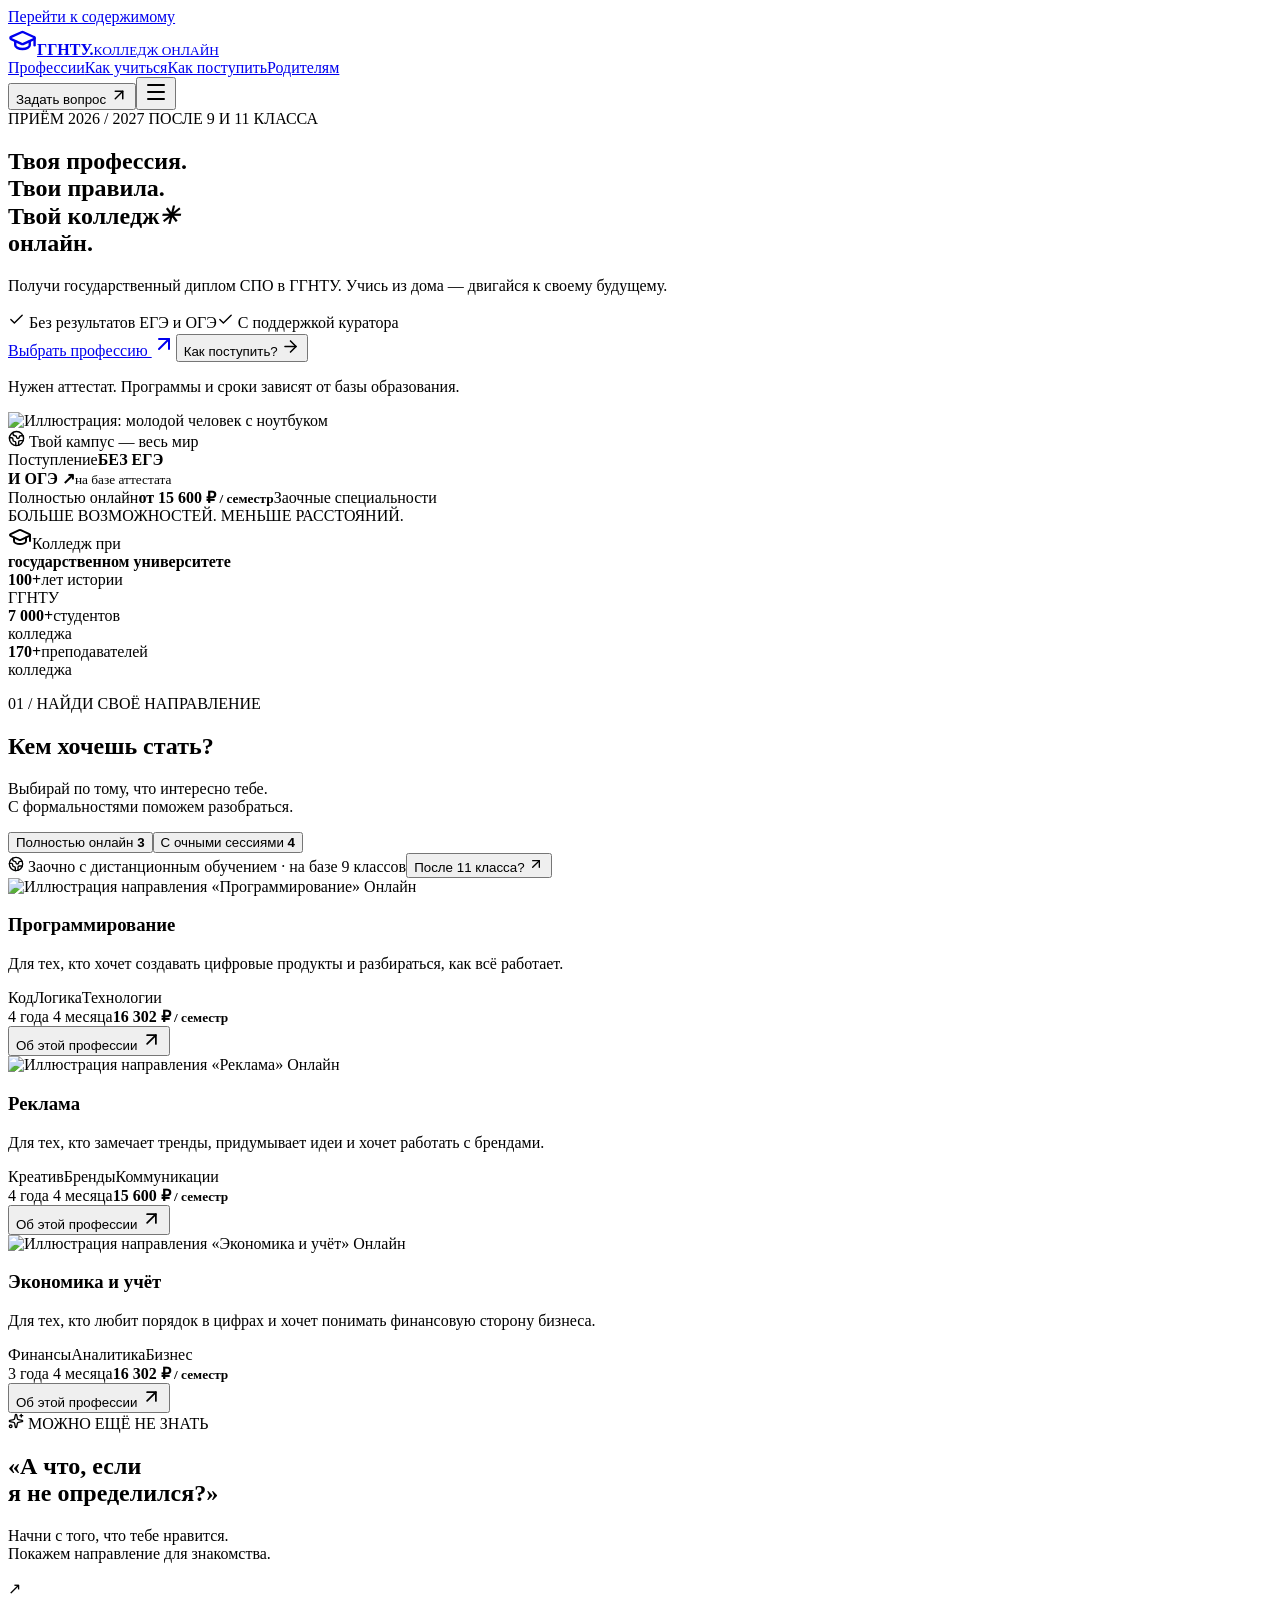
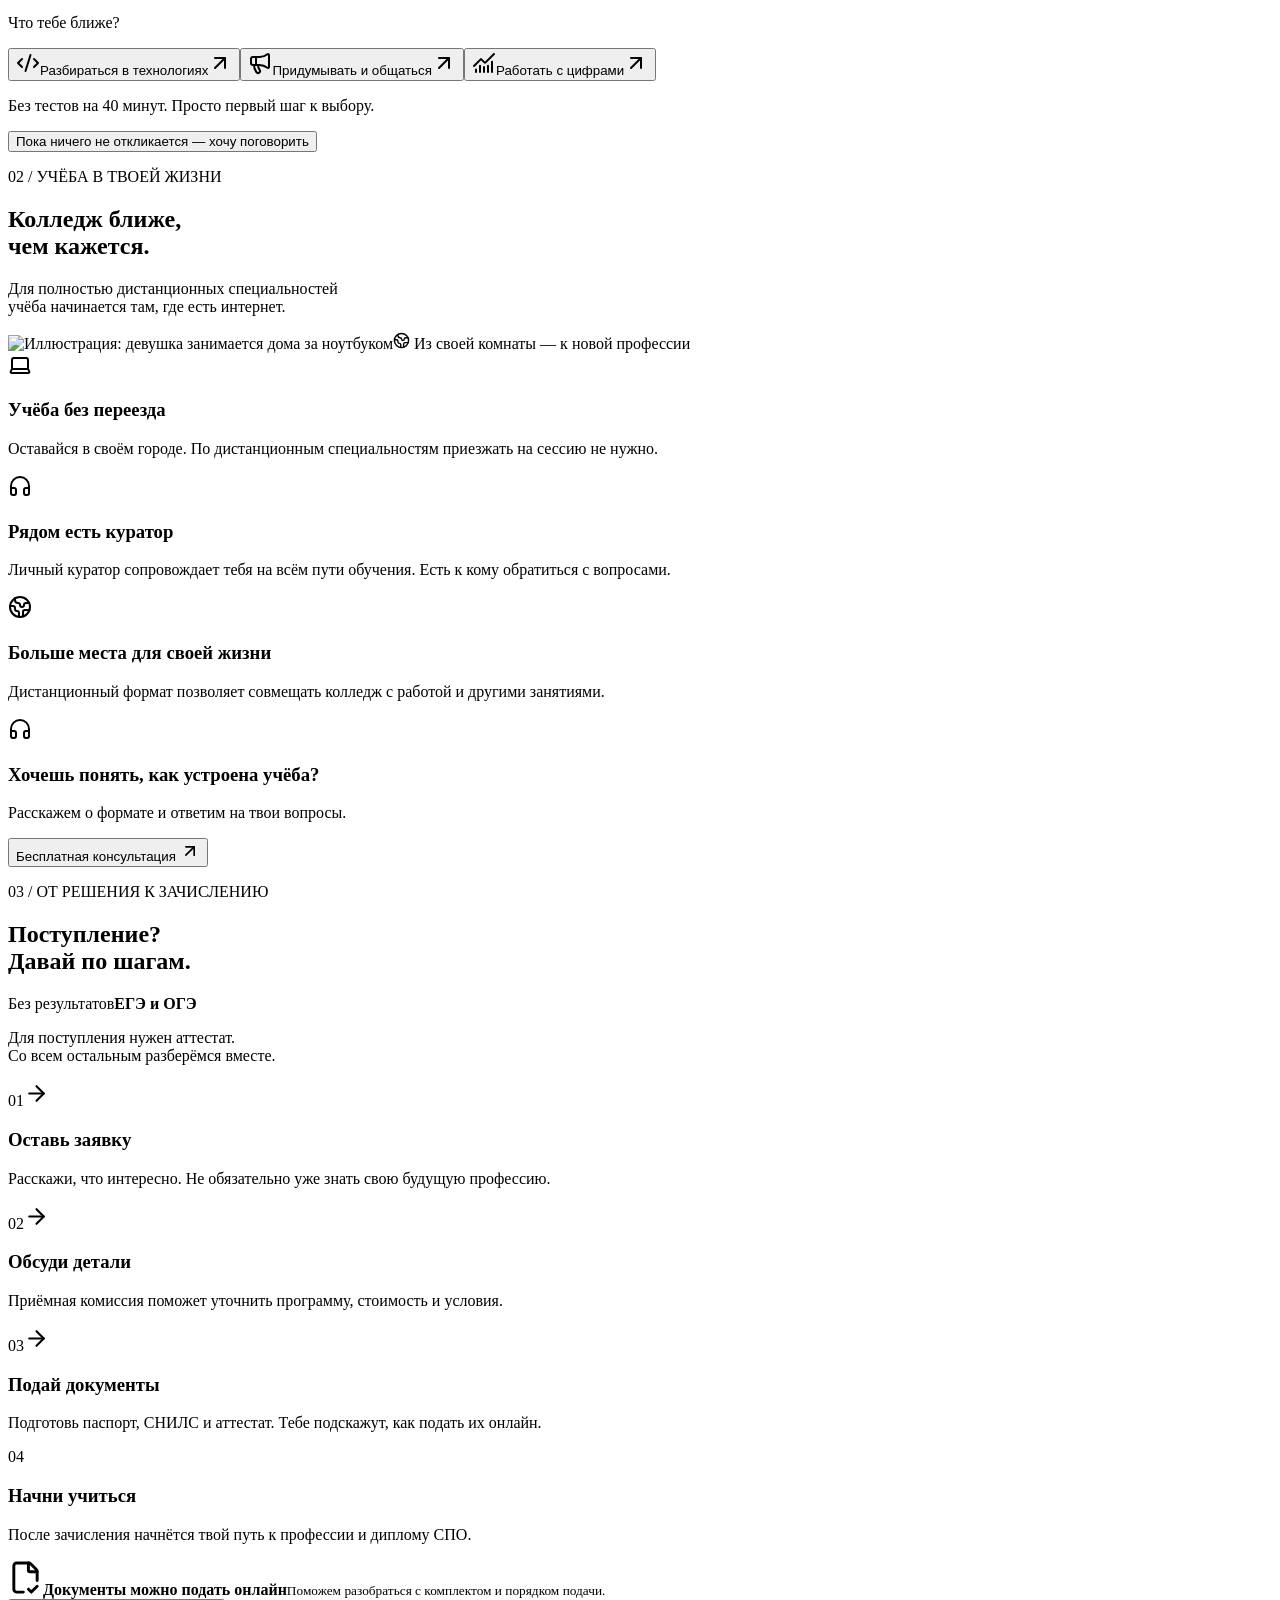
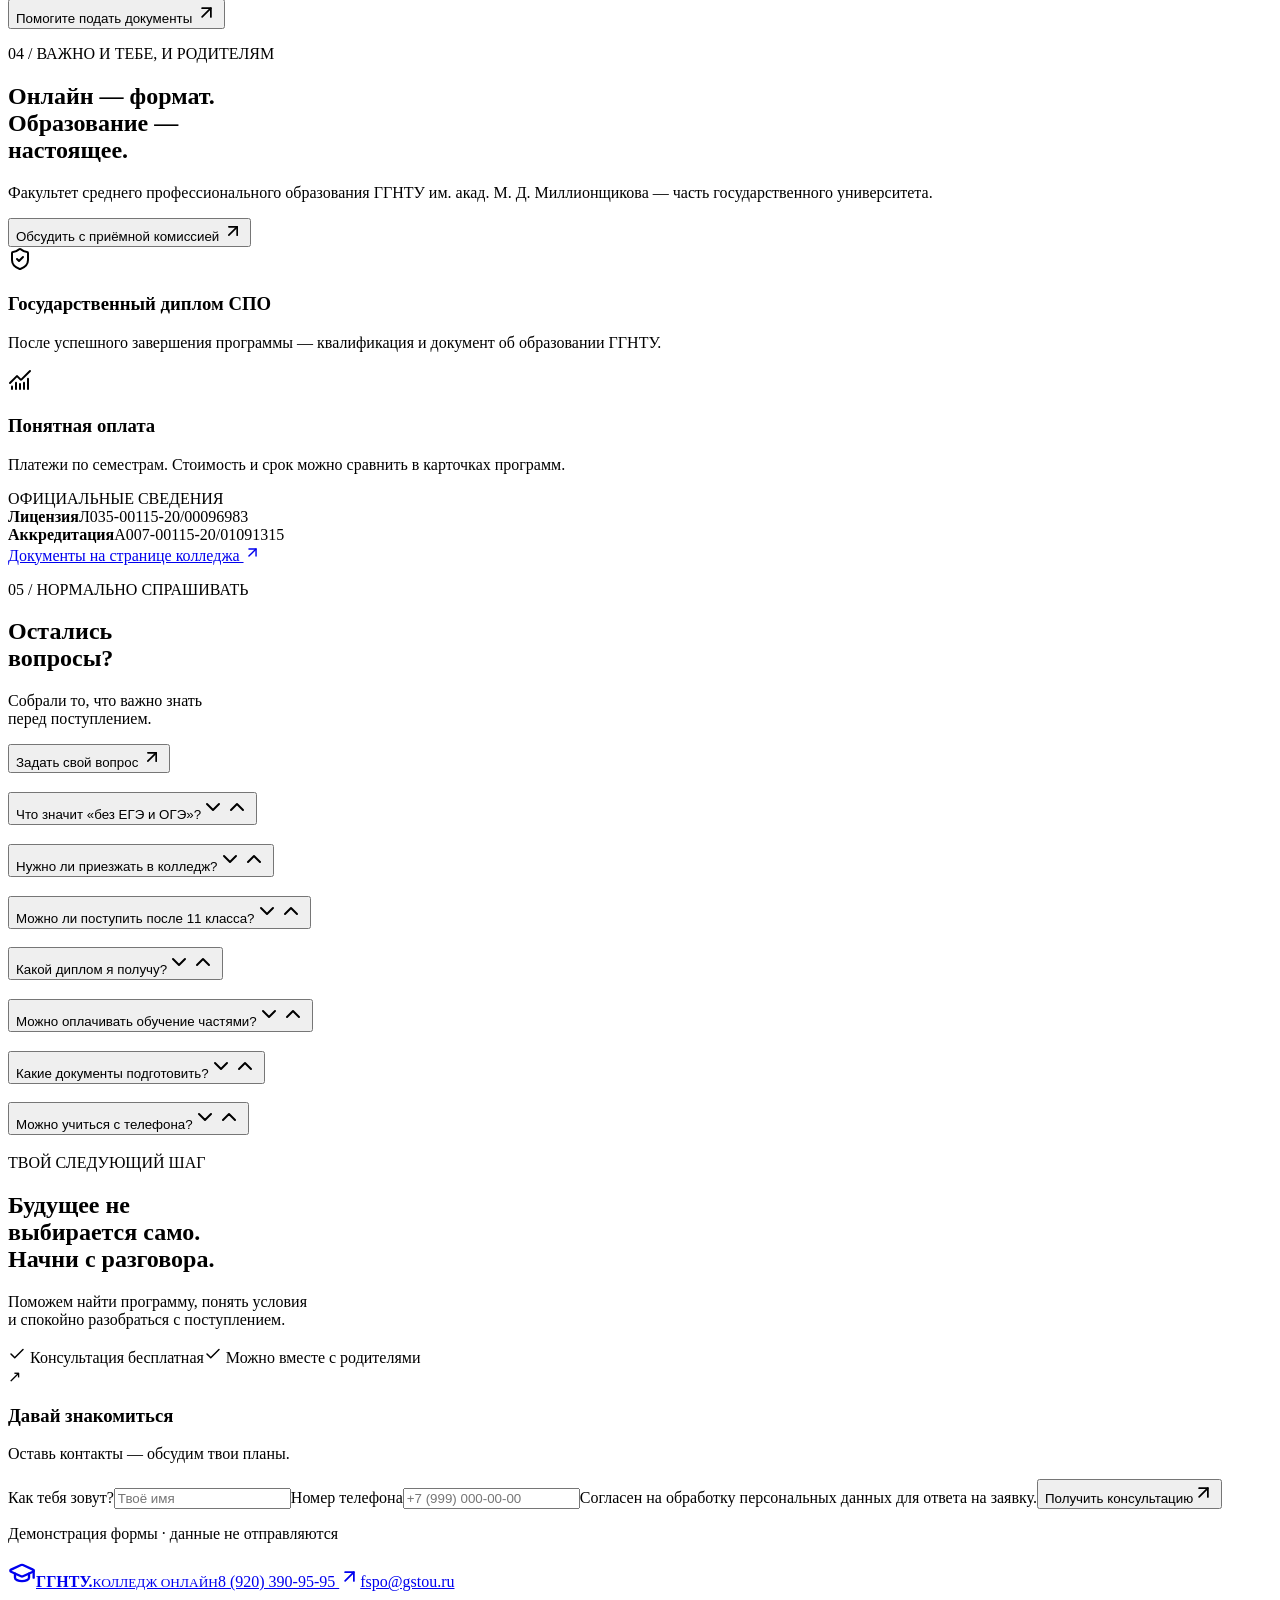
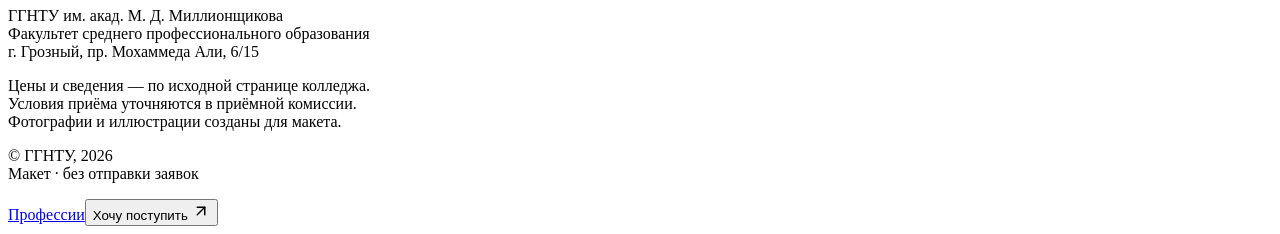
==== docs/index.html @ b37bbfeb "Add a static snapshot export for GitHub Pages. Co-authored-by: Cursor <cursoragent@cursor.com>" ====
<!DOCTYPE html><html lang="ru"><head><meta charSet="utf-8"/><meta name="viewport" content="width=device-width, initial-scale=1"/><link rel="stylesheet" href="/distantobrazovanie/_next/static/css/index.JI8rlSFI.css" data-rsc-css-href="/distantobrazovanie/_next/static/css/index.JI8rlSFI.css" data-precedence="vite-rsc/importer-resources"/><link rel="modulepreload" fetchPriority="low" href="/distantobrazovanie/_next/static/chunks/index-CF8u-8DI.js"/><script src="/distantobrazovanie/_next/static/chunks/rolldown-runtime-C60lm6uB.js" type="module" async=""></script><script src="/distantobrazovanie/_next/static/chunks/framework-D_rUT4EX.js" type="module" async=""></script><link rel="modulepreload" href="/distantobrazovanie/_next/static/chunks/layout-segment-context-CJUvSxho.js" crossorigin=""/><link rel="modulepreload" href="/distantobrazovanie/_next/static/chunks/page-CGGOQ_nu.js" crossorigin=""/><title>Колледж ГГНТУ онлайн — твой первый шаг к профессии</title><meta name="description" content="Дистанционные программы СПО: программирование, реклама, экономика. Государственный диплом, куратор и помощь с поступлением на базе аттестата."/><meta name="robots" content="noindex, nofollow"/><script>Object.assign(((self[Symbol.for("vinext.navigationRuntime")]??={bootstrap:{routeManifest:null},functions:{}}).bootstrap.rsc??={rsc:[]}),{params:{},nav:{"pathname":"/","searchParams":[]}})</script><link rel="modulepreload" href="/distantobrazovanie/_next/static/chunks/index-CF8u-8DI.js" />
</head><body><a class="skip-link" href="#main">Перейти к содержимому</a><header class="header wrap"><a class="brand" href="#" aria-label="ГГНТУ, начало страницы"><span class="brand-icon"><svg xmlns="http://www.w3.org/2000/svg" width="29" height="29" viewBox="0 0 24 24" fill="none" stroke="currentColor" stroke-width="2" stroke-linecap="round" stroke-linejoin="round" class="lucide lucide-graduation-cap" aria-hidden="true"><path d="M21.42 10.922a1 1 0 0 0-.019-1.838L12.83 5.18a2 2 0 0 0-1.66 0L2.6 9.08a1 1 0 0 0 0 1.832l8.57 3.908a2 2 0 0 0 1.66 0z"></path><path d="M22 10v6"></path><path d="M6 12.5V16a6 3 0 0 0 12 0v-3.5"></path></svg></span><span><strong>ГГНТУ.</strong><small>КОЛЛЕДЖ ОНЛАЙН</small></span></a><nav class="desktop-nav" aria-label="Основная навигация"><a href="#programs">Профессии</a><a href="#learning">Как учиться</a><a href="#admission">Как поступить</a><a href="#parents">Родителям</a></nav><button class="button button-small button-outline header-cta">Задать вопрос <svg xmlns="http://www.w3.org/2000/svg" width="18" height="18" viewBox="0 0 24 24" fill="none" stroke="currentColor" stroke-width="2" stroke-linecap="round" stroke-linejoin="round" class="lucide lucide-arrow-up-right" aria-hidden="true"><path d="M7 7h10v10"></path><path d="M7 17 17 7"></path></svg></button><button class="menu-button" aria-label="Открыть меню" aria-expanded="false" aria-controls="mobile-nav"><svg xmlns="http://www.w3.org/2000/svg" width="24" height="24" viewBox="0 0 24 24" fill="none" stroke="currentColor" stroke-width="2" stroke-linecap="round" stroke-linejoin="round" class="lucide lucide-menu" aria-hidden="true"><path d="M4 5h16"></path><path d="M4 12h16"></path><path d="M4 19h16"></path></svg></button></header><main id="main"><section class="hero wrap"><div class="hero-copy"><div class="eyebrow"><span class="live-dot"></span> ПРИЁМ 2026 / 2027 <span class="divider"></span> ПОСЛЕ 9 И 11 КЛАССА</div><h1>Твоя профессия.<br/>Твои правила.<br/><span>Твой колледж<i aria-hidden="true">✳</i><br/>онлайн.</span></h1><p class="hero-description">Получи государственный диплом СПО в ГГНТУ. Учись из дома — двигайся к своему будущему.</p><div class="hero-benefits"><span><svg xmlns="http://www.w3.org/2000/svg" width="17" height="17" viewBox="0 0 24 24" fill="none" stroke="currentColor" stroke-width="2" stroke-linecap="round" stroke-linejoin="round" class="lucide lucide-check" aria-hidden="true"><path d="M20 6 9 17l-5-5"></path></svg> Без результатов ЕГЭ и ОГЭ</span><span><svg xmlns="http://www.w3.org/2000/svg" width="17" height="17" viewBox="0 0 24 24" fill="none" stroke="currentColor" stroke-width="2" stroke-linecap="round" stroke-linejoin="round" class="lucide lucide-check" aria-hidden="true"><path d="M20 6 9 17l-5-5"></path></svg> С поддержкой куратора</span></div><div class="hero-actions"><a href="#programs" class="button button-blue">Выбрать профессию <svg xmlns="http://www.w3.org/2000/svg" width="24" height="24" viewBox="0 0 24 24" fill="none" stroke="currentColor" stroke-width="2" stroke-linecap="round" stroke-linejoin="round" class="lucide lucide-arrow-up-right" aria-hidden="true"><path d="M7 7h10v10"></path><path d="M7 17 17 7"></path></svg></a><button class="button button-plain">Как поступить? <svg xmlns="http://www.w3.org/2000/svg" width="19" height="19" viewBox="0 0 24 24" fill="none" stroke="currentColor" stroke-width="2" stroke-linecap="round" stroke-linejoin="round" class="lucide lucide-arrow-right" aria-hidden="true"><path d="M5 12h14"></path><path d="m12 5 7 7-7 7"></path></svg></button></div><p class="hero-footnote">Нужен аттестат. Программы и сроки зависят от базы образования.</p></div><div class="hero-visual"><img src="/distantobrazovanie/images/hero.png" width="1024" height="1280" alt="Иллюстрация: молодой человек с ноутбуком" fetchPriority="high"/><div class="sticker sticker-top"><svg xmlns="http://www.w3.org/2000/svg" width="17" height="17" viewBox="0 0 24 24" fill="none" stroke="currentColor" stroke-width="2" stroke-linecap="round" stroke-linejoin="round" class="lucide lucide-earth" aria-hidden="true"><path d="M21.54 15H17a2 2 0 0 0-2 2v4.54"></path><path d="M7 3.34V5a3 3 0 0 0 3 3a2 2 0 0 1 2 2c0 1.1.9 2 2 2a2 2 0 0 0 2-2c0-1.1.9-2 2-2h3.17"></path><path d="M11 21.95V18a2 2 0 0 0-2-2a2 2 0 0 1-2-2v-1a2 2 0 0 0-2-2H2.05"></path><circle cx="12" cy="12" r="10"></circle></svg> Твой кампус — весь мир</div><div class="sticker sticker-exams"><span>Поступление</span><strong>БЕЗ ЕГЭ<br/>И ОГЭ ↗</strong><small>на базе аттестата</small></div><div class="hero-price"><span>Полностью онлайн</span><strong>от 15 600 ₽<small> / семестр</small></strong><span>Заочные специальности</span></div><span class="visual-caption">БОЛЬШЕ ВОЗМОЖНОСТЕЙ. МЕНЬШЕ РАССТОЯНИЙ.</span></div></section><div class="trust-strip wrap"><div><svg xmlns="http://www.w3.org/2000/svg" width="24" height="24" viewBox="0 0 24 24" fill="none" stroke="currentColor" stroke-width="2" stroke-linecap="round" stroke-linejoin="round" class="lucide lucide-graduation-cap" aria-hidden="true"><path d="M21.42 10.922a1 1 0 0 0-.019-1.838L12.83 5.18a2 2 0 0 0-1.66 0L2.6 9.08a1 1 0 0 0 0 1.832l8.57 3.908a2 2 0 0 0 1.66 0z"></path><path d="M22 10v6"></path><path d="M6 12.5V16a6 3 0 0 0 12 0v-3.5"></path></svg><span>Колледж при<br/><strong>государственном университете</strong></span></div><div><strong class="stat">100+</strong><span>лет истории<br/>ГГНТУ</span></div><div><strong class="stat">7 000+</strong><span>студентов<br/>колледжа</span></div><div><strong class="stat">170+</strong><span>преподавателей<br/>колледжа</span></div></div><section class="section wrap" id="programs"><div class="section-top"><div><p class="eyebrow section-label">01 / НАЙДИ СВОЁ НАПРАВЛЕНИЕ</p><h2>Кем хочешь <span>стать?</span></h2></div><p class="aside">Выбирай по тому, что интересно тебе.<br/>С формальностями поможем разобраться.</p></div><div data-orientation="horizontal" data-activation-direction="none" data-slot="tabs" class="group/tabs flex gap-2 data-horizontal:flex-col program-tabs"><div data-orientation="horizontal" data-activation-direction="none" role="tablist" data-slot="tabs-list" data-variant="default" aria-label="Формат программы" class="group/tabs-list inline-flex w-fit items-center justify-center rounded-lg p-[3px] text-muted-foreground group-data-horizontal/tabs:h-8 group-data-vertical/tabs:h-fit group-data-vertical/tabs:flex-col data-[variant=line]:rounded-none bg-muted category-tabs"><button type="button" data-active="" data-orientation="horizontal" data-activation-direction="none" aria-disabled="false" tabindex="-1" role="tab" aria-selected="true" id="base-ui-_R_b3hi_" data-composite-item-active="" data-slot="tabs-trigger" class="relative inline-flex h-[calc(100%-1px)] flex-1 items-center justify-center gap-1.5 rounded-md border border-transparent px-1.5 py-0.5 text-sm font-medium whitespace-nowrap text-foreground/60 transition-all group-data-vertical/tabs:w-full group-data-vertical/tabs:justify-start hover:text-foreground focus-visible:border-ring focus-visible:ring-[3px] focus-visible:ring-ring/50 focus-visible:outline-1 focus-visible:outline-ring disabled:pointer-events-none disabled:opacity-50 has-data-[icon=inline-end]:pr-1 has-data-[icon=inline-start]:pl-1 aria-disabled:pointer-events-none aria-disabled:opacity-50 dark:text-muted-foreground dark:hover:text-foreground group-data-[variant=default]/tabs-list:data-active:shadow-sm group-data-[variant=line]/tabs-list:data-active:shadow-none [&amp;_svg]:pointer-events-none [&amp;_svg]:shrink-0 [&amp;_svg:not([class*=&#x27;size-&#x27;])]:size-4 group-data-[variant=line]/tabs-list:bg-transparent group-data-[variant=line]/tabs-list:data-active:bg-transparent dark:group-data-[variant=line]/tabs-list:data-active:border-transparent dark:group-data-[variant=line]/tabs-list:data-active:bg-transparent data-active:bg-background data-active:text-foreground dark:data-active:border-input dark:data-active:bg-input/30 dark:data-active:text-foreground after:absolute after:bg-foreground after:opacity-0 after:transition-opacity group-data-horizontal/tabs:after:inset-x-0 group-data-horizontal/tabs:after:bottom-[-5px] group-data-horizontal/tabs:after:h-0.5 group-data-vertical/tabs:after:inset-y-0 group-data-vertical/tabs:after:-right-1 group-data-vertical/tabs:after:w-0.5 group-data-[variant=line]/tabs-list:data-active:after:opacity-100">Полностью онлайн <b>3</b></button><button type="button" data-orientation="horizontal" data-activation-direction="none" aria-disabled="false" tabindex="-1" role="tab" aria-selected="false" id="base-ui-_R_j3hi_" data-slot="tabs-trigger" class="relative inline-flex h-[calc(100%-1px)] flex-1 items-center justify-center gap-1.5 rounded-md border border-transparent px-1.5 py-0.5 text-sm font-medium whitespace-nowrap text-foreground/60 transition-all group-data-vertical/tabs:w-full group-data-vertical/tabs:justify-start hover:text-foreground focus-visible:border-ring focus-visible:ring-[3px] focus-visible:ring-ring/50 focus-visible:outline-1 focus-visible:outline-ring disabled:pointer-events-none disabled:opacity-50 has-data-[icon=inline-end]:pr-1 has-data-[icon=inline-start]:pl-1 aria-disabled:pointer-events-none aria-disabled:opacity-50 dark:text-muted-foreground dark:hover:text-foreground group-data-[variant=default]/tabs-list:data-active:shadow-sm group-data-[variant=line]/tabs-list:data-active:shadow-none [&amp;_svg]:pointer-events-none [&amp;_svg]:shrink-0 [&amp;_svg:not([class*=&#x27;size-&#x27;])]:size-4 group-data-[variant=line]/tabs-list:bg-transparent group-data-[variant=line]/tabs-list:data-active:bg-transparent dark:group-data-[variant=line]/tabs-list:data-active:border-transparent dark:group-data-[variant=line]/tabs-list:data-active:bg-transparent data-active:bg-background data-active:text-foreground dark:data-active:border-input dark:data-active:bg-input/30 dark:data-active:text-foreground after:absolute after:bg-foreground after:opacity-0 after:transition-opacity group-data-horizontal/tabs:after:inset-x-0 group-data-horizontal/tabs:after:bottom-[-5px] group-data-horizontal/tabs:after:h-0.5 group-data-vertical/tabs:after:inset-y-0 group-data-vertical/tabs:after:-right-1 group-data-vertical/tabs:after:w-0.5 group-data-[variant=line]/tabs-list:data-active:after:opacity-100">С очными сессиями <b>4</b></button></div><div data-orientation="horizontal" data-activation-direction="none" id="base-ui-_R_53hi_" role="tabpanel" tabindex="0" data-index="-1" data-slot="tabs-content" class="flex-1 text-sm outline-none"><div class="catalog-note"><span><svg xmlns="http://www.w3.org/2000/svg" width="16" height="16" viewBox="0 0 24 24" fill="none" stroke="currentColor" stroke-width="2" stroke-linecap="round" stroke-linejoin="round" class="lucide lucide-earth" aria-hidden="true"><path d="M21.54 15H17a2 2 0 0 0-2 2v4.54"></path><path d="M7 3.34V5a3 3 0 0 0 3 3a2 2 0 0 1 2 2c0 1.1.9 2 2 2a2 2 0 0 0 2-2c0-1.1.9-2 2-2h3.17"></path><path d="M11 21.95V18a2 2 0 0 0-2-2a2 2 0 0 1-2-2v-1a2 2 0 0 0-2-2H2.05"></path><circle cx="12" cy="12" r="10"></circle></svg> Заочно с дистанционным обучением · на базе 9 классов</span><button>После 11 класса? <svg xmlns="http://www.w3.org/2000/svg" width="16" height="16" viewBox="0 0 24 24" fill="none" stroke="currentColor" stroke-width="2" stroke-linecap="round" stroke-linejoin="round" class="lucide lucide-arrow-up-right" aria-hidden="true"><path d="M7 7h10v10"></path><path d="M7 17 17 7"></path></svg></button></div><div class="program-grid"><article class="program-card programming"><div class="program-art"><img src="/distantobrazovanie/images/programming.png" width="1024" height="1024" alt="Иллюстрация направления «Программирование»" loading="lazy"/><span class="program-format"><span class="live-dot"></span> Онлайн</span></div><div class="program-body"><h3>Программирование</h3><p>Для тех, кто хочет создавать цифровые продукты и разбираться, как всё работает.</p><div class="tags"><span>Код</span><span>Логика</span><span>Технологии</span></div><div class="program-details"><span>4 года 4 месяца</span><strong>16 302<!-- --> ₽<small> / семестр</small></strong></div><button class="button card-button">Об этой профессии <svg xmlns="http://www.w3.org/2000/svg" width="21" height="21" viewBox="0 0 24 24" fill="none" stroke="currentColor" stroke-width="2" stroke-linecap="round" stroke-linejoin="round" class="lucide lucide-arrow-up-right" aria-hidden="true"><path d="M7 7h10v10"></path><path d="M7 17 17 7"></path></svg></button></div></article><article class="program-card advertising"><div class="program-art"><img src="/distantobrazovanie/images/advertising.png" width="1024" height="1024" alt="Иллюстрация направления «Реклама»" loading="lazy"/><span class="program-format"><span class="live-dot"></span> Онлайн</span></div><div class="program-body"><h3>Реклама</h3><p>Для тех, кто замечает тренды, придумывает идеи и хочет работать с брендами.</p><div class="tags"><span>Креатив</span><span>Бренды</span><span>Коммуникации</span></div><div class="program-details"><span>4 года 4 месяца</span><strong>15 600<!-- --> ₽<small> / семестр</small></strong></div><button class="button card-button">Об этой профессии <svg xmlns="http://www.w3.org/2000/svg" width="21" height="21" viewBox="0 0 24 24" fill="none" stroke="currentColor" stroke-width="2" stroke-linecap="round" stroke-linejoin="round" class="lucide lucide-arrow-up-right" aria-hidden="true"><path d="M7 7h10v10"></path><path d="M7 17 17 7"></path></svg></button></div></article><article class="program-card accounting"><div class="program-art"><img src="/distantobrazovanie/images/accounting.png" width="1024" height="1024" alt="Иллюстрация направления «Экономика и учёт»" loading="lazy"/><span class="program-format"><span class="live-dot"></span> Онлайн</span></div><div class="program-body"><h3>Экономика и учёт</h3><p>Для тех, кто любит порядок в цифрах и хочет понимать финансовую сторону бизнеса.</p><div class="tags"><span>Финансы</span><span>Аналитика</span><span>Бизнес</span></div><div class="program-details"><span>3 года 4 месяца</span><strong>16 302<!-- --> ₽<small> / семестр</small></strong></div><button class="button card-button">Об этой профессии <svg xmlns="http://www.w3.org/2000/svg" width="21" height="21" viewBox="0 0 24 24" fill="none" stroke="currentColor" stroke-width="2" stroke-linecap="round" stroke-linejoin="round" class="lucide lucide-arrow-up-right" aria-hidden="true"><path d="M7 7h10v10"></path><path d="M7 17 17 7"></path></svg></button></div></article></div></div></div></section><section class="career-banner wrap" id="choose"><div class="career-intro"><span class="small-badge"><svg xmlns="http://www.w3.org/2000/svg" width="16" height="16" viewBox="0 0 24 24" fill="none" stroke="currentColor" stroke-width="2" stroke-linecap="round" stroke-linejoin="round" class="lucide lucide-sparkles" aria-hidden="true"><path d="M11.017 2.814a1 1 0 0 1 1.966 0l1.051 5.558a2 2 0 0 0 1.594 1.594l5.558 1.051a1 1 0 0 1 0 1.966l-5.558 1.051a2 2 0 0 0-1.594 1.594l-1.051 5.558a1 1 0 0 1-1.966 0l-1.051-5.558a2 2 0 0 0-1.594-1.594l-5.558-1.051a1 1 0 0 1 0-1.966l5.558-1.051a2 2 0 0 0 1.594-1.594z"></path><path d="M20 2v4"></path><path d="M22 4h-4"></path><circle cx="4" cy="20" r="2"></circle></svg> МОЖНО ЕЩЁ НЕ ЗНАТЬ</span><h2>«А что, если<br/>я не определился?»</h2><p>Начни с того, что тебе нравится.<br/>Покажем направление для знакомства.</p><span class="career-arrow" aria-hidden="true">↗</span></div><div class="career-picker"><p class="picker-label">Что тебе ближе?</p><div class="interest-options"><button class="interest-option " aria-pressed="false"><svg xmlns="http://www.w3.org/2000/svg" width="24" height="24" viewBox="0 0 24 24" fill="none" stroke="currentColor" stroke-width="2" stroke-linecap="round" stroke-linejoin="round" class="lucide lucide-code-xml" aria-hidden="true"><path d="m18 16 4-4-4-4"></path><path d="m6 8-4 4 4 4"></path><path d="m14.5 4-5 16"></path></svg><span>Разбираться в технологиях</span><svg xmlns="http://www.w3.org/2000/svg" width="24" height="24" viewBox="0 0 24 24" fill="none" stroke="currentColor" stroke-width="2" stroke-linecap="round" stroke-linejoin="round" class="lucide lucide-arrow-up-right" aria-hidden="true"><path d="M7 7h10v10"></path><path d="M7 17 17 7"></path></svg></button><button class="interest-option " aria-pressed="false"><svg xmlns="http://www.w3.org/2000/svg" width="24" height="24" viewBox="0 0 24 24" fill="none" stroke="currentColor" stroke-width="2" stroke-linecap="round" stroke-linejoin="round" class="lucide lucide-megaphone" aria-hidden="true"><path d="M11 6a13 13 0 0 0 8.4-2.8A1 1 0 0 1 21 4v12a1 1 0 0 1-1.6.8A13 13 0 0 0 11 14H5a2 2 0 0 1-2-2V8a2 2 0 0 1 2-2z"></path><path d="M6 14a12 12 0 0 0 2.4 7.2 2 2 0 0 0 3.2-2.4A8 8 0 0 1 10 14"></path><path d="M8 6v8"></path></svg><span>Придумывать и общаться</span><svg xmlns="http://www.w3.org/2000/svg" width="24" height="24" viewBox="0 0 24 24" fill="none" stroke="currentColor" stroke-width="2" stroke-linecap="round" stroke-linejoin="round" class="lucide lucide-arrow-up-right" aria-hidden="true"><path d="M7 7h10v10"></path><path d="M7 17 17 7"></path></svg></button><button class="interest-option " aria-pressed="false"><svg xmlns="http://www.w3.org/2000/svg" width="24" height="24" viewBox="0 0 24 24" fill="none" stroke="currentColor" stroke-width="2" stroke-linecap="round" stroke-linejoin="round" class="lucide lucide-chart-no-axes-combined" aria-hidden="true"><path d="M12 16v5"></path><path d="M16 14.639V21"></path><path d="M20 10.656V21"></path><path d="m22 3-8.646 8.646a.5.5 0 0 1-.708 0L9.354 8.354a.5.5 0 0 0-.707 0L2 15"></path><path d="M4 18.463V21"></path><path d="M8 14.656V21"></path></svg><span>Работать с цифрами</span><svg xmlns="http://www.w3.org/2000/svg" width="24" height="24" viewBox="0 0 24 24" fill="none" stroke="currentColor" stroke-width="2" stroke-linecap="round" stroke-linejoin="round" class="lucide lucide-arrow-up-right" aria-hidden="true"><path d="M7 7h10v10"></path><path d="M7 17 17 7"></path></svg></button></div><div aria-live="polite"><p class="picker-hint">Без тестов на 40 минут. Просто первый шаг к выбору.</p></div><button class="picker-help">Пока ничего не откликается — хочу поговорить</button></div></section><section class="section wrap" id="learning"><div class="section-top"><div><p class="eyebrow section-label">02 / УЧЁБА В ТВОЕЙ ЖИЗНИ</p><h2>Колледж ближе,<br/>чем <span>кажется.</span></h2></div><p class="aside">Для полностью дистанционных специальностей<br/>учёба начинается там, где есть интернет.</p></div><div class="learning-grid"><div class="learning-photo"><img src="/distantobrazovanie/images/learning.png" width="1536" height="1024" alt="Иллюстрация: девушка занимается дома за ноутбуком" loading="lazy"/><span class="photo-label"><svg xmlns="http://www.w3.org/2000/svg" width="17" height="17" viewBox="0 0 24 24" fill="none" stroke="currentColor" stroke-width="2" stroke-linecap="round" stroke-linejoin="round" class="lucide lucide-earth" aria-hidden="true"><path d="M21.54 15H17a2 2 0 0 0-2 2v4.54"></path><path d="M7 3.34V5a3 3 0 0 0 3 3a2 2 0 0 1 2 2c0 1.1.9 2 2 2a2 2 0 0 0 2-2c0-1.1.9-2 2-2h3.17"></path><path d="M11 21.95V18a2 2 0 0 0-2-2a2 2 0 0 1-2-2v-1a2 2 0 0 0-2-2H2.05"></path><circle cx="12" cy="12" r="10"></circle></svg> Из своей комнаты — к новой профессии</span></div><div class="learning-features"><article><span class="feature-icon"><svg xmlns="http://www.w3.org/2000/svg" width="24" height="24" viewBox="0 0 24 24" fill="none" stroke="currentColor" stroke-width="2" stroke-linecap="round" stroke-linejoin="round" class="lucide lucide-laptop" aria-hidden="true"><path d="M18 5a2 2 0 0 1 2 2v8.526a2 2 0 0 0 .212.897l1.068 2.127a1 1 0 0 1-.9 1.45H3.62a1 1 0 0 1-.9-1.45l1.068-2.127A2 2 0 0 0 4 15.526V7a2 2 0 0 1 2-2z"></path><path d="M20.054 15.987H3.946"></path></svg></span><div><h3>Учёба без переезда</h3><p>Оставайся в своём городе. По дистанционным специальностям приезжать на сессию не нужно.</p></div></article><article><span class="feature-icon"><svg xmlns="http://www.w3.org/2000/svg" width="24" height="24" viewBox="0 0 24 24" fill="none" stroke="currentColor" stroke-width="2" stroke-linecap="round" stroke-linejoin="round" class="lucide lucide-headphones" aria-hidden="true"><path d="M3 14h3a2 2 0 0 1 2 2v3a2 2 0 0 1-2 2H5a2 2 0 0 1-2-2v-7a9 9 0 0 1 18 0v7a2 2 0 0 1-2 2h-1a2 2 0 0 1-2-2v-3a2 2 0 0 1 2-2h3"></path></svg></span><div><h3>Рядом есть куратор</h3><p>Личный куратор сопровождает тебя на всём пути обучения. Есть к кому обратиться с вопросами.</p></div></article><article><span class="feature-icon"><svg xmlns="http://www.w3.org/2000/svg" width="24" height="24" viewBox="0 0 24 24" fill="none" stroke="currentColor" stroke-width="2" stroke-linecap="round" stroke-linejoin="round" class="lucide lucide-earth" aria-hidden="true"><path d="M21.54 15H17a2 2 0 0 0-2 2v4.54"></path><path d="M7 3.34V5a3 3 0 0 0 3 3a2 2 0 0 1 2 2c0 1.1.9 2 2 2a2 2 0 0 0 2-2c0-1.1.9-2 2-2h3.17"></path><path d="M11 21.95V18a2 2 0 0 0-2-2a2 2 0 0 1-2-2v-1a2 2 0 0 0-2-2H2.05"></path><circle cx="12" cy="12" r="10"></circle></svg></span><div><h3>Больше места для своей жизни</h3><p>Дистанционный формат позволяет совмещать колледж с работой и другими занятиями.</p></div></article></div></div><div class="consult-strip"><div><span class="round-icon"><svg xmlns="http://www.w3.org/2000/svg" width="24" height="24" viewBox="0 0 24 24" fill="none" stroke="currentColor" stroke-width="2" stroke-linecap="round" stroke-linejoin="round" class="lucide lucide-headphones" aria-hidden="true"><path d="M3 14h3a2 2 0 0 1 2 2v3a2 2 0 0 1-2 2H5a2 2 0 0 1-2-2v-7a9 9 0 0 1 18 0v7a2 2 0 0 1-2 2h-1a2 2 0 0 1-2-2v-3a2 2 0 0 1 2-2h3"></path></svg></span><div><h3>Хочешь понять, как устроена учёба?</h3><p>Расскажем о формате и ответим на твои вопросы.</p></div></div><button class="button button-outline">Бесплатная консультация <svg xmlns="http://www.w3.org/2000/svg" width="20" height="20" viewBox="0 0 24 24" fill="none" stroke="currentColor" stroke-width="2" stroke-linecap="round" stroke-linejoin="round" class="lucide lucide-arrow-up-right" aria-hidden="true"><path d="M7 7h10v10"></path><path d="M7 17 17 7"></path></svg></button></div></section><section class="admission-section" id="admission"><div class="wrap"><div class="section-top"><div><p class="eyebrow section-label">03 / ОТ РЕШЕНИЯ К ЗАЧИСЛЕНИЮ</p><h2>Поступление?<br/><span>Давай по шагам.</span></h2></div><div class="exam-note"><span>Без результатов</span><strong>ЕГЭ и ОГЭ</strong><p>Для поступления нужен аттестат.<br/>Со всем остальным разберёмся вместе.</p></div></div><div class="steps"><article><div class="step-line"><span>0<!-- -->1</span><svg xmlns="http://www.w3.org/2000/svg" width="25" height="25" viewBox="0 0 24 24" fill="none" stroke="currentColor" stroke-width="2" stroke-linecap="round" stroke-linejoin="round" class="lucide lucide-arrow-right" aria-hidden="true"><path d="M5 12h14"></path><path d="m12 5 7 7-7 7"></path></svg></div><h3>Оставь заявку</h3><p>Расскажи, что интересно. Не обязательно уже знать свою будущую профессию.</p></article><article><div class="step-line"><span>0<!-- -->2</span><svg xmlns="http://www.w3.org/2000/svg" width="25" height="25" viewBox="0 0 24 24" fill="none" stroke="currentColor" stroke-width="2" stroke-linecap="round" stroke-linejoin="round" class="lucide lucide-arrow-right" aria-hidden="true"><path d="M5 12h14"></path><path d="m12 5 7 7-7 7"></path></svg></div><h3>Обсуди детали</h3><p>Приёмная комиссия поможет уточнить программу, стоимость и условия.</p></article><article><div class="step-line"><span>0<!-- -->3</span><svg xmlns="http://www.w3.org/2000/svg" width="25" height="25" viewBox="0 0 24 24" fill="none" stroke="currentColor" stroke-width="2" stroke-linecap="round" stroke-linejoin="round" class="lucide lucide-arrow-right" aria-hidden="true"><path d="M5 12h14"></path><path d="m12 5 7 7-7 7"></path></svg></div><h3>Подай документы</h3><p>Подготовь паспорт, СНИЛС и аттестат. Тебе подскажут, как подать их онлайн.</p></article><article><div class="step-line"><span>0<!-- -->4</span></div><h3>Начни учиться</h3><p>После зачисления начнётся твой путь к профессии и диплому СПО.</p></article></div><div class="documents-cta"><div><svg xmlns="http://www.w3.org/2000/svg" width="35" height="35" viewBox="0 0 24 24" fill="none" stroke="currentColor" stroke-width="2" stroke-linecap="round" stroke-linejoin="round" class="lucide lucide-file-check-corner" aria-hidden="true"><path d="M10.5 22H6a2 2 0 0 1-2-2V4a2 2 0 0 1 2-2h8a2.4 2.4 0 0 1 1.706.706l3.588 3.588A2.4 2.4 0 0 1 20 8v6"></path><path d="M14 2v5a1 1 0 0 0 1 1h5"></path><path d="m14 20 2 2 4-4"></path></svg><span><strong>Документы можно подать онлайн</strong><small>Поможем разобраться с комплектом и порядком подачи.</small></span></div><button class="button button-lime">Помогите подать документы <svg xmlns="http://www.w3.org/2000/svg" width="21" height="21" viewBox="0 0 24 24" fill="none" stroke="currentColor" stroke-width="2" stroke-linecap="round" stroke-linejoin="round" class="lucide lucide-arrow-up-right" aria-hidden="true"><path d="M7 7h10v10"></path><path d="M7 17 17 7"></path></svg></button></div></div></section><section class="section wrap parents" id="parents"><div class="parents-copy"><p class="eyebrow section-label">04 / ВАЖНО И ТЕБЕ, И РОДИТЕЛЯМ</p><h2>Онлайн — формат.<br/><span>Образование —<br/>настоящее.</span></h2><p>Факультет среднего профессионального образования ГГНТУ им. акад. М. Д. Миллионщикова — часть государственного университета.</p><button class="button button-outline">Обсудить с приёмной комиссией <svg xmlns="http://www.w3.org/2000/svg" width="20" height="20" viewBox="0 0 24 24" fill="none" stroke="currentColor" stroke-width="2" stroke-linecap="round" stroke-linejoin="round" class="lucide lucide-arrow-up-right" aria-hidden="true"><path d="M7 7h10v10"></path><path d="M7 17 17 7"></path></svg></button></div><div class="parents-facts"><article><svg xmlns="http://www.w3.org/2000/svg" width="24" height="24" viewBox="0 0 24 24" fill="none" stroke="currentColor" stroke-width="2" stroke-linecap="round" stroke-linejoin="round" class="lucide lucide-shield-check" aria-hidden="true"><path d="M20 13c0 5-3.5 7.5-7.66 8.95a1 1 0 0 1-.67-.01C7.5 20.5 4 18 4 13V6a1 1 0 0 1 1-1c2 0 4.5-1.2 6.24-2.72a1.17 1.17 0 0 1 1.52 0C14.51 3.81 17 5 19 5a1 1 0 0 1 1 1z"></path><path d="m9 12 2 2 4-4"></path></svg><h3>Государственный диплом СПО</h3><p>После успешного завершения программы — квалификация и документ об образовании ГГНТУ.</p></article><article><svg xmlns="http://www.w3.org/2000/svg" width="24" height="24" viewBox="0 0 24 24" fill="none" stroke="currentColor" stroke-width="2" stroke-linecap="round" stroke-linejoin="round" class="lucide lucide-chart-no-axes-combined" aria-hidden="true"><path d="M12 16v5"></path><path d="M16 14.639V21"></path><path d="M20 10.656V21"></path><path d="m22 3-8.646 8.646a.5.5 0 0 1-.708 0L9.354 8.354a.5.5 0 0 0-.707 0L2 15"></path><path d="M4 18.463V21"></path><path d="M8 14.656V21"></path></svg><h3>Понятная оплата</h3><p>Платежи по семестрам. Стоимость и срок можно сравнить в карточках программ.</p></article><article class="license-card"><span class="small-badge">ОФИЦИАЛЬНЫЕ СВЕДЕНИЯ</span><div><strong>Лицензия</strong><span>Л035-00115-20/00096983</span></div><div><strong>Аккредитация</strong><span>А007-00115-20/01091315</span></div><a href="https://spo.gstou.ru/distantobrazovanie" target="_blank" rel="noreferrer">Документы на странице колледжа <svg xmlns="http://www.w3.org/2000/svg" width="17" height="17" viewBox="0 0 24 24" fill="none" stroke="currentColor" stroke-width="2" stroke-linecap="round" stroke-linejoin="round" class="lucide lucide-arrow-up-right" aria-hidden="true"><path d="M7 7h10v10"></path><path d="M7 17 17 7"></path></svg></a></article></div></section><section class="faq-section wrap" id="faq"><div><p class="eyebrow section-label">05 / НОРМАЛЬНО СПРАШИВАТЬ</p><h2>Остались<br/><span>вопросы?</span></h2><p class="faq-intro">Собрали то, что важно знать<br/>перед поступлением.</p><button class="text-button">Задать свой вопрос <svg xmlns="http://www.w3.org/2000/svg" width="20" height="20" viewBox="0 0 24 24" fill="none" stroke="currentColor" stroke-width="2" stroke-linecap="round" stroke-linejoin="round" class="lucide lucide-arrow-up-right" aria-hidden="true"><path d="M7 7h10v10"></path><path d="M7 17 17 7"></path></svg></button></div><div data-orientation="vertical" data-slot="accordion" class="flex w-full flex-col faq-list"><div data-orientation="vertical" data-hidden="" data-index="-1" data-closed="" data-slot="accordion-item" class="not-last:border-b"><h3 data-orientation="vertical" data-hidden="" data-index="-1" data-closed="" class="flex"><button type="button" data-value="" data-orientation="vertical" data-hidden="" data-index="-1" tabindex="0" aria-disabled="false" aria-expanded="false" id="base-ui-_R_38hiH2_" data-slot="accordion-trigger" class="focus-visible:ring-ring/50 focus-visible:border-ring focus-visible:after:border-ring **:data-[slot=accordion-trigger-icon]:text-muted-foreground rounded-lg py-2.5 text-left text-sm font-medium hover:underline focus-visible:ring-3 **:data-[slot=accordion-trigger-icon]:ml-auto **:data-[slot=accordion-trigger-icon]:size-4 group/accordion-trigger relative flex flex-1 items-start justify-between border border-transparent transition-all outline-none aria-disabled:pointer-events-none aria-disabled:opacity-50">Что значит «без ЕГЭ и ОГЭ»?<svg xmlns="http://www.w3.org/2000/svg" width="24" height="24" viewBox="0 0 24 24" fill="none" stroke="currentColor" stroke-width="2" stroke-linecap="round" stroke-linejoin="round" class="lucide lucide-chevron-down pointer-events-none shrink-0 group-aria-expanded/accordion-trigger:hidden" aria-hidden="true" data-slot="accordion-trigger-icon"><path d="m6 9 6 6 6-6"></path></svg><svg xmlns="http://www.w3.org/2000/svg" width="24" height="24" viewBox="0 0 24 24" fill="none" stroke="currentColor" stroke-width="2" stroke-linecap="round" stroke-linejoin="round" class="lucide lucide-chevron-up pointer-events-none hidden shrink-0 group-aria-expanded/accordion-trigger:inline" aria-hidden="true" data-slot="accordion-trigger-icon"><path d="m18 15-6-6-6 6"></path></svg></button></h3></div><div data-orientation="vertical" data-hidden="" data-index="-1" data-closed="" data-slot="accordion-item" class="not-last:border-b"><h3 data-orientation="vertical" data-hidden="" data-index="-1" data-closed="" class="flex"><button type="button" data-value="" data-orientation="vertical" data-hidden="" data-index="-1" tabindex="0" aria-disabled="false" aria-expanded="false" id="base-ui-_R_58hiH2_" data-slot="accordion-trigger" class="focus-visible:ring-ring/50 focus-visible:border-ring focus-visible:after:border-ring **:data-[slot=accordion-trigger-icon]:text-muted-foreground rounded-lg py-2.5 text-left text-sm font-medium hover:underline focus-visible:ring-3 **:data-[slot=accordion-trigger-icon]:ml-auto **:data-[slot=accordion-trigger-icon]:size-4 group/accordion-trigger relative flex flex-1 items-start justify-between border border-transparent transition-all outline-none aria-disabled:pointer-events-none aria-disabled:opacity-50">Нужно ли приезжать в колледж?<svg xmlns="http://www.w3.org/2000/svg" width="24" height="24" viewBox="0 0 24 24" fill="none" stroke="currentColor" stroke-width="2" stroke-linecap="round" stroke-linejoin="round" class="lucide lucide-chevron-down pointer-events-none shrink-0 group-aria-expanded/accordion-trigger:hidden" aria-hidden="true" data-slot="accordion-trigger-icon"><path d="m6 9 6 6 6-6"></path></svg><svg xmlns="http://www.w3.org/2000/svg" width="24" height="24" viewBox="0 0 24 24" fill="none" stroke="currentColor" stroke-width="2" stroke-linecap="round" stroke-linejoin="round" class="lucide lucide-chevron-up pointer-events-none hidden shrink-0 group-aria-expanded/accordion-trigger:inline" aria-hidden="true" data-slot="accordion-trigger-icon"><path d="m18 15-6-6-6 6"></path></svg></button></h3></div><div data-orientation="vertical" data-hidden="" data-index="-1" data-closed="" data-slot="accordion-item" class="not-last:border-b"><h3 data-orientation="vertical" data-hidden="" data-index="-1" data-closed="" class="flex"><button type="button" data-value="" data-orientation="vertical" data-hidden="" data-index="-1" tabindex="0" aria-disabled="false" aria-expanded="false" id="base-ui-_R_78hiH2_" data-slot="accordion-trigger" class="focus-visible:ring-ring/50 focus-visible:border-ring focus-visible:after:border-ring **:data-[slot=accordion-trigger-icon]:text-muted-foreground rounded-lg py-2.5 text-left text-sm font-medium hover:underline focus-visible:ring-3 **:data-[slot=accordion-trigger-icon]:ml-auto **:data-[slot=accordion-trigger-icon]:size-4 group/accordion-trigger relative flex flex-1 items-start justify-between border border-transparent transition-all outline-none aria-disabled:pointer-events-none aria-disabled:opacity-50">Можно ли поступить после 11 класса?<svg xmlns="http://www.w3.org/2000/svg" width="24" height="24" viewBox="0 0 24 24" fill="none" stroke="currentColor" stroke-width="2" stroke-linecap="round" stroke-linejoin="round" class="lucide lucide-chevron-down pointer-events-none shrink-0 group-aria-expanded/accordion-trigger:hidden" aria-hidden="true" data-slot="accordion-trigger-icon"><path d="m6 9 6 6 6-6"></path></svg><svg xmlns="http://www.w3.org/2000/svg" width="24" height="24" viewBox="0 0 24 24" fill="none" stroke="currentColor" stroke-width="2" stroke-linecap="round" stroke-linejoin="round" class="lucide lucide-chevron-up pointer-events-none hidden shrink-0 group-aria-expanded/accordion-trigger:inline" aria-hidden="true" data-slot="accordion-trigger-icon"><path d="m18 15-6-6-6 6"></path></svg></button></h3></div><div data-orientation="vertical" data-hidden="" data-index="-1" data-closed="" data-slot="accordion-item" class="not-last:border-b"><h3 data-orientation="vertical" data-hidden="" data-index="-1" data-closed="" class="flex"><button type="button" data-value="" data-orientation="vertical" data-hidden="" data-index="-1" tabindex="0" aria-disabled="false" aria-expanded="false" id="base-ui-_R_98hiH2_" data-slot="accordion-trigger" class="focus-visible:ring-ring/50 focus-visible:border-ring focus-visible:after:border-ring **:data-[slot=accordion-trigger-icon]:text-muted-foreground rounded-lg py-2.5 text-left text-sm font-medium hover:underline focus-visible:ring-3 **:data-[slot=accordion-trigger-icon]:ml-auto **:data-[slot=accordion-trigger-icon]:size-4 group/accordion-trigger relative flex flex-1 items-start justify-between border border-transparent transition-all outline-none aria-disabled:pointer-events-none aria-disabled:opacity-50">Какой диплом я получу?<svg xmlns="http://www.w3.org/2000/svg" width="24" height="24" viewBox="0 0 24 24" fill="none" stroke="currentColor" stroke-width="2" stroke-linecap="round" stroke-linejoin="round" class="lucide lucide-chevron-down pointer-events-none shrink-0 group-aria-expanded/accordion-trigger:hidden" aria-hidden="true" data-slot="accordion-trigger-icon"><path d="m6 9 6 6 6-6"></path></svg><svg xmlns="http://www.w3.org/2000/svg" width="24" height="24" viewBox="0 0 24 24" fill="none" stroke="currentColor" stroke-width="2" stroke-linecap="round" stroke-linejoin="round" class="lucide lucide-chevron-up pointer-events-none hidden shrink-0 group-aria-expanded/accordion-trigger:inline" aria-hidden="true" data-slot="accordion-trigger-icon"><path d="m18 15-6-6-6 6"></path></svg></button></h3></div><div data-orientation="vertical" data-hidden="" data-index="-1" data-closed="" data-slot="accordion-item" class="not-last:border-b"><h3 data-orientation="vertical" data-hidden="" data-index="-1" data-closed="" class="flex"><button type="button" data-value="" data-orientation="vertical" data-hidden="" data-index="-1" tabindex="0" aria-disabled="false" aria-expanded="false" id="base-ui-_R_b8hiH2_" data-slot="accordion-trigger" class="focus-visible:ring-ring/50 focus-visible:border-ring focus-visible:after:border-ring **:data-[slot=accordion-trigger-icon]:text-muted-foreground rounded-lg py-2.5 text-left text-sm font-medium hover:underline focus-visible:ring-3 **:data-[slot=accordion-trigger-icon]:ml-auto **:data-[slot=accordion-trigger-icon]:size-4 group/accordion-trigger relative flex flex-1 items-start justify-between border border-transparent transition-all outline-none aria-disabled:pointer-events-none aria-disabled:opacity-50">Можно оплачивать обучение частями?<svg xmlns="http://www.w3.org/2000/svg" width="24" height="24" viewBox="0 0 24 24" fill="none" stroke="currentColor" stroke-width="2" stroke-linecap="round" stroke-linejoin="round" class="lucide lucide-chevron-down pointer-events-none shrink-0 group-aria-expanded/accordion-trigger:hidden" aria-hidden="true" data-slot="accordion-trigger-icon"><path d="m6 9 6 6 6-6"></path></svg><svg xmlns="http://www.w3.org/2000/svg" width="24" height="24" viewBox="0 0 24 24" fill="none" stroke="currentColor" stroke-width="2" stroke-linecap="round" stroke-linejoin="round" class="lucide lucide-chevron-up pointer-events-none hidden shrink-0 group-aria-expanded/accordion-trigger:inline" aria-hidden="true" data-slot="accordion-trigger-icon"><path d="m18 15-6-6-6 6"></path></svg></button></h3></div><div data-orientation="vertical" data-hidden="" data-index="-1" data-closed="" data-slot="accordion-item" class="not-last:border-b"><h3 data-orientation="vertical" data-hidden="" data-index="-1" data-closed="" class="flex"><button type="button" data-value="" data-orientation="vertical" data-hidden="" data-index="-1" tabindex="0" aria-disabled="false" aria-expanded="false" id="base-ui-_R_d8hiH2_" data-slot="accordion-trigger" class="focus-visible:ring-ring/50 focus-visible:border-ring focus-visible:after:border-ring **:data-[slot=accordion-trigger-icon]:text-muted-foreground rounded-lg py-2.5 text-left text-sm font-medium hover:underline focus-visible:ring-3 **:data-[slot=accordion-trigger-icon]:ml-auto **:data-[slot=accordion-trigger-icon]:size-4 group/accordion-trigger relative flex flex-1 items-start justify-between border border-transparent transition-all outline-none aria-disabled:pointer-events-none aria-disabled:opacity-50">Какие документы подготовить?<svg xmlns="http://www.w3.org/2000/svg" width="24" height="24" viewBox="0 0 24 24" fill="none" stroke="currentColor" stroke-width="2" stroke-linecap="round" stroke-linejoin="round" class="lucide lucide-chevron-down pointer-events-none shrink-0 group-aria-expanded/accordion-trigger:hidden" aria-hidden="true" data-slot="accordion-trigger-icon"><path d="m6 9 6 6 6-6"></path></svg><svg xmlns="http://www.w3.org/2000/svg" width="24" height="24" viewBox="0 0 24 24" fill="none" stroke="currentColor" stroke-width="2" stroke-linecap="round" stroke-linejoin="round" class="lucide lucide-chevron-up pointer-events-none hidden shrink-0 group-aria-expanded/accordion-trigger:inline" aria-hidden="true" data-slot="accordion-trigger-icon"><path d="m18 15-6-6-6 6"></path></svg></button></h3></div><div data-orientation="vertical" data-hidden="" data-index="-1" data-closed="" data-slot="accordion-item" class="not-last:border-b"><h3 data-orientation="vertical" data-hidden="" data-index="-1" data-closed="" class="flex"><button type="button" data-value="" data-orientation="vertical" data-hidden="" data-index="-1" tabindex="0" aria-disabled="false" aria-expanded="false" id="base-ui-_R_f8hiH2_" data-slot="accordion-trigger" class="focus-visible:ring-ring/50 focus-visible:border-ring focus-visible:after:border-ring **:data-[slot=accordion-trigger-icon]:text-muted-foreground rounded-lg py-2.5 text-left text-sm font-medium hover:underline focus-visible:ring-3 **:data-[slot=accordion-trigger-icon]:ml-auto **:data-[slot=accordion-trigger-icon]:size-4 group/accordion-trigger relative flex flex-1 items-start justify-between border border-transparent transition-all outline-none aria-disabled:pointer-events-none aria-disabled:opacity-50">Можно учиться с телефона?<svg xmlns="http://www.w3.org/2000/svg" width="24" height="24" viewBox="0 0 24 24" fill="none" stroke="currentColor" stroke-width="2" stroke-linecap="round" stroke-linejoin="round" class="lucide lucide-chevron-down pointer-events-none shrink-0 group-aria-expanded/accordion-trigger:hidden" aria-hidden="true" data-slot="accordion-trigger-icon"><path d="m6 9 6 6 6-6"></path></svg><svg xmlns="http://www.w3.org/2000/svg" width="24" height="24" viewBox="0 0 24 24" fill="none" stroke="currentColor" stroke-width="2" stroke-linecap="round" stroke-linejoin="round" class="lucide lucide-chevron-up pointer-events-none hidden shrink-0 group-aria-expanded/accordion-trigger:inline" aria-hidden="true" data-slot="accordion-trigger-icon"><path d="m18 15-6-6-6 6"></path></svg></button></h3></div></div></section><section class="final-section wrap" id="consultation"><div class="final-copy"><span class="small-badge"><span class="live-dot"></span> ТВОЙ СЛЕДУЮЩИЙ ШАГ</span><h2>Будущее не<br/>выбирается само.<br/><span>Начни с разговора.</span></h2><p>Поможем найти программу, понять условия<br/>и спокойно разобраться с поступлением.</p><div class="final-checks"><span><svg xmlns="http://www.w3.org/2000/svg" width="18" height="18" viewBox="0 0 24 24" fill="none" stroke="currentColor" stroke-width="2" stroke-linecap="round" stroke-linejoin="round" class="lucide lucide-check" aria-hidden="true"><path d="M20 6 9 17l-5-5"></path></svg> Консультация бесплатная</span><span><svg xmlns="http://www.w3.org/2000/svg" width="18" height="18" viewBox="0 0 24 24" fill="none" stroke="currentColor" stroke-width="2" stroke-linecap="round" stroke-linejoin="round" class="lucide lucide-check" aria-hidden="true"><path d="M20 6 9 17l-5-5"></path></svg> Можно вместе с родителями</span></div><span class="final-arrow" aria-hidden="true">↗</span></div><div class="final-form"><h3>Давай знакомиться</h3><p>Оставь контакты — обсудим твои планы.</p><form class="lead-form"><label for="_R_79hi_-name">Как тебя зовут?<input id="_R_79hi_-name" autoComplete="given-name" placeholder="Твоё имя" required="" maxLength="80" name="name"/></label><label for="_R_79hi_-phone">Номер телефона<input id="_R_79hi_-phone" type="tel" inputMode="tel" autoComplete="tel" placeholder="+7 (999) 000-00-00" required="" maxLength="24" name="phone"/></label><label class="consent"><span data-unchecked="" role="checkbox" tabindex="0" id="base-ui-_R_5v9hi_" aria-checked="false" data-slot="checkbox" class="peer relative flex size-4 shrink-0 items-center justify-center rounded-[4px] border border-input transition-colors outline-none group-has-disabled/field:opacity-50 group-has-[:focus-visible]/field-label:ring-0 group-has-[:focus-visible]/field-label:not-data-checked:border-input after:absolute after:-inset-x-3 after:-inset-y-2 focus-visible:border-ring focus-visible:ring-3 focus-visible:ring-ring/50 disabled:cursor-not-allowed disabled:opacity-50 aria-invalid:border-destructive aria-invalid:ring-3 aria-invalid:ring-destructive/20 aria-invalid:aria-checked:border-primary dark:bg-input/30 dark:aria-invalid:border-destructive/50 dark:aria-invalid:ring-destructive/40 data-checked:border-primary data-checked:bg-primary data-checked:text-primary-foreground group-has-[:focus-visible]/field-label:data-checked:border-primary dark:data-checked:bg-primary"></span><input style="clip-path:inset(50%);overflow:hidden;white-space:nowrap;border:0;padding:0;width:1px;height:1px;margin:-1px;position:fixed;top:0;left:0" tabindex="-1" type="checkbox" aria-hidden="true"/><span>Согласен на обработку персональных данных для ответа на заявку.</span></label><button class="button button-blue" type="submit">Получить консультацию<svg xmlns="http://www.w3.org/2000/svg" width="21" height="21" viewBox="0 0 24 24" fill="none" stroke="currentColor" stroke-width="2" stroke-linecap="round" stroke-linejoin="round" class="lucide lucide-arrow-up-right" aria-hidden="true"><path d="M7 7h10v10"></path><path d="M7 17 17 7"></path></svg></button><p class="demo-note">Демонстрация формы · данные не отправляются</p></form></div></section></main><footer class="wrap footer"><div class="footer-top"><a class="brand" href="#"><span class="brand-icon"><svg xmlns="http://www.w3.org/2000/svg" width="28" height="28" viewBox="0 0 24 24" fill="none" stroke="currentColor" stroke-width="2" stroke-linecap="round" stroke-linejoin="round" class="lucide lucide-graduation-cap" aria-hidden="true"><path d="M21.42 10.922a1 1 0 0 0-.019-1.838L12.83 5.18a2 2 0 0 0-1.66 0L2.6 9.08a1 1 0 0 0 0 1.832l8.57 3.908a2 2 0 0 0 1.66 0z"></path><path d="M22 10v6"></path><path d="M6 12.5V16a6 3 0 0 0 12 0v-3.5"></path></svg></span><span><strong>ГГНТУ.</strong><small>КОЛЛЕДЖ ОНЛАЙН</small></span></a><a class="footer-phone" href="tel:+79203909595">8 (920) 390-95-95 <svg xmlns="http://www.w3.org/2000/svg" width="21" height="21" viewBox="0 0 24 24" fill="none" stroke="currentColor" stroke-width="2" stroke-linecap="round" stroke-linejoin="round" class="lucide lucide-arrow-up-right" aria-hidden="true"><path d="M7 7h10v10"></path><path d="M7 17 17 7"></path></svg></a><a href="mailto:fspo@gstou.ru">fspo@gstou.ru</a></div><div class="footer-bottom"><p>ГГНТУ им. акад. М. Д. Миллионщикова<br/>Факультет среднего профессионального образования<br/>г. Грозный, пр. Мохаммеда Али, 6/15</p><p>Цены и сведения — по исходной странице колледжа.<br/>Условия приёма уточняются в приёмной комиссии.<br/>Фотографии и иллюстрации созданы для макета.</p><p>© ГГНТУ, 2026<br/><span class="prototype-label">Макет · без отправки заявок</span></p></div></footer><div class="mobile-sticky"><a href="#programs">Профессии</a><button>Хочу поступить <svg xmlns="http://www.w3.org/2000/svg" width="18" height="18" viewBox="0 0 24 24" fill="none" stroke="currentColor" stroke-width="2" stroke-linecap="round" stroke-linejoin="round" class="lucide lucide-arrow-up-right" aria-hidden="true"><path d="M7 7h10v10"></path><path d="M7 17 17 7"></path></svg></button></div><script type="module" src="/distantobrazovanie/_next/static/chunks/index-CF8u-8DI.js" id="_R_" async=""></script><script>((self[Symbol.for("vinext.navigationRuntime")]??={bootstrap:{routeManifest:null},functions:{}}).bootstrap.rsc??={rsc:[]}).rsc.push("2:I[\"3bb4c73cb361\",[],\"Children\",1]\n")</script><script>((self[Symbol.for("vinext.navigationRuntime")]??={bootstrap:{routeManifest:null},functions:{}}).bootstrap.rsc??={rsc:[]}).rsc.push("3:I[\"0bef8629d058\",[],\"GlobalErrorBoundary\",1]\n")</script><script>((self[Symbol.for("vinext.navigationRuntime")]??={bootstrap:{routeManifest:null},functions:{}}).bootstrap.rsc??={rsc:[]}).rsc.push("4:I[\"a7f3f1d63985\",[],\"default\",1]\n")</script><script>((self[Symbol.for("vinext.navigationRuntime")]??={bootstrap:{routeManifest:null},functions:{}}).bootstrap.rsc??={rsc:[]}).rsc.push("5:I[\"0bef8629d058\",[],\"ErrorBoundary\",1]\n")</script><script>((self[Symbol.for("vinext.navigationRuntime")]??={bootstrap:{routeManifest:null},functions:{}}).bootstrap.rsc??={rsc:[]}).rsc.push("6:I[\"bcc88b3729e4\",[],\"LayoutSegmentProvider\",1]\n")</script><script>((self[Symbol.for("vinext.navigationRuntime")]??={bootstrap:{routeManifest:null},functions:{}}).bootstrap.rsc??={rsc:[]}).rsc.push("7:I[\"3bb4c73cb361\",[],\"Slot\",1]\n")</script><script>((self[Symbol.for("vinext.navigationRuntime")]??={bootstrap:{routeManifest:null},functions:{}}).bootstrap.rsc??={rsc:[]}).rsc.push("8:I[\"0bef8629d058\",[],\"NotFoundBoundary\",1]\n")</script><script>((self[Symbol.for("vinext.navigationRuntime")]??={bootstrap:{routeManifest:null},functions:{}}).bootstrap.rsc??={rsc:[]}).rsc.push("9:I[\"fdec6512cad3\",[],\"AppRouterScrollTarget\",1]\n")</script><script>((self[Symbol.for("vinext.navigationRuntime")]??={bootstrap:{routeManifest:null},functions:{}}).bootstrap.rsc??={rsc:[]}).rsc.push("a:I[\"0bef8629d058\",[],\"RedirectBoundary\",1]\n")</script><script>((self[Symbol.for("vinext.navigationRuntime")]??={bootstrap:{routeManifest:null},functions:{}}).bootstrap.rsc??={rsc:[]}).rsc.push(":HL[\"/distantobrazovanie/_next/static/css/index.JI8rlSFI.css\",\"style\"     ]\n")</script><script>((self[Symbol.for("vinext.navigationRuntime")]??={bootstrap:{routeManifest:null},functions:{}}).bootstrap.rsc??={rsc:[]}).rsc.push("0:{\"page:/\":\"$L1\",\"layout:/\":[[[\"$\",\"link\",\"css:/distantobrazovanie/_next/static/css/index.JI8rlSFI.css\",{\"rel\":\"stylesheet\",\"precedence\":\"vite-rsc/importer-resources\",\"href\":\"/distantobrazovanie/_next/static/css/index.JI8rlSFI.css\",\"data-rsc-css-href\":\"/distantobrazovanie/_next/static/css/index.JI8rlSFI.css\"}],\"$undefined\"],[\"$\",\"html\",null,{\"lang\":\"ru\",\"children\":[\"$\",\"body\",null,{\"children\":[\"$\",\"$L2\",null,{}]}]}]],\"route:/\":[[[\"$\",\"meta\",null,{\"charSet\":\"utf-8\"}],[[\"$\",\"title\",\"0\",{\"children\":\"Колледж ГГНТУ онлайн — твой первый шаг к профессии\"}],[\"$\",\"meta\",\"1\",{\"name\":\"description\",\"content\":\"Дистанционные программы СПО: программирование, реклама, экономика. Государственный диплом, куратор и помощь с поступлением на базе аттестата.\"}],[\"$\",\"meta\",\"2\",{\"name\":\"robots\",\"content\":\"noindex, nofollow\"}]],[[\"$\",\"meta\",\"0\",{\"name\":\"viewport\",\"content\":\"width=device-width, initial-scale=1\"}]]],[\"$\",\"$L3\",null,{\"fallback\":\"$4\",\"children\":[\"$\",\"$L5\",null,{\"fallback\":\"$4\",\"children\":[\"$\",\"$L6\",null,{\"providerId\":\"layout:/\",\"segmentMap\":{\"children\":[]},\"children\":[\"$\",\"$L7\",null,{\"id\":\"layout:/\",\"parallelSlots\":\"$undefined\",\"children\":[\"$\",\"$L8\",null,{\"resetKey\":\"\",\"fallback\":[[\"$\",\"title\",null,{\"children\":\"404: This page could not be found.\"}],[\"$\",\"div\",null,{\"style\":{\"fontFamily\":\"system-ui,\\\"Segoe UI\\\",Roboto,Helvetica,Arial,sans-serif,\\\"Apple Color Emoji\\\",\\\"Segoe UI Emoji\\\"\",\"height\":\"100vh\",\"textAlign\":\"center\",\"display\":\"flex\",\"flexDirection\":\"column\",\"alignItems\":\"center\",\"justifyContent\":\"center\"},\"children\":[\"$\",\"div\",null,{\"children\":[[\"$\",\"style\",null,{\"dangerouslySetInnerHTML\":{\"__html\":\"body{color:#000;background:#fff;margin:0}.next-error-h1{border-right:1px solid rgba(0,0,0,.3)}@media (prefers-color-scheme:dark){body{color:#fff;background:#000}.next-error-h1{border-right:1px solid rgba(255,255,255,.3)}}\"}}],[\"$\",\"h1\",null,{\"className\":\"next-error-h1\",\"style\":{\"display\":\"inline-block\",\"margin\":\"0 20px 0 0\",\"padding\":\"0 23px 0 0\",\"fontSize\":24,\"fontWeight\":500,\"verticalAlign\":\"top\",\"lineHeight\":\"49px\"},\"children\":404}],[\"$\",\"div\",null,{\"style\":{\"display\":\"inline-block\"},\"children\":[\"$\",\"h2\",null,{\"style\":{\"fontSize\":14,\"fontWeight\":400,\"lineHeight\":\"49px\",\"margin\":0},\"children\":\"This page could not be found.\"}]}]]}]}]],\"children\":[\"$\",\"$L9\",null,{\"children\":[\"$\",\"$La\",null,{\"children\":[[\"$\",\"$L6\",null,{\"providerId\":\"page:/\",\"segmentMap\":{\"children\":[\"__PAGE__\"]},\"children\":[\"$\",\"$L7\",null,{\"id\":\"page:/\"}]}],null]}]}]}]}]}]}]}],null,null],\"__route\":\"route:/\",\"__interceptionContext\":null,\"__layoutIds\":[\"layout:/\"],\"__rootLayout\":\"/\",\"__bfcacheSegmentIdentities\":{\"layout:/\":\"[\\\"layout\\\",\\\"layout:/\\\",\\\"root-boundary:/\\\",\\\"\\\"]\",\"page:/\":\"[\\\"page\\\",\\\"page:/\\\",\\\"root-boundary:/\\\",\\\"\\\"]\"},\"__srcPage\":[\"page\"],\"__layoutFlags\":{\"layout:/\":\"s\"},\"__artifactCompatibility\":{\"schemaVersion\":1,\"graphVersion\":\"app-route-graph:1177fd80f83fa7b0\",\"deploymentVersion\":\"eb363a2a-21c4-4653-b076-bc23a83475ef\",\"appElementsSchemaVersion\":1,\"rscPayloadSchemaVersion\":1,\"rootBoundaryId\":\"/\",\"renderEpoch\":null},\"__dynamicStaleTime\":0}\n")</script><script>((self[Symbol.for("vinext.navigationRuntime")]??={bootstrap:{routeManifest:null},functions:{}}).bootstrap.rsc??={rsc:[]}).rsc.push("b:I[\"6efdf509a785\",[],\"default\",1]\n")</script><script>((self[Symbol.for("vinext.navigationRuntime")]??={bootstrap:{routeManifest:null},functions:{}}).bootstrap.rsc??={rsc:[]}).rsc.push("1:[\"$\",\"$Lb\",null,{\"params\":\"$@c\",\"searchParams\":\"$@d\"}]\n")</script><script>((self[Symbol.for("vinext.navigationRuntime")]??={bootstrap:{routeManifest:null},functions:{}}).bootstrap.rsc??={rsc:[]}).rsc.push("c:{}\n")</script><script>((self[Symbol.for("vinext.navigationRuntime")]??={bootstrap:{routeManifest:null},functions:{}}).bootstrap.rsc??={rsc:[]}).rsc.push("d:{}\n")</script><script>Object.assign(((self[Symbol.for("vinext.navigationRuntime")]??={bootstrap:{routeManifest:null},functions:{}}).bootstrap.rsc??={rsc:[]}),{"initialCacheKind":"dynamic","dynamicStaleTimeSeconds":0});((self[Symbol.for("vinext.navigationRuntime")]??={bootstrap:{routeManifest:null},functions:{}}).bootstrap.rsc??={rsc:[]}).done=true</script></body></html>
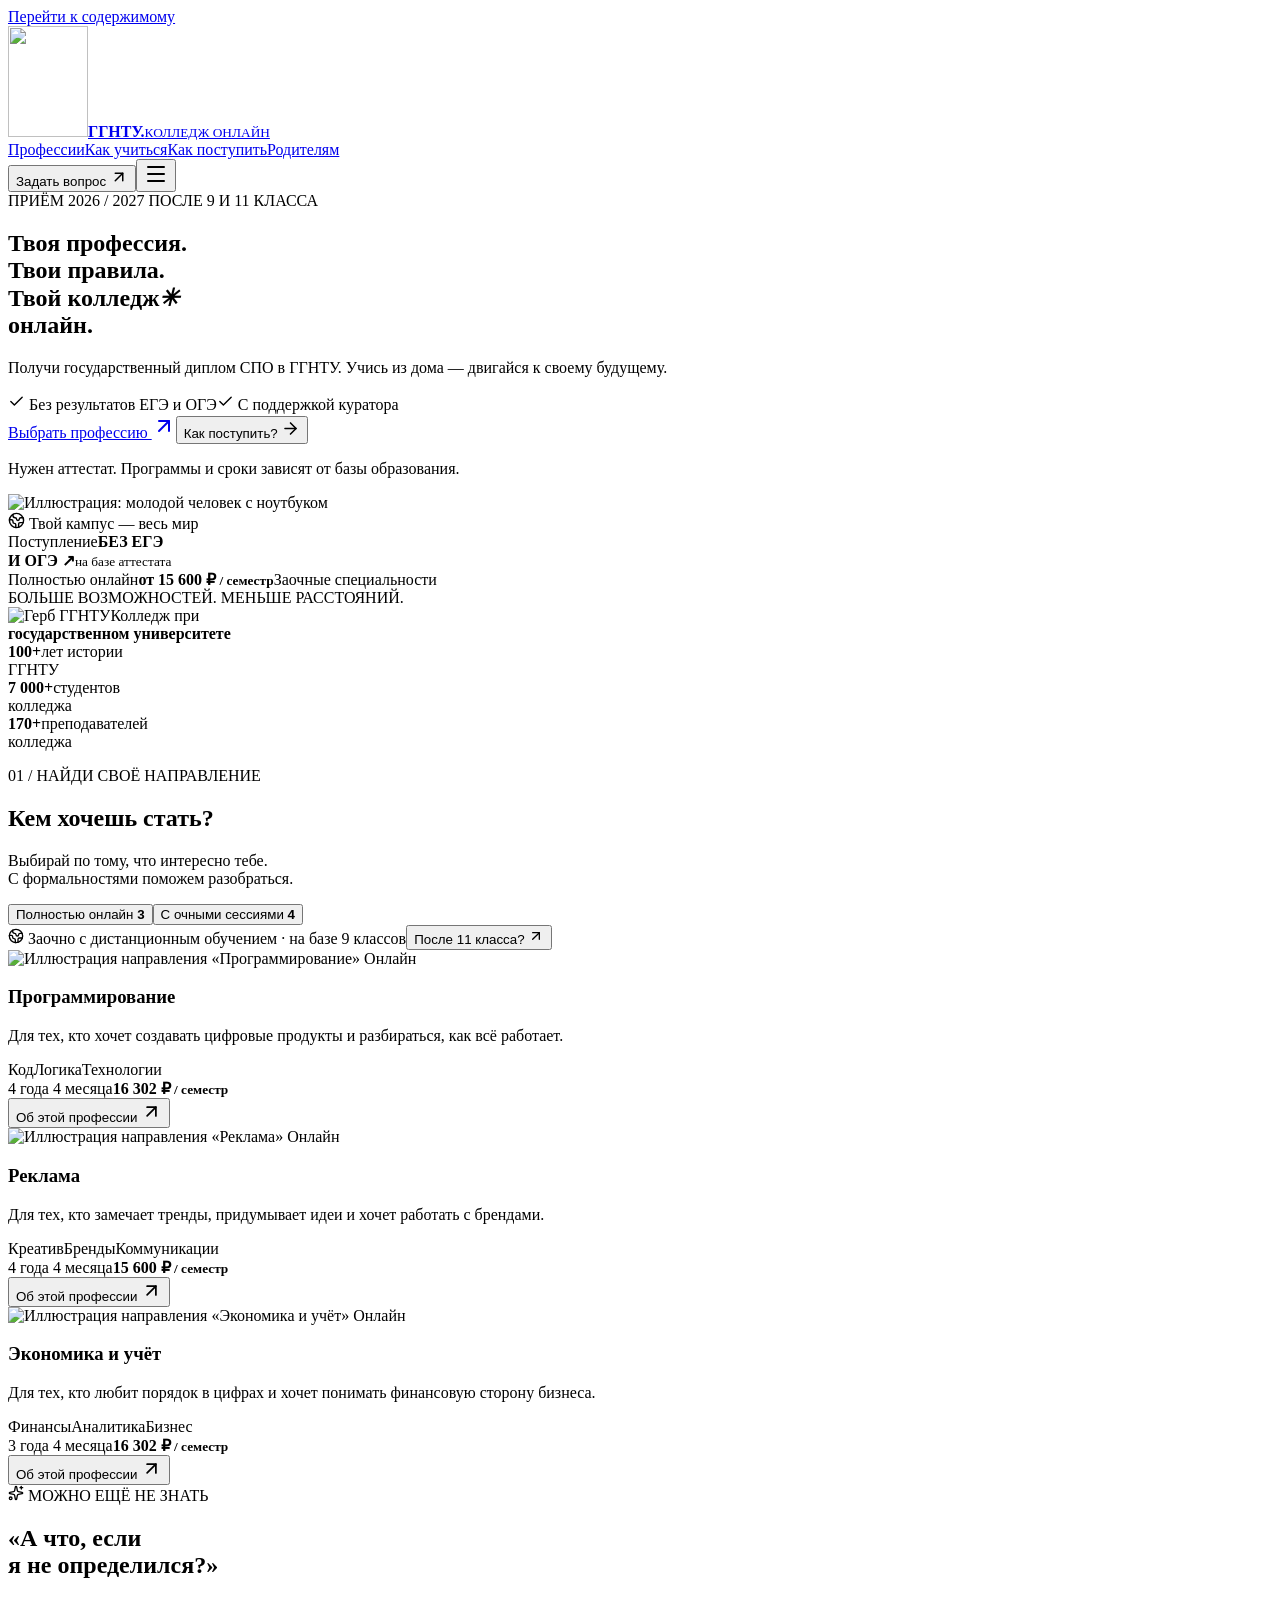
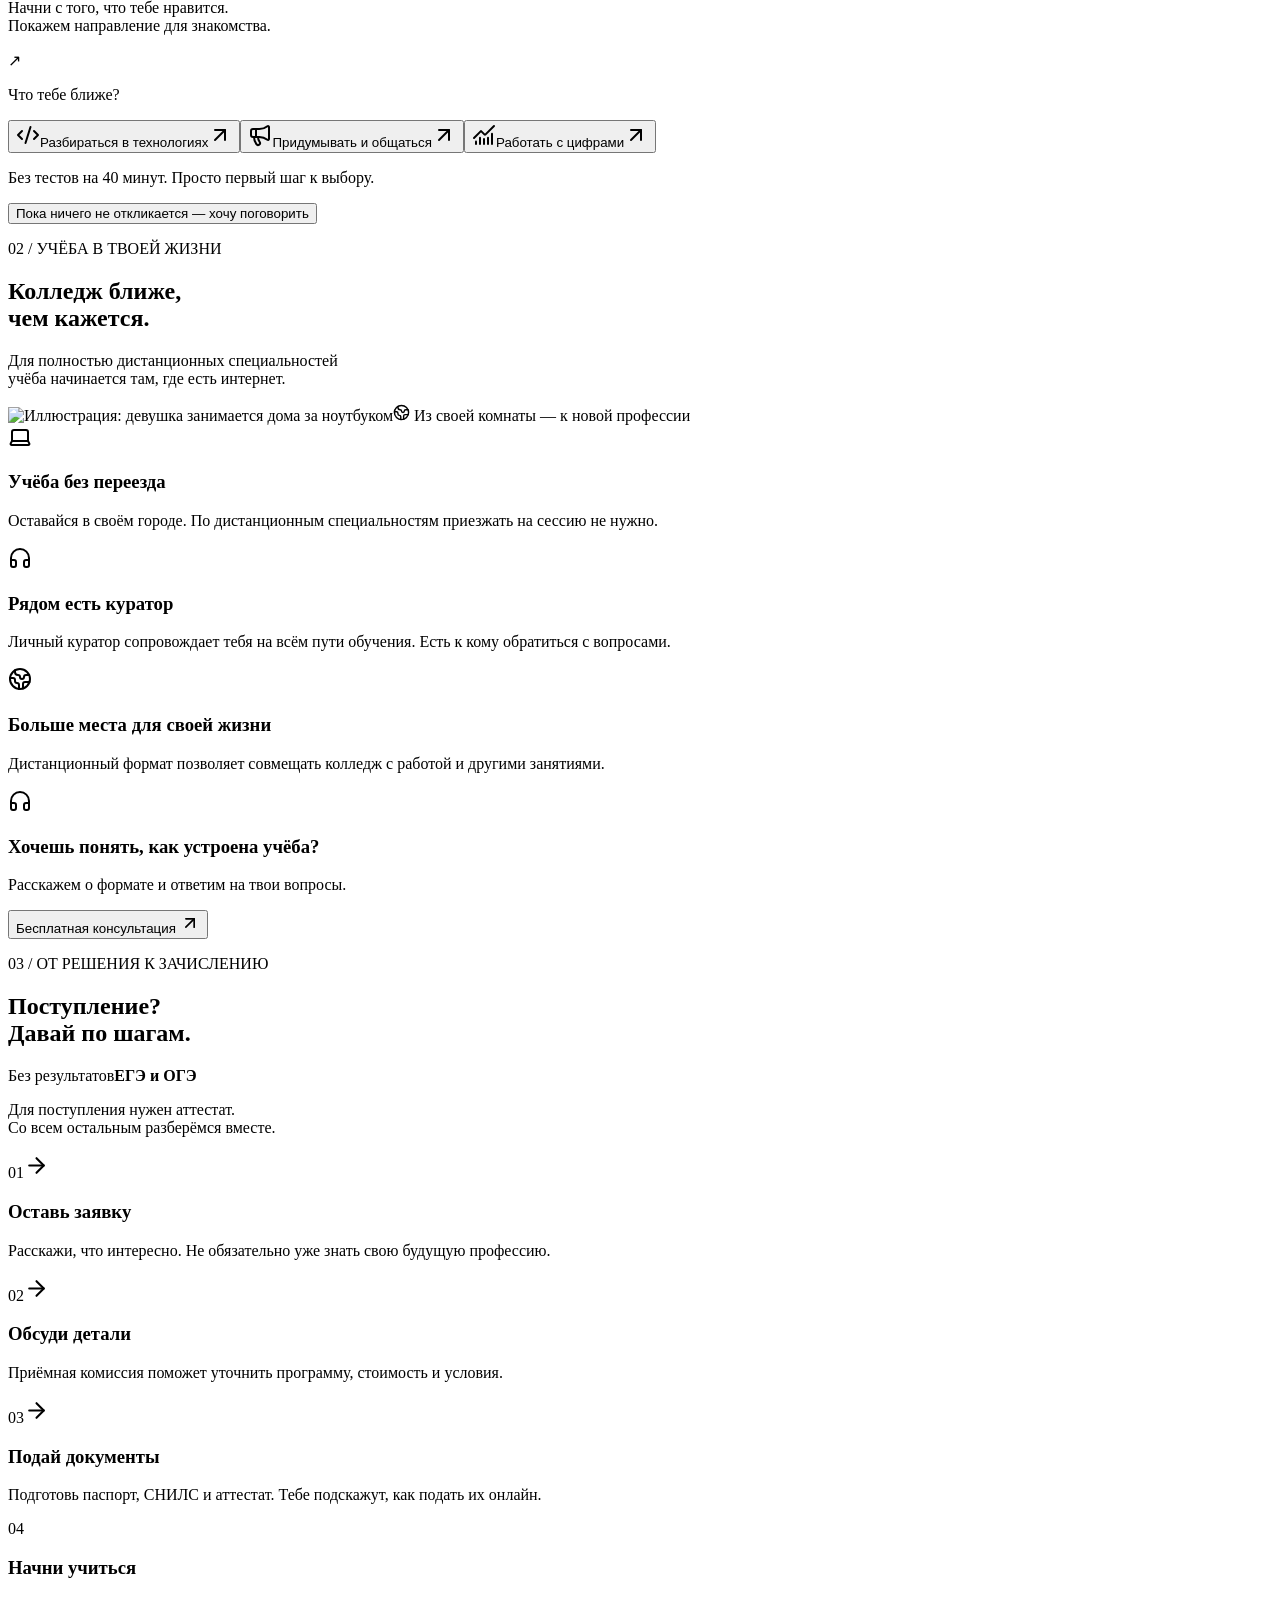
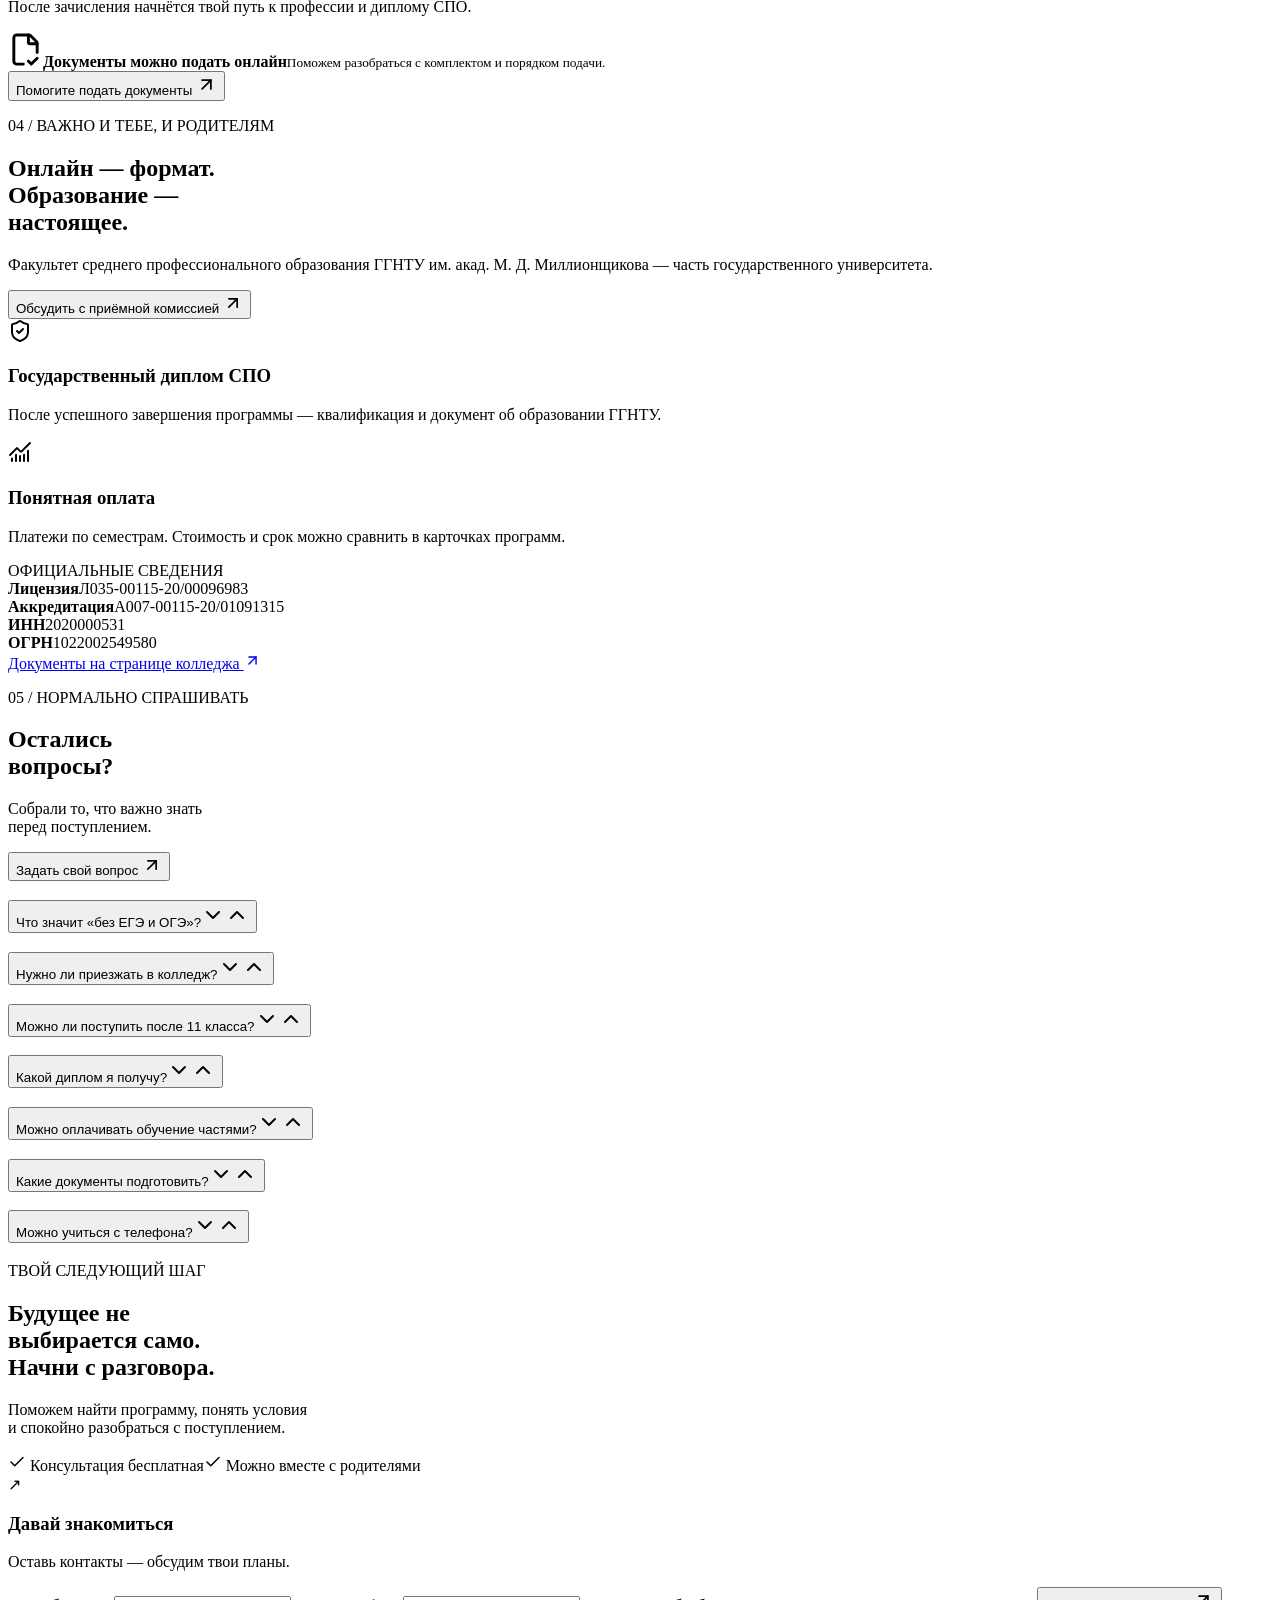
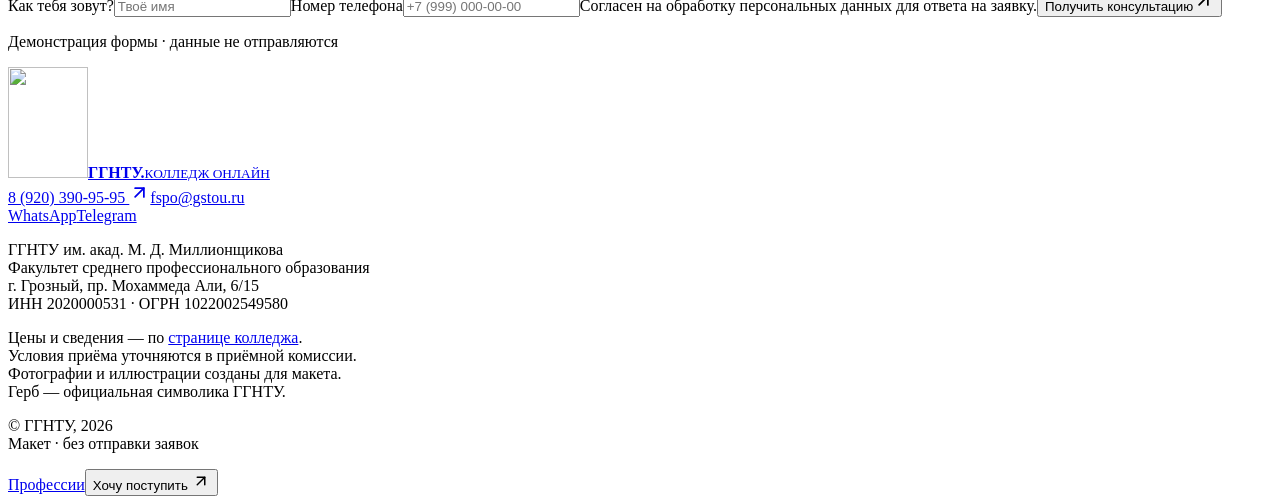
==== commit 558b9cca: "Rebuild GitHub Pages snapshot with GGNTY branding Refresh docs/ so brandjke.github.io/distantobrazov" ====
--- a/docs/index.html
+++ b/docs/index.html
@@ -1,2 +1,2 @@
-<!DOCTYPE html><html lang="ru"><head><meta charSet="utf-8"/><meta name="viewport" content="width=device-width, initial-scale=1"/><link rel="stylesheet" href="/distantobrazovanie/_next/static/css/index.JI8rlSFI.css" data-rsc-css-href="/distantobrazovanie/_next/static/css/index.JI8rlSFI.css" data-precedence="vite-rsc/importer-resources"/><link rel="modulepreload" fetchPriority="low" href="/distantobrazovanie/_next/static/chunks/index-CF8u-8DI.js"/><script src="/distantobrazovanie/_next/static/chunks/rolldown-runtime-C60lm6uB.js" type="module" async=""></script><script src="/distantobrazovanie/_next/static/chunks/framework-D_rUT4EX.js" type="module" async=""></script><link rel="modulepreload" href="/distantobrazovanie/_next/static/chunks/layout-segment-context-CJUvSxho.js" crossorigin=""/><link rel="modulepreload" href="/distantobrazovanie/_next/static/chunks/page-CGGOQ_nu.js" crossorigin=""/><title>Колледж ГГНТУ онлайн — твой первый шаг к профессии</title><meta name="description" content="Дистанционные программы СПО: программирование, реклама, экономика. Государственный диплом, куратор и помощь с поступлением на базе аттестата."/><meta name="robots" content="noindex, nofollow"/><script>Object.assign(((self[Symbol.for("vinext.navigationRuntime")]??={bootstrap:{routeManifest:null},functions:{}}).bootstrap.rsc??={rsc:[]}),{params:{},nav:{"pathname":"/","searchParams":[]}})</script><link rel="modulepreload" href="/distantobrazovanie/_next/static/chunks/index-CF8u-8DI.js" />
-</head><body><a class="skip-link" href="#main">Перейти к содержимому</a><header class="header wrap"><a class="brand" href="#" aria-label="ГГНТУ, начало страницы"><span class="brand-icon"><svg xmlns="http://www.w3.org/2000/svg" width="29" height="29" viewBox="0 0 24 24" fill="none" stroke="currentColor" stroke-width="2" stroke-linecap="round" stroke-linejoin="round" class="lucide lucide-graduation-cap" aria-hidden="true"><path d="M21.42 10.922a1 1 0 0 0-.019-1.838L12.83 5.18a2 2 0 0 0-1.66 0L2.6 9.08a1 1 0 0 0 0 1.832l8.57 3.908a2 2 0 0 0 1.66 0z"></path><path d="M22 10v6"></path><path d="M6 12.5V16a6 3 0 0 0 12 0v-3.5"></path></svg></span><span><strong>ГГНТУ.</strong><small>КОЛЛЕДЖ ОНЛАЙН</small></span></a><nav class="desktop-nav" aria-label="Основная навигация"><a href="#programs">Профессии</a><a href="#learning">Как учиться</a><a href="#admission">Как поступить</a><a href="#parents">Родителям</a></nav><button class="button button-small button-outline header-cta">Задать вопрос <svg xmlns="http://www.w3.org/2000/svg" width="18" height="18" viewBox="0 0 24 24" fill="none" stroke="currentColor" stroke-width="2" stroke-linecap="round" stroke-linejoin="round" class="lucide lucide-arrow-up-right" aria-hidden="true"><path d="M7 7h10v10"></path><path d="M7 17 17 7"></path></svg></button><button class="menu-button" aria-label="Открыть меню" aria-expanded="false" aria-controls="mobile-nav"><svg xmlns="http://www.w3.org/2000/svg" width="24" height="24" viewBox="0 0 24 24" fill="none" stroke="currentColor" stroke-width="2" stroke-linecap="round" stroke-linejoin="round" class="lucide lucide-menu" aria-hidden="true"><path d="M4 5h16"></path><path d="M4 12h16"></path><path d="M4 19h16"></path></svg></button></header><main id="main"><section class="hero wrap"><div class="hero-copy"><div class="eyebrow"><span class="live-dot"></span> ПРИЁМ 2026 / 2027 <span class="divider"></span> ПОСЛЕ 9 И 11 КЛАССА</div><h1>Твоя профессия.<br/>Твои правила.<br/><span>Твой колледж<i aria-hidden="true">✳</i><br/>онлайн.</span></h1><p class="hero-description">Получи государственный диплом СПО в ГГНТУ. Учись из дома — двигайся к своему будущему.</p><div class="hero-benefits"><span><svg xmlns="http://www.w3.org/2000/svg" width="17" height="17" viewBox="0 0 24 24" fill="none" stroke="currentColor" stroke-width="2" stroke-linecap="round" stroke-linejoin="round" class="lucide lucide-check" aria-hidden="true"><path d="M20 6 9 17l-5-5"></path></svg> Без результатов ЕГЭ и ОГЭ</span><span><svg xmlns="http://www.w3.org/2000/svg" width="17" height="17" viewBox="0 0 24 24" fill="none" stroke="currentColor" stroke-width="2" stroke-linecap="round" stroke-linejoin="round" class="lucide lucide-check" aria-hidden="true"><path d="M20 6 9 17l-5-5"></path></svg> С поддержкой куратора</span></div><div class="hero-actions"><a href="#programs" class="button button-blue">Выбрать профессию <svg xmlns="http://www.w3.org/2000/svg" width="24" height="24" viewBox="0 0 24 24" fill="none" stroke="currentColor" stroke-width="2" stroke-linecap="round" stroke-linejoin="round" class="lucide lucide-arrow-up-right" aria-hidden="true"><path d="M7 7h10v10"></path><path d="M7 17 17 7"></path></svg></a><button class="button button-plain">Как поступить? <svg xmlns="http://www.w3.org/2000/svg" width="19" height="19" viewBox="0 0 24 24" fill="none" stroke="currentColor" stroke-width="2" stroke-linecap="round" stroke-linejoin="round" class="lucide lucide-arrow-right" aria-hidden="true"><path d="M5 12h14"></path><path d="m12 5 7 7-7 7"></path></svg></button></div><p class="hero-footnote">Нужен аттестат. Программы и сроки зависят от базы образования.</p></div><div class="hero-visual"><img src="/distantobrazovanie/images/hero.png" width="1024" height="1280" alt="Иллюстрация: молодой человек с ноутбуком" fetchPriority="high"/><div class="sticker sticker-top"><svg xmlns="http://www.w3.org/2000/svg" width="17" height="17" viewBox="0 0 24 24" fill="none" stroke="currentColor" stroke-width="2" stroke-linecap="round" stroke-linejoin="round" class="lucide lucide-earth" aria-hidden="true"><path d="M21.54 15H17a2 2 0 0 0-2 2v4.54"></path><path d="M7 3.34V5a3 3 0 0 0 3 3a2 2 0 0 1 2 2c0 1.1.9 2 2 2a2 2 0 0 0 2-2c0-1.1.9-2 2-2h3.17"></path><path d="M11 21.95V18a2 2 0 0 0-2-2a2 2 0 0 1-2-2v-1a2 2 0 0 0-2-2H2.05"></path><circle cx="12" cy="12" r="10"></circle></svg> Твой кампус — весь мир</div><div class="sticker sticker-exams"><span>Поступление</span><strong>БЕЗ ЕГЭ<br/>И ОГЭ ↗</strong><small>на базе аттестата</small></div><div class="hero-price"><span>Полностью онлайн</span><strong>от 15 600 ₽<small> / семестр</small></strong><span>Заочные специальности</span></div><span class="visual-caption">БОЛЬШЕ ВОЗМОЖНОСТЕЙ. МЕНЬШЕ РАССТОЯНИЙ.</span></div></section><div class="trust-strip wrap"><div><svg xmlns="http://www.w3.org/2000/svg" width="24" height="24" viewBox="0 0 24 24" fill="none" stroke="currentColor" stroke-width="2" stroke-linecap="round" stroke-linejoin="round" class="lucide lucide-graduation-cap" aria-hidden="true"><path d="M21.42 10.922a1 1 0 0 0-.019-1.838L12.83 5.18a2 2 0 0 0-1.66 0L2.6 9.08a1 1 0 0 0 0 1.832l8.57 3.908a2 2 0 0 0 1.66 0z"></path><path d="M22 10v6"></path><path d="M6 12.5V16a6 3 0 0 0 12 0v-3.5"></path></svg><span>Колледж при<br/><strong>государственном университете</strong></span></div><div><strong class="stat">100+</strong><span>лет истории<br/>ГГНТУ</span></div><div><strong class="stat">7 000+</strong><span>студентов<br/>колледжа</span></div><div><strong class="stat">170+</strong><span>преподавателей<br/>колледжа</span></div></div><section class="section wrap" id="programs"><div class="section-top"><div><p class="eyebrow section-label">01 / НАЙДИ СВОЁ НАПРАВЛЕНИЕ</p><h2>Кем хочешь <span>стать?</span></h2></div><p class="aside">Выбирай по тому, что интересно тебе.<br/>С формальностями поможем разобраться.</p></div><div data-orientation="horizontal" data-activation-direction="none" data-slot="tabs" class="group/tabs flex gap-2 data-horizontal:flex-col program-tabs"><div data-orientation="horizontal" data-activation-direction="none" role="tablist" data-slot="tabs-list" data-variant="default" aria-label="Формат программы" class="group/tabs-list inline-flex w-fit items-center justify-center rounded-lg p-[3px] text-muted-foreground group-data-horizontal/tabs:h-8 group-data-vertical/tabs:h-fit group-data-vertical/tabs:flex-col data-[variant=line]:rounded-none bg-muted category-tabs"><button type="button" data-active="" data-orientation="horizontal" data-activation-direction="none" aria-disabled="false" tabindex="-1" role="tab" aria-selected="true" id="base-ui-_R_b3hi_" data-composite-item-active="" data-slot="tabs-trigger" class="relative inline-flex h-[calc(100%-1px)] flex-1 items-center justify-center gap-1.5 rounded-md border border-transparent px-1.5 py-0.5 text-sm font-medium whitespace-nowrap text-foreground/60 transition-all group-data-vertical/tabs:w-full group-data-vertical/tabs:justify-start hover:text-foreground focus-visible:border-ring focus-visible:ring-[3px] focus-visible:ring-ring/50 focus-visible:outline-1 focus-visible:outline-ring disabled:pointer-events-none disabled:opacity-50 has-data-[icon=inline-end]:pr-1 has-data-[icon=inline-start]:pl-1 aria-disabled:pointer-events-none aria-disabled:opacity-50 dark:text-muted-foreground dark:hover:text-foreground group-data-[variant=default]/tabs-list:data-active:shadow-sm group-data-[variant=line]/tabs-list:data-active:shadow-none [&amp;_svg]:pointer-events-none [&amp;_svg]:shrink-0 [&amp;_svg:not([class*=&#x27;size-&#x27;])]:size-4 group-data-[variant=line]/tabs-list:bg-transparent group-data-[variant=line]/tabs-list:data-active:bg-transparent dark:group-data-[variant=line]/tabs-list:data-active:border-transparent dark:group-data-[variant=line]/tabs-list:data-active:bg-transparent data-active:bg-background data-active:text-foreground dark:data-active:border-input dark:data-active:bg-input/30 dark:data-active:text-foreground after:absolute after:bg-foreground after:opacity-0 after:transition-opacity group-data-horizontal/tabs:after:inset-x-0 group-data-horizontal/tabs:after:bottom-[-5px] group-data-horizontal/tabs:after:h-0.5 group-data-vertical/tabs:after:inset-y-0 group-data-vertical/tabs:after:-right-1 group-data-vertical/tabs:after:w-0.5 group-data-[variant=line]/tabs-list:data-active:after:opacity-100">Полностью онлайн <b>3</b></button><button type="button" data-orientation="horizontal" data-activation-direction="none" aria-disabled="false" tabindex="-1" role="tab" aria-selected="false" id="base-ui-_R_j3hi_" data-slot="tabs-trigger" class="relative inline-flex h-[calc(100%-1px)] flex-1 items-center justify-center gap-1.5 rounded-md border border-transparent px-1.5 py-0.5 text-sm font-medium whitespace-nowrap text-foreground/60 transition-all group-data-vertical/tabs:w-full group-data-vertical/tabs:justify-start hover:text-foreground focus-visible:border-ring focus-visible:ring-[3px] focus-visible:ring-ring/50 focus-visible:outline-1 focus-visible:outline-ring disabled:pointer-events-none disabled:opacity-50 has-data-[icon=inline-end]:pr-1 has-data-[icon=inline-start]:pl-1 aria-disabled:pointer-events-none aria-disabled:opacity-50 dark:text-muted-foreground dark:hover:text-foreground group-data-[variant=default]/tabs-list:data-active:shadow-sm group-data-[variant=line]/tabs-list:data-active:shadow-none [&amp;_svg]:pointer-events-none [&amp;_svg]:shrink-0 [&amp;_svg:not([class*=&#x27;size-&#x27;])]:size-4 group-data-[variant=line]/tabs-list:bg-transparent group-data-[variant=line]/tabs-list:data-active:bg-transparent dark:group-data-[variant=line]/tabs-list:data-active:border-transparent dark:group-data-[variant=line]/tabs-list:data-active:bg-transparent data-active:bg-background data-active:text-foreground dark:data-active:border-input dark:data-active:bg-input/30 dark:data-active:text-foreground after:absolute after:bg-foreground after:opacity-0 after:transition-opacity group-data-horizontal/tabs:after:inset-x-0 group-data-horizontal/tabs:after:bottom-[-5px] group-data-horizontal/tabs:after:h-0.5 group-data-vertical/tabs:after:inset-y-0 group-data-vertical/tabs:after:-right-1 group-data-vertical/tabs:after:w-0.5 group-data-[variant=line]/tabs-list:data-active:after:opacity-100">С очными сессиями <b>4</b></button></div><div data-orientation="horizontal" data-activation-direction="none" id="base-ui-_R_53hi_" role="tabpanel" tabindex="0" data-index="-1" data-slot="tabs-content" class="flex-1 text-sm outline-none"><div class="catalog-note"><span><svg xmlns="http://www.w3.org/2000/svg" width="16" height="16" viewBox="0 0 24 24" fill="none" stroke="currentColor" stroke-width="2" stroke-linecap="round" stroke-linejoin="round" class="lucide lucide-earth" aria-hidden="true"><path d="M21.54 15H17a2 2 0 0 0-2 2v4.54"></path><path d="M7 3.34V5a3 3 0 0 0 3 3a2 2 0 0 1 2 2c0 1.1.9 2 2 2a2 2 0 0 0 2-2c0-1.1.9-2 2-2h3.17"></path><path d="M11 21.95V18a2 2 0 0 0-2-2a2 2 0 0 1-2-2v-1a2 2 0 0 0-2-2H2.05"></path><circle cx="12" cy="12" r="10"></circle></svg> Заочно с дистанционным обучением · на базе 9 классов</span><button>После 11 класса? <svg xmlns="http://www.w3.org/2000/svg" width="16" height="16" viewBox="0 0 24 24" fill="none" stroke="currentColor" stroke-width="2" stroke-linecap="round" stroke-linejoin="round" class="lucide lucide-arrow-up-right" aria-hidden="true"><path d="M7 7h10v10"></path><path d="M7 17 17 7"></path></svg></button></div><div class="program-grid"><article class="program-card programming"><div class="program-art"><img src="/distantobrazovanie/images/programming.png" width="1024" height="1024" alt="Иллюстрация направления «Программирование»" loading="lazy"/><span class="program-format"><span class="live-dot"></span> Онлайн</span></div><div class="program-body"><h3>Программирование</h3><p>Для тех, кто хочет создавать цифровые продукты и разбираться, как всё работает.</p><div class="tags"><span>Код</span><span>Логика</span><span>Технологии</span></div><div class="program-details"><span>4 года 4 месяца</span><strong>16 302<!-- --> ₽<small> / семестр</small></strong></div><button class="button card-button">Об этой профессии <svg xmlns="http://www.w3.org/2000/svg" width="21" height="21" viewBox="0 0 24 24" fill="none" stroke="currentColor" stroke-width="2" stroke-linecap="round" stroke-linejoin="round" class="lucide lucide-arrow-up-right" aria-hidden="true"><path d="M7 7h10v10"></path><path d="M7 17 17 7"></path></svg></button></div></article><article class="program-card advertising"><div class="program-art"><img src="/distantobrazovanie/images/advertising.png" width="1024" height="1024" alt="Иллюстрация направления «Реклама»" loading="lazy"/><span class="program-format"><span class="live-dot"></span> Онлайн</span></div><div class="program-body"><h3>Реклама</h3><p>Для тех, кто замечает тренды, придумывает идеи и хочет работать с брендами.</p><div class="tags"><span>Креатив</span><span>Бренды</span><span>Коммуникации</span></div><div class="program-details"><span>4 года 4 месяца</span><strong>15 600<!-- --> ₽<small> / семестр</small></strong></div><button class="button card-button">Об этой профессии <svg xmlns="http://www.w3.org/2000/svg" width="21" height="21" viewBox="0 0 24 24" fill="none" stroke="currentColor" stroke-width="2" stroke-linecap="round" stroke-linejoin="round" class="lucide lucide-arrow-up-right" aria-hidden="true"><path d="M7 7h10v10"></path><path d="M7 17 17 7"></path></svg></button></div></article><article class="program-card accounting"><div class="program-art"><img src="/distantobrazovanie/images/accounting.png" width="1024" height="1024" alt="Иллюстрация направления «Экономика и учёт»" loading="lazy"/><span class="program-format"><span class="live-dot"></span> Онлайн</span></div><div class="program-body"><h3>Экономика и учёт</h3><p>Для тех, кто любит порядок в цифрах и хочет понимать финансовую сторону бизнеса.</p><div class="tags"><span>Финансы</span><span>Аналитика</span><span>Бизнес</span></div><div class="program-details"><span>3 года 4 месяца</span><strong>16 302<!-- --> ₽<small> / семестр</small></strong></div><button class="button card-button">Об этой профессии <svg xmlns="http://www.w3.org/2000/svg" width="21" height="21" viewBox="0 0 24 24" fill="none" stroke="currentColor" stroke-width="2" stroke-linecap="round" stroke-linejoin="round" class="lucide lucide-arrow-up-right" aria-hidden="true"><path d="M7 7h10v10"></path><path d="M7 17 17 7"></path></svg></button></div></article></div></div></div></section><section class="career-banner wrap" id="choose"><div class="career-intro"><span class="small-badge"><svg xmlns="http://www.w3.org/2000/svg" width="16" height="16" viewBox="0 0 24 24" fill="none" stroke="currentColor" stroke-width="2" stroke-linecap="round" stroke-linejoin="round" class="lucide lucide-sparkles" aria-hidden="true"><path d="M11.017 2.814a1 1 0 0 1 1.966 0l1.051 5.558a2 2 0 0 0 1.594 1.594l5.558 1.051a1 1 0 0 1 0 1.966l-5.558 1.051a2 2 0 0 0-1.594 1.594l-1.051 5.558a1 1 0 0 1-1.966 0l-1.051-5.558a2 2 0 0 0-1.594-1.594l-5.558-1.051a1 1 0 0 1 0-1.966l5.558-1.051a2 2 0 0 0 1.594-1.594z"></path><path d="M20 2v4"></path><path d="M22 4h-4"></path><circle cx="4" cy="20" r="2"></circle></svg> МОЖНО ЕЩЁ НЕ ЗНАТЬ</span><h2>«А что, если<br/>я не определился?»</h2><p>Начни с того, что тебе нравится.<br/>Покажем направление для знакомства.</p><span class="career-arrow" aria-hidden="true">↗</span></div><div class="career-picker"><p class="picker-label">Что тебе ближе?</p><div class="interest-options"><button class="interest-option " aria-pressed="false"><svg xmlns="http://www.w3.org/2000/svg" width="24" height="24" viewBox="0 0 24 24" fill="none" stroke="currentColor" stroke-width="2" stroke-linecap="round" stroke-linejoin="round" class="lucide lucide-code-xml" aria-hidden="true"><path d="m18 16 4-4-4-4"></path><path d="m6 8-4 4 4 4"></path><path d="m14.5 4-5 16"></path></svg><span>Разбираться в технологиях</span><svg xmlns="http://www.w3.org/2000/svg" width="24" height="24" viewBox="0 0 24 24" fill="none" stroke="currentColor" stroke-width="2" stroke-linecap="round" stroke-linejoin="round" class="lucide lucide-arrow-up-right" aria-hidden="true"><path d="M7 7h10v10"></path><path d="M7 17 17 7"></path></svg></button><button class="interest-option " aria-pressed="false"><svg xmlns="http://www.w3.org/2000/svg" width="24" height="24" viewBox="0 0 24 24" fill="none" stroke="currentColor" stroke-width="2" stroke-linecap="round" stroke-linejoin="round" class="lucide lucide-megaphone" aria-hidden="true"><path d="M11 6a13 13 0 0 0 8.4-2.8A1 1 0 0 1 21 4v12a1 1 0 0 1-1.6.8A13 13 0 0 0 11 14H5a2 2 0 0 1-2-2V8a2 2 0 0 1 2-2z"></path><path d="M6 14a12 12 0 0 0 2.4 7.2 2 2 0 0 0 3.2-2.4A8 8 0 0 1 10 14"></path><path d="M8 6v8"></path></svg><span>Придумывать и общаться</span><svg xmlns="http://www.w3.org/2000/svg" width="24" height="24" viewBox="0 0 24 24" fill="none" stroke="currentColor" stroke-width="2" stroke-linecap="round" stroke-linejoin="round" class="lucide lucide-arrow-up-right" aria-hidden="true"><path d="M7 7h10v10"></path><path d="M7 17 17 7"></path></svg></button><button class="interest-option " aria-pressed="false"><svg xmlns="http://www.w3.org/2000/svg" width="24" height="24" viewBox="0 0 24 24" fill="none" stroke="currentColor" stroke-width="2" stroke-linecap="round" stroke-linejoin="round" class="lucide lucide-chart-no-axes-combined" aria-hidden="true"><path d="M12 16v5"></path><path d="M16 14.639V21"></path><path d="M20 10.656V21"></path><path d="m22 3-8.646 8.646a.5.5 0 0 1-.708 0L9.354 8.354a.5.5 0 0 0-.707 0L2 15"></path><path d="M4 18.463V21"></path><path d="M8 14.656V21"></path></svg><span>Работать с цифрами</span><svg xmlns="http://www.w3.org/2000/svg" width="24" height="24" viewBox="0 0 24 24" fill="none" stroke="currentColor" stroke-width="2" stroke-linecap="round" stroke-linejoin="round" class="lucide lucide-arrow-up-right" aria-hidden="true"><path d="M7 7h10v10"></path><path d="M7 17 17 7"></path></svg></button></div><div aria-live="polite"><p class="picker-hint">Без тестов на 40 минут. Просто первый шаг к выбору.</p></div><button class="picker-help">Пока ничего не откликается — хочу поговорить</button></div></section><section class="section wrap" id="learning"><div class="section-top"><div><p class="eyebrow section-label">02 / УЧЁБА В ТВОЕЙ ЖИЗНИ</p><h2>Колледж ближе,<br/>чем <span>кажется.</span></h2></div><p class="aside">Для полностью дистанционных специальностей<br/>учёба начинается там, где есть интернет.</p></div><div class="learning-grid"><div class="learning-photo"><img src="/distantobrazovanie/images/learning.png" width="1536" height="1024" alt="Иллюстрация: девушка занимается дома за ноутбуком" loading="lazy"/><span class="photo-label"><svg xmlns="http://www.w3.org/2000/svg" width="17" height="17" viewBox="0 0 24 24" fill="none" stroke="currentColor" stroke-width="2" stroke-linecap="round" stroke-linejoin="round" class="lucide lucide-earth" aria-hidden="true"><path d="M21.54 15H17a2 2 0 0 0-2 2v4.54"></path><path d="M7 3.34V5a3 3 0 0 0 3 3a2 2 0 0 1 2 2c0 1.1.9 2 2 2a2 2 0 0 0 2-2c0-1.1.9-2 2-2h3.17"></path><path d="M11 21.95V18a2 2 0 0 0-2-2a2 2 0 0 1-2-2v-1a2 2 0 0 0-2-2H2.05"></path><circle cx="12" cy="12" r="10"></circle></svg> Из своей комнаты — к новой профессии</span></div><div class="learning-features"><article><span class="feature-icon"><svg xmlns="http://www.w3.org/2000/svg" width="24" height="24" viewBox="0 0 24 24" fill="none" stroke="currentColor" stroke-width="2" stroke-linecap="round" stroke-linejoin="round" class="lucide lucide-laptop" aria-hidden="true"><path d="M18 5a2 2 0 0 1 2 2v8.526a2 2 0 0 0 .212.897l1.068 2.127a1 1 0 0 1-.9 1.45H3.62a1 1 0 0 1-.9-1.45l1.068-2.127A2 2 0 0 0 4 15.526V7a2 2 0 0 1 2-2z"></path><path d="M20.054 15.987H3.946"></path></svg></span><div><h3>Учёба без переезда</h3><p>Оставайся в своём городе. По дистанционным специальностям приезжать на сессию не нужно.</p></div></article><article><span class="feature-icon"><svg xmlns="http://www.w3.org/2000/svg" width="24" height="24" viewBox="0 0 24 24" fill="none" stroke="currentColor" stroke-width="2" stroke-linecap="round" stroke-linejoin="round" class="lucide lucide-headphones" aria-hidden="true"><path d="M3 14h3a2 2 0 0 1 2 2v3a2 2 0 0 1-2 2H5a2 2 0 0 1-2-2v-7a9 9 0 0 1 18 0v7a2 2 0 0 1-2 2h-1a2 2 0 0 1-2-2v-3a2 2 0 0 1 2-2h3"></path></svg></span><div><h3>Рядом есть куратор</h3><p>Личный куратор сопровождает тебя на всём пути обучения. Есть к кому обратиться с вопросами.</p></div></article><article><span class="feature-icon"><svg xmlns="http://www.w3.org/2000/svg" width="24" height="24" viewBox="0 0 24 24" fill="none" stroke="currentColor" stroke-width="2" stroke-linecap="round" stroke-linejoin="round" class="lucide lucide-earth" aria-hidden="true"><path d="M21.54 15H17a2 2 0 0 0-2 2v4.54"></path><path d="M7 3.34V5a3 3 0 0 0 3 3a2 2 0 0 1 2 2c0 1.1.9 2 2 2a2 2 0 0 0 2-2c0-1.1.9-2 2-2h3.17"></path><path d="M11 21.95V18a2 2 0 0 0-2-2a2 2 0 0 1-2-2v-1a2 2 0 0 0-2-2H2.05"></path><circle cx="12" cy="12" r="10"></circle></svg></span><div><h3>Больше места для своей жизни</h3><p>Дистанционный формат позволяет совмещать колледж с работой и другими занятиями.</p></div></article></div></div><div class="consult-strip"><div><span class="round-icon"><svg xmlns="http://www.w3.org/2000/svg" width="24" height="24" viewBox="0 0 24 24" fill="none" stroke="currentColor" stroke-width="2" stroke-linecap="round" stroke-linejoin="round" class="lucide lucide-headphones" aria-hidden="true"><path d="M3 14h3a2 2 0 0 1 2 2v3a2 2 0 0 1-2 2H5a2 2 0 0 1-2-2v-7a9 9 0 0 1 18 0v7a2 2 0 0 1-2 2h-1a2 2 0 0 1-2-2v-3a2 2 0 0 1 2-2h3"></path></svg></span><div><h3>Хочешь понять, как устроена учёба?</h3><p>Расскажем о формате и ответим на твои вопросы.</p></div></div><button class="button button-outline">Бесплатная консультация <svg xmlns="http://www.w3.org/2000/svg" width="20" height="20" viewBox="0 0 24 24" fill="none" stroke="currentColor" stroke-width="2" stroke-linecap="round" stroke-linejoin="round" class="lucide lucide-arrow-up-right" aria-hidden="true"><path d="M7 7h10v10"></path><path d="M7 17 17 7"></path></svg></button></div></section><section class="admission-section" id="admission"><div class="wrap"><div class="section-top"><div><p class="eyebrow section-label">03 / ОТ РЕШЕНИЯ К ЗАЧИСЛЕНИЮ</p><h2>Поступление?<br/><span>Давай по шагам.</span></h2></div><div class="exam-note"><span>Без результатов</span><strong>ЕГЭ и ОГЭ</strong><p>Для поступления нужен аттестат.<br/>Со всем остальным разберёмся вместе.</p></div></div><div class="steps"><article><div class="step-line"><span>0<!-- -->1</span><svg xmlns="http://www.w3.org/2000/svg" width="25" height="25" viewBox="0 0 24 24" fill="none" stroke="currentColor" stroke-width="2" stroke-linecap="round" stroke-linejoin="round" class="lucide lucide-arrow-right" aria-hidden="true"><path d="M5 12h14"></path><path d="m12 5 7 7-7 7"></path></svg></div><h3>Оставь заявку</h3><p>Расскажи, что интересно. Не обязательно уже знать свою будущую профессию.</p></article><article><div class="step-line"><span>0<!-- -->2</span><svg xmlns="http://www.w3.org/2000/svg" width="25" height="25" viewBox="0 0 24 24" fill="none" stroke="currentColor" stroke-width="2" stroke-linecap="round" stroke-linejoin="round" class="lucide lucide-arrow-right" aria-hidden="true"><path d="M5 12h14"></path><path d="m12 5 7 7-7 7"></path></svg></div><h3>Обсуди детали</h3><p>Приёмная комиссия поможет уточнить программу, стоимость и условия.</p></article><article><div class="step-line"><span>0<!-- -->3</span><svg xmlns="http://www.w3.org/2000/svg" width="25" height="25" viewBox="0 0 24 24" fill="none" stroke="currentColor" stroke-width="2" stroke-linecap="round" stroke-linejoin="round" class="lucide lucide-arrow-right" aria-hidden="true"><path d="M5 12h14"></path><path d="m12 5 7 7-7 7"></path></svg></div><h3>Подай документы</h3><p>Подготовь паспорт, СНИЛС и аттестат. Тебе подскажут, как подать их онлайн.</p></article><article><div class="step-line"><span>0<!-- -->4</span></div><h3>Начни учиться</h3><p>После зачисления начнётся твой путь к профессии и диплому СПО.</p></article></div><div class="documents-cta"><div><svg xmlns="http://www.w3.org/2000/svg" width="35" height="35" viewBox="0 0 24 24" fill="none" stroke="currentColor" stroke-width="2" stroke-linecap="round" stroke-linejoin="round" class="lucide lucide-file-check-corner" aria-hidden="true"><path d="M10.5 22H6a2 2 0 0 1-2-2V4a2 2 0 0 1 2-2h8a2.4 2.4 0 0 1 1.706.706l3.588 3.588A2.4 2.4 0 0 1 20 8v6"></path><path d="M14 2v5a1 1 0 0 0 1 1h5"></path><path d="m14 20 2 2 4-4"></path></svg><span><strong>Документы можно подать онлайн</strong><small>Поможем разобраться с комплектом и порядком подачи.</small></span></div><button class="button button-lime">Помогите подать документы <svg xmlns="http://www.w3.org/2000/svg" width="21" height="21" viewBox="0 0 24 24" fill="none" stroke="currentColor" stroke-width="2" stroke-linecap="round" stroke-linejoin="round" class="lucide lucide-arrow-up-right" aria-hidden="true"><path d="M7 7h10v10"></path><path d="M7 17 17 7"></path></svg></button></div></div></section><section class="section wrap parents" id="parents"><div class="parents-copy"><p class="eyebrow section-label">04 / ВАЖНО И ТЕБЕ, И РОДИТЕЛЯМ</p><h2>Онлайн — формат.<br/><span>Образование —<br/>настоящее.</span></h2><p>Факультет среднего профессионального образования ГГНТУ им. акад. М. Д. Миллионщикова — часть государственного университета.</p><button class="button button-outline">Обсудить с приёмной комиссией <svg xmlns="http://www.w3.org/2000/svg" width="20" height="20" viewBox="0 0 24 24" fill="none" stroke="currentColor" stroke-width="2" stroke-linecap="round" stroke-linejoin="round" class="lucide lucide-arrow-up-right" aria-hidden="true"><path d="M7 7h10v10"></path><path d="M7 17 17 7"></path></svg></button></div><div class="parents-facts"><article><svg xmlns="http://www.w3.org/2000/svg" width="24" height="24" viewBox="0 0 24 24" fill="none" stroke="currentColor" stroke-width="2" stroke-linecap="round" stroke-linejoin="round" class="lucide lucide-shield-check" aria-hidden="true"><path d="M20 13c0 5-3.5 7.5-7.66 8.95a1 1 0 0 1-.67-.01C7.5 20.5 4 18 4 13V6a1 1 0 0 1 1-1c2 0 4.5-1.2 6.24-2.72a1.17 1.17 0 0 1 1.52 0C14.51 3.81 17 5 19 5a1 1 0 0 1 1 1z"></path><path d="m9 12 2 2 4-4"></path></svg><h3>Государственный диплом СПО</h3><p>После успешного завершения программы — квалификация и документ об образовании ГГНТУ.</p></article><article><svg xmlns="http://www.w3.org/2000/svg" width="24" height="24" viewBox="0 0 24 24" fill="none" stroke="currentColor" stroke-width="2" stroke-linecap="round" stroke-linejoin="round" class="lucide lucide-chart-no-axes-combined" aria-hidden="true"><path d="M12 16v5"></path><path d="M16 14.639V21"></path><path d="M20 10.656V21"></path><path d="m22 3-8.646 8.646a.5.5 0 0 1-.708 0L9.354 8.354a.5.5 0 0 0-.707 0L2 15"></path><path d="M4 18.463V21"></path><path d="M8 14.656V21"></path></svg><h3>Понятная оплата</h3><p>Платежи по семестрам. Стоимость и срок можно сравнить в карточках программ.</p></article><article class="license-card"><span class="small-badge">ОФИЦИАЛЬНЫЕ СВЕДЕНИЯ</span><div><strong>Лицензия</strong><span>Л035-00115-20/00096983</span></div><div><strong>Аккредитация</strong><span>А007-00115-20/01091315</span></div><a href="https://spo.gstou.ru/distantobrazovanie" target="_blank" rel="noreferrer">Документы на странице колледжа <svg xmlns="http://www.w3.org/2000/svg" width="17" height="17" viewBox="0 0 24 24" fill="none" stroke="currentColor" stroke-width="2" stroke-linecap="round" stroke-linejoin="round" class="lucide lucide-arrow-up-right" aria-hidden="true"><path d="M7 7h10v10"></path><path d="M7 17 17 7"></path></svg></a></article></div></section><section class="faq-section wrap" id="faq"><div><p class="eyebrow section-label">05 / НОРМАЛЬНО СПРАШИВАТЬ</p><h2>Остались<br/><span>вопросы?</span></h2><p class="faq-intro">Собрали то, что важно знать<br/>перед поступлением.</p><button class="text-button">Задать свой вопрос <svg xmlns="http://www.w3.org/2000/svg" width="20" height="20" viewBox="0 0 24 24" fill="none" stroke="currentColor" stroke-width="2" stroke-linecap="round" stroke-linejoin="round" class="lucide lucide-arrow-up-right" aria-hidden="true"><path d="M7 7h10v10"></path><path d="M7 17 17 7"></path></svg></button></div><div data-orientation="vertical" data-slot="accordion" class="flex w-full flex-col faq-list"><div data-orientation="vertical" data-hidden="" data-index="-1" data-closed="" data-slot="accordion-item" class="not-last:border-b"><h3 data-orientation="vertical" data-hidden="" data-index="-1" data-closed="" class="flex"><button type="button" data-value="" data-orientation="vertical" data-hidden="" data-index="-1" tabindex="0" aria-disabled="false" aria-expanded="false" id="base-ui-_R_38hiH2_" data-slot="accordion-trigger" class="focus-visible:ring-ring/50 focus-visible:border-ring focus-visible:after:border-ring **:data-[slot=accordion-trigger-icon]:text-muted-foreground rounded-lg py-2.5 text-left text-sm font-medium hover:underline focus-visible:ring-3 **:data-[slot=accordion-trigger-icon]:ml-auto **:data-[slot=accordion-trigger-icon]:size-4 group/accordion-trigger relative flex flex-1 items-start justify-between border border-transparent transition-all outline-none aria-disabled:pointer-events-none aria-disabled:opacity-50">Что значит «без ЕГЭ и ОГЭ»?<svg xmlns="http://www.w3.org/2000/svg" width="24" height="24" viewBox="0 0 24 24" fill="none" stroke="currentColor" stroke-width="2" stroke-linecap="round" stroke-linejoin="round" class="lucide lucide-chevron-down pointer-events-none shrink-0 group-aria-expanded/accordion-trigger:hidden" aria-hidden="true" data-slot="accordion-trigger-icon"><path d="m6 9 6 6 6-6"></path></svg><svg xmlns="http://www.w3.org/2000/svg" width="24" height="24" viewBox="0 0 24 24" fill="none" stroke="currentColor" stroke-width="2" stroke-linecap="round" stroke-linejoin="round" class="lucide lucide-chevron-up pointer-events-none hidden shrink-0 group-aria-expanded/accordion-trigger:inline" aria-hidden="true" data-slot="accordion-trigger-icon"><path d="m18 15-6-6-6 6"></path></svg></button></h3></div><div data-orientation="vertical" data-hidden="" data-index="-1" data-closed="" data-slot="accordion-item" class="not-last:border-b"><h3 data-orientation="vertical" data-hidden="" data-index="-1" data-closed="" class="flex"><button type="button" data-value="" data-orientation="vertical" data-hidden="" data-index="-1" tabindex="0" aria-disabled="false" aria-expanded="false" id="base-ui-_R_58hiH2_" data-slot="accordion-trigger" class="focus-visible:ring-ring/50 focus-visible:border-ring focus-visible:after:border-ring **:data-[slot=accordion-trigger-icon]:text-muted-foreground rounded-lg py-2.5 text-left text-sm font-medium hover:underline focus-visible:ring-3 **:data-[slot=accordion-trigger-icon]:ml-auto **:data-[slot=accordion-trigger-icon]:size-4 group/accordion-trigger relative flex flex-1 items-start justify-between border border-transparent transition-all outline-none aria-disabled:pointer-events-none aria-disabled:opacity-50">Нужно ли приезжать в колледж?<svg xmlns="http://www.w3.org/2000/svg" width="24" height="24" viewBox="0 0 24 24" fill="none" stroke="currentColor" stroke-width="2" stroke-linecap="round" stroke-linejoin="round" class="lucide lucide-chevron-down pointer-events-none shrink-0 group-aria-expanded/accordion-trigger:hidden" aria-hidden="true" data-slot="accordion-trigger-icon"><path d="m6 9 6 6 6-6"></path></svg><svg xmlns="http://www.w3.org/2000/svg" width="24" height="24" viewBox="0 0 24 24" fill="none" stroke="currentColor" stroke-width="2" stroke-linecap="round" stroke-linejoin="round" class="lucide lucide-chevron-up pointer-events-none hidden shrink-0 group-aria-expanded/accordion-trigger:inline" aria-hidden="true" data-slot="accordion-trigger-icon"><path d="m18 15-6-6-6 6"></path></svg></button></h3></div><div data-orientation="vertical" data-hidden="" data-index="-1" data-closed="" data-slot="accordion-item" class="not-last:border-b"><h3 data-orientation="vertical" data-hidden="" data-index="-1" data-closed="" class="flex"><button type="button" data-value="" data-orientation="vertical" data-hidden="" data-index="-1" tabindex="0" aria-disabled="false" aria-expanded="false" id="base-ui-_R_78hiH2_" data-slot="accordion-trigger" class="focus-visible:ring-ring/50 focus-visible:border-ring focus-visible:after:border-ring **:data-[slot=accordion-trigger-icon]:text-muted-foreground rounded-lg py-2.5 text-left text-sm font-medium hover:underline focus-visible:ring-3 **:data-[slot=accordion-trigger-icon]:ml-auto **:data-[slot=accordion-trigger-icon]:size-4 group/accordion-trigger relative flex flex-1 items-start justify-between border border-transparent transition-all outline-none aria-disabled:pointer-events-none aria-disabled:opacity-50">Можно ли поступить после 11 класса?<svg xmlns="http://www.w3.org/2000/svg" width="24" height="24" viewBox="0 0 24 24" fill="none" stroke="currentColor" stroke-width="2" stroke-linecap="round" stroke-linejoin="round" class="lucide lucide-chevron-down pointer-events-none shrink-0 group-aria-expanded/accordion-trigger:hidden" aria-hidden="true" data-slot="accordion-trigger-icon"><path d="m6 9 6 6 6-6"></path></svg><svg xmlns="http://www.w3.org/2000/svg" width="24" height="24" viewBox="0 0 24 24" fill="none" stroke="currentColor" stroke-width="2" stroke-linecap="round" stroke-linejoin="round" class="lucide lucide-chevron-up pointer-events-none hidden shrink-0 group-aria-expanded/accordion-trigger:inline" aria-hidden="true" data-slot="accordion-trigger-icon"><path d="m18 15-6-6-6 6"></path></svg></button></h3></div><div data-orientation="vertical" data-hidden="" data-index="-1" data-closed="" data-slot="accordion-item" class="not-last:border-b"><h3 data-orientation="vertical" data-hidden="" data-index="-1" data-closed="" class="flex"><button type="button" data-value="" data-orientation="vertical" data-hidden="" data-index="-1" tabindex="0" aria-disabled="false" aria-expanded="false" id="base-ui-_R_98hiH2_" data-slot="accordion-trigger" class="focus-visible:ring-ring/50 focus-visible:border-ring focus-visible:after:border-ring **:data-[slot=accordion-trigger-icon]:text-muted-foreground rounded-lg py-2.5 text-left text-sm font-medium hover:underline focus-visible:ring-3 **:data-[slot=accordion-trigger-icon]:ml-auto **:data-[slot=accordion-trigger-icon]:size-4 group/accordion-trigger relative flex flex-1 items-start justify-between border border-transparent transition-all outline-none aria-disabled:pointer-events-none aria-disabled:opacity-50">Какой диплом я получу?<svg xmlns="http://www.w3.org/2000/svg" width="24" height="24" viewBox="0 0 24 24" fill="none" stroke="currentColor" stroke-width="2" stroke-linecap="round" stroke-linejoin="round" class="lucide lucide-chevron-down pointer-events-none shrink-0 group-aria-expanded/accordion-trigger:hidden" aria-hidden="true" data-slot="accordion-trigger-icon"><path d="m6 9 6 6 6-6"></path></svg><svg xmlns="http://www.w3.org/2000/svg" width="24" height="24" viewBox="0 0 24 24" fill="none" stroke="currentColor" stroke-width="2" stroke-linecap="round" stroke-linejoin="round" class="lucide lucide-chevron-up pointer-events-none hidden shrink-0 group-aria-expanded/accordion-trigger:inline" aria-hidden="true" data-slot="accordion-trigger-icon"><path d="m18 15-6-6-6 6"></path></svg></button></h3></div><div data-orientation="vertical" data-hidden="" data-index="-1" data-closed="" data-slot="accordion-item" class="not-last:border-b"><h3 data-orientation="vertical" data-hidden="" data-index="-1" data-closed="" class="flex"><button type="button" data-value="" data-orientation="vertical" data-hidden="" data-index="-1" tabindex="0" aria-disabled="false" aria-expanded="false" id="base-ui-_R_b8hiH2_" data-slot="accordion-trigger" class="focus-visible:ring-ring/50 focus-visible:border-ring focus-visible:after:border-ring **:data-[slot=accordion-trigger-icon]:text-muted-foreground rounded-lg py-2.5 text-left text-sm font-medium hover:underline focus-visible:ring-3 **:data-[slot=accordion-trigger-icon]:ml-auto **:data-[slot=accordion-trigger-icon]:size-4 group/accordion-trigger relative flex flex-1 items-start justify-between border border-transparent transition-all outline-none aria-disabled:pointer-events-none aria-disabled:opacity-50">Можно оплачивать обучение частями?<svg xmlns="http://www.w3.org/2000/svg" width="24" height="24" viewBox="0 0 24 24" fill="none" stroke="currentColor" stroke-width="2" stroke-linecap="round" stroke-linejoin="round" class="lucide lucide-chevron-down pointer-events-none shrink-0 group-aria-expanded/accordion-trigger:hidden" aria-hidden="true" data-slot="accordion-trigger-icon"><path d="m6 9 6 6 6-6"></path></svg><svg xmlns="http://www.w3.org/2000/svg" width="24" height="24" viewBox="0 0 24 24" fill="none" stroke="currentColor" stroke-width="2" stroke-linecap="round" stroke-linejoin="round" class="lucide lucide-chevron-up pointer-events-none hidden shrink-0 group-aria-expanded/accordion-trigger:inline" aria-hidden="true" data-slot="accordion-trigger-icon"><path d="m18 15-6-6-6 6"></path></svg></button></h3></div><div data-orientation="vertical" data-hidden="" data-index="-1" data-closed="" data-slot="accordion-item" class="not-last:border-b"><h3 data-orientation="vertical" data-hidden="" data-index="-1" data-closed="" class="flex"><button type="button" data-value="" data-orientation="vertical" data-hidden="" data-index="-1" tabindex="0" aria-disabled="false" aria-expanded="false" id="base-ui-_R_d8hiH2_" data-slot="accordion-trigger" class="focus-visible:ring-ring/50 focus-visible:border-ring focus-visible:after:border-ring **:data-[slot=accordion-trigger-icon]:text-muted-foreground rounded-lg py-2.5 text-left text-sm font-medium hover:underline focus-visible:ring-3 **:data-[slot=accordion-trigger-icon]:ml-auto **:data-[slot=accordion-trigger-icon]:size-4 group/accordion-trigger relative flex flex-1 items-start justify-between border border-transparent transition-all outline-none aria-disabled:pointer-events-none aria-disabled:opacity-50">Какие документы подготовить?<svg xmlns="http://www.w3.org/2000/svg" width="24" height="24" viewBox="0 0 24 24" fill="none" stroke="currentColor" stroke-width="2" stroke-linecap="round" stroke-linejoin="round" class="lucide lucide-chevron-down pointer-events-none shrink-0 group-aria-expanded/accordion-trigger:hidden" aria-hidden="true" data-slot="accordion-trigger-icon"><path d="m6 9 6 6 6-6"></path></svg><svg xmlns="http://www.w3.org/2000/svg" width="24" height="24" viewBox="0 0 24 24" fill="none" stroke="currentColor" stroke-width="2" stroke-linecap="round" stroke-linejoin="round" class="lucide lucide-chevron-up pointer-events-none hidden shrink-0 group-aria-expanded/accordion-trigger:inline" aria-hidden="true" data-slot="accordion-trigger-icon"><path d="m18 15-6-6-6 6"></path></svg></button></h3></div><div data-orientation="vertical" data-hidden="" data-index="-1" data-closed="" data-slot="accordion-item" class="not-last:border-b"><h3 data-orientation="vertical" data-hidden="" data-index="-1" data-closed="" class="flex"><button type="button" data-value="" data-orientation="vertical" data-hidden="" data-index="-1" tabindex="0" aria-disabled="false" aria-expanded="false" id="base-ui-_R_f8hiH2_" data-slot="accordion-trigger" class="focus-visible:ring-ring/50 focus-visible:border-ring focus-visible:after:border-ring **:data-[slot=accordion-trigger-icon]:text-muted-foreground rounded-lg py-2.5 text-left text-sm font-medium hover:underline focus-visible:ring-3 **:data-[slot=accordion-trigger-icon]:ml-auto **:data-[slot=accordion-trigger-icon]:size-4 group/accordion-trigger relative flex flex-1 items-start justify-between border border-transparent transition-all outline-none aria-disabled:pointer-events-none aria-disabled:opacity-50">Можно учиться с телефона?<svg xmlns="http://www.w3.org/2000/svg" width="24" height="24" viewBox="0 0 24 24" fill="none" stroke="currentColor" stroke-width="2" stroke-linecap="round" stroke-linejoin="round" class="lucide lucide-chevron-down pointer-events-none shrink-0 group-aria-expanded/accordion-trigger:hidden" aria-hidden="true" data-slot="accordion-trigger-icon"><path d="m6 9 6 6 6-6"></path></svg><svg xmlns="http://www.w3.org/2000/svg" width="24" height="24" viewBox="0 0 24 24" fill="none" stroke="currentColor" stroke-width="2" stroke-linecap="round" stroke-linejoin="round" class="lucide lucide-chevron-up pointer-events-none hidden shrink-0 group-aria-expanded/accordion-trigger:inline" aria-hidden="true" data-slot="accordion-trigger-icon"><path d="m18 15-6-6-6 6"></path></svg></button></h3></div></div></section><section class="final-section wrap" id="consultation"><div class="final-copy"><span class="small-badge"><span class="live-dot"></span> ТВОЙ СЛЕДУЮЩИЙ ШАГ</span><h2>Будущее не<br/>выбирается само.<br/><span>Начни с разговора.</span></h2><p>Поможем найти программу, понять условия<br/>и спокойно разобраться с поступлением.</p><div class="final-checks"><span><svg xmlns="http://www.w3.org/2000/svg" width="18" height="18" viewBox="0 0 24 24" fill="none" stroke="currentColor" stroke-width="2" stroke-linecap="round" stroke-linejoin="round" class="lucide lucide-check" aria-hidden="true"><path d="M20 6 9 17l-5-5"></path></svg> Консультация бесплатная</span><span><svg xmlns="http://www.w3.org/2000/svg" width="18" height="18" viewBox="0 0 24 24" fill="none" stroke="currentColor" stroke-width="2" stroke-linecap="round" stroke-linejoin="round" class="lucide lucide-check" aria-hidden="true"><path d="M20 6 9 17l-5-5"></path></svg> Можно вместе с родителями</span></div><span class="final-arrow" aria-hidden="true">↗</span></div><div class="final-form"><h3>Давай знакомиться</h3><p>Оставь контакты — обсудим твои планы.</p><form class="lead-form"><label for="_R_79hi_-name">Как тебя зовут?<input id="_R_79hi_-name" autoComplete="given-name" placeholder="Твоё имя" required="" maxLength="80" name="name"/></label><label for="_R_79hi_-phone">Номер телефона<input id="_R_79hi_-phone" type="tel" inputMode="tel" autoComplete="tel" placeholder="+7 (999) 000-00-00" required="" maxLength="24" name="phone"/></label><label class="consent"><span data-unchecked="" role="checkbox" tabindex="0" id="base-ui-_R_5v9hi_" aria-checked="false" data-slot="checkbox" class="peer relative flex size-4 shrink-0 items-center justify-center rounded-[4px] border border-input transition-colors outline-none group-has-disabled/field:opacity-50 group-has-[:focus-visible]/field-label:ring-0 group-has-[:focus-visible]/field-label:not-data-checked:border-input after:absolute after:-inset-x-3 after:-inset-y-2 focus-visible:border-ring focus-visible:ring-3 focus-visible:ring-ring/50 disabled:cursor-not-allowed disabled:opacity-50 aria-invalid:border-destructive aria-invalid:ring-3 aria-invalid:ring-destructive/20 aria-invalid:aria-checked:border-primary dark:bg-input/30 dark:aria-invalid:border-destructive/50 dark:aria-invalid:ring-destructive/40 data-checked:border-primary data-checked:bg-primary data-checked:text-primary-foreground group-has-[:focus-visible]/field-label:data-checked:border-primary dark:data-checked:bg-primary"></span><input style="clip-path:inset(50%);overflow:hidden;white-space:nowrap;border:0;padding:0;width:1px;height:1px;margin:-1px;position:fixed;top:0;left:0" tabindex="-1" type="checkbox" aria-hidden="true"/><span>Согласен на обработку персональных данных для ответа на заявку.</span></label><button class="button button-blue" type="submit">Получить консультацию<svg xmlns="http://www.w3.org/2000/svg" width="21" height="21" viewBox="0 0 24 24" fill="none" stroke="currentColor" stroke-width="2" stroke-linecap="round" stroke-linejoin="round" class="lucide lucide-arrow-up-right" aria-hidden="true"><path d="M7 7h10v10"></path><path d="M7 17 17 7"></path></svg></button><p class="demo-note">Демонстрация формы · данные не отправляются</p></form></div></section></main><footer class="wrap footer"><div class="footer-top"><a class="brand" href="#"><span class="brand-icon"><svg xmlns="http://www.w3.org/2000/svg" width="28" height="28" viewBox="0 0 24 24" fill="none" stroke="currentColor" stroke-width="2" stroke-linecap="round" stroke-linejoin="round" class="lucide lucide-graduation-cap" aria-hidden="true"><path d="M21.42 10.922a1 1 0 0 0-.019-1.838L12.83 5.18a2 2 0 0 0-1.66 0L2.6 9.08a1 1 0 0 0 0 1.832l8.57 3.908a2 2 0 0 0 1.66 0z"></path><path d="M22 10v6"></path><path d="M6 12.5V16a6 3 0 0 0 12 0v-3.5"></path></svg></span><span><strong>ГГНТУ.</strong><small>КОЛЛЕДЖ ОНЛАЙН</small></span></a><a class="footer-phone" href="tel:+79203909595">8 (920) 390-95-95 <svg xmlns="http://www.w3.org/2000/svg" width="21" height="21" viewBox="0 0 24 24" fill="none" stroke="currentColor" stroke-width="2" stroke-linecap="round" stroke-linejoin="round" class="lucide lucide-arrow-up-right" aria-hidden="true"><path d="M7 7h10v10"></path><path d="M7 17 17 7"></path></svg></a><a href="mailto:fspo@gstou.ru">fspo@gstou.ru</a></div><div class="footer-bottom"><p>ГГНТУ им. акад. М. Д. Миллионщикова<br/>Факультет среднего профессионального образования<br/>г. Грозный, пр. Мохаммеда Али, 6/15</p><p>Цены и сведения — по исходной странице колледжа.<br/>Условия приёма уточняются в приёмной комиссии.<br/>Фотографии и иллюстрации созданы для макета.</p><p>© ГГНТУ, 2026<br/><span class="prototype-label">Макет · без отправки заявок</span></p></div></footer><div class="mobile-sticky"><a href="#programs">Профессии</a><button>Хочу поступить <svg xmlns="http://www.w3.org/2000/svg" width="18" height="18" viewBox="0 0 24 24" fill="none" stroke="currentColor" stroke-width="2" stroke-linecap="round" stroke-linejoin="round" class="lucide lucide-arrow-up-right" aria-hidden="true"><path d="M7 7h10v10"></path><path d="M7 17 17 7"></path></svg></button></div><script type="module" src="/distantobrazovanie/_next/static/chunks/index-CF8u-8DI.js" id="_R_" async=""></script><script>((self[Symbol.for("vinext.navigationRuntime")]??={bootstrap:{routeManifest:null},functions:{}}).bootstrap.rsc??={rsc:[]}).rsc.push("2:I[\"3bb4c73cb361\",[],\"Children\",1]\n")</script><script>((self[Symbol.for("vinext.navigationRuntime")]??={bootstrap:{routeManifest:null},functions:{}}).bootstrap.rsc??={rsc:[]}).rsc.push("3:I[\"0bef8629d058\",[],\"GlobalErrorBoundary\",1]\n")</script><script>((self[Symbol.for("vinext.navigationRuntime")]??={bootstrap:{routeManifest:null},functions:{}}).bootstrap.rsc??={rsc:[]}).rsc.push("4:I[\"a7f3f1d63985\",[],\"default\",1]\n")</script><script>((self[Symbol.for("vinext.navigationRuntime")]??={bootstrap:{routeManifest:null},functions:{}}).bootstrap.rsc??={rsc:[]}).rsc.push("5:I[\"0bef8629d058\",[],\"ErrorBoundary\",1]\n")</script><script>((self[Symbol.for("vinext.navigationRuntime")]??={bootstrap:{routeManifest:null},functions:{}}).bootstrap.rsc??={rsc:[]}).rsc.push("6:I[\"bcc88b3729e4\",[],\"LayoutSegmentProvider\",1]\n")</script><script>((self[Symbol.for("vinext.navigationRuntime")]??={bootstrap:{routeManifest:null},functions:{}}).bootstrap.rsc??={rsc:[]}).rsc.push("7:I[\"3bb4c73cb361\",[],\"Slot\",1]\n")</script><script>((self[Symbol.for("vinext.navigationRuntime")]??={bootstrap:{routeManifest:null},functions:{}}).bootstrap.rsc??={rsc:[]}).rsc.push("8:I[\"0bef8629d058\",[],\"NotFoundBoundary\",1]\n")</script><script>((self[Symbol.for("vinext.navigationRuntime")]??={bootstrap:{routeManifest:null},functions:{}}).bootstrap.rsc??={rsc:[]}).rsc.push("9:I[\"fdec6512cad3\",[],\"AppRouterScrollTarget\",1]\n")</script><script>((self[Symbol.for("vinext.navigationRuntime")]??={bootstrap:{routeManifest:null},functions:{}}).bootstrap.rsc??={rsc:[]}).rsc.push("a:I[\"0bef8629d058\",[],\"RedirectBoundary\",1]\n")</script><script>((self[Symbol.for("vinext.navigationRuntime")]??={bootstrap:{routeManifest:null},functions:{}}).bootstrap.rsc??={rsc:[]}).rsc.push(":HL[\"/distantobrazovanie/_next/static/css/index.JI8rlSFI.css\",\"style\"     ]\n")</script><script>((self[Symbol.for("vinext.navigationRuntime")]??={bootstrap:{routeManifest:null},functions:{}}).bootstrap.rsc??={rsc:[]}).rsc.push("0:{\"page:/\":\"$L1\",\"layout:/\":[[[\"$\",\"link\",\"css:/distantobrazovanie/_next/static/css/index.JI8rlSFI.css\",{\"rel\":\"stylesheet\",\"precedence\":\"vite-rsc/importer-resources\",\"href\":\"/distantobrazovanie/_next/static/css/index.JI8rlSFI.css\",\"data-rsc-css-href\":\"/distantobrazovanie/_next/static/css/index.JI8rlSFI.css\"}],\"$undefined\"],[\"$\",\"html\",null,{\"lang\":\"ru\",\"children\":[\"$\",\"body\",null,{\"children\":[\"$\",\"$L2\",null,{}]}]}]],\"route:/\":[[[\"$\",\"meta\",null,{\"charSet\":\"utf-8\"}],[[\"$\",\"title\",\"0\",{\"children\":\"Колледж ГГНТУ онлайн — твой первый шаг к профессии\"}],[\"$\",\"meta\",\"1\",{\"name\":\"description\",\"content\":\"Дистанционные программы СПО: программирование, реклама, экономика. Государственный диплом, куратор и помощь с поступлением на базе аттестата.\"}],[\"$\",\"meta\",\"2\",{\"name\":\"robots\",\"content\":\"noindex, nofollow\"}]],[[\"$\",\"meta\",\"0\",{\"name\":\"viewport\",\"content\":\"width=device-width, initial-scale=1\"}]]],[\"$\",\"$L3\",null,{\"fallback\":\"$4\",\"children\":[\"$\",\"$L5\",null,{\"fallback\":\"$4\",\"children\":[\"$\",\"$L6\",null,{\"providerId\":\"layout:/\",\"segmentMap\":{\"children\":[]},\"children\":[\"$\",\"$L7\",null,{\"id\":\"layout:/\",\"parallelSlots\":\"$undefined\",\"children\":[\"$\",\"$L8\",null,{\"resetKey\":\"\",\"fallback\":[[\"$\",\"title\",null,{\"children\":\"404: This page could not be found.\"}],[\"$\",\"div\",null,{\"style\":{\"fontFamily\":\"system-ui,\\\"Segoe UI\\\",Roboto,Helvetica,Arial,sans-serif,\\\"Apple Color Emoji\\\",\\\"Segoe UI Emoji\\\"\",\"height\":\"100vh\",\"textAlign\":\"center\",\"display\":\"flex\",\"flexDirection\":\"column\",\"alignItems\":\"center\",\"justifyContent\":\"center\"},\"children\":[\"$\",\"div\",null,{\"children\":[[\"$\",\"style\",null,{\"dangerouslySetInnerHTML\":{\"__html\":\"body{color:#000;background:#fff;margin:0}.next-error-h1{border-right:1px solid rgba(0,0,0,.3)}@media (prefers-color-scheme:dark){body{color:#fff;background:#000}.next-error-h1{border-right:1px solid rgba(255,255,255,.3)}}\"}}],[\"$\",\"h1\",null,{\"className\":\"next-error-h1\",\"style\":{\"display\":\"inline-block\",\"margin\":\"0 20px 0 0\",\"padding\":\"0 23px 0 0\",\"fontSize\":24,\"fontWeight\":500,\"verticalAlign\":\"top\",\"lineHeight\":\"49px\"},\"children\":404}],[\"$\",\"div\",null,{\"style\":{\"display\":\"inline-block\"},\"children\":[\"$\",\"h2\",null,{\"style\":{\"fontSize\":14,\"fontWeight\":400,\"lineHeight\":\"49px\",\"margin\":0},\"children\":\"This page could not be found.\"}]}]]}]}]],\"children\":[\"$\",\"$L9\",null,{\"children\":[\"$\",\"$La\",null,{\"children\":[[\"$\",\"$L6\",null,{\"providerId\":\"page:/\",\"segmentMap\":{\"children\":[\"__PAGE__\"]},\"children\":[\"$\",\"$L7\",null,{\"id\":\"page:/\"}]}],null]}]}]}]}]}]}]}],null,null],\"__route\":\"route:/\",\"__interceptionContext\":null,\"__layoutIds\":[\"layout:/\"],\"__rootLayout\":\"/\",\"__bfcacheSegmentIdentities\":{\"layout:/\":\"[\\\"layout\\\",\\\"layout:/\\\",\\\"root-boundary:/\\\",\\\"\\\"]\",\"page:/\":\"[\\\"page\\\",\\\"page:/\\\",\\\"root-boundary:/\\\",\\\"\\\"]\"},\"__srcPage\":[\"page\"],\"__layoutFlags\":{\"layout:/\":\"s\"},\"__artifactCompatibility\":{\"schemaVersion\":1,\"graphVersion\":\"app-route-graph:1177fd80f83fa7b0\",\"deploymentVersion\":\"eb363a2a-21c4-4653-b076-bc23a83475ef\",\"appElementsSchemaVersion\":1,\"rscPayloadSchemaVersion\":1,\"rootBoundaryId\":\"/\",\"renderEpoch\":null},\"__dynamicStaleTime\":0}\n")</script><script>((self[Symbol.for("vinext.navigationRuntime")]??={bootstrap:{routeManifest:null},functions:{}}).bootstrap.rsc??={rsc:[]}).rsc.push("b:I[\"6efdf509a785\",[],\"default\",1]\n")</script><script>((self[Symbol.for("vinext.navigationRuntime")]??={bootstrap:{routeManifest:null},functions:{}}).bootstrap.rsc??={rsc:[]}).rsc.push("1:[\"$\",\"$Lb\",null,{\"params\":\"$@c\",\"searchParams\":\"$@d\"}]\n")</script><script>((self[Symbol.for("vinext.navigationRuntime")]??={bootstrap:{routeManifest:null},functions:{}}).bootstrap.rsc??={rsc:[]}).rsc.push("c:{}\n")</script><script>((self[Symbol.for("vinext.navigationRuntime")]??={bootstrap:{routeManifest:null},functions:{}}).bootstrap.rsc??={rsc:[]}).rsc.push("d:{}\n")</script><script>Object.assign(((self[Symbol.for("vinext.navigationRuntime")]??={bootstrap:{routeManifest:null},functions:{}}).bootstrap.rsc??={rsc:[]}),{"initialCacheKind":"dynamic","dynamicStaleTimeSeconds":0});((self[Symbol.for("vinext.navigationRuntime")]??={bootstrap:{routeManifest:null},functions:{}}).bootstrap.rsc??={rsc:[]}).done=true</script></body></html>+<!DOCTYPE html><html lang="ru"><head><meta charSet="utf-8"/><meta name="viewport" content="width=device-width, initial-scale=1"/><link rel="stylesheet" href="/distantobrazovanie/_next/static/css/index.DjR44pKV.css" data-rsc-css-href="/distantobrazovanie/_next/static/css/index.DjR44pKV.css" data-precedence="vite-rsc/importer-resources"/><link rel="modulepreload" fetchPriority="low" href="/distantobrazovanie/_next/static/chunks/index-DR49UeGp.js"/><script src="/distantobrazovanie/_next/static/chunks/rolldown-runtime-C60lm6uB.js" type="module" async=""></script><script src="/distantobrazovanie/_next/static/chunks/framework-D_rUT4EX.js" type="module" async=""></script><link rel="modulepreload" href="/distantobrazovanie/_next/static/chunks/layout-segment-context-CTiYNqtT.js" crossorigin=""/><link rel="modulepreload" href="/distantobrazovanie/_next/static/chunks/page-CbIf6aUU.js" crossorigin=""/><title>Колледж ГГНТУ онлайн — твой первый шаг к профессии</title><meta name="description" content="Дистанционные программы СПО ГГНТУ им. акад. М. Д. Миллионщикова: программирование, реклама, экономика. Государственный диплом, куратор и помощь с поступлением на базе аттестата."/><meta name="robots" content="noindex, nofollow"/><link rel="icon" href="/distantobrazovanie/favicon.svg" type="image/svg+xml"/><link rel="icon" href="/distantobrazovanie/favicon-32.png" type="image/png" sizes="32x32"/><link rel="apple-touch-icon" href="/apple-touch-icon.png" sizes="180x180"/><meta name="theme-color" content="#052555"/><script>Object.assign(((self[Symbol.for("vinext.navigationRuntime")]??={bootstrap:{routeManifest:null},functions:{}}).bootstrap.rsc??={rsc:[]}),{params:{},nav:{"pathname":"/","searchParams":[]}})</script><link rel="modulepreload" href="/distantobrazovanie/_next/static/chunks/index-DR49UeGp.js" />
+</head><body><a class="skip-link" href="#main">Перейти к содержимому</a><header class="header wrap"><a class="brand" href="#" aria-label="ГГНТУ, начало страницы"><span class="brand-icon brand-icon-color" aria-hidden="true"><img src="/distantobrazovanie/images/brand/gstou-emblem.png" width="80" height="111" alt=""/></span><span><strong>ГГНТУ.</strong><small>КОЛЛЕДЖ ОНЛАЙН</small></span></a><nav class="desktop-nav" aria-label="Основная навигация"><a href="#programs">Профессии</a><a href="#learning">Как учиться</a><a href="#admission">Как поступить</a><a href="#parents">Родителям</a></nav><button class="button button-small button-outline header-cta">Задать вопрос <svg xmlns="http://www.w3.org/2000/svg" width="18" height="18" viewBox="0 0 24 24" fill="none" stroke="currentColor" stroke-width="2" stroke-linecap="round" stroke-linejoin="round" class="lucide lucide-arrow-up-right" aria-hidden="true"><path d="M7 7h10v10"></path><path d="M7 17 17 7"></path></svg></button><button class="menu-button" aria-label="Открыть меню" aria-expanded="false" aria-controls="mobile-nav"><svg xmlns="http://www.w3.org/2000/svg" width="24" height="24" viewBox="0 0 24 24" fill="none" stroke="currentColor" stroke-width="2" stroke-linecap="round" stroke-linejoin="round" class="lucide lucide-menu" aria-hidden="true"><path d="M4 5h16"></path><path d="M4 12h16"></path><path d="M4 19h16"></path></svg></button></header><main id="main"><section class="hero wrap"><div class="hero-copy"><div class="eyebrow"><span class="live-dot"></span> ПРИЁМ 2026 / 2027 <span class="divider"></span> ПОСЛЕ 9 И 11 КЛАССА</div><h1>Твоя профессия.<br/>Твои правила.<br/><span>Твой колледж<i aria-hidden="true">✳</i><br/>онлайн.</span></h1><p class="hero-description">Получи государственный диплом СПО в ГГНТУ. Учись из дома — двигайся к своему будущему.</p><div class="hero-benefits"><span><svg xmlns="http://www.w3.org/2000/svg" width="17" height="17" viewBox="0 0 24 24" fill="none" stroke="currentColor" stroke-width="2" stroke-linecap="round" stroke-linejoin="round" class="lucide lucide-check" aria-hidden="true"><path d="M20 6 9 17l-5-5"></path></svg> Без результатов ЕГЭ и ОГЭ</span><span><svg xmlns="http://www.w3.org/2000/svg" width="17" height="17" viewBox="0 0 24 24" fill="none" stroke="currentColor" stroke-width="2" stroke-linecap="round" stroke-linejoin="round" class="lucide lucide-check" aria-hidden="true"><path d="M20 6 9 17l-5-5"></path></svg> С поддержкой куратора</span></div><div class="hero-actions"><a href="#programs" class="button button-blue">Выбрать профессию <svg xmlns="http://www.w3.org/2000/svg" width="24" height="24" viewBox="0 0 24 24" fill="none" stroke="currentColor" stroke-width="2" stroke-linecap="round" stroke-linejoin="round" class="lucide lucide-arrow-up-right" aria-hidden="true"><path d="M7 7h10v10"></path><path d="M7 17 17 7"></path></svg></a><button class="button button-plain">Как поступить? <svg xmlns="http://www.w3.org/2000/svg" width="19" height="19" viewBox="0 0 24 24" fill="none" stroke="currentColor" stroke-width="2" stroke-linecap="round" stroke-linejoin="round" class="lucide lucide-arrow-right" aria-hidden="true"><path d="M5 12h14"></path><path d="m12 5 7 7-7 7"></path></svg></button></div><p class="hero-footnote">Нужен аттестат. Программы и сроки зависят от базы образования.</p></div><div class="hero-visual"><img src="/distantobrazovanie/images/hero.png" width="1024" height="1280" alt="Иллюстрация: молодой человек с ноутбуком" fetchPriority="high"/><div class="sticker sticker-top"><svg xmlns="http://www.w3.org/2000/svg" width="17" height="17" viewBox="0 0 24 24" fill="none" stroke="currentColor" stroke-width="2" stroke-linecap="round" stroke-linejoin="round" class="lucide lucide-earth" aria-hidden="true"><path d="M21.54 15H17a2 2 0 0 0-2 2v4.54"></path><path d="M7 3.34V5a3 3 0 0 0 3 3a2 2 0 0 1 2 2c0 1.1.9 2 2 2a2 2 0 0 0 2-2c0-1.1.9-2 2-2h3.17"></path><path d="M11 21.95V18a2 2 0 0 0-2-2a2 2 0 0 1-2-2v-1a2 2 0 0 0-2-2H2.05"></path><circle cx="12" cy="12" r="10"></circle></svg> Твой кампус — весь мир</div><div class="sticker sticker-exams"><span>Поступление</span><strong>БЕЗ ЕГЭ<br/>И ОГЭ ↗</strong><small>на базе аттестата</small></div><div class="hero-price"><span>Полностью онлайн</span><strong>от 15 600 ₽<small> / семестр</small></strong><span>Заочные специальности</span></div><span class="visual-caption">БОЛЬШЕ ВОЗМОЖНОСТЕЙ. МЕНЬШЕ РАССТОЯНИЙ.</span></div></section><div class="trust-strip wrap"><div class="trust-brand"><img src="/distantobrazovanie/images/brand/gstou-emblem.png" width="80" height="111" alt="Герб ГГНТУ"/><span>Колледж при<br/><strong>государственном университете</strong></span></div><div><strong class="stat">100+</strong><span>лет истории<br/>ГГНТУ</span></div><div><strong class="stat">7 000+</strong><span>студентов<br/>колледжа</span></div><div><strong class="stat">170+</strong><span>преподавателей<br/>колледжа</span></div></div><section class="section wrap" id="programs"><div class="section-top"><div><p class="eyebrow section-label">01 / НАЙДИ СВОЁ НАПРАВЛЕНИЕ</p><h2>Кем хочешь <span>стать?</span></h2></div><p class="aside">Выбирай по тому, что интересно тебе.<br/>С формальностями поможем разобраться.</p></div><div data-orientation="horizontal" data-activation-direction="none" data-slot="tabs" class="group/tabs flex gap-2 data-horizontal:flex-col program-tabs"><div data-orientation="horizontal" data-activation-direction="none" role="tablist" data-slot="tabs-list" data-variant="default" aria-label="Формат программы" class="group/tabs-list inline-flex w-fit items-center justify-center rounded-lg p-[3px] text-muted-foreground group-data-horizontal/tabs:h-8 group-data-vertical/tabs:h-fit group-data-vertical/tabs:flex-col data-[variant=line]:rounded-none bg-muted category-tabs"><button type="button" data-active="" data-orientation="horizontal" data-activation-direction="none" aria-disabled="false" tabindex="-1" role="tab" aria-selected="true" id="base-ui-_R_b3hi_" data-composite-item-active="" data-slot="tabs-trigger" class="relative inline-flex h-[calc(100%-1px)] flex-1 items-center justify-center gap-1.5 rounded-md border border-transparent px-1.5 py-0.5 text-sm font-medium whitespace-nowrap text-foreground/60 transition-all group-data-vertical/tabs:w-full group-data-vertical/tabs:justify-start hover:text-foreground focus-visible:border-ring focus-visible:ring-[3px] focus-visible:ring-ring/50 focus-visible:outline-1 focus-visible:outline-ring disabled:pointer-events-none disabled:opacity-50 has-data-[icon=inline-end]:pr-1 has-data-[icon=inline-start]:pl-1 aria-disabled:pointer-events-none aria-disabled:opacity-50 dark:text-muted-foreground dark:hover:text-foreground group-data-[variant=default]/tabs-list:data-active:shadow-sm group-data-[variant=line]/tabs-list:data-active:shadow-none [&amp;_svg]:pointer-events-none [&amp;_svg]:shrink-0 [&amp;_svg:not([class*=&#x27;size-&#x27;])]:size-4 group-data-[variant=line]/tabs-list:bg-transparent group-data-[variant=line]/tabs-list:data-active:bg-transparent dark:group-data-[variant=line]/tabs-list:data-active:border-transparent dark:group-data-[variant=line]/tabs-list:data-active:bg-transparent data-active:bg-background data-active:text-foreground dark:data-active:border-input dark:data-active:bg-input/30 dark:data-active:text-foreground after:absolute after:bg-foreground after:opacity-0 after:transition-opacity group-data-horizontal/tabs:after:inset-x-0 group-data-horizontal/tabs:after:bottom-[-5px] group-data-horizontal/tabs:after:h-0.5 group-data-vertical/tabs:after:inset-y-0 group-data-vertical/tabs:after:-right-1 group-data-vertical/tabs:after:w-0.5 group-data-[variant=line]/tabs-list:data-active:after:opacity-100">Полностью онлайн <b>3</b></button><button type="button" data-orientation="horizontal" data-activation-direction="none" aria-disabled="false" tabindex="-1" role="tab" aria-selected="false" id="base-ui-_R_j3hi_" data-slot="tabs-trigger" class="relative inline-flex h-[calc(100%-1px)] flex-1 items-center justify-center gap-1.5 rounded-md border border-transparent px-1.5 py-0.5 text-sm font-medium whitespace-nowrap text-foreground/60 transition-all group-data-vertical/tabs:w-full group-data-vertical/tabs:justify-start hover:text-foreground focus-visible:border-ring focus-visible:ring-[3px] focus-visible:ring-ring/50 focus-visible:outline-1 focus-visible:outline-ring disabled:pointer-events-none disabled:opacity-50 has-data-[icon=inline-end]:pr-1 has-data-[icon=inline-start]:pl-1 aria-disabled:pointer-events-none aria-disabled:opacity-50 dark:text-muted-foreground dark:hover:text-foreground group-data-[variant=default]/tabs-list:data-active:shadow-sm group-data-[variant=line]/tabs-list:data-active:shadow-none [&amp;_svg]:pointer-events-none [&amp;_svg]:shrink-0 [&amp;_svg:not([class*=&#x27;size-&#x27;])]:size-4 group-data-[variant=line]/tabs-list:bg-transparent group-data-[variant=line]/tabs-list:data-active:bg-transparent dark:group-data-[variant=line]/tabs-list:data-active:border-transparent dark:group-data-[variant=line]/tabs-list:data-active:bg-transparent data-active:bg-background data-active:text-foreground dark:data-active:border-input dark:data-active:bg-input/30 dark:data-active:text-foreground after:absolute after:bg-foreground after:opacity-0 after:transition-opacity group-data-horizontal/tabs:after:inset-x-0 group-data-horizontal/tabs:after:bottom-[-5px] group-data-horizontal/tabs:after:h-0.5 group-data-vertical/tabs:after:inset-y-0 group-data-vertical/tabs:after:-right-1 group-data-vertical/tabs:after:w-0.5 group-data-[variant=line]/tabs-list:data-active:after:opacity-100">С очными сессиями <b>4</b></button></div><div data-orientation="horizontal" data-activation-direction="none" id="base-ui-_R_53hi_" role="tabpanel" tabindex="0" data-index="-1" data-slot="tabs-content" class="flex-1 text-sm outline-none"><div class="catalog-note"><span><svg xmlns="http://www.w3.org/2000/svg" width="16" height="16" viewBox="0 0 24 24" fill="none" stroke="currentColor" stroke-width="2" stroke-linecap="round" stroke-linejoin="round" class="lucide lucide-earth" aria-hidden="true"><path d="M21.54 15H17a2 2 0 0 0-2 2v4.54"></path><path d="M7 3.34V5a3 3 0 0 0 3 3a2 2 0 0 1 2 2c0 1.1.9 2 2 2a2 2 0 0 0 2-2c0-1.1.9-2 2-2h3.17"></path><path d="M11 21.95V18a2 2 0 0 0-2-2a2 2 0 0 1-2-2v-1a2 2 0 0 0-2-2H2.05"></path><circle cx="12" cy="12" r="10"></circle></svg> Заочно с дистанционным обучением · на базе 9 классов</span><button>После 11 класса? <svg xmlns="http://www.w3.org/2000/svg" width="16" height="16" viewBox="0 0 24 24" fill="none" stroke="currentColor" stroke-width="2" stroke-linecap="round" stroke-linejoin="round" class="lucide lucide-arrow-up-right" aria-hidden="true"><path d="M7 7h10v10"></path><path d="M7 17 17 7"></path></svg></button></div><div class="program-grid"><article class="program-card programming"><div class="program-art"><img src="/distantobrazovanie/images/programming.png" width="1024" height="1024" alt="Иллюстрация направления «Программирование»" loading="lazy"/><span class="program-format"><span class="live-dot"></span> Онлайн</span></div><div class="program-body"><h3>Программирование</h3><p>Для тех, кто хочет создавать цифровые продукты и разбираться, как всё работает.</p><div class="tags"><span>Код</span><span>Логика</span><span>Технологии</span></div><div class="program-details"><span>4 года 4 месяца</span><strong>16 302<!-- --> ₽<small> / семестр</small></strong></div><button class="button card-button">Об этой профессии <svg xmlns="http://www.w3.org/2000/svg" width="21" height="21" viewBox="0 0 24 24" fill="none" stroke="currentColor" stroke-width="2" stroke-linecap="round" stroke-linejoin="round" class="lucide lucide-arrow-up-right" aria-hidden="true"><path d="M7 7h10v10"></path><path d="M7 17 17 7"></path></svg></button></div></article><article class="program-card advertising"><div class="program-art"><img src="/distantobrazovanie/images/advertising.png" width="1024" height="1024" alt="Иллюстрация направления «Реклама»" loading="lazy"/><span class="program-format"><span class="live-dot"></span> Онлайн</span></div><div class="program-body"><h3>Реклама</h3><p>Для тех, кто замечает тренды, придумывает идеи и хочет работать с брендами.</p><div class="tags"><span>Креатив</span><span>Бренды</span><span>Коммуникации</span></div><div class="program-details"><span>4 года 4 месяца</span><strong>15 600<!-- --> ₽<small> / семестр</small></strong></div><button class="button card-button">Об этой профессии <svg xmlns="http://www.w3.org/2000/svg" width="21" height="21" viewBox="0 0 24 24" fill="none" stroke="currentColor" stroke-width="2" stroke-linecap="round" stroke-linejoin="round" class="lucide lucide-arrow-up-right" aria-hidden="true"><path d="M7 7h10v10"></path><path d="M7 17 17 7"></path></svg></button></div></article><article class="program-card accounting"><div class="program-art"><img src="/distantobrazovanie/images/accounting.png" width="1024" height="1024" alt="Иллюстрация направления «Экономика и учёт»" loading="lazy"/><span class="program-format"><span class="live-dot"></span> Онлайн</span></div><div class="program-body"><h3>Экономика и учёт</h3><p>Для тех, кто любит порядок в цифрах и хочет понимать финансовую сторону бизнеса.</p><div class="tags"><span>Финансы</span><span>Аналитика</span><span>Бизнес</span></div><div class="program-details"><span>3 года 4 месяца</span><strong>16 302<!-- --> ₽<small> / семестр</small></strong></div><button class="button card-button">Об этой профессии <svg xmlns="http://www.w3.org/2000/svg" width="21" height="21" viewBox="0 0 24 24" fill="none" stroke="currentColor" stroke-width="2" stroke-linecap="round" stroke-linejoin="round" class="lucide lucide-arrow-up-right" aria-hidden="true"><path d="M7 7h10v10"></path><path d="M7 17 17 7"></path></svg></button></div></article></div></div></div></section><section class="career-banner wrap" id="choose"><div class="career-intro"><span class="small-badge"><svg xmlns="http://www.w3.org/2000/svg" width="16" height="16" viewBox="0 0 24 24" fill="none" stroke="currentColor" stroke-width="2" stroke-linecap="round" stroke-linejoin="round" class="lucide lucide-sparkles" aria-hidden="true"><path d="M11.017 2.814a1 1 0 0 1 1.966 0l1.051 5.558a2 2 0 0 0 1.594 1.594l5.558 1.051a1 1 0 0 1 0 1.966l-5.558 1.051a2 2 0 0 0-1.594 1.594l-1.051 5.558a1 1 0 0 1-1.966 0l-1.051-5.558a2 2 0 0 0-1.594-1.594l-5.558-1.051a1 1 0 0 1 0-1.966l5.558-1.051a2 2 0 0 0 1.594-1.594z"></path><path d="M20 2v4"></path><path d="M22 4h-4"></path><circle cx="4" cy="20" r="2"></circle></svg> МОЖНО ЕЩЁ НЕ ЗНАТЬ</span><h2>«А что, если<br/>я не определился?»</h2><p>Начни с того, что тебе нравится.<br/>Покажем направление для знакомства.</p><span class="career-arrow" aria-hidden="true">↗</span></div><div class="career-picker"><p class="picker-label">Что тебе ближе?</p><div class="interest-options"><button class="interest-option " aria-pressed="false"><svg xmlns="http://www.w3.org/2000/svg" width="24" height="24" viewBox="0 0 24 24" fill="none" stroke="currentColor" stroke-width="2" stroke-linecap="round" stroke-linejoin="round" class="lucide lucide-code-xml" aria-hidden="true"><path d="m18 16 4-4-4-4"></path><path d="m6 8-4 4 4 4"></path><path d="m14.5 4-5 16"></path></svg><span>Разбираться в технологиях</span><svg xmlns="http://www.w3.org/2000/svg" width="24" height="24" viewBox="0 0 24 24" fill="none" stroke="currentColor" stroke-width="2" stroke-linecap="round" stroke-linejoin="round" class="lucide lucide-arrow-up-right" aria-hidden="true"><path d="M7 7h10v10"></path><path d="M7 17 17 7"></path></svg></button><button class="interest-option " aria-pressed="false"><svg xmlns="http://www.w3.org/2000/svg" width="24" height="24" viewBox="0 0 24 24" fill="none" stroke="currentColor" stroke-width="2" stroke-linecap="round" stroke-linejoin="round" class="lucide lucide-megaphone" aria-hidden="true"><path d="M11 6a13 13 0 0 0 8.4-2.8A1 1 0 0 1 21 4v12a1 1 0 0 1-1.6.8A13 13 0 0 0 11 14H5a2 2 0 0 1-2-2V8a2 2 0 0 1 2-2z"></path><path d="M6 14a12 12 0 0 0 2.4 7.2 2 2 0 0 0 3.2-2.4A8 8 0 0 1 10 14"></path><path d="M8 6v8"></path></svg><span>Придумывать и общаться</span><svg xmlns="http://www.w3.org/2000/svg" width="24" height="24" viewBox="0 0 24 24" fill="none" stroke="currentColor" stroke-width="2" stroke-linecap="round" stroke-linejoin="round" class="lucide lucide-arrow-up-right" aria-hidden="true"><path d="M7 7h10v10"></path><path d="M7 17 17 7"></path></svg></button><button class="interest-option " aria-pressed="false"><svg xmlns="http://www.w3.org/2000/svg" width="24" height="24" viewBox="0 0 24 24" fill="none" stroke="currentColor" stroke-width="2" stroke-linecap="round" stroke-linejoin="round" class="lucide lucide-chart-no-axes-combined" aria-hidden="true"><path d="M12 16v5"></path><path d="M16 14.639V21"></path><path d="M20 10.656V21"></path><path d="m22 3-8.646 8.646a.5.5 0 0 1-.708 0L9.354 8.354a.5.5 0 0 0-.707 0L2 15"></path><path d="M4 18.463V21"></path><path d="M8 14.656V21"></path></svg><span>Работать с цифрами</span><svg xmlns="http://www.w3.org/2000/svg" width="24" height="24" viewBox="0 0 24 24" fill="none" stroke="currentColor" stroke-width="2" stroke-linecap="round" stroke-linejoin="round" class="lucide lucide-arrow-up-right" aria-hidden="true"><path d="M7 7h10v10"></path><path d="M7 17 17 7"></path></svg></button></div><div aria-live="polite"><p class="picker-hint">Без тестов на 40 минут. Просто первый шаг к выбору.</p></div><button class="picker-help">Пока ничего не откликается — хочу поговорить</button></div></section><section class="section wrap" id="learning"><div class="section-top"><div><p class="eyebrow section-label">02 / УЧЁБА В ТВОЕЙ ЖИЗНИ</p><h2>Колледж ближе,<br/>чем <span>кажется.</span></h2></div><p class="aside">Для полностью дистанционных специальностей<br/>учёба начинается там, где есть интернет.</p></div><div class="learning-grid"><div class="learning-photo"><img src="/distantobrazovanie/images/learning.png" width="1536" height="1024" alt="Иллюстрация: девушка занимается дома за ноутбуком" loading="lazy"/><span class="photo-label"><svg xmlns="http://www.w3.org/2000/svg" width="17" height="17" viewBox="0 0 24 24" fill="none" stroke="currentColor" stroke-width="2" stroke-linecap="round" stroke-linejoin="round" class="lucide lucide-earth" aria-hidden="true"><path d="M21.54 15H17a2 2 0 0 0-2 2v4.54"></path><path d="M7 3.34V5a3 3 0 0 0 3 3a2 2 0 0 1 2 2c0 1.1.9 2 2 2a2 2 0 0 0 2-2c0-1.1.9-2 2-2h3.17"></path><path d="M11 21.95V18a2 2 0 0 0-2-2a2 2 0 0 1-2-2v-1a2 2 0 0 0-2-2H2.05"></path><circle cx="12" cy="12" r="10"></circle></svg> Из своей комнаты — к новой профессии</span></div><div class="learning-features"><article><span class="feature-icon"><svg xmlns="http://www.w3.org/2000/svg" width="24" height="24" viewBox="0 0 24 24" fill="none" stroke="currentColor" stroke-width="2" stroke-linecap="round" stroke-linejoin="round" class="lucide lucide-laptop" aria-hidden="true"><path d="M18 5a2 2 0 0 1 2 2v8.526a2 2 0 0 0 .212.897l1.068 2.127a1 1 0 0 1-.9 1.45H3.62a1 1 0 0 1-.9-1.45l1.068-2.127A2 2 0 0 0 4 15.526V7a2 2 0 0 1 2-2z"></path><path d="M20.054 15.987H3.946"></path></svg></span><div><h3>Учёба без переезда</h3><p>Оставайся в своём городе. По дистанционным специальностям приезжать на сессию не нужно.</p></div></article><article><span class="feature-icon"><svg xmlns="http://www.w3.org/2000/svg" width="24" height="24" viewBox="0 0 24 24" fill="none" stroke="currentColor" stroke-width="2" stroke-linecap="round" stroke-linejoin="round" class="lucide lucide-headphones" aria-hidden="true"><path d="M3 14h3a2 2 0 0 1 2 2v3a2 2 0 0 1-2 2H5a2 2 0 0 1-2-2v-7a9 9 0 0 1 18 0v7a2 2 0 0 1-2 2h-1a2 2 0 0 1-2-2v-3a2 2 0 0 1 2-2h3"></path></svg></span><div><h3>Рядом есть куратор</h3><p>Личный куратор сопровождает тебя на всём пути обучения. Есть к кому обратиться с вопросами.</p></div></article><article><span class="feature-icon"><svg xmlns="http://www.w3.org/2000/svg" width="24" height="24" viewBox="0 0 24 24" fill="none" stroke="currentColor" stroke-width="2" stroke-linecap="round" stroke-linejoin="round" class="lucide lucide-earth" aria-hidden="true"><path d="M21.54 15H17a2 2 0 0 0-2 2v4.54"></path><path d="M7 3.34V5a3 3 0 0 0 3 3a2 2 0 0 1 2 2c0 1.1.9 2 2 2a2 2 0 0 0 2-2c0-1.1.9-2 2-2h3.17"></path><path d="M11 21.95V18a2 2 0 0 0-2-2a2 2 0 0 1-2-2v-1a2 2 0 0 0-2-2H2.05"></path><circle cx="12" cy="12" r="10"></circle></svg></span><div><h3>Больше места для своей жизни</h3><p>Дистанционный формат позволяет совмещать колледж с работой и другими занятиями.</p></div></article></div></div><div class="consult-strip"><div><span class="round-icon"><svg xmlns="http://www.w3.org/2000/svg" width="24" height="24" viewBox="0 0 24 24" fill="none" stroke="currentColor" stroke-width="2" stroke-linecap="round" stroke-linejoin="round" class="lucide lucide-headphones" aria-hidden="true"><path d="M3 14h3a2 2 0 0 1 2 2v3a2 2 0 0 1-2 2H5a2 2 0 0 1-2-2v-7a9 9 0 0 1 18 0v7a2 2 0 0 1-2 2h-1a2 2 0 0 1-2-2v-3a2 2 0 0 1 2-2h3"></path></svg></span><div><h3>Хочешь понять, как устроена учёба?</h3><p>Расскажем о формате и ответим на твои вопросы.</p></div></div><button class="button button-outline">Бесплатная консультация <svg xmlns="http://www.w3.org/2000/svg" width="20" height="20" viewBox="0 0 24 24" fill="none" stroke="currentColor" stroke-width="2" stroke-linecap="round" stroke-linejoin="round" class="lucide lucide-arrow-up-right" aria-hidden="true"><path d="M7 7h10v10"></path><path d="M7 17 17 7"></path></svg></button></div></section><section class="admission-section" id="admission"><div class="wrap"><div class="section-top"><div><p class="eyebrow section-label">03 / ОТ РЕШЕНИЯ К ЗАЧИСЛЕНИЮ</p><h2>Поступление?<br/><span>Давай по шагам.</span></h2></div><div class="exam-note"><span>Без результатов</span><strong>ЕГЭ и ОГЭ</strong><p>Для поступления нужен аттестат.<br/>Со всем остальным разберёмся вместе.</p></div></div><div class="steps"><article><div class="step-line"><span>0<!-- -->1</span><svg xmlns="http://www.w3.org/2000/svg" width="25" height="25" viewBox="0 0 24 24" fill="none" stroke="currentColor" stroke-width="2" stroke-linecap="round" stroke-linejoin="round" class="lucide lucide-arrow-right" aria-hidden="true"><path d="M5 12h14"></path><path d="m12 5 7 7-7 7"></path></svg></div><h3>Оставь заявку</h3><p>Расскажи, что интересно. Не обязательно уже знать свою будущую профессию.</p></article><article><div class="step-line"><span>0<!-- -->2</span><svg xmlns="http://www.w3.org/2000/svg" width="25" height="25" viewBox="0 0 24 24" fill="none" stroke="currentColor" stroke-width="2" stroke-linecap="round" stroke-linejoin="round" class="lucide lucide-arrow-right" aria-hidden="true"><path d="M5 12h14"></path><path d="m12 5 7 7-7 7"></path></svg></div><h3>Обсуди детали</h3><p>Приёмная комиссия поможет уточнить программу, стоимость и условия.</p></article><article><div class="step-line"><span>0<!-- -->3</span><svg xmlns="http://www.w3.org/2000/svg" width="25" height="25" viewBox="0 0 24 24" fill="none" stroke="currentColor" stroke-width="2" stroke-linecap="round" stroke-linejoin="round" class="lucide lucide-arrow-right" aria-hidden="true"><path d="M5 12h14"></path><path d="m12 5 7 7-7 7"></path></svg></div><h3>Подай документы</h3><p>Подготовь паспорт, СНИЛС и аттестат. Тебе подскажут, как подать их онлайн.</p></article><article><div class="step-line"><span>0<!-- -->4</span></div><h3>Начни учиться</h3><p>После зачисления начнётся твой путь к профессии и диплому СПО.</p></article></div><div class="documents-cta"><div><svg xmlns="http://www.w3.org/2000/svg" width="35" height="35" viewBox="0 0 24 24" fill="none" stroke="currentColor" stroke-width="2" stroke-linecap="round" stroke-linejoin="round" class="lucide lucide-file-check-corner" aria-hidden="true"><path d="M10.5 22H6a2 2 0 0 1-2-2V4a2 2 0 0 1 2-2h8a2.4 2.4 0 0 1 1.706.706l3.588 3.588A2.4 2.4 0 0 1 20 8v6"></path><path d="M14 2v5a1 1 0 0 0 1 1h5"></path><path d="m14 20 2 2 4-4"></path></svg><span><strong>Документы можно подать онлайн</strong><small>Поможем разобраться с комплектом и порядком подачи.</small></span></div><button class="button button-lime">Помогите подать документы <svg xmlns="http://www.w3.org/2000/svg" width="21" height="21" viewBox="0 0 24 24" fill="none" stroke="currentColor" stroke-width="2" stroke-linecap="round" stroke-linejoin="round" class="lucide lucide-arrow-up-right" aria-hidden="true"><path d="M7 7h10v10"></path><path d="M7 17 17 7"></path></svg></button></div></div></section><section class="section wrap parents" id="parents"><div class="parents-copy"><p class="eyebrow section-label">04 / ВАЖНО И ТЕБЕ, И РОДИТЕЛЯМ</p><h2>Онлайн — формат.<br/><span>Образование —<br/>настоящее.</span></h2><p>Факультет среднего профессионального образования ГГНТУ им. акад. М. Д. Миллионщикова — часть государственного университета.</p><button class="button button-outline">Обсудить с приёмной комиссией <svg xmlns="http://www.w3.org/2000/svg" width="20" height="20" viewBox="0 0 24 24" fill="none" stroke="currentColor" stroke-width="2" stroke-linecap="round" stroke-linejoin="round" class="lucide lucide-arrow-up-right" aria-hidden="true"><path d="M7 7h10v10"></path><path d="M7 17 17 7"></path></svg></button></div><div class="parents-facts"><article><svg xmlns="http://www.w3.org/2000/svg" width="24" height="24" viewBox="0 0 24 24" fill="none" stroke="currentColor" stroke-width="2" stroke-linecap="round" stroke-linejoin="round" class="lucide lucide-shield-check" aria-hidden="true"><path d="M20 13c0 5-3.5 7.5-7.66 8.95a1 1 0 0 1-.67-.01C7.5 20.5 4 18 4 13V6a1 1 0 0 1 1-1c2 0 4.5-1.2 6.24-2.72a1.17 1.17 0 0 1 1.52 0C14.51 3.81 17 5 19 5a1 1 0 0 1 1 1z"></path><path d="m9 12 2 2 4-4"></path></svg><h3>Государственный диплом СПО</h3><p>После успешного завершения программы — квалификация и документ об образовании ГГНТУ.</p></article><article><svg xmlns="http://www.w3.org/2000/svg" width="24" height="24" viewBox="0 0 24 24" fill="none" stroke="currentColor" stroke-width="2" stroke-linecap="round" stroke-linejoin="round" class="lucide lucide-chart-no-axes-combined" aria-hidden="true"><path d="M12 16v5"></path><path d="M16 14.639V21"></path><path d="M20 10.656V21"></path><path d="m22 3-8.646 8.646a.5.5 0 0 1-.708 0L9.354 8.354a.5.5 0 0 0-.707 0L2 15"></path><path d="M4 18.463V21"></path><path d="M8 14.656V21"></path></svg><h3>Понятная оплата</h3><p>Платежи по семестрам. Стоимость и срок можно сравнить в карточках программ.</p></article><article class="license-card"><span class="small-badge">ОФИЦИАЛЬНЫЕ СВЕДЕНИЯ</span><div><strong>Лицензия</strong><span>Л035-00115-20/00096983</span></div><div><strong>Аккредитация</strong><span>А007-00115-20/01091315</span></div><div><strong>ИНН</strong><span>2020000531</span></div><div><strong>ОГРН</strong><span>1022002549580</span></div><a href="https://spo.gstou.ru/distantobrazovanie" target="_blank" rel="noreferrer">Документы на странице колледжа <svg xmlns="http://www.w3.org/2000/svg" width="17" height="17" viewBox="0 0 24 24" fill="none" stroke="currentColor" stroke-width="2" stroke-linecap="round" stroke-linejoin="round" class="lucide lucide-arrow-up-right" aria-hidden="true"><path d="M7 7h10v10"></path><path d="M7 17 17 7"></path></svg></a></article></div></section><section class="faq-section wrap" id="faq"><div><p class="eyebrow section-label">05 / НОРМАЛЬНО СПРАШИВАТЬ</p><h2>Остались<br/><span>вопросы?</span></h2><p class="faq-intro">Собрали то, что важно знать<br/>перед поступлением.</p><button class="text-button">Задать свой вопрос <svg xmlns="http://www.w3.org/2000/svg" width="20" height="20" viewBox="0 0 24 24" fill="none" stroke="currentColor" stroke-width="2" stroke-linecap="round" stroke-linejoin="round" class="lucide lucide-arrow-up-right" aria-hidden="true"><path d="M7 7h10v10"></path><path d="M7 17 17 7"></path></svg></button></div><div data-orientation="vertical" data-slot="accordion" class="flex w-full flex-col faq-list"><div data-orientation="vertical" data-hidden="" data-index="-1" data-closed="" data-slot="accordion-item" class="not-last:border-b"><h3 data-orientation="vertical" data-hidden="" data-index="-1" data-closed="" class="flex"><button type="button" data-value="" data-orientation="vertical" data-hidden="" data-index="-1" tabindex="0" aria-disabled="false" aria-expanded="false" id="base-ui-_R_38hiH2_" data-slot="accordion-trigger" class="focus-visible:ring-ring/50 focus-visible:border-ring focus-visible:after:border-ring **:data-[slot=accordion-trigger-icon]:text-muted-foreground rounded-lg py-2.5 text-left text-sm font-medium hover:underline focus-visible:ring-3 **:data-[slot=accordion-trigger-icon]:ml-auto **:data-[slot=accordion-trigger-icon]:size-4 group/accordion-trigger relative flex flex-1 items-start justify-between border border-transparent transition-all outline-none aria-disabled:pointer-events-none aria-disabled:opacity-50">Что значит «без ЕГЭ и ОГЭ»?<svg xmlns="http://www.w3.org/2000/svg" width="24" height="24" viewBox="0 0 24 24" fill="none" stroke="currentColor" stroke-width="2" stroke-linecap="round" stroke-linejoin="round" class="lucide lucide-chevron-down pointer-events-none shrink-0 group-aria-expanded/accordion-trigger:hidden" aria-hidden="true" data-slot="accordion-trigger-icon"><path d="m6 9 6 6 6-6"></path></svg><svg xmlns="http://www.w3.org/2000/svg" width="24" height="24" viewBox="0 0 24 24" fill="none" stroke="currentColor" stroke-width="2" stroke-linecap="round" stroke-linejoin="round" class="lucide lucide-chevron-up pointer-events-none hidden shrink-0 group-aria-expanded/accordion-trigger:inline" aria-hidden="true" data-slot="accordion-trigger-icon"><path d="m18 15-6-6-6 6"></path></svg></button></h3></div><div data-orientation="vertical" data-hidden="" data-index="-1" data-closed="" data-slot="accordion-item" class="not-last:border-b"><h3 data-orientation="vertical" data-hidden="" data-index="-1" data-closed="" class="flex"><button type="button" data-value="" data-orientation="vertical" data-hidden="" data-index="-1" tabindex="0" aria-disabled="false" aria-expanded="false" id="base-ui-_R_58hiH2_" data-slot="accordion-trigger" class="focus-visible:ring-ring/50 focus-visible:border-ring focus-visible:after:border-ring **:data-[slot=accordion-trigger-icon]:text-muted-foreground rounded-lg py-2.5 text-left text-sm font-medium hover:underline focus-visible:ring-3 **:data-[slot=accordion-trigger-icon]:ml-auto **:data-[slot=accordion-trigger-icon]:size-4 group/accordion-trigger relative flex flex-1 items-start justify-between border border-transparent transition-all outline-none aria-disabled:pointer-events-none aria-disabled:opacity-50">Нужно ли приезжать в колледж?<svg xmlns="http://www.w3.org/2000/svg" width="24" height="24" viewBox="0 0 24 24" fill="none" stroke="currentColor" stroke-width="2" stroke-linecap="round" stroke-linejoin="round" class="lucide lucide-chevron-down pointer-events-none shrink-0 group-aria-expanded/accordion-trigger:hidden" aria-hidden="true" data-slot="accordion-trigger-icon"><path d="m6 9 6 6 6-6"></path></svg><svg xmlns="http://www.w3.org/2000/svg" width="24" height="24" viewBox="0 0 24 24" fill="none" stroke="currentColor" stroke-width="2" stroke-linecap="round" stroke-linejoin="round" class="lucide lucide-chevron-up pointer-events-none hidden shrink-0 group-aria-expanded/accordion-trigger:inline" aria-hidden="true" data-slot="accordion-trigger-icon"><path d="m18 15-6-6-6 6"></path></svg></button></h3></div><div data-orientation="vertical" data-hidden="" data-index="-1" data-closed="" data-slot="accordion-item" class="not-last:border-b"><h3 data-orientation="vertical" data-hidden="" data-index="-1" data-closed="" class="flex"><button type="button" data-value="" data-orientation="vertical" data-hidden="" data-index="-1" tabindex="0" aria-disabled="false" aria-expanded="false" id="base-ui-_R_78hiH2_" data-slot="accordion-trigger" class="focus-visible:ring-ring/50 focus-visible:border-ring focus-visible:after:border-ring **:data-[slot=accordion-trigger-icon]:text-muted-foreground rounded-lg py-2.5 text-left text-sm font-medium hover:underline focus-visible:ring-3 **:data-[slot=accordion-trigger-icon]:ml-auto **:data-[slot=accordion-trigger-icon]:size-4 group/accordion-trigger relative flex flex-1 items-start justify-between border border-transparent transition-all outline-none aria-disabled:pointer-events-none aria-disabled:opacity-50">Можно ли поступить после 11 класса?<svg xmlns="http://www.w3.org/2000/svg" width="24" height="24" viewBox="0 0 24 24" fill="none" stroke="currentColor" stroke-width="2" stroke-linecap="round" stroke-linejoin="round" class="lucide lucide-chevron-down pointer-events-none shrink-0 group-aria-expanded/accordion-trigger:hidden" aria-hidden="true" data-slot="accordion-trigger-icon"><path d="m6 9 6 6 6-6"></path></svg><svg xmlns="http://www.w3.org/2000/svg" width="24" height="24" viewBox="0 0 24 24" fill="none" stroke="currentColor" stroke-width="2" stroke-linecap="round" stroke-linejoin="round" class="lucide lucide-chevron-up pointer-events-none hidden shrink-0 group-aria-expanded/accordion-trigger:inline" aria-hidden="true" data-slot="accordion-trigger-icon"><path d="m18 15-6-6-6 6"></path></svg></button></h3></div><div data-orientation="vertical" data-hidden="" data-index="-1" data-closed="" data-slot="accordion-item" class="not-last:border-b"><h3 data-orientation="vertical" data-hidden="" data-index="-1" data-closed="" class="flex"><button type="button" data-value="" data-orientation="vertical" data-hidden="" data-index="-1" tabindex="0" aria-disabled="false" aria-expanded="false" id="base-ui-_R_98hiH2_" data-slot="accordion-trigger" class="focus-visible:ring-ring/50 focus-visible:border-ring focus-visible:after:border-ring **:data-[slot=accordion-trigger-icon]:text-muted-foreground rounded-lg py-2.5 text-left text-sm font-medium hover:underline focus-visible:ring-3 **:data-[slot=accordion-trigger-icon]:ml-auto **:data-[slot=accordion-trigger-icon]:size-4 group/accordion-trigger relative flex flex-1 items-start justify-between border border-transparent transition-all outline-none aria-disabled:pointer-events-none aria-disabled:opacity-50">Какой диплом я получу?<svg xmlns="http://www.w3.org/2000/svg" width="24" height="24" viewBox="0 0 24 24" fill="none" stroke="currentColor" stroke-width="2" stroke-linecap="round" stroke-linejoin="round" class="lucide lucide-chevron-down pointer-events-none shrink-0 group-aria-expanded/accordion-trigger:hidden" aria-hidden="true" data-slot="accordion-trigger-icon"><path d="m6 9 6 6 6-6"></path></svg><svg xmlns="http://www.w3.org/2000/svg" width="24" height="24" viewBox="0 0 24 24" fill="none" stroke="currentColor" stroke-width="2" stroke-linecap="round" stroke-linejoin="round" class="lucide lucide-chevron-up pointer-events-none hidden shrink-0 group-aria-expanded/accordion-trigger:inline" aria-hidden="true" data-slot="accordion-trigger-icon"><path d="m18 15-6-6-6 6"></path></svg></button></h3></div><div data-orientation="vertical" data-hidden="" data-index="-1" data-closed="" data-slot="accordion-item" class="not-last:border-b"><h3 data-orientation="vertical" data-hidden="" data-index="-1" data-closed="" class="flex"><button type="button" data-value="" data-orientation="vertical" data-hidden="" data-index="-1" tabindex="0" aria-disabled="false" aria-expanded="false" id="base-ui-_R_b8hiH2_" data-slot="accordion-trigger" class="focus-visible:ring-ring/50 focus-visible:border-ring focus-visible:after:border-ring **:data-[slot=accordion-trigger-icon]:text-muted-foreground rounded-lg py-2.5 text-left text-sm font-medium hover:underline focus-visible:ring-3 **:data-[slot=accordion-trigger-icon]:ml-auto **:data-[slot=accordion-trigger-icon]:size-4 group/accordion-trigger relative flex flex-1 items-start justify-between border border-transparent transition-all outline-none aria-disabled:pointer-events-none aria-disabled:opacity-50">Можно оплачивать обучение частями?<svg xmlns="http://www.w3.org/2000/svg" width="24" height="24" viewBox="0 0 24 24" fill="none" stroke="currentColor" stroke-width="2" stroke-linecap="round" stroke-linejoin="round" class="lucide lucide-chevron-down pointer-events-none shrink-0 group-aria-expanded/accordion-trigger:hidden" aria-hidden="true" data-slot="accordion-trigger-icon"><path d="m6 9 6 6 6-6"></path></svg><svg xmlns="http://www.w3.org/2000/svg" width="24" height="24" viewBox="0 0 24 24" fill="none" stroke="currentColor" stroke-width="2" stroke-linecap="round" stroke-linejoin="round" class="lucide lucide-chevron-up pointer-events-none hidden shrink-0 group-aria-expanded/accordion-trigger:inline" aria-hidden="true" data-slot="accordion-trigger-icon"><path d="m18 15-6-6-6 6"></path></svg></button></h3></div><div data-orientation="vertical" data-hidden="" data-index="-1" data-closed="" data-slot="accordion-item" class="not-last:border-b"><h3 data-orientation="vertical" data-hidden="" data-index="-1" data-closed="" class="flex"><button type="button" data-value="" data-orientation="vertical" data-hidden="" data-index="-1" tabindex="0" aria-disabled="false" aria-expanded="false" id="base-ui-_R_d8hiH2_" data-slot="accordion-trigger" class="focus-visible:ring-ring/50 focus-visible:border-ring focus-visible:after:border-ring **:data-[slot=accordion-trigger-icon]:text-muted-foreground rounded-lg py-2.5 text-left text-sm font-medium hover:underline focus-visible:ring-3 **:data-[slot=accordion-trigger-icon]:ml-auto **:data-[slot=accordion-trigger-icon]:size-4 group/accordion-trigger relative flex flex-1 items-start justify-between border border-transparent transition-all outline-none aria-disabled:pointer-events-none aria-disabled:opacity-50">Какие документы подготовить?<svg xmlns="http://www.w3.org/2000/svg" width="24" height="24" viewBox="0 0 24 24" fill="none" stroke="currentColor" stroke-width="2" stroke-linecap="round" stroke-linejoin="round" class="lucide lucide-chevron-down pointer-events-none shrink-0 group-aria-expanded/accordion-trigger:hidden" aria-hidden="true" data-slot="accordion-trigger-icon"><path d="m6 9 6 6 6-6"></path></svg><svg xmlns="http://www.w3.org/2000/svg" width="24" height="24" viewBox="0 0 24 24" fill="none" stroke="currentColor" stroke-width="2" stroke-linecap="round" stroke-linejoin="round" class="lucide lucide-chevron-up pointer-events-none hidden shrink-0 group-aria-expanded/accordion-trigger:inline" aria-hidden="true" data-slot="accordion-trigger-icon"><path d="m18 15-6-6-6 6"></path></svg></button></h3></div><div data-orientation="vertical" data-hidden="" data-index="-1" data-closed="" data-slot="accordion-item" class="not-last:border-b"><h3 data-orientation="vertical" data-hidden="" data-index="-1" data-closed="" class="flex"><button type="button" data-value="" data-orientation="vertical" data-hidden="" data-index="-1" tabindex="0" aria-disabled="false" aria-expanded="false" id="base-ui-_R_f8hiH2_" data-slot="accordion-trigger" class="focus-visible:ring-ring/50 focus-visible:border-ring focus-visible:after:border-ring **:data-[slot=accordion-trigger-icon]:text-muted-foreground rounded-lg py-2.5 text-left text-sm font-medium hover:underline focus-visible:ring-3 **:data-[slot=accordion-trigger-icon]:ml-auto **:data-[slot=accordion-trigger-icon]:size-4 group/accordion-trigger relative flex flex-1 items-start justify-between border border-transparent transition-all outline-none aria-disabled:pointer-events-none aria-disabled:opacity-50">Можно учиться с телефона?<svg xmlns="http://www.w3.org/2000/svg" width="24" height="24" viewBox="0 0 24 24" fill="none" stroke="currentColor" stroke-width="2" stroke-linecap="round" stroke-linejoin="round" class="lucide lucide-chevron-down pointer-events-none shrink-0 group-aria-expanded/accordion-trigger:hidden" aria-hidden="true" data-slot="accordion-trigger-icon"><path d="m6 9 6 6 6-6"></path></svg><svg xmlns="http://www.w3.org/2000/svg" width="24" height="24" viewBox="0 0 24 24" fill="none" stroke="currentColor" stroke-width="2" stroke-linecap="round" stroke-linejoin="round" class="lucide lucide-chevron-up pointer-events-none hidden shrink-0 group-aria-expanded/accordion-trigger:inline" aria-hidden="true" data-slot="accordion-trigger-icon"><path d="m18 15-6-6-6 6"></path></svg></button></h3></div></div></section><section class="final-section wrap" id="consultation"><div class="final-copy"><span class="small-badge"><span class="live-dot"></span> ТВОЙ СЛЕДУЮЩИЙ ШАГ</span><h2>Будущее не<br/>выбирается само.<br/><span>Начни с разговора.</span></h2><p>Поможем найти программу, понять условия<br/>и спокойно разобраться с поступлением.</p><div class="final-checks"><span><svg xmlns="http://www.w3.org/2000/svg" width="18" height="18" viewBox="0 0 24 24" fill="none" stroke="currentColor" stroke-width="2" stroke-linecap="round" stroke-linejoin="round" class="lucide lucide-check" aria-hidden="true"><path d="M20 6 9 17l-5-5"></path></svg> Консультация бесплатная</span><span><svg xmlns="http://www.w3.org/2000/svg" width="18" height="18" viewBox="0 0 24 24" fill="none" stroke="currentColor" stroke-width="2" stroke-linecap="round" stroke-linejoin="round" class="lucide lucide-check" aria-hidden="true"><path d="M20 6 9 17l-5-5"></path></svg> Можно вместе с родителями</span></div><span class="final-arrow" aria-hidden="true">↗</span></div><div class="final-form"><h3>Давай знакомиться</h3><p>Оставь контакты — обсудим твои планы.</p><form class="lead-form"><label for="_R_79hi_-name">Как тебя зовут?<input id="_R_79hi_-name" autoComplete="given-name" placeholder="Твоё имя" required="" maxLength="80" name="name"/></label><label for="_R_79hi_-phone">Номер телефона<input id="_R_79hi_-phone" type="tel" inputMode="tel" autoComplete="tel" placeholder="+7 (999) 000-00-00" required="" maxLength="24" name="phone"/></label><label class="consent"><span data-unchecked="" role="checkbox" tabindex="0" id="base-ui-_R_5v9hi_" aria-checked="false" data-slot="checkbox" class="peer relative flex size-4 shrink-0 items-center justify-center rounded-[4px] border border-input transition-colors outline-none group-has-disabled/field:opacity-50 group-has-[:focus-visible]/field-label:ring-0 group-has-[:focus-visible]/field-label:not-data-checked:border-input after:absolute after:-inset-x-3 after:-inset-y-2 focus-visible:border-ring focus-visible:ring-3 focus-visible:ring-ring/50 disabled:cursor-not-allowed disabled:opacity-50 aria-invalid:border-destructive aria-invalid:ring-3 aria-invalid:ring-destructive/20 aria-invalid:aria-checked:border-primary dark:bg-input/30 dark:aria-invalid:border-destructive/50 dark:aria-invalid:ring-destructive/40 data-checked:border-primary data-checked:bg-primary data-checked:text-primary-foreground group-has-[:focus-visible]/field-label:data-checked:border-primary dark:data-checked:bg-primary"></span><input style="clip-path:inset(50%);overflow:hidden;white-space:nowrap;border:0;padding:0;width:1px;height:1px;margin:-1px;position:fixed;top:0;left:0" tabindex="-1" type="checkbox" aria-hidden="true"/><span>Согласен на обработку персональных данных для ответа на заявку.</span></label><button class="button button-blue" type="submit">Получить консультацию<svg xmlns="http://www.w3.org/2000/svg" width="21" height="21" viewBox="0 0 24 24" fill="none" stroke="currentColor" stroke-width="2" stroke-linecap="round" stroke-linejoin="round" class="lucide lucide-arrow-up-right" aria-hidden="true"><path d="M7 7h10v10"></path><path d="M7 17 17 7"></path></svg></button><p class="demo-note">Демонстрация формы · данные не отправляются</p></form></div></section></main><footer class="wrap footer"><div class="footer-top"><a class="brand" href="#"><span class="brand-icon brand-icon-color" aria-hidden="true"><img src="/distantobrazovanie/images/brand/gstou-emblem.png" width="80" height="111" alt=""/></span><span><strong>ГГНТУ.</strong><small>КОЛЛЕДЖ ОНЛАЙН</small></span></a><div class="footer-contacts"><a class="footer-phone" href="tel:+79203909595">8 (920) 390-95-95 <svg xmlns="http://www.w3.org/2000/svg" width="21" height="21" viewBox="0 0 24 24" fill="none" stroke="currentColor" stroke-width="2" stroke-linecap="round" stroke-linejoin="round" class="lucide lucide-arrow-up-right" aria-hidden="true"><path d="M7 7h10v10"></path><path d="M7 17 17 7"></path></svg></a><a href="mailto:fspo@gstou.ru">fspo@gstou.ru</a><div class="footer-socials"><a href="https://wa.me/79203909595" target="_blank" rel="noreferrer">WhatsApp</a><a href="https://t.me/Mikailest" target="_blank" rel="noreferrer">Telegram</a></div></div></div><div class="footer-bottom"><p>ГГНТУ им. акад. М. Д. Миллионщикова<br/>Факультет среднего профессионального образования<br/>г. Грозный, пр. Мохаммеда Али, 6/15<br/><span class="footer-ids">ИНН 2020000531 · ОГРН 1022002549580</span></p><p>Цены и сведения — по <a class="footer-source" href="https://spo.gstou.ru/distantobrazovanie" target="_blank" rel="noreferrer">странице колледжа</a>.<br/>Условия приёма уточняются в приёмной комиссии.<br/>Фотографии и иллюстрации созданы для макета.<br/>Герб — официальная символика ГГНТУ.</p><p>© ГГНТУ, 2026<br/><span class="prototype-label">Макет · без отправки заявок</span></p></div></footer><div class="mobile-sticky"><a href="#programs">Профессии</a><button>Хочу поступить <svg xmlns="http://www.w3.org/2000/svg" width="18" height="18" viewBox="0 0 24 24" fill="none" stroke="currentColor" stroke-width="2" stroke-linecap="round" stroke-linejoin="round" class="lucide lucide-arrow-up-right" aria-hidden="true"><path d="M7 7h10v10"></path><path d="M7 17 17 7"></path></svg></button></div><script type="module" src="/distantobrazovanie/_next/static/chunks/index-DR49UeGp.js" id="_R_" async=""></script><script>((self[Symbol.for("vinext.navigationRuntime")]??={bootstrap:{routeManifest:null},functions:{}}).bootstrap.rsc??={rsc:[]}).rsc.push("2:I[\"c5beb10df826\",[],\"Children\",1]\n")</script><script>((self[Symbol.for("vinext.navigationRuntime")]??={bootstrap:{routeManifest:null},functions:{}}).bootstrap.rsc??={rsc:[]}).rsc.push("3:I[\"0dc7e6a5ccb2\",[],\"GlobalErrorBoundary\",1]\n")</script><script>((self[Symbol.for("vinext.navigationRuntime")]??={bootstrap:{routeManifest:null},functions:{}}).bootstrap.rsc??={rsc:[]}).rsc.push("4:I[\"610eead2fe97\",[],\"default\",1]\n")</script><script>((self[Symbol.for("vinext.navigationRuntime")]??={bootstrap:{routeManifest:null},functions:{}}).bootstrap.rsc??={rsc:[]}).rsc.push("5:I[\"0dc7e6a5ccb2\",[],\"ErrorBoundary\",1]\n")</script><script>((self[Symbol.for("vinext.navigationRuntime")]??={bootstrap:{routeManifest:null},functions:{}}).bootstrap.rsc??={rsc:[]}).rsc.push("6:I[\"8c444080ebb8\",[],\"LayoutSegmentProvider\",1]\n")</script><script>((self[Symbol.for("vinext.navigationRuntime")]??={bootstrap:{routeManifest:null},functions:{}}).bootstrap.rsc??={rsc:[]}).rsc.push("7:I[\"c5beb10df826\",[],\"Slot\",1]\n")</script><script>((self[Symbol.for("vinext.navigationRuntime")]??={bootstrap:{routeManifest:null},functions:{}}).bootstrap.rsc??={rsc:[]}).rsc.push("8:I[\"0dc7e6a5ccb2\",[],\"NotFoundBoundary\",1]\n")</script><script>((self[Symbol.for("vinext.navigationRuntime")]??={bootstrap:{routeManifest:null},functions:{}}).bootstrap.rsc??={rsc:[]}).rsc.push("9:I[\"40fe166cc87b\",[],\"AppRouterScrollTarget\",1]\n")</script><script>((self[Symbol.for("vinext.navigationRuntime")]??={bootstrap:{routeManifest:null},functions:{}}).bootstrap.rsc??={rsc:[]}).rsc.push("a:I[\"0dc7e6a5ccb2\",[],\"RedirectBoundary\",1]\n")</script><script>((self[Symbol.for("vinext.navigationRuntime")]??={bootstrap:{routeManifest:null},functions:{}}).bootstrap.rsc??={rsc:[]}).rsc.push(":HL[\"/distantobrazovanie/_next/static/css/index.DjR44pKV.css\",\"style\"     ]\n")</script><script>((self[Symbol.for("vinext.navigationRuntime")]??={bootstrap:{routeManifest:null},functions:{}}).bootstrap.rsc??={rsc:[]}).rsc.push("0:{\"page:/\":\"$L1\",\"layout:/\":[[[\"$\",\"link\",\"css:/distantobrazovanie/_next/static/css/index.DjR44pKV.css\",{\"rel\":\"stylesheet\",\"precedence\":\"vite-rsc/importer-resources\",\"href\":\"/distantobrazovanie/_next/static/css/index.DjR44pKV.css\",\"data-rsc-css-href\":\"/distantobrazovanie/_next/static/css/index.DjR44pKV.css\"}],\"$undefined\"],[\"$\",\"html\",null,{\"lang\":\"ru\",\"children\":[\"$\",\"body\",null,{\"children\":[\"$\",\"$L2\",null,{}]}]}]],\"route:/\":[[[\"$\",\"meta\",null,{\"charSet\":\"utf-8\"}],[[\"$\",\"title\",\"0\",{\"children\":\"Колледж ГГНТУ онлайн — твой первый шаг к профессии\"}],[\"$\",\"meta\",\"1\",{\"name\":\"description\",\"content\":\"Дистанционные программы СПО ГГНТУ им. акад. М. Д. Миллионщикова: программирование, реклама, экономика. Государственный диплом, куратор и помощь с поступлением на базе аттестата.\"}],[\"$\",\"meta\",\"2\",{\"name\":\"robots\",\"content\":\"noindex, nofollow\"}],[\"$\",\"link\",\"3\",{\"data-vinext-streamed-icon\":\"$undefined\",\"rel\":\"icon\",\"href\":\"/favicon.svg\",\"type\":\"image/svg+xml\",\"sizes\":\"$undefined\",\"color\":\"$undefined\",\"media\":\"$undefined\",\"fetchPriority\":\"$undefined\"}],[\"$\",\"link\",\"4\",{\"data-vinext-streamed-icon\":\"$undefined\",\"rel\":\"icon\",\"href\":\"/favicon-32.png\",\"type\":\"image/png\",\"sizes\":\"32x32\",\"color\":\"$undefined\",\"media\":\"$undefined\",\"fetchPriority\":\"$undefined\"}],[\"$\",\"link\",\"5\",{\"data-vinext-streamed-icon\":\"$undefined\",\"rel\":\"apple-touch-icon\",\"href\":\"/apple-touch-icon.png\",\"type\":\"$undefined\",\"sizes\":\"180x180\",\"color\":\"$undefined\",\"media\":\"$undefined\",\"fetchPriority\":\"$undefined\"}],[\"$\",\"meta\",\"6\",{\"name\":\"theme-color\",\"content\":\"#052555\"}]],[[\"$\",\"meta\",\"0\",{\"name\":\"viewport\",\"content\":\"width=device-width, initial-scale=1\"}]]],[\"$\",\"$L3\",null,{\"fallback\":\"$4\",\"children\":[\"$\",\"$L5\",null,{\"fallback\":\"$4\",\"children\":[\"$\",\"$L6\",null,{\"providerId\":\"layout:/\",\"segmentMap\":{\"children\":[]},\"children\":[\"$\",\"$L7\",null,{\"id\":\"layout:/\",\"parallelSlots\":\"$undefined\",\"children\":[\"$\",\"$L8\",null,{\"resetKey\":\"\",\"fallback\":[[\"$\",\"title\",null,{\"children\":\"404: This page could not be found.\"}],[\"$\",\"div\",null,{\"style\":{\"fontFamily\":\"system-ui,\\\"Segoe UI\\\",Roboto,Helvetica,Arial,sans-serif,\\\"Apple Color Emoji\\\",\\\"Segoe UI Emoji\\\"\",\"height\":\"100vh\",\"textAlign\":\"center\",\"display\":\"flex\",\"flexDirection\":\"column\",\"alignItems\":\"center\",\"justifyContent\":\"center\"},\"children\":[\"$\",\"div\",null,{\"children\":[[\"$\",\"style\",null,{\"dangerouslySetInnerHTML\":{\"__html\":\"body{color:#000;background:#fff;margin:0}.next-error-h1{border-right:1px solid rgba(0,0,0,.3)}@media (prefers-color-scheme:dark){body{color:#fff;background:#000}.next-error-h1{border-right:1px solid rgba(255,255,255,.3)}}\"}}],[\"$\",\"h1\",null,{\"className\":\"next-error-h1\",\"style\":{\"display\":\"inline-block\",\"margin\":\"0 20px 0 0\",\"padding\":\"0 23px 0 0\",\"fontSize\":24,\"fontWeight\":500,\"verticalAlign\":\"top\",\"lineHeight\":\"49px\"},\"children\":404}],[\"$\",\"div\",null,{\"style\":{\"display\":\"inline-block\"},\"children\":[\"$\",\"h2\",null,{\"style\":{\"fontSize\":14,\"fontWeight\":400,\"lineHeight\":\"49px\",\"margin\":0},\"children\":\"This page could not be found.\"}]}]]}]}]],\"children\":[\"$\",\"$L9\",null,{\"children\":[\"$\",\"$La\",null,{\"children\":[[\"$\",\"$L6\",null,{\"providerId\":\"page:/\",\"segmentMap\":{\"children\":[\"__PAGE__\"]},\"children\":[\"$\",\"$L7\",null,{\"id\":\"page:/\"}]}],null]}]}]}]}]}]}]}],null,null],\"__route\":\"route:/\",\"__interceptionContext\":null,\"__layoutIds\":[\"layout:/\"],\"__rootLayout\":\"/\",\"__bfcacheSegmentIdentities\":{\"layout:/\":\"[\\\"layout\\\",\\\"layout:/\\\",\\\"root-boundary:/\\\",\\\"\\\"]\",\"page:/\":\"[\\\"page\\\",\\\"page:/\\\",\\\"root-boundary:/\\\",\\\"\\\"]\"},\"__srcPage\":[\"page\"],\"__layoutFlags\":{\"layout:/\":\"s\"},\"__artifactCompatibility\":{\"schemaVersion\":1,\"graphVersion\":\"app-route-graph:1177fd80f83fa7b0\",\"deploymentVersion\":\"cdd9f1a6-dd61-4511-a1df-07d47558203f\",\"appElementsSchemaVersion\":1,\"rscPayloadSchemaVersion\":1,\"rootBoundaryId\":\"/\",\"renderEpoch\":null},\"__dynamicStaleTime\":0}\n")</script><script>((self[Symbol.for("vinext.navigationRuntime")]??={bootstrap:{routeManifest:null},functions:{}}).bootstrap.rsc??={rsc:[]}).rsc.push("b:I[\"6efdf509a785\",[],\"default\",1]\n")</script><script>((self[Symbol.for("vinext.navigationRuntime")]??={bootstrap:{routeManifest:null},functions:{}}).bootstrap.rsc??={rsc:[]}).rsc.push("1:[\"$\",\"$Lb\",null,{\"params\":\"$@c\",\"searchParams\":\"$@d\"}]\n")</script><script>((self[Symbol.for("vinext.navigationRuntime")]??={bootstrap:{routeManifest:null},functions:{}}).bootstrap.rsc??={rsc:[]}).rsc.push("c:{}\n")</script><script>((self[Symbol.for("vinext.navigationRuntime")]??={bootstrap:{routeManifest:null},functions:{}}).bootstrap.rsc??={rsc:[]}).rsc.push("d:{}\n")</script><script>Object.assign(((self[Symbol.for("vinext.navigationRuntime")]??={bootstrap:{routeManifest:null},functions:{}}).bootstrap.rsc??={rsc:[]}),{"initialCacheKind":"dynamic","dynamicStaleTimeSeconds":0});((self[Symbol.for("vinext.navigationRuntime")]??={bootstrap:{routeManifest:null},functions:{}}).bootstrap.rsc??={rsc:[]}).done=true</script></body></html>
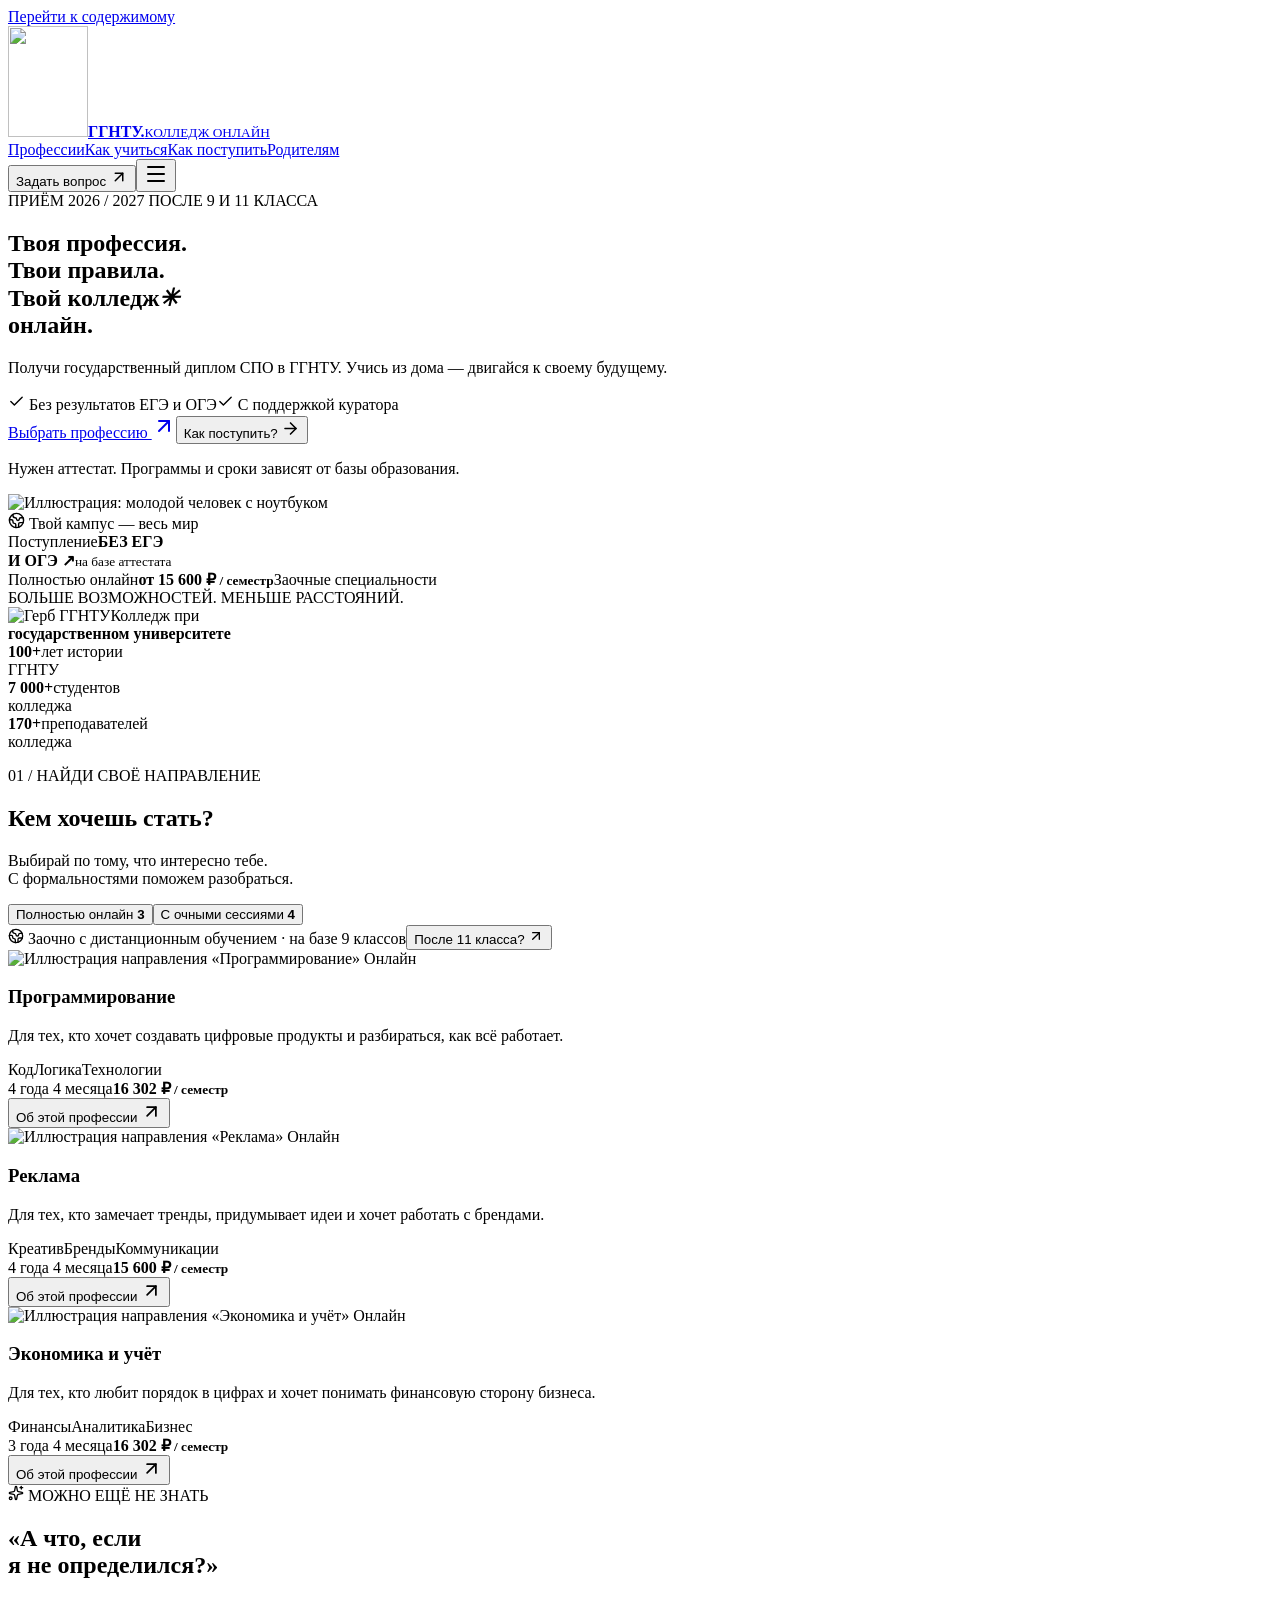
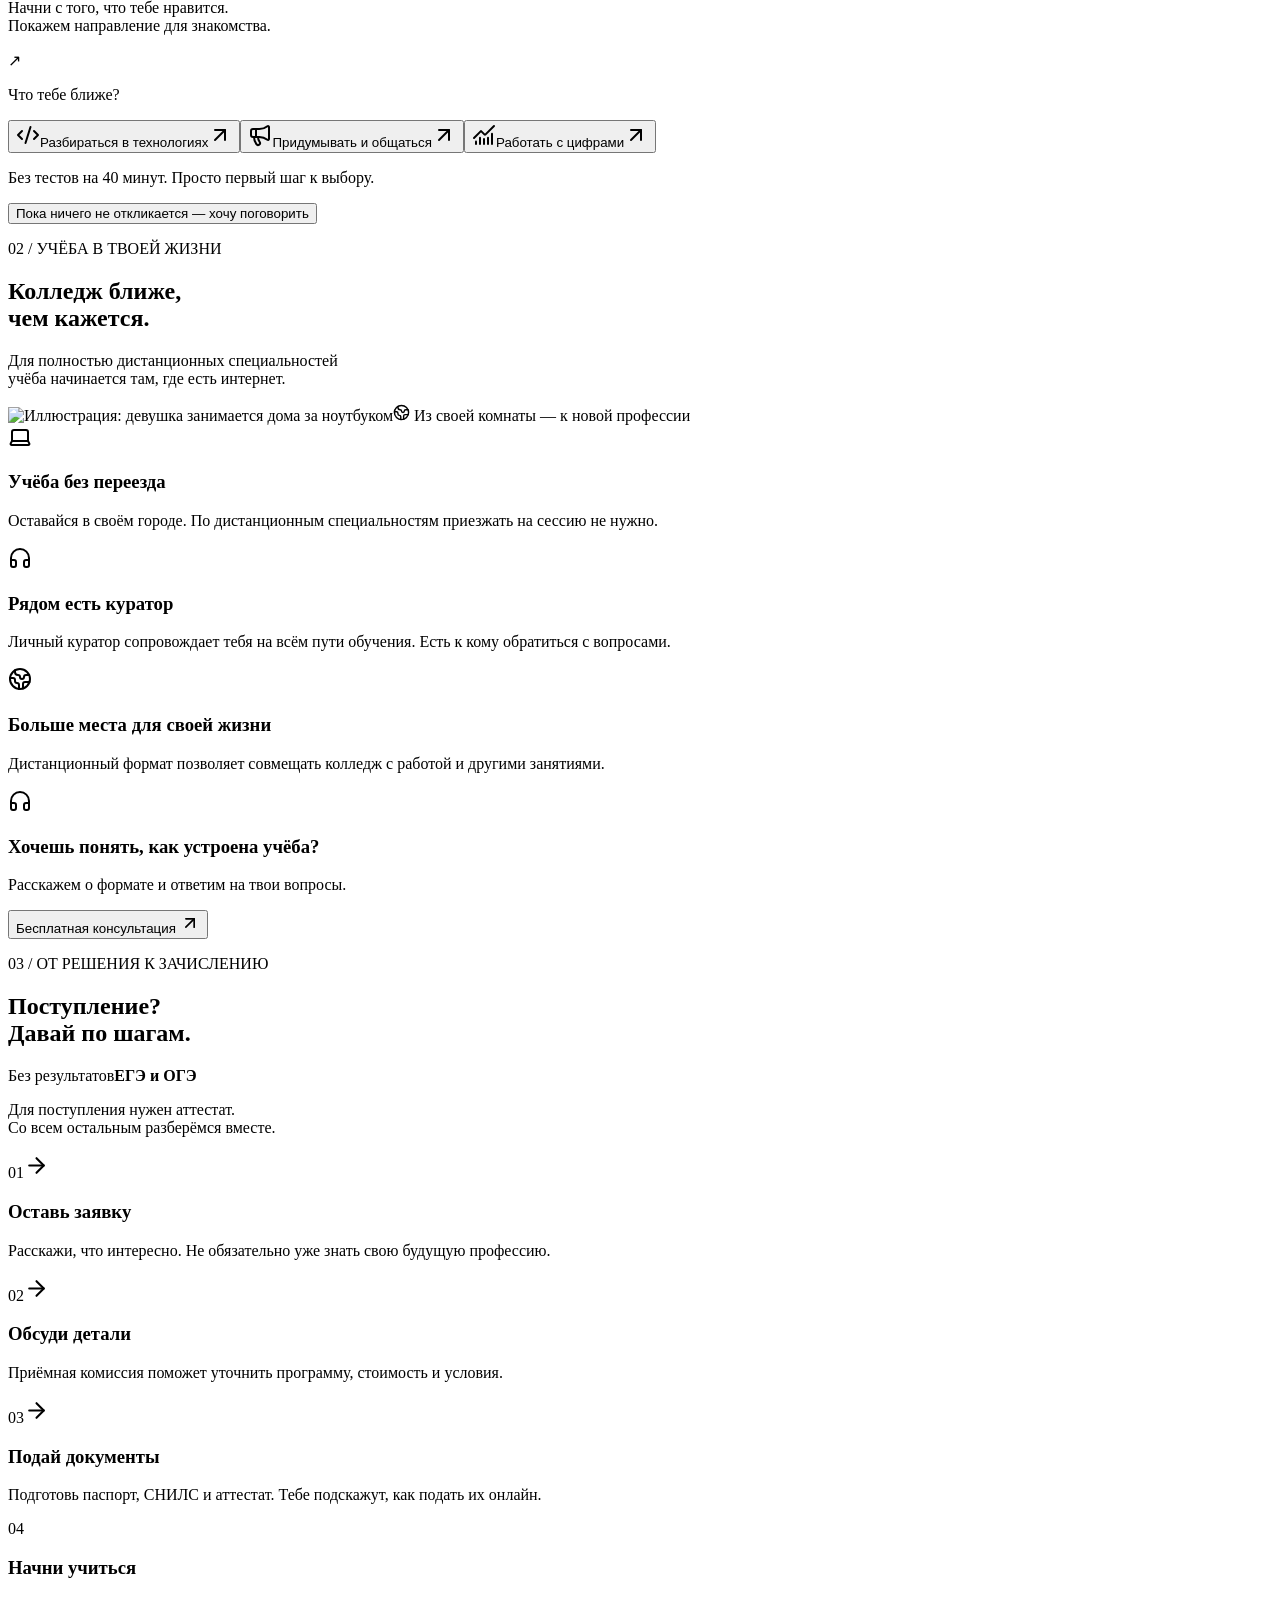
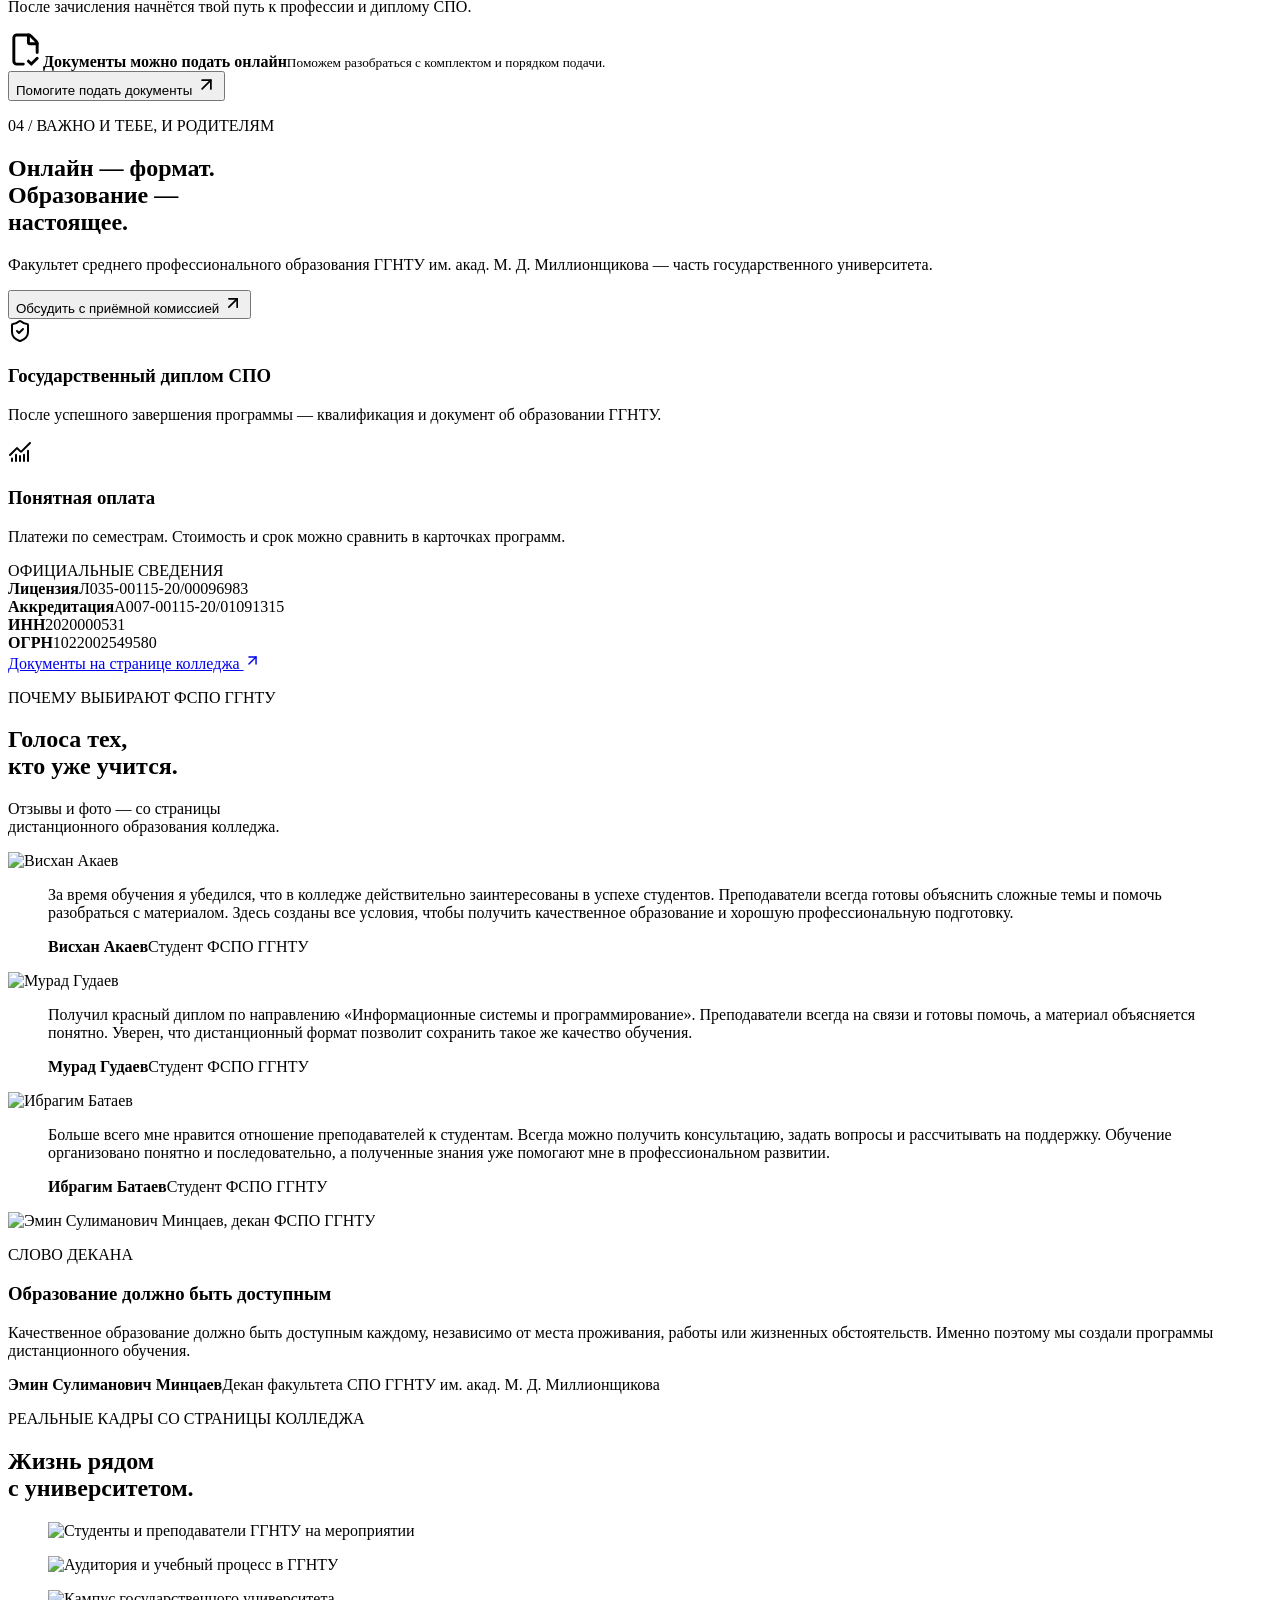
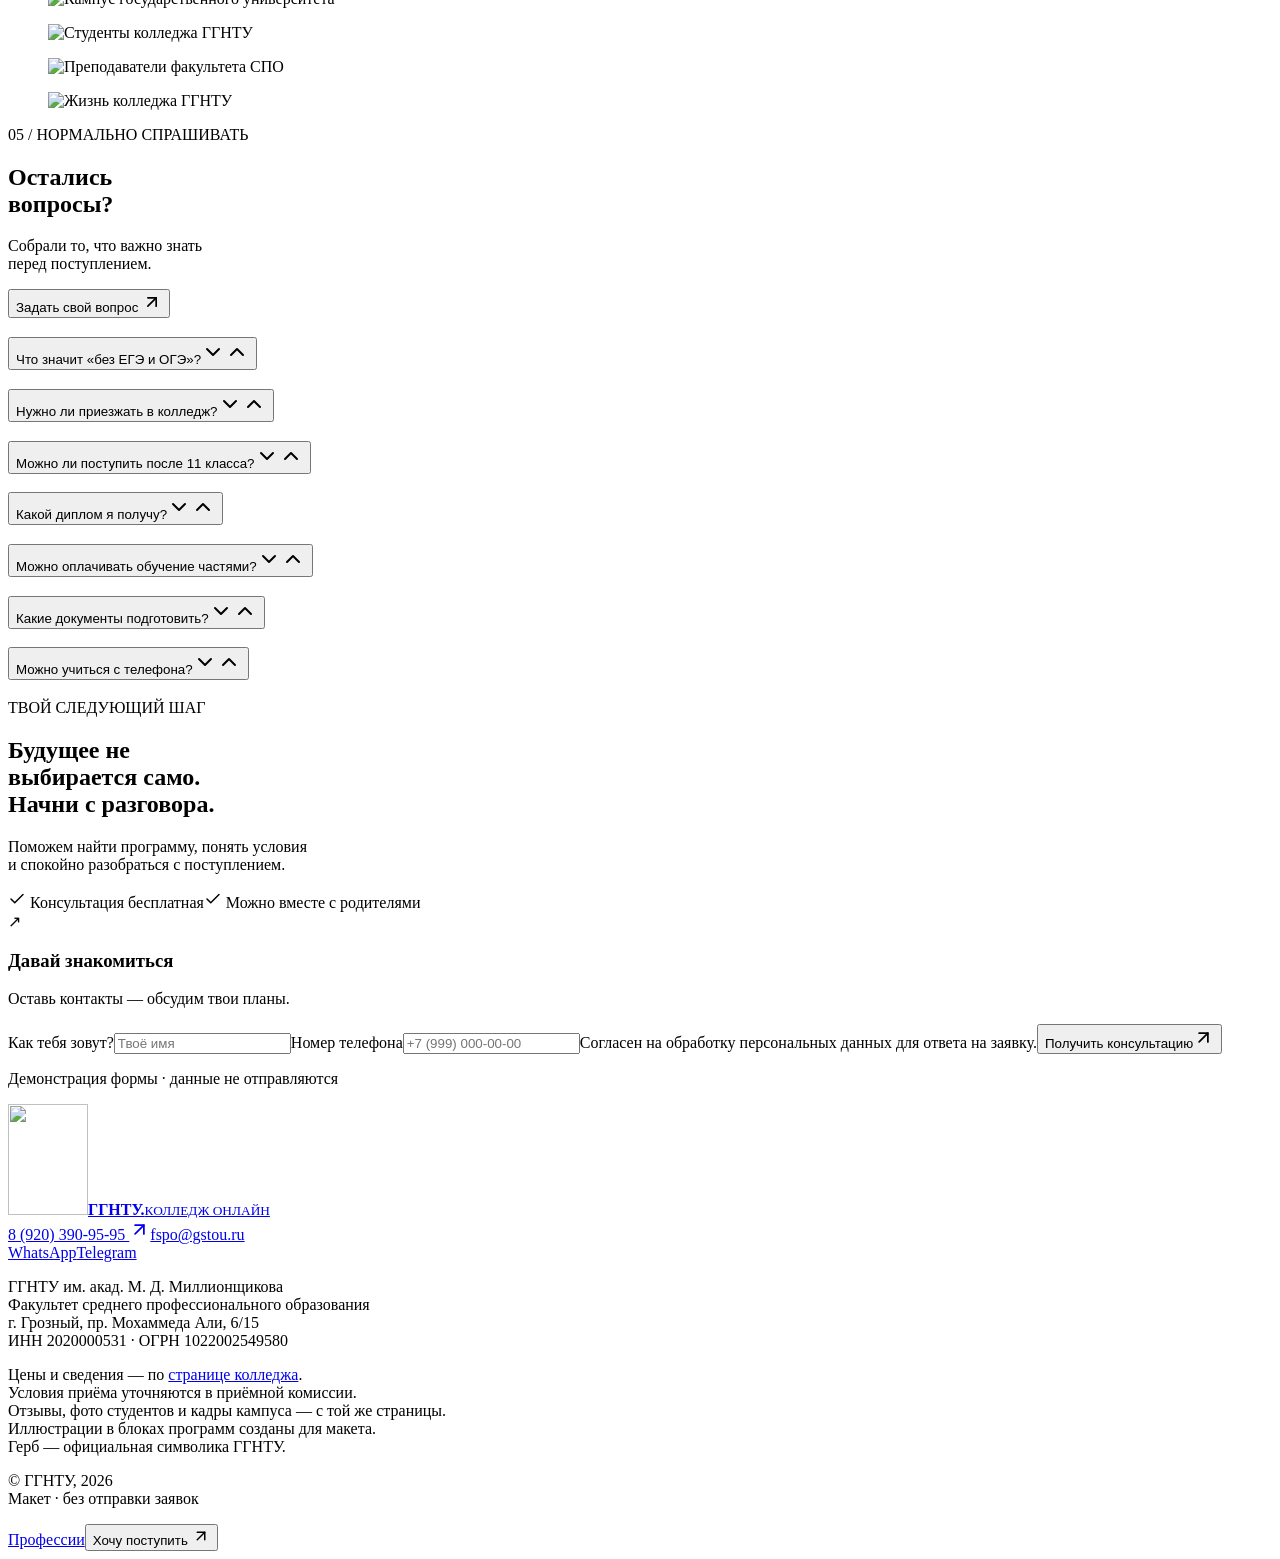
==== commit 2e211303: "Refresh GitHub Pages with real college photos and reviews Co-authored-by: Brandjke <Brandjke@users.n" ====
--- a/docs/index.html
+++ b/docs/index.html
@@ -1,2 +1,2 @@
-<!DOCTYPE html><html lang="ru"><head><meta charSet="utf-8"/><meta name="viewport" content="width=device-width, initial-scale=1"/><link rel="stylesheet" href="/distantobrazovanie/_next/static/css/index.DjR44pKV.css" data-rsc-css-href="/distantobrazovanie/_next/static/css/index.DjR44pKV.css" data-precedence="vite-rsc/importer-resources"/><link rel="modulepreload" fetchPriority="low" href="/distantobrazovanie/_next/static/chunks/index-DR49UeGp.js"/><script src="/distantobrazovanie/_next/static/chunks/rolldown-runtime-C60lm6uB.js" type="module" async=""></script><script src="/distantobrazovanie/_next/static/chunks/framework-D_rUT4EX.js" type="module" async=""></script><link rel="modulepreload" href="/distantobrazovanie/_next/static/chunks/layout-segment-context-CTiYNqtT.js" crossorigin=""/><link rel="modulepreload" href="/distantobrazovanie/_next/static/chunks/page-CbIf6aUU.js" crossorigin=""/><title>Колледж ГГНТУ онлайн — твой первый шаг к профессии</title><meta name="description" content="Дистанционные программы СПО ГГНТУ им. акад. М. Д. Миллионщикова: программирование, реклама, экономика. Государственный диплом, куратор и помощь с поступлением на базе аттестата."/><meta name="robots" content="noindex, nofollow"/><link rel="icon" href="/distantobrazovanie/favicon.svg" type="image/svg+xml"/><link rel="icon" href="/distantobrazovanie/favicon-32.png" type="image/png" sizes="32x32"/><link rel="apple-touch-icon" href="/apple-touch-icon.png" sizes="180x180"/><meta name="theme-color" content="#052555"/><script>Object.assign(((self[Symbol.for("vinext.navigationRuntime")]??={bootstrap:{routeManifest:null},functions:{}}).bootstrap.rsc??={rsc:[]}),{params:{},nav:{"pathname":"/","searchParams":[]}})</script><link rel="modulepreload" href="/distantobrazovanie/_next/static/chunks/index-DR49UeGp.js" />
-</head><body><a class="skip-link" href="#main">Перейти к содержимому</a><header class="header wrap"><a class="brand" href="#" aria-label="ГГНТУ, начало страницы"><span class="brand-icon brand-icon-color" aria-hidden="true"><img src="/distantobrazovanie/images/brand/gstou-emblem.png" width="80" height="111" alt=""/></span><span><strong>ГГНТУ.</strong><small>КОЛЛЕДЖ ОНЛАЙН</small></span></a><nav class="desktop-nav" aria-label="Основная навигация"><a href="#programs">Профессии</a><a href="#learning">Как учиться</a><a href="#admission">Как поступить</a><a href="#parents">Родителям</a></nav><button class="button button-small button-outline header-cta">Задать вопрос <svg xmlns="http://www.w3.org/2000/svg" width="18" height="18" viewBox="0 0 24 24" fill="none" stroke="currentColor" stroke-width="2" stroke-linecap="round" stroke-linejoin="round" class="lucide lucide-arrow-up-right" aria-hidden="true"><path d="M7 7h10v10"></path><path d="M7 17 17 7"></path></svg></button><button class="menu-button" aria-label="Открыть меню" aria-expanded="false" aria-controls="mobile-nav"><svg xmlns="http://www.w3.org/2000/svg" width="24" height="24" viewBox="0 0 24 24" fill="none" stroke="currentColor" stroke-width="2" stroke-linecap="round" stroke-linejoin="round" class="lucide lucide-menu" aria-hidden="true"><path d="M4 5h16"></path><path d="M4 12h16"></path><path d="M4 19h16"></path></svg></button></header><main id="main"><section class="hero wrap"><div class="hero-copy"><div class="eyebrow"><span class="live-dot"></span> ПРИЁМ 2026 / 2027 <span class="divider"></span> ПОСЛЕ 9 И 11 КЛАССА</div><h1>Твоя профессия.<br/>Твои правила.<br/><span>Твой колледж<i aria-hidden="true">✳</i><br/>онлайн.</span></h1><p class="hero-description">Получи государственный диплом СПО в ГГНТУ. Учись из дома — двигайся к своему будущему.</p><div class="hero-benefits"><span><svg xmlns="http://www.w3.org/2000/svg" width="17" height="17" viewBox="0 0 24 24" fill="none" stroke="currentColor" stroke-width="2" stroke-linecap="round" stroke-linejoin="round" class="lucide lucide-check" aria-hidden="true"><path d="M20 6 9 17l-5-5"></path></svg> Без результатов ЕГЭ и ОГЭ</span><span><svg xmlns="http://www.w3.org/2000/svg" width="17" height="17" viewBox="0 0 24 24" fill="none" stroke="currentColor" stroke-width="2" stroke-linecap="round" stroke-linejoin="round" class="lucide lucide-check" aria-hidden="true"><path d="M20 6 9 17l-5-5"></path></svg> С поддержкой куратора</span></div><div class="hero-actions"><a href="#programs" class="button button-blue">Выбрать профессию <svg xmlns="http://www.w3.org/2000/svg" width="24" height="24" viewBox="0 0 24 24" fill="none" stroke="currentColor" stroke-width="2" stroke-linecap="round" stroke-linejoin="round" class="lucide lucide-arrow-up-right" aria-hidden="true"><path d="M7 7h10v10"></path><path d="M7 17 17 7"></path></svg></a><button class="button button-plain">Как поступить? <svg xmlns="http://www.w3.org/2000/svg" width="19" height="19" viewBox="0 0 24 24" fill="none" stroke="currentColor" stroke-width="2" stroke-linecap="round" stroke-linejoin="round" class="lucide lucide-arrow-right" aria-hidden="true"><path d="M5 12h14"></path><path d="m12 5 7 7-7 7"></path></svg></button></div><p class="hero-footnote">Нужен аттестат. Программы и сроки зависят от базы образования.</p></div><div class="hero-visual"><img src="/distantobrazovanie/images/hero.png" width="1024" height="1280" alt="Иллюстрация: молодой человек с ноутбуком" fetchPriority="high"/><div class="sticker sticker-top"><svg xmlns="http://www.w3.org/2000/svg" width="17" height="17" viewBox="0 0 24 24" fill="none" stroke="currentColor" stroke-width="2" stroke-linecap="round" stroke-linejoin="round" class="lucide lucide-earth" aria-hidden="true"><path d="M21.54 15H17a2 2 0 0 0-2 2v4.54"></path><path d="M7 3.34V5a3 3 0 0 0 3 3a2 2 0 0 1 2 2c0 1.1.9 2 2 2a2 2 0 0 0 2-2c0-1.1.9-2 2-2h3.17"></path><path d="M11 21.95V18a2 2 0 0 0-2-2a2 2 0 0 1-2-2v-1a2 2 0 0 0-2-2H2.05"></path><circle cx="12" cy="12" r="10"></circle></svg> Твой кампус — весь мир</div><div class="sticker sticker-exams"><span>Поступление</span><strong>БЕЗ ЕГЭ<br/>И ОГЭ ↗</strong><small>на базе аттестата</small></div><div class="hero-price"><span>Полностью онлайн</span><strong>от 15 600 ₽<small> / семестр</small></strong><span>Заочные специальности</span></div><span class="visual-caption">БОЛЬШЕ ВОЗМОЖНОСТЕЙ. МЕНЬШЕ РАССТОЯНИЙ.</span></div></section><div class="trust-strip wrap"><div class="trust-brand"><img src="/distantobrazovanie/images/brand/gstou-emblem.png" width="80" height="111" alt="Герб ГГНТУ"/><span>Колледж при<br/><strong>государственном университете</strong></span></div><div><strong class="stat">100+</strong><span>лет истории<br/>ГГНТУ</span></div><div><strong class="stat">7 000+</strong><span>студентов<br/>колледжа</span></div><div><strong class="stat">170+</strong><span>преподавателей<br/>колледжа</span></div></div><section class="section wrap" id="programs"><div class="section-top"><div><p class="eyebrow section-label">01 / НАЙДИ СВОЁ НАПРАВЛЕНИЕ</p><h2>Кем хочешь <span>стать?</span></h2></div><p class="aside">Выбирай по тому, что интересно тебе.<br/>С формальностями поможем разобраться.</p></div><div data-orientation="horizontal" data-activation-direction="none" data-slot="tabs" class="group/tabs flex gap-2 data-horizontal:flex-col program-tabs"><div data-orientation="horizontal" data-activation-direction="none" role="tablist" data-slot="tabs-list" data-variant="default" aria-label="Формат программы" class="group/tabs-list inline-flex w-fit items-center justify-center rounded-lg p-[3px] text-muted-foreground group-data-horizontal/tabs:h-8 group-data-vertical/tabs:h-fit group-data-vertical/tabs:flex-col data-[variant=line]:rounded-none bg-muted category-tabs"><button type="button" data-active="" data-orientation="horizontal" data-activation-direction="none" aria-disabled="false" tabindex="-1" role="tab" aria-selected="true" id="base-ui-_R_b3hi_" data-composite-item-active="" data-slot="tabs-trigger" class="relative inline-flex h-[calc(100%-1px)] flex-1 items-center justify-center gap-1.5 rounded-md border border-transparent px-1.5 py-0.5 text-sm font-medium whitespace-nowrap text-foreground/60 transition-all group-data-vertical/tabs:w-full group-data-vertical/tabs:justify-start hover:text-foreground focus-visible:border-ring focus-visible:ring-[3px] focus-visible:ring-ring/50 focus-visible:outline-1 focus-visible:outline-ring disabled:pointer-events-none disabled:opacity-50 has-data-[icon=inline-end]:pr-1 has-data-[icon=inline-start]:pl-1 aria-disabled:pointer-events-none aria-disabled:opacity-50 dark:text-muted-foreground dark:hover:text-foreground group-data-[variant=default]/tabs-list:data-active:shadow-sm group-data-[variant=line]/tabs-list:data-active:shadow-none [&amp;_svg]:pointer-events-none [&amp;_svg]:shrink-0 [&amp;_svg:not([class*=&#x27;size-&#x27;])]:size-4 group-data-[variant=line]/tabs-list:bg-transparent group-data-[variant=line]/tabs-list:data-active:bg-transparent dark:group-data-[variant=line]/tabs-list:data-active:border-transparent dark:group-data-[variant=line]/tabs-list:data-active:bg-transparent data-active:bg-background data-active:text-foreground dark:data-active:border-input dark:data-active:bg-input/30 dark:data-active:text-foreground after:absolute after:bg-foreground after:opacity-0 after:transition-opacity group-data-horizontal/tabs:after:inset-x-0 group-data-horizontal/tabs:after:bottom-[-5px] group-data-horizontal/tabs:after:h-0.5 group-data-vertical/tabs:after:inset-y-0 group-data-vertical/tabs:after:-right-1 group-data-vertical/tabs:after:w-0.5 group-data-[variant=line]/tabs-list:data-active:after:opacity-100">Полностью онлайн <b>3</b></button><button type="button" data-orientation="horizontal" data-activation-direction="none" aria-disabled="false" tabindex="-1" role="tab" aria-selected="false" id="base-ui-_R_j3hi_" data-slot="tabs-trigger" class="relative inline-flex h-[calc(100%-1px)] flex-1 items-center justify-center gap-1.5 rounded-md border border-transparent px-1.5 py-0.5 text-sm font-medium whitespace-nowrap text-foreground/60 transition-all group-data-vertical/tabs:w-full group-data-vertical/tabs:justify-start hover:text-foreground focus-visible:border-ring focus-visible:ring-[3px] focus-visible:ring-ring/50 focus-visible:outline-1 focus-visible:outline-ring disabled:pointer-events-none disabled:opacity-50 has-data-[icon=inline-end]:pr-1 has-data-[icon=inline-start]:pl-1 aria-disabled:pointer-events-none aria-disabled:opacity-50 dark:text-muted-foreground dark:hover:text-foreground group-data-[variant=default]/tabs-list:data-active:shadow-sm group-data-[variant=line]/tabs-list:data-active:shadow-none [&amp;_svg]:pointer-events-none [&amp;_svg]:shrink-0 [&amp;_svg:not([class*=&#x27;size-&#x27;])]:size-4 group-data-[variant=line]/tabs-list:bg-transparent group-data-[variant=line]/tabs-list:data-active:bg-transparent dark:group-data-[variant=line]/tabs-list:data-active:border-transparent dark:group-data-[variant=line]/tabs-list:data-active:bg-transparent data-active:bg-background data-active:text-foreground dark:data-active:border-input dark:data-active:bg-input/30 dark:data-active:text-foreground after:absolute after:bg-foreground after:opacity-0 after:transition-opacity group-data-horizontal/tabs:after:inset-x-0 group-data-horizontal/tabs:after:bottom-[-5px] group-data-horizontal/tabs:after:h-0.5 group-data-vertical/tabs:after:inset-y-0 group-data-vertical/tabs:after:-right-1 group-data-vertical/tabs:after:w-0.5 group-data-[variant=line]/tabs-list:data-active:after:opacity-100">С очными сессиями <b>4</b></button></div><div data-orientation="horizontal" data-activation-direction="none" id="base-ui-_R_53hi_" role="tabpanel" tabindex="0" data-index="-1" data-slot="tabs-content" class="flex-1 text-sm outline-none"><div class="catalog-note"><span><svg xmlns="http://www.w3.org/2000/svg" width="16" height="16" viewBox="0 0 24 24" fill="none" stroke="currentColor" stroke-width="2" stroke-linecap="round" stroke-linejoin="round" class="lucide lucide-earth" aria-hidden="true"><path d="M21.54 15H17a2 2 0 0 0-2 2v4.54"></path><path d="M7 3.34V5a3 3 0 0 0 3 3a2 2 0 0 1 2 2c0 1.1.9 2 2 2a2 2 0 0 0 2-2c0-1.1.9-2 2-2h3.17"></path><path d="M11 21.95V18a2 2 0 0 0-2-2a2 2 0 0 1-2-2v-1a2 2 0 0 0-2-2H2.05"></path><circle cx="12" cy="12" r="10"></circle></svg> Заочно с дистанционным обучением · на базе 9 классов</span><button>После 11 класса? <svg xmlns="http://www.w3.org/2000/svg" width="16" height="16" viewBox="0 0 24 24" fill="none" stroke="currentColor" stroke-width="2" stroke-linecap="round" stroke-linejoin="round" class="lucide lucide-arrow-up-right" aria-hidden="true"><path d="M7 7h10v10"></path><path d="M7 17 17 7"></path></svg></button></div><div class="program-grid"><article class="program-card programming"><div class="program-art"><img src="/distantobrazovanie/images/programming.png" width="1024" height="1024" alt="Иллюстрация направления «Программирование»" loading="lazy"/><span class="program-format"><span class="live-dot"></span> Онлайн</span></div><div class="program-body"><h3>Программирование</h3><p>Для тех, кто хочет создавать цифровые продукты и разбираться, как всё работает.</p><div class="tags"><span>Код</span><span>Логика</span><span>Технологии</span></div><div class="program-details"><span>4 года 4 месяца</span><strong>16 302<!-- --> ₽<small> / семестр</small></strong></div><button class="button card-button">Об этой профессии <svg xmlns="http://www.w3.org/2000/svg" width="21" height="21" viewBox="0 0 24 24" fill="none" stroke="currentColor" stroke-width="2" stroke-linecap="round" stroke-linejoin="round" class="lucide lucide-arrow-up-right" aria-hidden="true"><path d="M7 7h10v10"></path><path d="M7 17 17 7"></path></svg></button></div></article><article class="program-card advertising"><div class="program-art"><img src="/distantobrazovanie/images/advertising.png" width="1024" height="1024" alt="Иллюстрация направления «Реклама»" loading="lazy"/><span class="program-format"><span class="live-dot"></span> Онлайн</span></div><div class="program-body"><h3>Реклама</h3><p>Для тех, кто замечает тренды, придумывает идеи и хочет работать с брендами.</p><div class="tags"><span>Креатив</span><span>Бренды</span><span>Коммуникации</span></div><div class="program-details"><span>4 года 4 месяца</span><strong>15 600<!-- --> ₽<small> / семестр</small></strong></div><button class="button card-button">Об этой профессии <svg xmlns="http://www.w3.org/2000/svg" width="21" height="21" viewBox="0 0 24 24" fill="none" stroke="currentColor" stroke-width="2" stroke-linecap="round" stroke-linejoin="round" class="lucide lucide-arrow-up-right" aria-hidden="true"><path d="M7 7h10v10"></path><path d="M7 17 17 7"></path></svg></button></div></article><article class="program-card accounting"><div class="program-art"><img src="/distantobrazovanie/images/accounting.png" width="1024" height="1024" alt="Иллюстрация направления «Экономика и учёт»" loading="lazy"/><span class="program-format"><span class="live-dot"></span> Онлайн</span></div><div class="program-body"><h3>Экономика и учёт</h3><p>Для тех, кто любит порядок в цифрах и хочет понимать финансовую сторону бизнеса.</p><div class="tags"><span>Финансы</span><span>Аналитика</span><span>Бизнес</span></div><div class="program-details"><span>3 года 4 месяца</span><strong>16 302<!-- --> ₽<small> / семестр</small></strong></div><button class="button card-button">Об этой профессии <svg xmlns="http://www.w3.org/2000/svg" width="21" height="21" viewBox="0 0 24 24" fill="none" stroke="currentColor" stroke-width="2" stroke-linecap="round" stroke-linejoin="round" class="lucide lucide-arrow-up-right" aria-hidden="true"><path d="M7 7h10v10"></path><path d="M7 17 17 7"></path></svg></button></div></article></div></div></div></section><section class="career-banner wrap" id="choose"><div class="career-intro"><span class="small-badge"><svg xmlns="http://www.w3.org/2000/svg" width="16" height="16" viewBox="0 0 24 24" fill="none" stroke="currentColor" stroke-width="2" stroke-linecap="round" stroke-linejoin="round" class="lucide lucide-sparkles" aria-hidden="true"><path d="M11.017 2.814a1 1 0 0 1 1.966 0l1.051 5.558a2 2 0 0 0 1.594 1.594l5.558 1.051a1 1 0 0 1 0 1.966l-5.558 1.051a2 2 0 0 0-1.594 1.594l-1.051 5.558a1 1 0 0 1-1.966 0l-1.051-5.558a2 2 0 0 0-1.594-1.594l-5.558-1.051a1 1 0 0 1 0-1.966l5.558-1.051a2 2 0 0 0 1.594-1.594z"></path><path d="M20 2v4"></path><path d="M22 4h-4"></path><circle cx="4" cy="20" r="2"></circle></svg> МОЖНО ЕЩЁ НЕ ЗНАТЬ</span><h2>«А что, если<br/>я не определился?»</h2><p>Начни с того, что тебе нравится.<br/>Покажем направление для знакомства.</p><span class="career-arrow" aria-hidden="true">↗</span></div><div class="career-picker"><p class="picker-label">Что тебе ближе?</p><div class="interest-options"><button class="interest-option " aria-pressed="false"><svg xmlns="http://www.w3.org/2000/svg" width="24" height="24" viewBox="0 0 24 24" fill="none" stroke="currentColor" stroke-width="2" stroke-linecap="round" stroke-linejoin="round" class="lucide lucide-code-xml" aria-hidden="true"><path d="m18 16 4-4-4-4"></path><path d="m6 8-4 4 4 4"></path><path d="m14.5 4-5 16"></path></svg><span>Разбираться в технологиях</span><svg xmlns="http://www.w3.org/2000/svg" width="24" height="24" viewBox="0 0 24 24" fill="none" stroke="currentColor" stroke-width="2" stroke-linecap="round" stroke-linejoin="round" class="lucide lucide-arrow-up-right" aria-hidden="true"><path d="M7 7h10v10"></path><path d="M7 17 17 7"></path></svg></button><button class="interest-option " aria-pressed="false"><svg xmlns="http://www.w3.org/2000/svg" width="24" height="24" viewBox="0 0 24 24" fill="none" stroke="currentColor" stroke-width="2" stroke-linecap="round" stroke-linejoin="round" class="lucide lucide-megaphone" aria-hidden="true"><path d="M11 6a13 13 0 0 0 8.4-2.8A1 1 0 0 1 21 4v12a1 1 0 0 1-1.6.8A13 13 0 0 0 11 14H5a2 2 0 0 1-2-2V8a2 2 0 0 1 2-2z"></path><path d="M6 14a12 12 0 0 0 2.4 7.2 2 2 0 0 0 3.2-2.4A8 8 0 0 1 10 14"></path><path d="M8 6v8"></path></svg><span>Придумывать и общаться</span><svg xmlns="http://www.w3.org/2000/svg" width="24" height="24" viewBox="0 0 24 24" fill="none" stroke="currentColor" stroke-width="2" stroke-linecap="round" stroke-linejoin="round" class="lucide lucide-arrow-up-right" aria-hidden="true"><path d="M7 7h10v10"></path><path d="M7 17 17 7"></path></svg></button><button class="interest-option " aria-pressed="false"><svg xmlns="http://www.w3.org/2000/svg" width="24" height="24" viewBox="0 0 24 24" fill="none" stroke="currentColor" stroke-width="2" stroke-linecap="round" stroke-linejoin="round" class="lucide lucide-chart-no-axes-combined" aria-hidden="true"><path d="M12 16v5"></path><path d="M16 14.639V21"></path><path d="M20 10.656V21"></path><path d="m22 3-8.646 8.646a.5.5 0 0 1-.708 0L9.354 8.354a.5.5 0 0 0-.707 0L2 15"></path><path d="M4 18.463V21"></path><path d="M8 14.656V21"></path></svg><span>Работать с цифрами</span><svg xmlns="http://www.w3.org/2000/svg" width="24" height="24" viewBox="0 0 24 24" fill="none" stroke="currentColor" stroke-width="2" stroke-linecap="round" stroke-linejoin="round" class="lucide lucide-arrow-up-right" aria-hidden="true"><path d="M7 7h10v10"></path><path d="M7 17 17 7"></path></svg></button></div><div aria-live="polite"><p class="picker-hint">Без тестов на 40 минут. Просто первый шаг к выбору.</p></div><button class="picker-help">Пока ничего не откликается — хочу поговорить</button></div></section><section class="section wrap" id="learning"><div class="section-top"><div><p class="eyebrow section-label">02 / УЧЁБА В ТВОЕЙ ЖИЗНИ</p><h2>Колледж ближе,<br/>чем <span>кажется.</span></h2></div><p class="aside">Для полностью дистанционных специальностей<br/>учёба начинается там, где есть интернет.</p></div><div class="learning-grid"><div class="learning-photo"><img src="/distantobrazovanie/images/learning.png" width="1536" height="1024" alt="Иллюстрация: девушка занимается дома за ноутбуком" loading="lazy"/><span class="photo-label"><svg xmlns="http://www.w3.org/2000/svg" width="17" height="17" viewBox="0 0 24 24" fill="none" stroke="currentColor" stroke-width="2" stroke-linecap="round" stroke-linejoin="round" class="lucide lucide-earth" aria-hidden="true"><path d="M21.54 15H17a2 2 0 0 0-2 2v4.54"></path><path d="M7 3.34V5a3 3 0 0 0 3 3a2 2 0 0 1 2 2c0 1.1.9 2 2 2a2 2 0 0 0 2-2c0-1.1.9-2 2-2h3.17"></path><path d="M11 21.95V18a2 2 0 0 0-2-2a2 2 0 0 1-2-2v-1a2 2 0 0 0-2-2H2.05"></path><circle cx="12" cy="12" r="10"></circle></svg> Из своей комнаты — к новой профессии</span></div><div class="learning-features"><article><span class="feature-icon"><svg xmlns="http://www.w3.org/2000/svg" width="24" height="24" viewBox="0 0 24 24" fill="none" stroke="currentColor" stroke-width="2" stroke-linecap="round" stroke-linejoin="round" class="lucide lucide-laptop" aria-hidden="true"><path d="M18 5a2 2 0 0 1 2 2v8.526a2 2 0 0 0 .212.897l1.068 2.127a1 1 0 0 1-.9 1.45H3.62a1 1 0 0 1-.9-1.45l1.068-2.127A2 2 0 0 0 4 15.526V7a2 2 0 0 1 2-2z"></path><path d="M20.054 15.987H3.946"></path></svg></span><div><h3>Учёба без переезда</h3><p>Оставайся в своём городе. По дистанционным специальностям приезжать на сессию не нужно.</p></div></article><article><span class="feature-icon"><svg xmlns="http://www.w3.org/2000/svg" width="24" height="24" viewBox="0 0 24 24" fill="none" stroke="currentColor" stroke-width="2" stroke-linecap="round" stroke-linejoin="round" class="lucide lucide-headphones" aria-hidden="true"><path d="M3 14h3a2 2 0 0 1 2 2v3a2 2 0 0 1-2 2H5a2 2 0 0 1-2-2v-7a9 9 0 0 1 18 0v7a2 2 0 0 1-2 2h-1a2 2 0 0 1-2-2v-3a2 2 0 0 1 2-2h3"></path></svg></span><div><h3>Рядом есть куратор</h3><p>Личный куратор сопровождает тебя на всём пути обучения. Есть к кому обратиться с вопросами.</p></div></article><article><span class="feature-icon"><svg xmlns="http://www.w3.org/2000/svg" width="24" height="24" viewBox="0 0 24 24" fill="none" stroke="currentColor" stroke-width="2" stroke-linecap="round" stroke-linejoin="round" class="lucide lucide-earth" aria-hidden="true"><path d="M21.54 15H17a2 2 0 0 0-2 2v4.54"></path><path d="M7 3.34V5a3 3 0 0 0 3 3a2 2 0 0 1 2 2c0 1.1.9 2 2 2a2 2 0 0 0 2-2c0-1.1.9-2 2-2h3.17"></path><path d="M11 21.95V18a2 2 0 0 0-2-2a2 2 0 0 1-2-2v-1a2 2 0 0 0-2-2H2.05"></path><circle cx="12" cy="12" r="10"></circle></svg></span><div><h3>Больше места для своей жизни</h3><p>Дистанционный формат позволяет совмещать колледж с работой и другими занятиями.</p></div></article></div></div><div class="consult-strip"><div><span class="round-icon"><svg xmlns="http://www.w3.org/2000/svg" width="24" height="24" viewBox="0 0 24 24" fill="none" stroke="currentColor" stroke-width="2" stroke-linecap="round" stroke-linejoin="round" class="lucide lucide-headphones" aria-hidden="true"><path d="M3 14h3a2 2 0 0 1 2 2v3a2 2 0 0 1-2 2H5a2 2 0 0 1-2-2v-7a9 9 0 0 1 18 0v7a2 2 0 0 1-2 2h-1a2 2 0 0 1-2-2v-3a2 2 0 0 1 2-2h3"></path></svg></span><div><h3>Хочешь понять, как устроена учёба?</h3><p>Расскажем о формате и ответим на твои вопросы.</p></div></div><button class="button button-outline">Бесплатная консультация <svg xmlns="http://www.w3.org/2000/svg" width="20" height="20" viewBox="0 0 24 24" fill="none" stroke="currentColor" stroke-width="2" stroke-linecap="round" stroke-linejoin="round" class="lucide lucide-arrow-up-right" aria-hidden="true"><path d="M7 7h10v10"></path><path d="M7 17 17 7"></path></svg></button></div></section><section class="admission-section" id="admission"><div class="wrap"><div class="section-top"><div><p class="eyebrow section-label">03 / ОТ РЕШЕНИЯ К ЗАЧИСЛЕНИЮ</p><h2>Поступление?<br/><span>Давай по шагам.</span></h2></div><div class="exam-note"><span>Без результатов</span><strong>ЕГЭ и ОГЭ</strong><p>Для поступления нужен аттестат.<br/>Со всем остальным разберёмся вместе.</p></div></div><div class="steps"><article><div class="step-line"><span>0<!-- -->1</span><svg xmlns="http://www.w3.org/2000/svg" width="25" height="25" viewBox="0 0 24 24" fill="none" stroke="currentColor" stroke-width="2" stroke-linecap="round" stroke-linejoin="round" class="lucide lucide-arrow-right" aria-hidden="true"><path d="M5 12h14"></path><path d="m12 5 7 7-7 7"></path></svg></div><h3>Оставь заявку</h3><p>Расскажи, что интересно. Не обязательно уже знать свою будущую профессию.</p></article><article><div class="step-line"><span>0<!-- -->2</span><svg xmlns="http://www.w3.org/2000/svg" width="25" height="25" viewBox="0 0 24 24" fill="none" stroke="currentColor" stroke-width="2" stroke-linecap="round" stroke-linejoin="round" class="lucide lucide-arrow-right" aria-hidden="true"><path d="M5 12h14"></path><path d="m12 5 7 7-7 7"></path></svg></div><h3>Обсуди детали</h3><p>Приёмная комиссия поможет уточнить программу, стоимость и условия.</p></article><article><div class="step-line"><span>0<!-- -->3</span><svg xmlns="http://www.w3.org/2000/svg" width="25" height="25" viewBox="0 0 24 24" fill="none" stroke="currentColor" stroke-width="2" stroke-linecap="round" stroke-linejoin="round" class="lucide lucide-arrow-right" aria-hidden="true"><path d="M5 12h14"></path><path d="m12 5 7 7-7 7"></path></svg></div><h3>Подай документы</h3><p>Подготовь паспорт, СНИЛС и аттестат. Тебе подскажут, как подать их онлайн.</p></article><article><div class="step-line"><span>0<!-- -->4</span></div><h3>Начни учиться</h3><p>После зачисления начнётся твой путь к профессии и диплому СПО.</p></article></div><div class="documents-cta"><div><svg xmlns="http://www.w3.org/2000/svg" width="35" height="35" viewBox="0 0 24 24" fill="none" stroke="currentColor" stroke-width="2" stroke-linecap="round" stroke-linejoin="round" class="lucide lucide-file-check-corner" aria-hidden="true"><path d="M10.5 22H6a2 2 0 0 1-2-2V4a2 2 0 0 1 2-2h8a2.4 2.4 0 0 1 1.706.706l3.588 3.588A2.4 2.4 0 0 1 20 8v6"></path><path d="M14 2v5a1 1 0 0 0 1 1h5"></path><path d="m14 20 2 2 4-4"></path></svg><span><strong>Документы можно подать онлайн</strong><small>Поможем разобраться с комплектом и порядком подачи.</small></span></div><button class="button button-lime">Помогите подать документы <svg xmlns="http://www.w3.org/2000/svg" width="21" height="21" viewBox="0 0 24 24" fill="none" stroke="currentColor" stroke-width="2" stroke-linecap="round" stroke-linejoin="round" class="lucide lucide-arrow-up-right" aria-hidden="true"><path d="M7 7h10v10"></path><path d="M7 17 17 7"></path></svg></button></div></div></section><section class="section wrap parents" id="parents"><div class="parents-copy"><p class="eyebrow section-label">04 / ВАЖНО И ТЕБЕ, И РОДИТЕЛЯМ</p><h2>Онлайн — формат.<br/><span>Образование —<br/>настоящее.</span></h2><p>Факультет среднего профессионального образования ГГНТУ им. акад. М. Д. Миллионщикова — часть государственного университета.</p><button class="button button-outline">Обсудить с приёмной комиссией <svg xmlns="http://www.w3.org/2000/svg" width="20" height="20" viewBox="0 0 24 24" fill="none" stroke="currentColor" stroke-width="2" stroke-linecap="round" stroke-linejoin="round" class="lucide lucide-arrow-up-right" aria-hidden="true"><path d="M7 7h10v10"></path><path d="M7 17 17 7"></path></svg></button></div><div class="parents-facts"><article><svg xmlns="http://www.w3.org/2000/svg" width="24" height="24" viewBox="0 0 24 24" fill="none" stroke="currentColor" stroke-width="2" stroke-linecap="round" stroke-linejoin="round" class="lucide lucide-shield-check" aria-hidden="true"><path d="M20 13c0 5-3.5 7.5-7.66 8.95a1 1 0 0 1-.67-.01C7.5 20.5 4 18 4 13V6a1 1 0 0 1 1-1c2 0 4.5-1.2 6.24-2.72a1.17 1.17 0 0 1 1.52 0C14.51 3.81 17 5 19 5a1 1 0 0 1 1 1z"></path><path d="m9 12 2 2 4-4"></path></svg><h3>Государственный диплом СПО</h3><p>После успешного завершения программы — квалификация и документ об образовании ГГНТУ.</p></article><article><svg xmlns="http://www.w3.org/2000/svg" width="24" height="24" viewBox="0 0 24 24" fill="none" stroke="currentColor" stroke-width="2" stroke-linecap="round" stroke-linejoin="round" class="lucide lucide-chart-no-axes-combined" aria-hidden="true"><path d="M12 16v5"></path><path d="M16 14.639V21"></path><path d="M20 10.656V21"></path><path d="m22 3-8.646 8.646a.5.5 0 0 1-.708 0L9.354 8.354a.5.5 0 0 0-.707 0L2 15"></path><path d="M4 18.463V21"></path><path d="M8 14.656V21"></path></svg><h3>Понятная оплата</h3><p>Платежи по семестрам. Стоимость и срок можно сравнить в карточках программ.</p></article><article class="license-card"><span class="small-badge">ОФИЦИАЛЬНЫЕ СВЕДЕНИЯ</span><div><strong>Лицензия</strong><span>Л035-00115-20/00096983</span></div><div><strong>Аккредитация</strong><span>А007-00115-20/01091315</span></div><div><strong>ИНН</strong><span>2020000531</span></div><div><strong>ОГРН</strong><span>1022002549580</span></div><a href="https://spo.gstou.ru/distantobrazovanie" target="_blank" rel="noreferrer">Документы на странице колледжа <svg xmlns="http://www.w3.org/2000/svg" width="17" height="17" viewBox="0 0 24 24" fill="none" stroke="currentColor" stroke-width="2" stroke-linecap="round" stroke-linejoin="round" class="lucide lucide-arrow-up-right" aria-hidden="true"><path d="M7 7h10v10"></path><path d="M7 17 17 7"></path></svg></a></article></div></section><section class="faq-section wrap" id="faq"><div><p class="eyebrow section-label">05 / НОРМАЛЬНО СПРАШИВАТЬ</p><h2>Остались<br/><span>вопросы?</span></h2><p class="faq-intro">Собрали то, что важно знать<br/>перед поступлением.</p><button class="text-button">Задать свой вопрос <svg xmlns="http://www.w3.org/2000/svg" width="20" height="20" viewBox="0 0 24 24" fill="none" stroke="currentColor" stroke-width="2" stroke-linecap="round" stroke-linejoin="round" class="lucide lucide-arrow-up-right" aria-hidden="true"><path d="M7 7h10v10"></path><path d="M7 17 17 7"></path></svg></button></div><div data-orientation="vertical" data-slot="accordion" class="flex w-full flex-col faq-list"><div data-orientation="vertical" data-hidden="" data-index="-1" data-closed="" data-slot="accordion-item" class="not-last:border-b"><h3 data-orientation="vertical" data-hidden="" data-index="-1" data-closed="" class="flex"><button type="button" data-value="" data-orientation="vertical" data-hidden="" data-index="-1" tabindex="0" aria-disabled="false" aria-expanded="false" id="base-ui-_R_38hiH2_" data-slot="accordion-trigger" class="focus-visible:ring-ring/50 focus-visible:border-ring focus-visible:after:border-ring **:data-[slot=accordion-trigger-icon]:text-muted-foreground rounded-lg py-2.5 text-left text-sm font-medium hover:underline focus-visible:ring-3 **:data-[slot=accordion-trigger-icon]:ml-auto **:data-[slot=accordion-trigger-icon]:size-4 group/accordion-trigger relative flex flex-1 items-start justify-between border border-transparent transition-all outline-none aria-disabled:pointer-events-none aria-disabled:opacity-50">Что значит «без ЕГЭ и ОГЭ»?<svg xmlns="http://www.w3.org/2000/svg" width="24" height="24" viewBox="0 0 24 24" fill="none" stroke="currentColor" stroke-width="2" stroke-linecap="round" stroke-linejoin="round" class="lucide lucide-chevron-down pointer-events-none shrink-0 group-aria-expanded/accordion-trigger:hidden" aria-hidden="true" data-slot="accordion-trigger-icon"><path d="m6 9 6 6 6-6"></path></svg><svg xmlns="http://www.w3.org/2000/svg" width="24" height="24" viewBox="0 0 24 24" fill="none" stroke="currentColor" stroke-width="2" stroke-linecap="round" stroke-linejoin="round" class="lucide lucide-chevron-up pointer-events-none hidden shrink-0 group-aria-expanded/accordion-trigger:inline" aria-hidden="true" data-slot="accordion-trigger-icon"><path d="m18 15-6-6-6 6"></path></svg></button></h3></div><div data-orientation="vertical" data-hidden="" data-index="-1" data-closed="" data-slot="accordion-item" class="not-last:border-b"><h3 data-orientation="vertical" data-hidden="" data-index="-1" data-closed="" class="flex"><button type="button" data-value="" data-orientation="vertical" data-hidden="" data-index="-1" tabindex="0" aria-disabled="false" aria-expanded="false" id="base-ui-_R_58hiH2_" data-slot="accordion-trigger" class="focus-visible:ring-ring/50 focus-visible:border-ring focus-visible:after:border-ring **:data-[slot=accordion-trigger-icon]:text-muted-foreground rounded-lg py-2.5 text-left text-sm font-medium hover:underline focus-visible:ring-3 **:data-[slot=accordion-trigger-icon]:ml-auto **:data-[slot=accordion-trigger-icon]:size-4 group/accordion-trigger relative flex flex-1 items-start justify-between border border-transparent transition-all outline-none aria-disabled:pointer-events-none aria-disabled:opacity-50">Нужно ли приезжать в колледж?<svg xmlns="http://www.w3.org/2000/svg" width="24" height="24" viewBox="0 0 24 24" fill="none" stroke="currentColor" stroke-width="2" stroke-linecap="round" stroke-linejoin="round" class="lucide lucide-chevron-down pointer-events-none shrink-0 group-aria-expanded/accordion-trigger:hidden" aria-hidden="true" data-slot="accordion-trigger-icon"><path d="m6 9 6 6 6-6"></path></svg><svg xmlns="http://www.w3.org/2000/svg" width="24" height="24" viewBox="0 0 24 24" fill="none" stroke="currentColor" stroke-width="2" stroke-linecap="round" stroke-linejoin="round" class="lucide lucide-chevron-up pointer-events-none hidden shrink-0 group-aria-expanded/accordion-trigger:inline" aria-hidden="true" data-slot="accordion-trigger-icon"><path d="m18 15-6-6-6 6"></path></svg></button></h3></div><div data-orientation="vertical" data-hidden="" data-index="-1" data-closed="" data-slot="accordion-item" class="not-last:border-b"><h3 data-orientation="vertical" data-hidden="" data-index="-1" data-closed="" class="flex"><button type="button" data-value="" data-orientation="vertical" data-hidden="" data-index="-1" tabindex="0" aria-disabled="false" aria-expanded="false" id="base-ui-_R_78hiH2_" data-slot="accordion-trigger" class="focus-visible:ring-ring/50 focus-visible:border-ring focus-visible:after:border-ring **:data-[slot=accordion-trigger-icon]:text-muted-foreground rounded-lg py-2.5 text-left text-sm font-medium hover:underline focus-visible:ring-3 **:data-[slot=accordion-trigger-icon]:ml-auto **:data-[slot=accordion-trigger-icon]:size-4 group/accordion-trigger relative flex flex-1 items-start justify-between border border-transparent transition-all outline-none aria-disabled:pointer-events-none aria-disabled:opacity-50">Можно ли поступить после 11 класса?<svg xmlns="http://www.w3.org/2000/svg" width="24" height="24" viewBox="0 0 24 24" fill="none" stroke="currentColor" stroke-width="2" stroke-linecap="round" stroke-linejoin="round" class="lucide lucide-chevron-down pointer-events-none shrink-0 group-aria-expanded/accordion-trigger:hidden" aria-hidden="true" data-slot="accordion-trigger-icon"><path d="m6 9 6 6 6-6"></path></svg><svg xmlns="http://www.w3.org/2000/svg" width="24" height="24" viewBox="0 0 24 24" fill="none" stroke="currentColor" stroke-width="2" stroke-linecap="round" stroke-linejoin="round" class="lucide lucide-chevron-up pointer-events-none hidden shrink-0 group-aria-expanded/accordion-trigger:inline" aria-hidden="true" data-slot="accordion-trigger-icon"><path d="m18 15-6-6-6 6"></path></svg></button></h3></div><div data-orientation="vertical" data-hidden="" data-index="-1" data-closed="" data-slot="accordion-item" class="not-last:border-b"><h3 data-orientation="vertical" data-hidden="" data-index="-1" data-closed="" class="flex"><button type="button" data-value="" data-orientation="vertical" data-hidden="" data-index="-1" tabindex="0" aria-disabled="false" aria-expanded="false" id="base-ui-_R_98hiH2_" data-slot="accordion-trigger" class="focus-visible:ring-ring/50 focus-visible:border-ring focus-visible:after:border-ring **:data-[slot=accordion-trigger-icon]:text-muted-foreground rounded-lg py-2.5 text-left text-sm font-medium hover:underline focus-visible:ring-3 **:data-[slot=accordion-trigger-icon]:ml-auto **:data-[slot=accordion-trigger-icon]:size-4 group/accordion-trigger relative flex flex-1 items-start justify-between border border-transparent transition-all outline-none aria-disabled:pointer-events-none aria-disabled:opacity-50">Какой диплом я получу?<svg xmlns="http://www.w3.org/2000/svg" width="24" height="24" viewBox="0 0 24 24" fill="none" stroke="currentColor" stroke-width="2" stroke-linecap="round" stroke-linejoin="round" class="lucide lucide-chevron-down pointer-events-none shrink-0 group-aria-expanded/accordion-trigger:hidden" aria-hidden="true" data-slot="accordion-trigger-icon"><path d="m6 9 6 6 6-6"></path></svg><svg xmlns="http://www.w3.org/2000/svg" width="24" height="24" viewBox="0 0 24 24" fill="none" stroke="currentColor" stroke-width="2" stroke-linecap="round" stroke-linejoin="round" class="lucide lucide-chevron-up pointer-events-none hidden shrink-0 group-aria-expanded/accordion-trigger:inline" aria-hidden="true" data-slot="accordion-trigger-icon"><path d="m18 15-6-6-6 6"></path></svg></button></h3></div><div data-orientation="vertical" data-hidden="" data-index="-1" data-closed="" data-slot="accordion-item" class="not-last:border-b"><h3 data-orientation="vertical" data-hidden="" data-index="-1" data-closed="" class="flex"><button type="button" data-value="" data-orientation="vertical" data-hidden="" data-index="-1" tabindex="0" aria-disabled="false" aria-expanded="false" id="base-ui-_R_b8hiH2_" data-slot="accordion-trigger" class="focus-visible:ring-ring/50 focus-visible:border-ring focus-visible:after:border-ring **:data-[slot=accordion-trigger-icon]:text-muted-foreground rounded-lg py-2.5 text-left text-sm font-medium hover:underline focus-visible:ring-3 **:data-[slot=accordion-trigger-icon]:ml-auto **:data-[slot=accordion-trigger-icon]:size-4 group/accordion-trigger relative flex flex-1 items-start justify-between border border-transparent transition-all outline-none aria-disabled:pointer-events-none aria-disabled:opacity-50">Можно оплачивать обучение частями?<svg xmlns="http://www.w3.org/2000/svg" width="24" height="24" viewBox="0 0 24 24" fill="none" stroke="currentColor" stroke-width="2" stroke-linecap="round" stroke-linejoin="round" class="lucide lucide-chevron-down pointer-events-none shrink-0 group-aria-expanded/accordion-trigger:hidden" aria-hidden="true" data-slot="accordion-trigger-icon"><path d="m6 9 6 6 6-6"></path></svg><svg xmlns="http://www.w3.org/2000/svg" width="24" height="24" viewBox="0 0 24 24" fill="none" stroke="currentColor" stroke-width="2" stroke-linecap="round" stroke-linejoin="round" class="lucide lucide-chevron-up pointer-events-none hidden shrink-0 group-aria-expanded/accordion-trigger:inline" aria-hidden="true" data-slot="accordion-trigger-icon"><path d="m18 15-6-6-6 6"></path></svg></button></h3></div><div data-orientation="vertical" data-hidden="" data-index="-1" data-closed="" data-slot="accordion-item" class="not-last:border-b"><h3 data-orientation="vertical" data-hidden="" data-index="-1" data-closed="" class="flex"><button type="button" data-value="" data-orientation="vertical" data-hidden="" data-index="-1" tabindex="0" aria-disabled="false" aria-expanded="false" id="base-ui-_R_d8hiH2_" data-slot="accordion-trigger" class="focus-visible:ring-ring/50 focus-visible:border-ring focus-visible:after:border-ring **:data-[slot=accordion-trigger-icon]:text-muted-foreground rounded-lg py-2.5 text-left text-sm font-medium hover:underline focus-visible:ring-3 **:data-[slot=accordion-trigger-icon]:ml-auto **:data-[slot=accordion-trigger-icon]:size-4 group/accordion-trigger relative flex flex-1 items-start justify-between border border-transparent transition-all outline-none aria-disabled:pointer-events-none aria-disabled:opacity-50">Какие документы подготовить?<svg xmlns="http://www.w3.org/2000/svg" width="24" height="24" viewBox="0 0 24 24" fill="none" stroke="currentColor" stroke-width="2" stroke-linecap="round" stroke-linejoin="round" class="lucide lucide-chevron-down pointer-events-none shrink-0 group-aria-expanded/accordion-trigger:hidden" aria-hidden="true" data-slot="accordion-trigger-icon"><path d="m6 9 6 6 6-6"></path></svg><svg xmlns="http://www.w3.org/2000/svg" width="24" height="24" viewBox="0 0 24 24" fill="none" stroke="currentColor" stroke-width="2" stroke-linecap="round" stroke-linejoin="round" class="lucide lucide-chevron-up pointer-events-none hidden shrink-0 group-aria-expanded/accordion-trigger:inline" aria-hidden="true" data-slot="accordion-trigger-icon"><path d="m18 15-6-6-6 6"></path></svg></button></h3></div><div data-orientation="vertical" data-hidden="" data-index="-1" data-closed="" data-slot="accordion-item" class="not-last:border-b"><h3 data-orientation="vertical" data-hidden="" data-index="-1" data-closed="" class="flex"><button type="button" data-value="" data-orientation="vertical" data-hidden="" data-index="-1" tabindex="0" aria-disabled="false" aria-expanded="false" id="base-ui-_R_f8hiH2_" data-slot="accordion-trigger" class="focus-visible:ring-ring/50 focus-visible:border-ring focus-visible:after:border-ring **:data-[slot=accordion-trigger-icon]:text-muted-foreground rounded-lg py-2.5 text-left text-sm font-medium hover:underline focus-visible:ring-3 **:data-[slot=accordion-trigger-icon]:ml-auto **:data-[slot=accordion-trigger-icon]:size-4 group/accordion-trigger relative flex flex-1 items-start justify-between border border-transparent transition-all outline-none aria-disabled:pointer-events-none aria-disabled:opacity-50">Можно учиться с телефона?<svg xmlns="http://www.w3.org/2000/svg" width="24" height="24" viewBox="0 0 24 24" fill="none" stroke="currentColor" stroke-width="2" stroke-linecap="round" stroke-linejoin="round" class="lucide lucide-chevron-down pointer-events-none shrink-0 group-aria-expanded/accordion-trigger:hidden" aria-hidden="true" data-slot="accordion-trigger-icon"><path d="m6 9 6 6 6-6"></path></svg><svg xmlns="http://www.w3.org/2000/svg" width="24" height="24" viewBox="0 0 24 24" fill="none" stroke="currentColor" stroke-width="2" stroke-linecap="round" stroke-linejoin="round" class="lucide lucide-chevron-up pointer-events-none hidden shrink-0 group-aria-expanded/accordion-trigger:inline" aria-hidden="true" data-slot="accordion-trigger-icon"><path d="m18 15-6-6-6 6"></path></svg></button></h3></div></div></section><section class="final-section wrap" id="consultation"><div class="final-copy"><span class="small-badge"><span class="live-dot"></span> ТВОЙ СЛЕДУЮЩИЙ ШАГ</span><h2>Будущее не<br/>выбирается само.<br/><span>Начни с разговора.</span></h2><p>Поможем найти программу, понять условия<br/>и спокойно разобраться с поступлением.</p><div class="final-checks"><span><svg xmlns="http://www.w3.org/2000/svg" width="18" height="18" viewBox="0 0 24 24" fill="none" stroke="currentColor" stroke-width="2" stroke-linecap="round" stroke-linejoin="round" class="lucide lucide-check" aria-hidden="true"><path d="M20 6 9 17l-5-5"></path></svg> Консультация бесплатная</span><span><svg xmlns="http://www.w3.org/2000/svg" width="18" height="18" viewBox="0 0 24 24" fill="none" stroke="currentColor" stroke-width="2" stroke-linecap="round" stroke-linejoin="round" class="lucide lucide-check" aria-hidden="true"><path d="M20 6 9 17l-5-5"></path></svg> Можно вместе с родителями</span></div><span class="final-arrow" aria-hidden="true">↗</span></div><div class="final-form"><h3>Давай знакомиться</h3><p>Оставь контакты — обсудим твои планы.</p><form class="lead-form"><label for="_R_79hi_-name">Как тебя зовут?<input id="_R_79hi_-name" autoComplete="given-name" placeholder="Твоё имя" required="" maxLength="80" name="name"/></label><label for="_R_79hi_-phone">Номер телефона<input id="_R_79hi_-phone" type="tel" inputMode="tel" autoComplete="tel" placeholder="+7 (999) 000-00-00" required="" maxLength="24" name="phone"/></label><label class="consent"><span data-unchecked="" role="checkbox" tabindex="0" id="base-ui-_R_5v9hi_" aria-checked="false" data-slot="checkbox" class="peer relative flex size-4 shrink-0 items-center justify-center rounded-[4px] border border-input transition-colors outline-none group-has-disabled/field:opacity-50 group-has-[:focus-visible]/field-label:ring-0 group-has-[:focus-visible]/field-label:not-data-checked:border-input after:absolute after:-inset-x-3 after:-inset-y-2 focus-visible:border-ring focus-visible:ring-3 focus-visible:ring-ring/50 disabled:cursor-not-allowed disabled:opacity-50 aria-invalid:border-destructive aria-invalid:ring-3 aria-invalid:ring-destructive/20 aria-invalid:aria-checked:border-primary dark:bg-input/30 dark:aria-invalid:border-destructive/50 dark:aria-invalid:ring-destructive/40 data-checked:border-primary data-checked:bg-primary data-checked:text-primary-foreground group-has-[:focus-visible]/field-label:data-checked:border-primary dark:data-checked:bg-primary"></span><input style="clip-path:inset(50%);overflow:hidden;white-space:nowrap;border:0;padding:0;width:1px;height:1px;margin:-1px;position:fixed;top:0;left:0" tabindex="-1" type="checkbox" aria-hidden="true"/><span>Согласен на обработку персональных данных для ответа на заявку.</span></label><button class="button button-blue" type="submit">Получить консультацию<svg xmlns="http://www.w3.org/2000/svg" width="21" height="21" viewBox="0 0 24 24" fill="none" stroke="currentColor" stroke-width="2" stroke-linecap="round" stroke-linejoin="round" class="lucide lucide-arrow-up-right" aria-hidden="true"><path d="M7 7h10v10"></path><path d="M7 17 17 7"></path></svg></button><p class="demo-note">Демонстрация формы · данные не отправляются</p></form></div></section></main><footer class="wrap footer"><div class="footer-top"><a class="brand" href="#"><span class="brand-icon brand-icon-color" aria-hidden="true"><img src="/distantobrazovanie/images/brand/gstou-emblem.png" width="80" height="111" alt=""/></span><span><strong>ГГНТУ.</strong><small>КОЛЛЕДЖ ОНЛАЙН</small></span></a><div class="footer-contacts"><a class="footer-phone" href="tel:+79203909595">8 (920) 390-95-95 <svg xmlns="http://www.w3.org/2000/svg" width="21" height="21" viewBox="0 0 24 24" fill="none" stroke="currentColor" stroke-width="2" stroke-linecap="round" stroke-linejoin="round" class="lucide lucide-arrow-up-right" aria-hidden="true"><path d="M7 7h10v10"></path><path d="M7 17 17 7"></path></svg></a><a href="mailto:fspo@gstou.ru">fspo@gstou.ru</a><div class="footer-socials"><a href="https://wa.me/79203909595" target="_blank" rel="noreferrer">WhatsApp</a><a href="https://t.me/Mikailest" target="_blank" rel="noreferrer">Telegram</a></div></div></div><div class="footer-bottom"><p>ГГНТУ им. акад. М. Д. Миллионщикова<br/>Факультет среднего профессионального образования<br/>г. Грозный, пр. Мохаммеда Али, 6/15<br/><span class="footer-ids">ИНН 2020000531 · ОГРН 1022002549580</span></p><p>Цены и сведения — по <a class="footer-source" href="https://spo.gstou.ru/distantobrazovanie" target="_blank" rel="noreferrer">странице колледжа</a>.<br/>Условия приёма уточняются в приёмной комиссии.<br/>Фотографии и иллюстрации созданы для макета.<br/>Герб — официальная символика ГГНТУ.</p><p>© ГГНТУ, 2026<br/><span class="prototype-label">Макет · без отправки заявок</span></p></div></footer><div class="mobile-sticky"><a href="#programs">Профессии</a><button>Хочу поступить <svg xmlns="http://www.w3.org/2000/svg" width="18" height="18" viewBox="0 0 24 24" fill="none" stroke="currentColor" stroke-width="2" stroke-linecap="round" stroke-linejoin="round" class="lucide lucide-arrow-up-right" aria-hidden="true"><path d="M7 7h10v10"></path><path d="M7 17 17 7"></path></svg></button></div><script type="module" src="/distantobrazovanie/_next/static/chunks/index-DR49UeGp.js" id="_R_" async=""></script><script>((self[Symbol.for("vinext.navigationRuntime")]??={bootstrap:{routeManifest:null},functions:{}}).bootstrap.rsc??={rsc:[]}).rsc.push("2:I[\"c5beb10df826\",[],\"Children\",1]\n")</script><script>((self[Symbol.for("vinext.navigationRuntime")]??={bootstrap:{routeManifest:null},functions:{}}).bootstrap.rsc??={rsc:[]}).rsc.push("3:I[\"0dc7e6a5ccb2\",[],\"GlobalErrorBoundary\",1]\n")</script><script>((self[Symbol.for("vinext.navigationRuntime")]??={bootstrap:{routeManifest:null},functions:{}}).bootstrap.rsc??={rsc:[]}).rsc.push("4:I[\"610eead2fe97\",[],\"default\",1]\n")</script><script>((self[Symbol.for("vinext.navigationRuntime")]??={bootstrap:{routeManifest:null},functions:{}}).bootstrap.rsc??={rsc:[]}).rsc.push("5:I[\"0dc7e6a5ccb2\",[],\"ErrorBoundary\",1]\n")</script><script>((self[Symbol.for("vinext.navigationRuntime")]??={bootstrap:{routeManifest:null},functions:{}}).bootstrap.rsc??={rsc:[]}).rsc.push("6:I[\"8c444080ebb8\",[],\"LayoutSegmentProvider\",1]\n")</script><script>((self[Symbol.for("vinext.navigationRuntime")]??={bootstrap:{routeManifest:null},functions:{}}).bootstrap.rsc??={rsc:[]}).rsc.push("7:I[\"c5beb10df826\",[],\"Slot\",1]\n")</script><script>((self[Symbol.for("vinext.navigationRuntime")]??={bootstrap:{routeManifest:null},functions:{}}).bootstrap.rsc??={rsc:[]}).rsc.push("8:I[\"0dc7e6a5ccb2\",[],\"NotFoundBoundary\",1]\n")</script><script>((self[Symbol.for("vinext.navigationRuntime")]??={bootstrap:{routeManifest:null},functions:{}}).bootstrap.rsc??={rsc:[]}).rsc.push("9:I[\"40fe166cc87b\",[],\"AppRouterScrollTarget\",1]\n")</script><script>((self[Symbol.for("vinext.navigationRuntime")]??={bootstrap:{routeManifest:null},functions:{}}).bootstrap.rsc??={rsc:[]}).rsc.push("a:I[\"0dc7e6a5ccb2\",[],\"RedirectBoundary\",1]\n")</script><script>((self[Symbol.for("vinext.navigationRuntime")]??={bootstrap:{routeManifest:null},functions:{}}).bootstrap.rsc??={rsc:[]}).rsc.push(":HL[\"/distantobrazovanie/_next/static/css/index.DjR44pKV.css\",\"style\"     ]\n")</script><script>((self[Symbol.for("vinext.navigationRuntime")]??={bootstrap:{routeManifest:null},functions:{}}).bootstrap.rsc??={rsc:[]}).rsc.push("0:{\"page:/\":\"$L1\",\"layout:/\":[[[\"$\",\"link\",\"css:/distantobrazovanie/_next/static/css/index.DjR44pKV.css\",{\"rel\":\"stylesheet\",\"precedence\":\"vite-rsc/importer-resources\",\"href\":\"/distantobrazovanie/_next/static/css/index.DjR44pKV.css\",\"data-rsc-css-href\":\"/distantobrazovanie/_next/static/css/index.DjR44pKV.css\"}],\"$undefined\"],[\"$\",\"html\",null,{\"lang\":\"ru\",\"children\":[\"$\",\"body\",null,{\"children\":[\"$\",\"$L2\",null,{}]}]}]],\"route:/\":[[[\"$\",\"meta\",null,{\"charSet\":\"utf-8\"}],[[\"$\",\"title\",\"0\",{\"children\":\"Колледж ГГНТУ онлайн — твой первый шаг к профессии\"}],[\"$\",\"meta\",\"1\",{\"name\":\"description\",\"content\":\"Дистанционные программы СПО ГГНТУ им. акад. М. Д. Миллионщикова: программирование, реклама, экономика. Государственный диплом, куратор и помощь с поступлением на базе аттестата.\"}],[\"$\",\"meta\",\"2\",{\"name\":\"robots\",\"content\":\"noindex, nofollow\"}],[\"$\",\"link\",\"3\",{\"data-vinext-streamed-icon\":\"$undefined\",\"rel\":\"icon\",\"href\":\"/favicon.svg\",\"type\":\"image/svg+xml\",\"sizes\":\"$undefined\",\"color\":\"$undefined\",\"media\":\"$undefined\",\"fetchPriority\":\"$undefined\"}],[\"$\",\"link\",\"4\",{\"data-vinext-streamed-icon\":\"$undefined\",\"rel\":\"icon\",\"href\":\"/favicon-32.png\",\"type\":\"image/png\",\"sizes\":\"32x32\",\"color\":\"$undefined\",\"media\":\"$undefined\",\"fetchPriority\":\"$undefined\"}],[\"$\",\"link\",\"5\",{\"data-vinext-streamed-icon\":\"$undefined\",\"rel\":\"apple-touch-icon\",\"href\":\"/apple-touch-icon.png\",\"type\":\"$undefined\",\"sizes\":\"180x180\",\"color\":\"$undefined\",\"media\":\"$undefined\",\"fetchPriority\":\"$undefined\"}],[\"$\",\"meta\",\"6\",{\"name\":\"theme-color\",\"content\":\"#052555\"}]],[[\"$\",\"meta\",\"0\",{\"name\":\"viewport\",\"content\":\"width=device-width, initial-scale=1\"}]]],[\"$\",\"$L3\",null,{\"fallback\":\"$4\",\"children\":[\"$\",\"$L5\",null,{\"fallback\":\"$4\",\"children\":[\"$\",\"$L6\",null,{\"providerId\":\"layout:/\",\"segmentMap\":{\"children\":[]},\"children\":[\"$\",\"$L7\",null,{\"id\":\"layout:/\",\"parallelSlots\":\"$undefined\",\"children\":[\"$\",\"$L8\",null,{\"resetKey\":\"\",\"fallback\":[[\"$\",\"title\",null,{\"children\":\"404: This page could not be found.\"}],[\"$\",\"div\",null,{\"style\":{\"fontFamily\":\"system-ui,\\\"Segoe UI\\\",Roboto,Helvetica,Arial,sans-serif,\\\"Apple Color Emoji\\\",\\\"Segoe UI Emoji\\\"\",\"height\":\"100vh\",\"textAlign\":\"center\",\"display\":\"flex\",\"flexDirection\":\"column\",\"alignItems\":\"center\",\"justifyContent\":\"center\"},\"children\":[\"$\",\"div\",null,{\"children\":[[\"$\",\"style\",null,{\"dangerouslySetInnerHTML\":{\"__html\":\"body{color:#000;background:#fff;margin:0}.next-error-h1{border-right:1px solid rgba(0,0,0,.3)}@media (prefers-color-scheme:dark){body{color:#fff;background:#000}.next-error-h1{border-right:1px solid rgba(255,255,255,.3)}}\"}}],[\"$\",\"h1\",null,{\"className\":\"next-error-h1\",\"style\":{\"display\":\"inline-block\",\"margin\":\"0 20px 0 0\",\"padding\":\"0 23px 0 0\",\"fontSize\":24,\"fontWeight\":500,\"verticalAlign\":\"top\",\"lineHeight\":\"49px\"},\"children\":404}],[\"$\",\"div\",null,{\"style\":{\"display\":\"inline-block\"},\"children\":[\"$\",\"h2\",null,{\"style\":{\"fontSize\":14,\"fontWeight\":400,\"lineHeight\":\"49px\",\"margin\":0},\"children\":\"This page could not be found.\"}]}]]}]}]],\"children\":[\"$\",\"$L9\",null,{\"children\":[\"$\",\"$La\",null,{\"children\":[[\"$\",\"$L6\",null,{\"providerId\":\"page:/\",\"segmentMap\":{\"children\":[\"__PAGE__\"]},\"children\":[\"$\",\"$L7\",null,{\"id\":\"page:/\"}]}],null]}]}]}]}]}]}]}],null,null],\"__route\":\"route:/\",\"__interceptionContext\":null,\"__layoutIds\":[\"layout:/\"],\"__rootLayout\":\"/\",\"__bfcacheSegmentIdentities\":{\"layout:/\":\"[\\\"layout\\\",\\\"layout:/\\\",\\\"root-boundary:/\\\",\\\"\\\"]\",\"page:/\":\"[\\\"page\\\",\\\"page:/\\\",\\\"root-boundary:/\\\",\\\"\\\"]\"},\"__srcPage\":[\"page\"],\"__layoutFlags\":{\"layout:/\":\"s\"},\"__artifactCompatibility\":{\"schemaVersion\":1,\"graphVersion\":\"app-route-graph:1177fd80f83fa7b0\",\"deploymentVersion\":\"cdd9f1a6-dd61-4511-a1df-07d47558203f\",\"appElementsSchemaVersion\":1,\"rscPayloadSchemaVersion\":1,\"rootBoundaryId\":\"/\",\"renderEpoch\":null},\"__dynamicStaleTime\":0}\n")</script><script>((self[Symbol.for("vinext.navigationRuntime")]??={bootstrap:{routeManifest:null},functions:{}}).bootstrap.rsc??={rsc:[]}).rsc.push("b:I[\"6efdf509a785\",[],\"default\",1]\n")</script><script>((self[Symbol.for("vinext.navigationRuntime")]??={bootstrap:{routeManifest:null},functions:{}}).bootstrap.rsc??={rsc:[]}).rsc.push("1:[\"$\",\"$Lb\",null,{\"params\":\"$@c\",\"searchParams\":\"$@d\"}]\n")</script><script>((self[Symbol.for("vinext.navigationRuntime")]??={bootstrap:{routeManifest:null},functions:{}}).bootstrap.rsc??={rsc:[]}).rsc.push("c:{}\n")</script><script>((self[Symbol.for("vinext.navigationRuntime")]??={bootstrap:{routeManifest:null},functions:{}}).bootstrap.rsc??={rsc:[]}).rsc.push("d:{}\n")</script><script>Object.assign(((self[Symbol.for("vinext.navigationRuntime")]??={bootstrap:{routeManifest:null},functions:{}}).bootstrap.rsc??={rsc:[]}),{"initialCacheKind":"dynamic","dynamicStaleTimeSeconds":0});((self[Symbol.for("vinext.navigationRuntime")]??={bootstrap:{routeManifest:null},functions:{}}).bootstrap.rsc??={rsc:[]}).done=true</script></body></html>+<!DOCTYPE html><html lang="ru"><head><meta charSet="utf-8"/><meta name="viewport" content="width=device-width, initial-scale=1"/><link rel="stylesheet" href="/distantobrazovanie/_next/static/css/index.DVBSQA4R.css" data-rsc-css-href="/distantobrazovanie/_next/static/css/index.DVBSQA4R.css" data-precedence="vite-rsc/importer-resources"/><link rel="modulepreload" fetchPriority="low" href="/distantobrazovanie/_next/static/chunks/index-kmRjhKUW.js"/><script src="/distantobrazovanie/_next/static/chunks/rolldown-runtime-C60lm6uB.js" type="module" async=""></script><script src="/distantobrazovanie/_next/static/chunks/framework-D_rUT4EX.js" type="module" async=""></script><link rel="modulepreload" href="/distantobrazovanie/_next/static/chunks/layout-segment-context-B4Uczyic.js" crossorigin=""/><link rel="modulepreload" href="/distantobrazovanie/_next/static/chunks/page-MS0DHc8T.js" crossorigin=""/><title>Колледж ГГНТУ онлайн — твой первый шаг к профессии</title><meta name="description" content="Дистанционные программы СПО ГГНТУ им. акад. М. Д. Миллионщикова: программирование, реклама, экономика. Государственный диплом, куратор и помощь с поступлением на базе аттестата."/><meta name="robots" content="noindex, nofollow"/><link rel="icon" href="/distantobrazovanie/favicon.svg" type="image/svg+xml"/><link rel="icon" href="/distantobrazovanie/favicon-32.png" type="image/png" sizes="32x32"/><link rel="apple-touch-icon" href="/apple-touch-icon.png" sizes="180x180"/><meta name="theme-color" content="#052555"/><script>Object.assign(((self[Symbol.for("vinext.navigationRuntime")]??={bootstrap:{routeManifest:null},functions:{}}).bootstrap.rsc??={rsc:[]}),{params:{},nav:{"pathname":"/","searchParams":[]}})</script><link rel="modulepreload" href="/distantobrazovanie/_next/static/chunks/index-kmRjhKUW.js" />
+</head><body><a class="skip-link" href="#main">Перейти к содержимому</a><header class="header wrap"><a class="brand" href="#" aria-label="ГГНТУ, начало страницы"><span class="brand-icon brand-icon-color" aria-hidden="true"><img src="/distantobrazovanie/images/brand/gstou-emblem.png" width="80" height="111" alt=""/></span><span><strong>ГГНТУ.</strong><small>КОЛЛЕДЖ ОНЛАЙН</small></span></a><nav class="desktop-nav" aria-label="Основная навигация"><a href="#programs">Профессии</a><a href="#learning">Как учиться</a><a href="#admission">Как поступить</a><a href="#parents">Родителям</a></nav><button class="button button-small button-outline header-cta">Задать вопрос <svg xmlns="http://www.w3.org/2000/svg" width="18" height="18" viewBox="0 0 24 24" fill="none" stroke="currentColor" stroke-width="2" stroke-linecap="round" stroke-linejoin="round" class="lucide lucide-arrow-up-right" aria-hidden="true"><path d="M7 7h10v10"></path><path d="M7 17 17 7"></path></svg></button><button class="menu-button" aria-label="Открыть меню" aria-expanded="false" aria-controls="mobile-nav"><svg xmlns="http://www.w3.org/2000/svg" width="24" height="24" viewBox="0 0 24 24" fill="none" stroke="currentColor" stroke-width="2" stroke-linecap="round" stroke-linejoin="round" class="lucide lucide-menu" aria-hidden="true"><path d="M4 5h16"></path><path d="M4 12h16"></path><path d="M4 19h16"></path></svg></button></header><main id="main"><section class="hero wrap"><div class="hero-copy"><div class="eyebrow"><span class="live-dot"></span> ПРИЁМ 2026 / 2027 <span class="divider"></span> ПОСЛЕ 9 И 11 КЛАССА</div><h1>Твоя профессия.<br/>Твои правила.<br/><span>Твой колледж<i aria-hidden="true">✳</i><br/>онлайн.</span></h1><p class="hero-description">Получи государственный диплом СПО в ГГНТУ. Учись из дома — двигайся к своему будущему.</p><div class="hero-benefits"><span><svg xmlns="http://www.w3.org/2000/svg" width="17" height="17" viewBox="0 0 24 24" fill="none" stroke="currentColor" stroke-width="2" stroke-linecap="round" stroke-linejoin="round" class="lucide lucide-check" aria-hidden="true"><path d="M20 6 9 17l-5-5"></path></svg> Без результатов ЕГЭ и ОГЭ</span><span><svg xmlns="http://www.w3.org/2000/svg" width="17" height="17" viewBox="0 0 24 24" fill="none" stroke="currentColor" stroke-width="2" stroke-linecap="round" stroke-linejoin="round" class="lucide lucide-check" aria-hidden="true"><path d="M20 6 9 17l-5-5"></path></svg> С поддержкой куратора</span></div><div class="hero-actions"><a href="#programs" class="button button-blue">Выбрать профессию <svg xmlns="http://www.w3.org/2000/svg" width="24" height="24" viewBox="0 0 24 24" fill="none" stroke="currentColor" stroke-width="2" stroke-linecap="round" stroke-linejoin="round" class="lucide lucide-arrow-up-right" aria-hidden="true"><path d="M7 7h10v10"></path><path d="M7 17 17 7"></path></svg></a><button class="button button-plain">Как поступить? <svg xmlns="http://www.w3.org/2000/svg" width="19" height="19" viewBox="0 0 24 24" fill="none" stroke="currentColor" stroke-width="2" stroke-linecap="round" stroke-linejoin="round" class="lucide lucide-arrow-right" aria-hidden="true"><path d="M5 12h14"></path><path d="m12 5 7 7-7 7"></path></svg></button></div><p class="hero-footnote">Нужен аттестат. Программы и сроки зависят от базы образования.</p></div><div class="hero-visual"><img src="/distantobrazovanie/images/hero.png" width="1024" height="1280" alt="Иллюстрация: молодой человек с ноутбуком" fetchPriority="high"/><div class="sticker sticker-top"><svg xmlns="http://www.w3.org/2000/svg" width="17" height="17" viewBox="0 0 24 24" fill="none" stroke="currentColor" stroke-width="2" stroke-linecap="round" stroke-linejoin="round" class="lucide lucide-earth" aria-hidden="true"><path d="M21.54 15H17a2 2 0 0 0-2 2v4.54"></path><path d="M7 3.34V5a3 3 0 0 0 3 3a2 2 0 0 1 2 2c0 1.1.9 2 2 2a2 2 0 0 0 2-2c0-1.1.9-2 2-2h3.17"></path><path d="M11 21.95V18a2 2 0 0 0-2-2a2 2 0 0 1-2-2v-1a2 2 0 0 0-2-2H2.05"></path><circle cx="12" cy="12" r="10"></circle></svg> Твой кампус — весь мир</div><div class="sticker sticker-exams"><span>Поступление</span><strong>БЕЗ ЕГЭ<br/>И ОГЭ ↗</strong><small>на базе аттестата</small></div><div class="hero-price"><span>Полностью онлайн</span><strong>от 15 600 ₽<small> / семестр</small></strong><span>Заочные специальности</span></div><span class="visual-caption">БОЛЬШЕ ВОЗМОЖНОСТЕЙ. МЕНЬШЕ РАССТОЯНИЙ.</span></div></section><div class="trust-strip wrap"><div class="trust-brand"><img src="/distantobrazovanie/images/brand/gstou-emblem.png" width="80" height="111" alt="Герб ГГНТУ"/><span>Колледж при<br/><strong>государственном университете</strong></span></div><div><strong class="stat">100+</strong><span>лет истории<br/>ГГНТУ</span></div><div><strong class="stat">7 000+</strong><span>студентов<br/>колледжа</span></div><div><strong class="stat">170+</strong><span>преподавателей<br/>колледжа</span></div></div><section class="section wrap" id="programs"><div class="section-top"><div><p class="eyebrow section-label">01 / НАЙДИ СВОЁ НАПРАВЛЕНИЕ</p><h2>Кем хочешь <span>стать?</span></h2></div><p class="aside">Выбирай по тому, что интересно тебе.<br/>С формальностями поможем разобраться.</p></div><div data-orientation="horizontal" data-activation-direction="none" data-slot="tabs" class="group/tabs flex gap-2 data-horizontal:flex-col program-tabs"><div data-orientation="horizontal" data-activation-direction="none" role="tablist" data-slot="tabs-list" data-variant="default" aria-label="Формат программы" class="group/tabs-list inline-flex w-fit items-center justify-center rounded-lg p-[3px] text-muted-foreground group-data-horizontal/tabs:h-8 group-data-vertical/tabs:h-fit group-data-vertical/tabs:flex-col data-[variant=line]:rounded-none bg-muted category-tabs"><button type="button" data-active="" data-orientation="horizontal" data-activation-direction="none" aria-disabled="false" tabindex="-1" role="tab" aria-selected="true" id="base-ui-_R_b3hi_" data-composite-item-active="" data-slot="tabs-trigger" class="relative inline-flex h-[calc(100%-1px)] flex-1 items-center justify-center gap-1.5 rounded-md border border-transparent px-1.5 py-0.5 text-sm font-medium whitespace-nowrap text-foreground/60 transition-all group-data-vertical/tabs:w-full group-data-vertical/tabs:justify-start hover:text-foreground focus-visible:border-ring focus-visible:ring-[3px] focus-visible:ring-ring/50 focus-visible:outline-1 focus-visible:outline-ring disabled:pointer-events-none disabled:opacity-50 has-data-[icon=inline-end]:pr-1 has-data-[icon=inline-start]:pl-1 aria-disabled:pointer-events-none aria-disabled:opacity-50 dark:text-muted-foreground dark:hover:text-foreground group-data-[variant=default]/tabs-list:data-active:shadow-sm group-data-[variant=line]/tabs-list:data-active:shadow-none [&amp;_svg]:pointer-events-none [&amp;_svg]:shrink-0 [&amp;_svg:not([class*=&#x27;size-&#x27;])]:size-4 group-data-[variant=line]/tabs-list:bg-transparent group-data-[variant=line]/tabs-list:data-active:bg-transparent dark:group-data-[variant=line]/tabs-list:data-active:border-transparent dark:group-data-[variant=line]/tabs-list:data-active:bg-transparent data-active:bg-background data-active:text-foreground dark:data-active:border-input dark:data-active:bg-input/30 dark:data-active:text-foreground after:absolute after:bg-foreground after:opacity-0 after:transition-opacity group-data-horizontal/tabs:after:inset-x-0 group-data-horizontal/tabs:after:bottom-[-5px] group-data-horizontal/tabs:after:h-0.5 group-data-vertical/tabs:after:inset-y-0 group-data-vertical/tabs:after:-right-1 group-data-vertical/tabs:after:w-0.5 group-data-[variant=line]/tabs-list:data-active:after:opacity-100">Полностью онлайн <b>3</b></button><button type="button" data-orientation="horizontal" data-activation-direction="none" aria-disabled="false" tabindex="-1" role="tab" aria-selected="false" id="base-ui-_R_j3hi_" data-slot="tabs-trigger" class="relative inline-flex h-[calc(100%-1px)] flex-1 items-center justify-center gap-1.5 rounded-md border border-transparent px-1.5 py-0.5 text-sm font-medium whitespace-nowrap text-foreground/60 transition-all group-data-vertical/tabs:w-full group-data-vertical/tabs:justify-start hover:text-foreground focus-visible:border-ring focus-visible:ring-[3px] focus-visible:ring-ring/50 focus-visible:outline-1 focus-visible:outline-ring disabled:pointer-events-none disabled:opacity-50 has-data-[icon=inline-end]:pr-1 has-data-[icon=inline-start]:pl-1 aria-disabled:pointer-events-none aria-disabled:opacity-50 dark:text-muted-foreground dark:hover:text-foreground group-data-[variant=default]/tabs-list:data-active:shadow-sm group-data-[variant=line]/tabs-list:data-active:shadow-none [&amp;_svg]:pointer-events-none [&amp;_svg]:shrink-0 [&amp;_svg:not([class*=&#x27;size-&#x27;])]:size-4 group-data-[variant=line]/tabs-list:bg-transparent group-data-[variant=line]/tabs-list:data-active:bg-transparent dark:group-data-[variant=line]/tabs-list:data-active:border-transparent dark:group-data-[variant=line]/tabs-list:data-active:bg-transparent data-active:bg-background data-active:text-foreground dark:data-active:border-input dark:data-active:bg-input/30 dark:data-active:text-foreground after:absolute after:bg-foreground after:opacity-0 after:transition-opacity group-data-horizontal/tabs:after:inset-x-0 group-data-horizontal/tabs:after:bottom-[-5px] group-data-horizontal/tabs:after:h-0.5 group-data-vertical/tabs:after:inset-y-0 group-data-vertical/tabs:after:-right-1 group-data-vertical/tabs:after:w-0.5 group-data-[variant=line]/tabs-list:data-active:after:opacity-100">С очными сессиями <b>4</b></button></div><div data-orientation="horizontal" data-activation-direction="none" id="base-ui-_R_53hi_" role="tabpanel" tabindex="0" data-index="-1" data-slot="tabs-content" class="flex-1 text-sm outline-none"><div class="catalog-note"><span><svg xmlns="http://www.w3.org/2000/svg" width="16" height="16" viewBox="0 0 24 24" fill="none" stroke="currentColor" stroke-width="2" stroke-linecap="round" stroke-linejoin="round" class="lucide lucide-earth" aria-hidden="true"><path d="M21.54 15H17a2 2 0 0 0-2 2v4.54"></path><path d="M7 3.34V5a3 3 0 0 0 3 3a2 2 0 0 1 2 2c0 1.1.9 2 2 2a2 2 0 0 0 2-2c0-1.1.9-2 2-2h3.17"></path><path d="M11 21.95V18a2 2 0 0 0-2-2a2 2 0 0 1-2-2v-1a2 2 0 0 0-2-2H2.05"></path><circle cx="12" cy="12" r="10"></circle></svg> Заочно с дистанционным обучением · на базе 9 классов</span><button>После 11 класса? <svg xmlns="http://www.w3.org/2000/svg" width="16" height="16" viewBox="0 0 24 24" fill="none" stroke="currentColor" stroke-width="2" stroke-linecap="round" stroke-linejoin="round" class="lucide lucide-arrow-up-right" aria-hidden="true"><path d="M7 7h10v10"></path><path d="M7 17 17 7"></path></svg></button></div><div class="program-grid"><article class="program-card programming"><div class="program-art"><img src="/distantobrazovanie/images/programming.png" width="1024" height="1024" alt="Иллюстрация направления «Программирование»" loading="lazy"/><span class="program-format"><span class="live-dot"></span> Онлайн</span></div><div class="program-body"><h3>Программирование</h3><p>Для тех, кто хочет создавать цифровые продукты и разбираться, как всё работает.</p><div class="tags"><span>Код</span><span>Логика</span><span>Технологии</span></div><div class="program-details"><span>4 года 4 месяца</span><strong>16 302<!-- --> ₽<small> / семестр</small></strong></div><button class="button card-button">Об этой профессии <svg xmlns="http://www.w3.org/2000/svg" width="21" height="21" viewBox="0 0 24 24" fill="none" stroke="currentColor" stroke-width="2" stroke-linecap="round" stroke-linejoin="round" class="lucide lucide-arrow-up-right" aria-hidden="true"><path d="M7 7h10v10"></path><path d="M7 17 17 7"></path></svg></button></div></article><article class="program-card advertising"><div class="program-art"><img src="/distantobrazovanie/images/advertising.png" width="1024" height="1024" alt="Иллюстрация направления «Реклама»" loading="lazy"/><span class="program-format"><span class="live-dot"></span> Онлайн</span></div><div class="program-body"><h3>Реклама</h3><p>Для тех, кто замечает тренды, придумывает идеи и хочет работать с брендами.</p><div class="tags"><span>Креатив</span><span>Бренды</span><span>Коммуникации</span></div><div class="program-details"><span>4 года 4 месяца</span><strong>15 600<!-- --> ₽<small> / семестр</small></strong></div><button class="button card-button">Об этой профессии <svg xmlns="http://www.w3.org/2000/svg" width="21" height="21" viewBox="0 0 24 24" fill="none" stroke="currentColor" stroke-width="2" stroke-linecap="round" stroke-linejoin="round" class="lucide lucide-arrow-up-right" aria-hidden="true"><path d="M7 7h10v10"></path><path d="M7 17 17 7"></path></svg></button></div></article><article class="program-card accounting"><div class="program-art"><img src="/distantobrazovanie/images/accounting.png" width="1024" height="1024" alt="Иллюстрация направления «Экономика и учёт»" loading="lazy"/><span class="program-format"><span class="live-dot"></span> Онлайн</span></div><div class="program-body"><h3>Экономика и учёт</h3><p>Для тех, кто любит порядок в цифрах и хочет понимать финансовую сторону бизнеса.</p><div class="tags"><span>Финансы</span><span>Аналитика</span><span>Бизнес</span></div><div class="program-details"><span>3 года 4 месяца</span><strong>16 302<!-- --> ₽<small> / семестр</small></strong></div><button class="button card-button">Об этой профессии <svg xmlns="http://www.w3.org/2000/svg" width="21" height="21" viewBox="0 0 24 24" fill="none" stroke="currentColor" stroke-width="2" stroke-linecap="round" stroke-linejoin="round" class="lucide lucide-arrow-up-right" aria-hidden="true"><path d="M7 7h10v10"></path><path d="M7 17 17 7"></path></svg></button></div></article></div></div></div></section><section class="career-banner wrap" id="choose"><div class="career-intro"><span class="small-badge"><svg xmlns="http://www.w3.org/2000/svg" width="16" height="16" viewBox="0 0 24 24" fill="none" stroke="currentColor" stroke-width="2" stroke-linecap="round" stroke-linejoin="round" class="lucide lucide-sparkles" aria-hidden="true"><path d="M11.017 2.814a1 1 0 0 1 1.966 0l1.051 5.558a2 2 0 0 0 1.594 1.594l5.558 1.051a1 1 0 0 1 0 1.966l-5.558 1.051a2 2 0 0 0-1.594 1.594l-1.051 5.558a1 1 0 0 1-1.966 0l-1.051-5.558a2 2 0 0 0-1.594-1.594l-5.558-1.051a1 1 0 0 1 0-1.966l5.558-1.051a2 2 0 0 0 1.594-1.594z"></path><path d="M20 2v4"></path><path d="M22 4h-4"></path><circle cx="4" cy="20" r="2"></circle></svg> МОЖНО ЕЩЁ НЕ ЗНАТЬ</span><h2>«А что, если<br/>я не определился?»</h2><p>Начни с того, что тебе нравится.<br/>Покажем направление для знакомства.</p><span class="career-arrow" aria-hidden="true">↗</span></div><div class="career-picker"><p class="picker-label">Что тебе ближе?</p><div class="interest-options"><button class="interest-option " aria-pressed="false"><svg xmlns="http://www.w3.org/2000/svg" width="24" height="24" viewBox="0 0 24 24" fill="none" stroke="currentColor" stroke-width="2" stroke-linecap="round" stroke-linejoin="round" class="lucide lucide-code-xml" aria-hidden="true"><path d="m18 16 4-4-4-4"></path><path d="m6 8-4 4 4 4"></path><path d="m14.5 4-5 16"></path></svg><span>Разбираться в технологиях</span><svg xmlns="http://www.w3.org/2000/svg" width="24" height="24" viewBox="0 0 24 24" fill="none" stroke="currentColor" stroke-width="2" stroke-linecap="round" stroke-linejoin="round" class="lucide lucide-arrow-up-right" aria-hidden="true"><path d="M7 7h10v10"></path><path d="M7 17 17 7"></path></svg></button><button class="interest-option " aria-pressed="false"><svg xmlns="http://www.w3.org/2000/svg" width="24" height="24" viewBox="0 0 24 24" fill="none" stroke="currentColor" stroke-width="2" stroke-linecap="round" stroke-linejoin="round" class="lucide lucide-megaphone" aria-hidden="true"><path d="M11 6a13 13 0 0 0 8.4-2.8A1 1 0 0 1 21 4v12a1 1 0 0 1-1.6.8A13 13 0 0 0 11 14H5a2 2 0 0 1-2-2V8a2 2 0 0 1 2-2z"></path><path d="M6 14a12 12 0 0 0 2.4 7.2 2 2 0 0 0 3.2-2.4A8 8 0 0 1 10 14"></path><path d="M8 6v8"></path></svg><span>Придумывать и общаться</span><svg xmlns="http://www.w3.org/2000/svg" width="24" height="24" viewBox="0 0 24 24" fill="none" stroke="currentColor" stroke-width="2" stroke-linecap="round" stroke-linejoin="round" class="lucide lucide-arrow-up-right" aria-hidden="true"><path d="M7 7h10v10"></path><path d="M7 17 17 7"></path></svg></button><button class="interest-option " aria-pressed="false"><svg xmlns="http://www.w3.org/2000/svg" width="24" height="24" viewBox="0 0 24 24" fill="none" stroke="currentColor" stroke-width="2" stroke-linecap="round" stroke-linejoin="round" class="lucide lucide-chart-no-axes-combined" aria-hidden="true"><path d="M12 16v5"></path><path d="M16 14.639V21"></path><path d="M20 10.656V21"></path><path d="m22 3-8.646 8.646a.5.5 0 0 1-.708 0L9.354 8.354a.5.5 0 0 0-.707 0L2 15"></path><path d="M4 18.463V21"></path><path d="M8 14.656V21"></path></svg><span>Работать с цифрами</span><svg xmlns="http://www.w3.org/2000/svg" width="24" height="24" viewBox="0 0 24 24" fill="none" stroke="currentColor" stroke-width="2" stroke-linecap="round" stroke-linejoin="round" class="lucide lucide-arrow-up-right" aria-hidden="true"><path d="M7 7h10v10"></path><path d="M7 17 17 7"></path></svg></button></div><div aria-live="polite"><p class="picker-hint">Без тестов на 40 минут. Просто первый шаг к выбору.</p></div><button class="picker-help">Пока ничего не откликается — хочу поговорить</button></div></section><section class="section wrap" id="learning"><div class="section-top"><div><p class="eyebrow section-label">02 / УЧЁБА В ТВОЕЙ ЖИЗНИ</p><h2>Колледж ближе,<br/>чем <span>кажется.</span></h2></div><p class="aside">Для полностью дистанционных специальностей<br/>учёба начинается там, где есть интернет.</p></div><div class="learning-grid"><div class="learning-photo"><img src="/distantobrazovanie/images/learning.png" width="1536" height="1024" alt="Иллюстрация: девушка занимается дома за ноутбуком" loading="lazy"/><span class="photo-label"><svg xmlns="http://www.w3.org/2000/svg" width="17" height="17" viewBox="0 0 24 24" fill="none" stroke="currentColor" stroke-width="2" stroke-linecap="round" stroke-linejoin="round" class="lucide lucide-earth" aria-hidden="true"><path d="M21.54 15H17a2 2 0 0 0-2 2v4.54"></path><path d="M7 3.34V5a3 3 0 0 0 3 3a2 2 0 0 1 2 2c0 1.1.9 2 2 2a2 2 0 0 0 2-2c0-1.1.9-2 2-2h3.17"></path><path d="M11 21.95V18a2 2 0 0 0-2-2a2 2 0 0 1-2-2v-1a2 2 0 0 0-2-2H2.05"></path><circle cx="12" cy="12" r="10"></circle></svg> Из своей комнаты — к новой профессии</span></div><div class="learning-features"><article><span class="feature-icon"><svg xmlns="http://www.w3.org/2000/svg" width="24" height="24" viewBox="0 0 24 24" fill="none" stroke="currentColor" stroke-width="2" stroke-linecap="round" stroke-linejoin="round" class="lucide lucide-laptop" aria-hidden="true"><path d="M18 5a2 2 0 0 1 2 2v8.526a2 2 0 0 0 .212.897l1.068 2.127a1 1 0 0 1-.9 1.45H3.62a1 1 0 0 1-.9-1.45l1.068-2.127A2 2 0 0 0 4 15.526V7a2 2 0 0 1 2-2z"></path><path d="M20.054 15.987H3.946"></path></svg></span><div><h3>Учёба без переезда</h3><p>Оставайся в своём городе. По дистанционным специальностям приезжать на сессию не нужно.</p></div></article><article><span class="feature-icon"><svg xmlns="http://www.w3.org/2000/svg" width="24" height="24" viewBox="0 0 24 24" fill="none" stroke="currentColor" stroke-width="2" stroke-linecap="round" stroke-linejoin="round" class="lucide lucide-headphones" aria-hidden="true"><path d="M3 14h3a2 2 0 0 1 2 2v3a2 2 0 0 1-2 2H5a2 2 0 0 1-2-2v-7a9 9 0 0 1 18 0v7a2 2 0 0 1-2 2h-1a2 2 0 0 1-2-2v-3a2 2 0 0 1 2-2h3"></path></svg></span><div><h3>Рядом есть куратор</h3><p>Личный куратор сопровождает тебя на всём пути обучения. Есть к кому обратиться с вопросами.</p></div></article><article><span class="feature-icon"><svg xmlns="http://www.w3.org/2000/svg" width="24" height="24" viewBox="0 0 24 24" fill="none" stroke="currentColor" stroke-width="2" stroke-linecap="round" stroke-linejoin="round" class="lucide lucide-earth" aria-hidden="true"><path d="M21.54 15H17a2 2 0 0 0-2 2v4.54"></path><path d="M7 3.34V5a3 3 0 0 0 3 3a2 2 0 0 1 2 2c0 1.1.9 2 2 2a2 2 0 0 0 2-2c0-1.1.9-2 2-2h3.17"></path><path d="M11 21.95V18a2 2 0 0 0-2-2a2 2 0 0 1-2-2v-1a2 2 0 0 0-2-2H2.05"></path><circle cx="12" cy="12" r="10"></circle></svg></span><div><h3>Больше места для своей жизни</h3><p>Дистанционный формат позволяет совмещать колледж с работой и другими занятиями.</p></div></article></div></div><div class="consult-strip"><div><span class="round-icon"><svg xmlns="http://www.w3.org/2000/svg" width="24" height="24" viewBox="0 0 24 24" fill="none" stroke="currentColor" stroke-width="2" stroke-linecap="round" stroke-linejoin="round" class="lucide lucide-headphones" aria-hidden="true"><path d="M3 14h3a2 2 0 0 1 2 2v3a2 2 0 0 1-2 2H5a2 2 0 0 1-2-2v-7a9 9 0 0 1 18 0v7a2 2 0 0 1-2 2h-1a2 2 0 0 1-2-2v-3a2 2 0 0 1 2-2h3"></path></svg></span><div><h3>Хочешь понять, как устроена учёба?</h3><p>Расскажем о формате и ответим на твои вопросы.</p></div></div><button class="button button-outline">Бесплатная консультация <svg xmlns="http://www.w3.org/2000/svg" width="20" height="20" viewBox="0 0 24 24" fill="none" stroke="currentColor" stroke-width="2" stroke-linecap="round" stroke-linejoin="round" class="lucide lucide-arrow-up-right" aria-hidden="true"><path d="M7 7h10v10"></path><path d="M7 17 17 7"></path></svg></button></div></section><section class="admission-section" id="admission"><div class="wrap"><div class="section-top"><div><p class="eyebrow section-label">03 / ОТ РЕШЕНИЯ К ЗАЧИСЛЕНИЮ</p><h2>Поступление?<br/><span>Давай по шагам.</span></h2></div><div class="exam-note"><span>Без результатов</span><strong>ЕГЭ и ОГЭ</strong><p>Для поступления нужен аттестат.<br/>Со всем остальным разберёмся вместе.</p></div></div><div class="steps"><article><div class="step-line"><span>0<!-- -->1</span><svg xmlns="http://www.w3.org/2000/svg" width="25" height="25" viewBox="0 0 24 24" fill="none" stroke="currentColor" stroke-width="2" stroke-linecap="round" stroke-linejoin="round" class="lucide lucide-arrow-right" aria-hidden="true"><path d="M5 12h14"></path><path d="m12 5 7 7-7 7"></path></svg></div><h3>Оставь заявку</h3><p>Расскажи, что интересно. Не обязательно уже знать свою будущую профессию.</p></article><article><div class="step-line"><span>0<!-- -->2</span><svg xmlns="http://www.w3.org/2000/svg" width="25" height="25" viewBox="0 0 24 24" fill="none" stroke="currentColor" stroke-width="2" stroke-linecap="round" stroke-linejoin="round" class="lucide lucide-arrow-right" aria-hidden="true"><path d="M5 12h14"></path><path d="m12 5 7 7-7 7"></path></svg></div><h3>Обсуди детали</h3><p>Приёмная комиссия поможет уточнить программу, стоимость и условия.</p></article><article><div class="step-line"><span>0<!-- -->3</span><svg xmlns="http://www.w3.org/2000/svg" width="25" height="25" viewBox="0 0 24 24" fill="none" stroke="currentColor" stroke-width="2" stroke-linecap="round" stroke-linejoin="round" class="lucide lucide-arrow-right" aria-hidden="true"><path d="M5 12h14"></path><path d="m12 5 7 7-7 7"></path></svg></div><h3>Подай документы</h3><p>Подготовь паспорт, СНИЛС и аттестат. Тебе подскажут, как подать их онлайн.</p></article><article><div class="step-line"><span>0<!-- -->4</span></div><h3>Начни учиться</h3><p>После зачисления начнётся твой путь к профессии и диплому СПО.</p></article></div><div class="documents-cta"><div><svg xmlns="http://www.w3.org/2000/svg" width="35" height="35" viewBox="0 0 24 24" fill="none" stroke="currentColor" stroke-width="2" stroke-linecap="round" stroke-linejoin="round" class="lucide lucide-file-check-corner" aria-hidden="true"><path d="M10.5 22H6a2 2 0 0 1-2-2V4a2 2 0 0 1 2-2h8a2.4 2.4 0 0 1 1.706.706l3.588 3.588A2.4 2.4 0 0 1 20 8v6"></path><path d="M14 2v5a1 1 0 0 0 1 1h5"></path><path d="m14 20 2 2 4-4"></path></svg><span><strong>Документы можно подать онлайн</strong><small>Поможем разобраться с комплектом и порядком подачи.</small></span></div><button class="button button-lime">Помогите подать документы <svg xmlns="http://www.w3.org/2000/svg" width="21" height="21" viewBox="0 0 24 24" fill="none" stroke="currentColor" stroke-width="2" stroke-linecap="round" stroke-linejoin="round" class="lucide lucide-arrow-up-right" aria-hidden="true"><path d="M7 7h10v10"></path><path d="M7 17 17 7"></path></svg></button></div></div></section><section class="section wrap parents" id="parents"><div class="parents-copy"><p class="eyebrow section-label">04 / ВАЖНО И ТЕБЕ, И РОДИТЕЛЯМ</p><h2>Онлайн — формат.<br/><span>Образование —<br/>настоящее.</span></h2><p>Факультет среднего профессионального образования ГГНТУ им. акад. М. Д. Миллионщикова — часть государственного университета.</p><button class="button button-outline">Обсудить с приёмной комиссией <svg xmlns="http://www.w3.org/2000/svg" width="20" height="20" viewBox="0 0 24 24" fill="none" stroke="currentColor" stroke-width="2" stroke-linecap="round" stroke-linejoin="round" class="lucide lucide-arrow-up-right" aria-hidden="true"><path d="M7 7h10v10"></path><path d="M7 17 17 7"></path></svg></button></div><div class="parents-facts"><article><svg xmlns="http://www.w3.org/2000/svg" width="24" height="24" viewBox="0 0 24 24" fill="none" stroke="currentColor" stroke-width="2" stroke-linecap="round" stroke-linejoin="round" class="lucide lucide-shield-check" aria-hidden="true"><path d="M20 13c0 5-3.5 7.5-7.66 8.95a1 1 0 0 1-.67-.01C7.5 20.5 4 18 4 13V6a1 1 0 0 1 1-1c2 0 4.5-1.2 6.24-2.72a1.17 1.17 0 0 1 1.52 0C14.51 3.81 17 5 19 5a1 1 0 0 1 1 1z"></path><path d="m9 12 2 2 4-4"></path></svg><h3>Государственный диплом СПО</h3><p>После успешного завершения программы — квалификация и документ об образовании ГГНТУ.</p></article><article><svg xmlns="http://www.w3.org/2000/svg" width="24" height="24" viewBox="0 0 24 24" fill="none" stroke="currentColor" stroke-width="2" stroke-linecap="round" stroke-linejoin="round" class="lucide lucide-chart-no-axes-combined" aria-hidden="true"><path d="M12 16v5"></path><path d="M16 14.639V21"></path><path d="M20 10.656V21"></path><path d="m22 3-8.646 8.646a.5.5 0 0 1-.708 0L9.354 8.354a.5.5 0 0 0-.707 0L2 15"></path><path d="M4 18.463V21"></path><path d="M8 14.656V21"></path></svg><h3>Понятная оплата</h3><p>Платежи по семестрам. Стоимость и срок можно сравнить в карточках программ.</p></article><article class="license-card"><span class="small-badge">ОФИЦИАЛЬНЫЕ СВЕДЕНИЯ</span><div><strong>Лицензия</strong><span>Л035-00115-20/00096983</span></div><div><strong>Аккредитация</strong><span>А007-00115-20/01091315</span></div><div><strong>ИНН</strong><span>2020000531</span></div><div><strong>ОГРН</strong><span>1022002549580</span></div><a href="https://spo.gstou.ru/distantobrazovanie" target="_blank" rel="noreferrer">Документы на странице колледжа <svg xmlns="http://www.w3.org/2000/svg" width="17" height="17" viewBox="0 0 24 24" fill="none" stroke="currentColor" stroke-width="2" stroke-linecap="round" stroke-linejoin="round" class="lucide lucide-arrow-up-right" aria-hidden="true"><path d="M7 7h10v10"></path><path d="M7 17 17 7"></path></svg></a></article></div></section><section class="section wrap" id="voices"><div class="section-top"><div><p class="eyebrow section-label">ПОЧЕМУ ВЫБИРАЮТ ФСПО ГГНТУ</p><h2>Голоса тех,<br/>кто уже <span>учится.</span></h2></div><p class="aside">Отзывы и фото — со страницы<br/>дистанционного образования колледжа.</p></div><div class="voices-grid"><article class="voice-card"><img class="voice-photo" src="/distantobrazovanie/images/real/student-akaev.jpg" width="300" height="400" alt="Висхан Акаев" loading="lazy"/><blockquote><p>За время обучения я убедился, что в колледже действительно заинтересованы в успехе студентов. Преподаватели всегда готовы объяснить сложные темы и помочь разобраться с материалом. Здесь созданы все условия, чтобы получить качественное образование и хорошую профессиональную подготовку.</p><footer><strong>Висхан Акаев</strong><span>Студент ФСПО ГГНТУ</span></footer></blockquote></article><article class="voice-card"><img class="voice-photo" src="/distantobrazovanie/images/real/student-gudaev.jpg" width="300" height="400" alt="Мурад Гудаев" loading="lazy"/><blockquote><p>Получил красный диплом по направлению «Информационные системы и программирование». Преподаватели всегда на связи и готовы помочь, а материал объясняется понятно. Уверен, что дистанционный формат позволит сохранить такое же качество обучения.</p><footer><strong>Мурад Гудаев</strong><span>Студент ФСПО ГГНТУ</span></footer></blockquote></article><article class="voice-card"><img class="voice-photo" src="/distantobrazovanie/images/real/student-bataev.jpg" width="300" height="400" alt="Ибрагим Батаев" loading="lazy"/><blockquote><p>Больше всего мне нравится отношение преподавателей к студентам. Всегда можно получить консультацию, задать вопросы и рассчитывать на поддержку. Обучение организовано понятно и последовательно, а полученные знания уже помогают мне в профессиональном развитии.</p><footer><strong>Ибрагим Батаев</strong><span>Студент ФСПО ГГНТУ</span></footer></blockquote></article></div><div class="dean-note"><img src="/distantobrazovanie/images/real/dean-mintsayev.jpg" width="720" height="1080" alt="Эмин Сулиманович Минцаев, декан ФСПО ГГНТУ" loading="lazy"/><div><p class="eyebrow section-label">СЛОВО ДЕКАНА</p><h3>Образование должно быть доступным</h3><p>Качественное образование должно быть доступным каждому, независимо от места проживания, работы или жизненных обстоятельств. Именно поэтому мы создали программы дистанционного обучения.</p><p class="dean-sign"><strong>Эмин Сулиманович Минцаев</strong><span>Декан факультета СПО ГГНТУ им. акад. М. Д. Миллионщикова</span></p></div></div></section><section class="life-strip" id="life" aria-label="Фотографии со страницы колледжа"><div class="wrap"><p class="eyebrow section-label">РЕАЛЬНЫЕ КАДРЫ СО СТРАНИЦЫ КОЛЛЕДЖА</p><h2>Жизнь рядом<br/>с <span>университетом.</span></h2></div><div class="life-track"><figure><img src="/distantobrazovanie/images/real/life-1.jpg" width="960" height="640" alt="Студенты и преподаватели ГГНТУ на мероприятии" loading="lazy"/></figure><figure><img src="/distantobrazovanie/images/real/life-2.jpg" width="960" height="640" alt="Аудитория и учебный процесс в ГГНТУ" loading="lazy"/></figure><figure><img src="/distantobrazovanie/images/real/life-3.jpg" width="960" height="640" alt="Кампус государственного университета" loading="lazy"/></figure><figure><img src="/distantobrazovanie/images/real/students-group.jpg" width="960" height="640" alt="Студенты колледжа ГГНТУ" loading="lazy"/></figure><figure><img src="/distantobrazovanie/images/real/teachers.jpg" width="960" height="640" alt="Преподаватели факультета СПО" loading="lazy"/></figure><figure><img src="/distantobrazovanie/images/real/life-5.jpg" width="960" height="640" alt="Жизнь колледжа ГГНТУ" loading="lazy"/></figure></div></section><section class="faq-section wrap" id="faq"><div><p class="eyebrow section-label">05 / НОРМАЛЬНО СПРАШИВАТЬ</p><h2>Остались<br/><span>вопросы?</span></h2><p class="faq-intro">Собрали то, что важно знать<br/>перед поступлением.</p><button class="text-button">Задать свой вопрос <svg xmlns="http://www.w3.org/2000/svg" width="20" height="20" viewBox="0 0 24 24" fill="none" stroke="currentColor" stroke-width="2" stroke-linecap="round" stroke-linejoin="round" class="lucide lucide-arrow-up-right" aria-hidden="true"><path d="M7 7h10v10"></path><path d="M7 17 17 7"></path></svg></button></div><div data-orientation="vertical" data-slot="accordion" class="flex w-full flex-col faq-list"><div data-orientation="vertical" data-hidden="" data-index="-1" data-closed="" data-slot="accordion-item" class="not-last:border-b"><h3 data-orientation="vertical" data-hidden="" data-index="-1" data-closed="" class="flex"><button type="button" data-value="" data-orientation="vertical" data-hidden="" data-index="-1" tabindex="0" aria-disabled="false" aria-expanded="false" id="base-ui-_R_3ahiH2_" data-slot="accordion-trigger" class="focus-visible:ring-ring/50 focus-visible:border-ring focus-visible:after:border-ring **:data-[slot=accordion-trigger-icon]:text-muted-foreground rounded-lg py-2.5 text-left text-sm font-medium hover:underline focus-visible:ring-3 **:data-[slot=accordion-trigger-icon]:ml-auto **:data-[slot=accordion-trigger-icon]:size-4 group/accordion-trigger relative flex flex-1 items-start justify-between border border-transparent transition-all outline-none aria-disabled:pointer-events-none aria-disabled:opacity-50">Что значит «без ЕГЭ и ОГЭ»?<svg xmlns="http://www.w3.org/2000/svg" width="24" height="24" viewBox="0 0 24 24" fill="none" stroke="currentColor" stroke-width="2" stroke-linecap="round" stroke-linejoin="round" class="lucide lucide-chevron-down pointer-events-none shrink-0 group-aria-expanded/accordion-trigger:hidden" aria-hidden="true" data-slot="accordion-trigger-icon"><path d="m6 9 6 6 6-6"></path></svg><svg xmlns="http://www.w3.org/2000/svg" width="24" height="24" viewBox="0 0 24 24" fill="none" stroke="currentColor" stroke-width="2" stroke-linecap="round" stroke-linejoin="round" class="lucide lucide-chevron-up pointer-events-none hidden shrink-0 group-aria-expanded/accordion-trigger:inline" aria-hidden="true" data-slot="accordion-trigger-icon"><path d="m18 15-6-6-6 6"></path></svg></button></h3></div><div data-orientation="vertical" data-hidden="" data-index="-1" data-closed="" data-slot="accordion-item" class="not-last:border-b"><h3 data-orientation="vertical" data-hidden="" data-index="-1" data-closed="" class="flex"><button type="button" data-value="" data-orientation="vertical" data-hidden="" data-index="-1" tabindex="0" aria-disabled="false" aria-expanded="false" id="base-ui-_R_5ahiH2_" data-slot="accordion-trigger" class="focus-visible:ring-ring/50 focus-visible:border-ring focus-visible:after:border-ring **:data-[slot=accordion-trigger-icon]:text-muted-foreground rounded-lg py-2.5 text-left text-sm font-medium hover:underline focus-visible:ring-3 **:data-[slot=accordion-trigger-icon]:ml-auto **:data-[slot=accordion-trigger-icon]:size-4 group/accordion-trigger relative flex flex-1 items-start justify-between border border-transparent transition-all outline-none aria-disabled:pointer-events-none aria-disabled:opacity-50">Нужно ли приезжать в колледж?<svg xmlns="http://www.w3.org/2000/svg" width="24" height="24" viewBox="0 0 24 24" fill="none" stroke="currentColor" stroke-width="2" stroke-linecap="round" stroke-linejoin="round" class="lucide lucide-chevron-down pointer-events-none shrink-0 group-aria-expanded/accordion-trigger:hidden" aria-hidden="true" data-slot="accordion-trigger-icon"><path d="m6 9 6 6 6-6"></path></svg><svg xmlns="http://www.w3.org/2000/svg" width="24" height="24" viewBox="0 0 24 24" fill="none" stroke="currentColor" stroke-width="2" stroke-linecap="round" stroke-linejoin="round" class="lucide lucide-chevron-up pointer-events-none hidden shrink-0 group-aria-expanded/accordion-trigger:inline" aria-hidden="true" data-slot="accordion-trigger-icon"><path d="m18 15-6-6-6 6"></path></svg></button></h3></div><div data-orientation="vertical" data-hidden="" data-index="-1" data-closed="" data-slot="accordion-item" class="not-last:border-b"><h3 data-orientation="vertical" data-hidden="" data-index="-1" data-closed="" class="flex"><button type="button" data-value="" data-orientation="vertical" data-hidden="" data-index="-1" tabindex="0" aria-disabled="false" aria-expanded="false" id="base-ui-_R_7ahiH2_" data-slot="accordion-trigger" class="focus-visible:ring-ring/50 focus-visible:border-ring focus-visible:after:border-ring **:data-[slot=accordion-trigger-icon]:text-muted-foreground rounded-lg py-2.5 text-left text-sm font-medium hover:underline focus-visible:ring-3 **:data-[slot=accordion-trigger-icon]:ml-auto **:data-[slot=accordion-trigger-icon]:size-4 group/accordion-trigger relative flex flex-1 items-start justify-between border border-transparent transition-all outline-none aria-disabled:pointer-events-none aria-disabled:opacity-50">Можно ли поступить после 11 класса?<svg xmlns="http://www.w3.org/2000/svg" width="24" height="24" viewBox="0 0 24 24" fill="none" stroke="currentColor" stroke-width="2" stroke-linecap="round" stroke-linejoin="round" class="lucide lucide-chevron-down pointer-events-none shrink-0 group-aria-expanded/accordion-trigger:hidden" aria-hidden="true" data-slot="accordion-trigger-icon"><path d="m6 9 6 6 6-6"></path></svg><svg xmlns="http://www.w3.org/2000/svg" width="24" height="24" viewBox="0 0 24 24" fill="none" stroke="currentColor" stroke-width="2" stroke-linecap="round" stroke-linejoin="round" class="lucide lucide-chevron-up pointer-events-none hidden shrink-0 group-aria-expanded/accordion-trigger:inline" aria-hidden="true" data-slot="accordion-trigger-icon"><path d="m18 15-6-6-6 6"></path></svg></button></h3></div><div data-orientation="vertical" data-hidden="" data-index="-1" data-closed="" data-slot="accordion-item" class="not-last:border-b"><h3 data-orientation="vertical" data-hidden="" data-index="-1" data-closed="" class="flex"><button type="button" data-value="" data-orientation="vertical" data-hidden="" data-index="-1" tabindex="0" aria-disabled="false" aria-expanded="false" id="base-ui-_R_9ahiH2_" data-slot="accordion-trigger" class="focus-visible:ring-ring/50 focus-visible:border-ring focus-visible:after:border-ring **:data-[slot=accordion-trigger-icon]:text-muted-foreground rounded-lg py-2.5 text-left text-sm font-medium hover:underline focus-visible:ring-3 **:data-[slot=accordion-trigger-icon]:ml-auto **:data-[slot=accordion-trigger-icon]:size-4 group/accordion-trigger relative flex flex-1 items-start justify-between border border-transparent transition-all outline-none aria-disabled:pointer-events-none aria-disabled:opacity-50">Какой диплом я получу?<svg xmlns="http://www.w3.org/2000/svg" width="24" height="24" viewBox="0 0 24 24" fill="none" stroke="currentColor" stroke-width="2" stroke-linecap="round" stroke-linejoin="round" class="lucide lucide-chevron-down pointer-events-none shrink-0 group-aria-expanded/accordion-trigger:hidden" aria-hidden="true" data-slot="accordion-trigger-icon"><path d="m6 9 6 6 6-6"></path></svg><svg xmlns="http://www.w3.org/2000/svg" width="24" height="24" viewBox="0 0 24 24" fill="none" stroke="currentColor" stroke-width="2" stroke-linecap="round" stroke-linejoin="round" class="lucide lucide-chevron-up pointer-events-none hidden shrink-0 group-aria-expanded/accordion-trigger:inline" aria-hidden="true" data-slot="accordion-trigger-icon"><path d="m18 15-6-6-6 6"></path></svg></button></h3></div><div data-orientation="vertical" data-hidden="" data-index="-1" data-closed="" data-slot="accordion-item" class="not-last:border-b"><h3 data-orientation="vertical" data-hidden="" data-index="-1" data-closed="" class="flex"><button type="button" data-value="" data-orientation="vertical" data-hidden="" data-index="-1" tabindex="0" aria-disabled="false" aria-expanded="false" id="base-ui-_R_bahiH2_" data-slot="accordion-trigger" class="focus-visible:ring-ring/50 focus-visible:border-ring focus-visible:after:border-ring **:data-[slot=accordion-trigger-icon]:text-muted-foreground rounded-lg py-2.5 text-left text-sm font-medium hover:underline focus-visible:ring-3 **:data-[slot=accordion-trigger-icon]:ml-auto **:data-[slot=accordion-trigger-icon]:size-4 group/accordion-trigger relative flex flex-1 items-start justify-between border border-transparent transition-all outline-none aria-disabled:pointer-events-none aria-disabled:opacity-50">Можно оплачивать обучение частями?<svg xmlns="http://www.w3.org/2000/svg" width="24" height="24" viewBox="0 0 24 24" fill="none" stroke="currentColor" stroke-width="2" stroke-linecap="round" stroke-linejoin="round" class="lucide lucide-chevron-down pointer-events-none shrink-0 group-aria-expanded/accordion-trigger:hidden" aria-hidden="true" data-slot="accordion-trigger-icon"><path d="m6 9 6 6 6-6"></path></svg><svg xmlns="http://www.w3.org/2000/svg" width="24" height="24" viewBox="0 0 24 24" fill="none" stroke="currentColor" stroke-width="2" stroke-linecap="round" stroke-linejoin="round" class="lucide lucide-chevron-up pointer-events-none hidden shrink-0 group-aria-expanded/accordion-trigger:inline" aria-hidden="true" data-slot="accordion-trigger-icon"><path d="m18 15-6-6-6 6"></path></svg></button></h3></div><div data-orientation="vertical" data-hidden="" data-index="-1" data-closed="" data-slot="accordion-item" class="not-last:border-b"><h3 data-orientation="vertical" data-hidden="" data-index="-1" data-closed="" class="flex"><button type="button" data-value="" data-orientation="vertical" data-hidden="" data-index="-1" tabindex="0" aria-disabled="false" aria-expanded="false" id="base-ui-_R_dahiH2_" data-slot="accordion-trigger" class="focus-visible:ring-ring/50 focus-visible:border-ring focus-visible:after:border-ring **:data-[slot=accordion-trigger-icon]:text-muted-foreground rounded-lg py-2.5 text-left text-sm font-medium hover:underline focus-visible:ring-3 **:data-[slot=accordion-trigger-icon]:ml-auto **:data-[slot=accordion-trigger-icon]:size-4 group/accordion-trigger relative flex flex-1 items-start justify-between border border-transparent transition-all outline-none aria-disabled:pointer-events-none aria-disabled:opacity-50">Какие документы подготовить?<svg xmlns="http://www.w3.org/2000/svg" width="24" height="24" viewBox="0 0 24 24" fill="none" stroke="currentColor" stroke-width="2" stroke-linecap="round" stroke-linejoin="round" class="lucide lucide-chevron-down pointer-events-none shrink-0 group-aria-expanded/accordion-trigger:hidden" aria-hidden="true" data-slot="accordion-trigger-icon"><path d="m6 9 6 6 6-6"></path></svg><svg xmlns="http://www.w3.org/2000/svg" width="24" height="24" viewBox="0 0 24 24" fill="none" stroke="currentColor" stroke-width="2" stroke-linecap="round" stroke-linejoin="round" class="lucide lucide-chevron-up pointer-events-none hidden shrink-0 group-aria-expanded/accordion-trigger:inline" aria-hidden="true" data-slot="accordion-trigger-icon"><path d="m18 15-6-6-6 6"></path></svg></button></h3></div><div data-orientation="vertical" data-hidden="" data-index="-1" data-closed="" data-slot="accordion-item" class="not-last:border-b"><h3 data-orientation="vertical" data-hidden="" data-index="-1" data-closed="" class="flex"><button type="button" data-value="" data-orientation="vertical" data-hidden="" data-index="-1" tabindex="0" aria-disabled="false" aria-expanded="false" id="base-ui-_R_fahiH2_" data-slot="accordion-trigger" class="focus-visible:ring-ring/50 focus-visible:border-ring focus-visible:after:border-ring **:data-[slot=accordion-trigger-icon]:text-muted-foreground rounded-lg py-2.5 text-left text-sm font-medium hover:underline focus-visible:ring-3 **:data-[slot=accordion-trigger-icon]:ml-auto **:data-[slot=accordion-trigger-icon]:size-4 group/accordion-trigger relative flex flex-1 items-start justify-between border border-transparent transition-all outline-none aria-disabled:pointer-events-none aria-disabled:opacity-50">Можно учиться с телефона?<svg xmlns="http://www.w3.org/2000/svg" width="24" height="24" viewBox="0 0 24 24" fill="none" stroke="currentColor" stroke-width="2" stroke-linecap="round" stroke-linejoin="round" class="lucide lucide-chevron-down pointer-events-none shrink-0 group-aria-expanded/accordion-trigger:hidden" aria-hidden="true" data-slot="accordion-trigger-icon"><path d="m6 9 6 6 6-6"></path></svg><svg xmlns="http://www.w3.org/2000/svg" width="24" height="24" viewBox="0 0 24 24" fill="none" stroke="currentColor" stroke-width="2" stroke-linecap="round" stroke-linejoin="round" class="lucide lucide-chevron-up pointer-events-none hidden shrink-0 group-aria-expanded/accordion-trigger:inline" aria-hidden="true" data-slot="accordion-trigger-icon"><path d="m18 15-6-6-6 6"></path></svg></button></h3></div></div></section><section class="final-section wrap" id="consultation"><div class="final-copy"><span class="small-badge"><span class="live-dot"></span> ТВОЙ СЛЕДУЮЩИЙ ШАГ</span><h2>Будущее не<br/>выбирается само.<br/><span>Начни с разговора.</span></h2><p>Поможем найти программу, понять условия<br/>и спокойно разобраться с поступлением.</p><div class="final-checks"><span><svg xmlns="http://www.w3.org/2000/svg" width="18" height="18" viewBox="0 0 24 24" fill="none" stroke="currentColor" stroke-width="2" stroke-linecap="round" stroke-linejoin="round" class="lucide lucide-check" aria-hidden="true"><path d="M20 6 9 17l-5-5"></path></svg> Консультация бесплатная</span><span><svg xmlns="http://www.w3.org/2000/svg" width="18" height="18" viewBox="0 0 24 24" fill="none" stroke="currentColor" stroke-width="2" stroke-linecap="round" stroke-linejoin="round" class="lucide lucide-check" aria-hidden="true"><path d="M20 6 9 17l-5-5"></path></svg> Можно вместе с родителями</span></div><span class="final-arrow" aria-hidden="true">↗</span></div><div class="final-form"><h3>Давай знакомиться</h3><p>Оставь контакты — обсудим твои планы.</p><form class="lead-form"><label for="_R_7bhi_-name">Как тебя зовут?<input id="_R_7bhi_-name" autoComplete="given-name" placeholder="Твоё имя" required="" maxLength="80" name="name"/></label><label for="_R_7bhi_-phone">Номер телефона<input id="_R_7bhi_-phone" type="tel" inputMode="tel" autoComplete="tel" placeholder="+7 (999) 000-00-00" required="" maxLength="24" name="phone"/></label><label class="consent"><span data-unchecked="" role="checkbox" tabindex="0" id="base-ui-_R_5vbhi_" aria-checked="false" data-slot="checkbox" class="peer relative flex size-4 shrink-0 items-center justify-center rounded-[4px] border border-input transition-colors outline-none group-has-disabled/field:opacity-50 group-has-[:focus-visible]/field-label:ring-0 group-has-[:focus-visible]/field-label:not-data-checked:border-input after:absolute after:-inset-x-3 after:-inset-y-2 focus-visible:border-ring focus-visible:ring-3 focus-visible:ring-ring/50 disabled:cursor-not-allowed disabled:opacity-50 aria-invalid:border-destructive aria-invalid:ring-3 aria-invalid:ring-destructive/20 aria-invalid:aria-checked:border-primary dark:bg-input/30 dark:aria-invalid:border-destructive/50 dark:aria-invalid:ring-destructive/40 data-checked:border-primary data-checked:bg-primary data-checked:text-primary-foreground group-has-[:focus-visible]/field-label:data-checked:border-primary dark:data-checked:bg-primary"></span><input style="clip-path:inset(50%);overflow:hidden;white-space:nowrap;border:0;padding:0;width:1px;height:1px;margin:-1px;position:fixed;top:0;left:0" tabindex="-1" type="checkbox" aria-hidden="true"/><span>Согласен на обработку персональных данных для ответа на заявку.</span></label><button class="button button-blue" type="submit">Получить консультацию<svg xmlns="http://www.w3.org/2000/svg" width="21" height="21" viewBox="0 0 24 24" fill="none" stroke="currentColor" stroke-width="2" stroke-linecap="round" stroke-linejoin="round" class="lucide lucide-arrow-up-right" aria-hidden="true"><path d="M7 7h10v10"></path><path d="M7 17 17 7"></path></svg></button><p class="demo-note">Демонстрация формы · данные не отправляются</p></form></div></section></main><footer class="wrap footer"><div class="footer-top"><a class="brand" href="#"><span class="brand-icon brand-icon-color" aria-hidden="true"><img src="/distantobrazovanie/images/brand/gstou-emblem.png" width="80" height="111" alt=""/></span><span><strong>ГГНТУ.</strong><small>КОЛЛЕДЖ ОНЛАЙН</small></span></a><div class="footer-contacts"><a class="footer-phone" href="tel:+79203909595">8 (920) 390-95-95 <svg xmlns="http://www.w3.org/2000/svg" width="21" height="21" viewBox="0 0 24 24" fill="none" stroke="currentColor" stroke-width="2" stroke-linecap="round" stroke-linejoin="round" class="lucide lucide-arrow-up-right" aria-hidden="true"><path d="M7 7h10v10"></path><path d="M7 17 17 7"></path></svg></a><a href="mailto:fspo@gstou.ru">fspo@gstou.ru</a><div class="footer-socials"><a href="https://wa.me/79203909595" target="_blank" rel="noreferrer">WhatsApp</a><a href="https://t.me/Mikailest" target="_blank" rel="noreferrer">Telegram</a></div></div></div><div class="footer-bottom"><p>ГГНТУ им. акад. М. Д. Миллионщикова<br/>Факультет среднего профессионального образования<br/>г. Грозный, пр. Мохаммеда Али, 6/15<br/><span class="footer-ids">ИНН 2020000531 · ОГРН 1022002549580</span></p><p>Цены и сведения — по <a class="footer-source" href="https://spo.gstou.ru/distantobrazovanie" target="_blank" rel="noreferrer">странице колледжа</a>.<br/>Условия приёма уточняются в приёмной комиссии.<br/>Отзывы, фото студентов и кадры кампуса — с той же страницы.<br/>Иллюстрации в блоках программ созданы для макета.<br/>Герб — официальная символика ГГНТУ.</p><p>© ГГНТУ, 2026<br/><span class="prototype-label">Макет · без отправки заявок</span></p></div></footer><div class="mobile-sticky"><a href="#programs">Профессии</a><button>Хочу поступить <svg xmlns="http://www.w3.org/2000/svg" width="18" height="18" viewBox="0 0 24 24" fill="none" stroke="currentColor" stroke-width="2" stroke-linecap="round" stroke-linejoin="round" class="lucide lucide-arrow-up-right" aria-hidden="true"><path d="M7 7h10v10"></path><path d="M7 17 17 7"></path></svg></button></div><script type="module" src="/distantobrazovanie/_next/static/chunks/index-kmRjhKUW.js" id="_R_" async=""></script><script>((self[Symbol.for("vinext.navigationRuntime")]??={bootstrap:{routeManifest:null},functions:{}}).bootstrap.rsc??={rsc:[]}).rsc.push("2:I[\"c5beb10df826\",[],\"Children\",1]\n")</script><script>((self[Symbol.for("vinext.navigationRuntime")]??={bootstrap:{routeManifest:null},functions:{}}).bootstrap.rsc??={rsc:[]}).rsc.push("3:I[\"0dc7e6a5ccb2\",[],\"GlobalErrorBoundary\",1]\n")</script><script>((self[Symbol.for("vinext.navigationRuntime")]??={bootstrap:{routeManifest:null},functions:{}}).bootstrap.rsc??={rsc:[]}).rsc.push("4:I[\"610eead2fe97\",[],\"default\",1]\n")</script><script>((self[Symbol.for("vinext.navigationRuntime")]??={bootstrap:{routeManifest:null},functions:{}}).bootstrap.rsc??={rsc:[]}).rsc.push("5:I[\"0dc7e6a5ccb2\",[],\"ErrorBoundary\",1]\n")</script><script>((self[Symbol.for("vinext.navigationRuntime")]??={bootstrap:{routeManifest:null},functions:{}}).bootstrap.rsc??={rsc:[]}).rsc.push("6:I[\"8c444080ebb8\",[],\"LayoutSegmentProvider\",1]\n")</script><script>((self[Symbol.for("vinext.navigationRuntime")]??={bootstrap:{routeManifest:null},functions:{}}).bootstrap.rsc??={rsc:[]}).rsc.push("7:I[\"c5beb10df826\",[],\"Slot\",1]\n")</script><script>((self[Symbol.for("vinext.navigationRuntime")]??={bootstrap:{routeManifest:null},functions:{}}).bootstrap.rsc??={rsc:[]}).rsc.push("8:I[\"0dc7e6a5ccb2\",[],\"NotFoundBoundary\",1]\n")</script><script>((self[Symbol.for("vinext.navigationRuntime")]??={bootstrap:{routeManifest:null},functions:{}}).bootstrap.rsc??={rsc:[]}).rsc.push("9:I[\"40fe166cc87b\",[],\"AppRouterScrollTarget\",1]\n")</script><script>((self[Symbol.for("vinext.navigationRuntime")]??={bootstrap:{routeManifest:null},functions:{}}).bootstrap.rsc??={rsc:[]}).rsc.push("a:I[\"0dc7e6a5ccb2\",[],\"RedirectBoundary\",1]\n")</script><script>((self[Symbol.for("vinext.navigationRuntime")]??={bootstrap:{routeManifest:null},functions:{}}).bootstrap.rsc??={rsc:[]}).rsc.push(":HL[\"/distantobrazovanie/_next/static/css/index.DVBSQA4R.css\",\"style\"     ]\n")</script><script>((self[Symbol.for("vinext.navigationRuntime")]??={bootstrap:{routeManifest:null},functions:{}}).bootstrap.rsc??={rsc:[]}).rsc.push("0:{\"page:/\":\"$L1\",\"layout:/\":[[[\"$\",\"link\",\"css:/distantobrazovanie/_next/static/css/index.DVBSQA4R.css\",{\"rel\":\"stylesheet\",\"precedence\":\"vite-rsc/importer-resources\",\"href\":\"/distantobrazovanie/_next/static/css/index.DVBSQA4R.css\",\"data-rsc-css-href\":\"/distantobrazovanie/_next/static/css/index.DVBSQA4R.css\"}],\"$undefined\"],[\"$\",\"html\",null,{\"lang\":\"ru\",\"children\":[\"$\",\"body\",null,{\"children\":[\"$\",\"$L2\",null,{}]}]}]],\"route:/\":[[[\"$\",\"meta\",null,{\"charSet\":\"utf-8\"}],[[\"$\",\"title\",\"0\",{\"children\":\"Колледж ГГНТУ онлайн — твой первый шаг к профессии\"}],[\"$\",\"meta\",\"1\",{\"name\":\"description\",\"content\":\"Дистанционные программы СПО ГГНТУ им. акад. М. Д. Миллионщикова: программирование, реклама, экономика. Государственный диплом, куратор и помощь с поступлением на базе аттестата.\"}],[\"$\",\"meta\",\"2\",{\"name\":\"robots\",\"content\":\"noindex, nofollow\"}],[\"$\",\"link\",\"3\",{\"data-vinext-streamed-icon\":\"$undefined\",\"rel\":\"icon\",\"href\":\"/favicon.svg\",\"type\":\"image/svg+xml\",\"sizes\":\"$undefined\",\"color\":\"$undefined\",\"media\":\"$undefined\",\"fetchPriority\":\"$undefined\"}],[\"$\",\"link\",\"4\",{\"data-vinext-streamed-icon\":\"$undefined\",\"rel\":\"icon\",\"href\":\"/favicon-32.png\",\"type\":\"image/png\",\"sizes\":\"32x32\",\"color\":\"$undefined\",\"media\":\"$undefined\",\"fetchPriority\":\"$undefined\"}],[\"$\",\"link\",\"5\",{\"data-vinext-streamed-icon\":\"$undefined\",\"rel\":\"apple-touch-icon\",\"href\":\"/apple-touch-icon.png\",\"type\":\"$undefined\",\"sizes\":\"180x180\",\"color\":\"$undefined\",\"media\":\"$undefined\",\"fetchPriority\":\"$undefined\"}],[\"$\",\"meta\",\"6\",{\"name\":\"theme-color\",\"content\":\"#052555\"}]],[[\"$\",\"meta\",\"0\",{\"name\":\"viewport\",\"content\":\"width=device-width, initial-scale=1\"}]]],[\"$\",\"$L3\",null,{\"fallback\":\"$4\",\"children\":[\"$\",\"$L5\",null,{\"fallback\":\"$4\",\"children\":[\"$\",\"$L6\",null,{\"providerId\":\"layout:/\",\"segmentMap\":{\"children\":[]},\"children\":[\"$\",\"$L7\",null,{\"id\":\"layout:/\",\"parallelSlots\":\"$undefined\",\"children\":[\"$\",\"$L8\",null,{\"resetKey\":\"\",\"fallback\":[[\"$\",\"title\",null,{\"children\":\"404: This page could not be found.\"}],[\"$\",\"div\",null,{\"style\":{\"fontFamily\":\"system-ui,\\\"Segoe UI\\\",Roboto,Helvetica,Arial,sans-serif,\\\"Apple Color Emoji\\\",\\\"Segoe UI Emoji\\\"\",\"height\":\"100vh\",\"textAlign\":\"center\",\"display\":\"flex\",\"flexDirection\":\"column\",\"alignItems\":\"center\",\"justifyContent\":\"center\"},\"children\":[\"$\",\"div\",null,{\"children\":[[\"$\",\"style\",null,{\"dangerouslySetInnerHTML\":{\"__html\":\"body{color:#000;background:#fff;margin:0}.next-error-h1{border-right:1px solid rgba(0,0,0,.3)}@media (prefers-color-scheme:dark){body{color:#fff;background:#000}.next-error-h1{border-right:1px solid rgba(255,255,255,.3)}}\"}}],[\"$\",\"h1\",null,{\"className\":\"next-error-h1\",\"style\":{\"display\":\"inline-block\",\"margin\":\"0 20px 0 0\",\"padding\":\"0 23px 0 0\",\"fontSize\":24,\"fontWeight\":500,\"verticalAlign\":\"top\",\"lineHeight\":\"49px\"},\"children\":404}],[\"$\",\"div\",null,{\"style\":{\"display\":\"inline-block\"},\"children\":[\"$\",\"h2\",null,{\"style\":{\"fontSize\":14,\"fontWeight\":400,\"lineHeight\":\"49px\",\"margin\":0},\"children\":\"This page could not be found.\"}]}]]}]}]],\"children\":[\"$\",\"$L9\",null,{\"children\":[\"$\",\"$La\",null,{\"children\":[[\"$\",\"$L6\",null,{\"providerId\":\"page:/\",\"segmentMap\":{\"children\":[\"__PAGE__\"]},\"children\":[\"$\",\"$L7\",null,{\"id\":\"page:/\"}]}],null]}]}]}]}]}]}]}],null,null],\"__route\":\"route:/\",\"__interceptionContext\":null,\"__layoutIds\":[\"layout:/\"],\"__rootLayout\":\"/\",\"__bfcacheSegmentIdentities\":{\"layout:/\":\"[\\\"layout\\\",\\\"layout:/\\\",\\\"root-boundary:/\\\",\\\"\\\"]\",\"page:/\":\"[\\\"page\\\",\\\"page:/\\\",\\\"root-boundary:/\\\",\\\"\\\"]\"},\"__srcPage\":[\"page\"],\"__layoutFlags\":{\"layout:/\":\"s\"},\"__artifactCompatibility\":{\"schemaVersion\":1,\"graphVersion\":\"app-route-graph:1177fd80f83fa7b0\",\"deploymentVersion\":\"d6973106-86c4-4501-8531-497cb5e6f40c\",\"appElementsSchemaVersion\":1,\"rscPayloadSchemaVersion\":1,\"rootBoundaryId\":\"/\",\"renderEpoch\":null},\"__dynamicStaleTime\":0}\n")</script><script>((self[Symbol.for("vinext.navigationRuntime")]??={bootstrap:{routeManifest:null},functions:{}}).bootstrap.rsc??={rsc:[]}).rsc.push("b:I[\"6efdf509a785\",[],\"default\",1]\n")</script><script>((self[Symbol.for("vinext.navigationRuntime")]??={bootstrap:{routeManifest:null},functions:{}}).bootstrap.rsc??={rsc:[]}).rsc.push("1:[\"$\",\"$Lb\",null,{\"params\":\"$@c\",\"searchParams\":\"$@d\"}]\n")</script><script>((self[Symbol.for("vinext.navigationRuntime")]??={bootstrap:{routeManifest:null},functions:{}}).bootstrap.rsc??={rsc:[]}).rsc.push("c:{}\n")</script><script>((self[Symbol.for("vinext.navigationRuntime")]??={bootstrap:{routeManifest:null},functions:{}}).bootstrap.rsc??={rsc:[]}).rsc.push("d:{}\n")</script><script>Object.assign(((self[Symbol.for("vinext.navigationRuntime")]??={bootstrap:{routeManifest:null},functions:{}}).bootstrap.rsc??={rsc:[]}),{"initialCacheKind":"dynamic","dynamicStaleTimeSeconds":0});((self[Symbol.for("vinext.navigationRuntime")]??={bootstrap:{routeManifest:null},functions:{}}).bootstrap.rsc??={rsc:[]}).done=true</script></body></html>
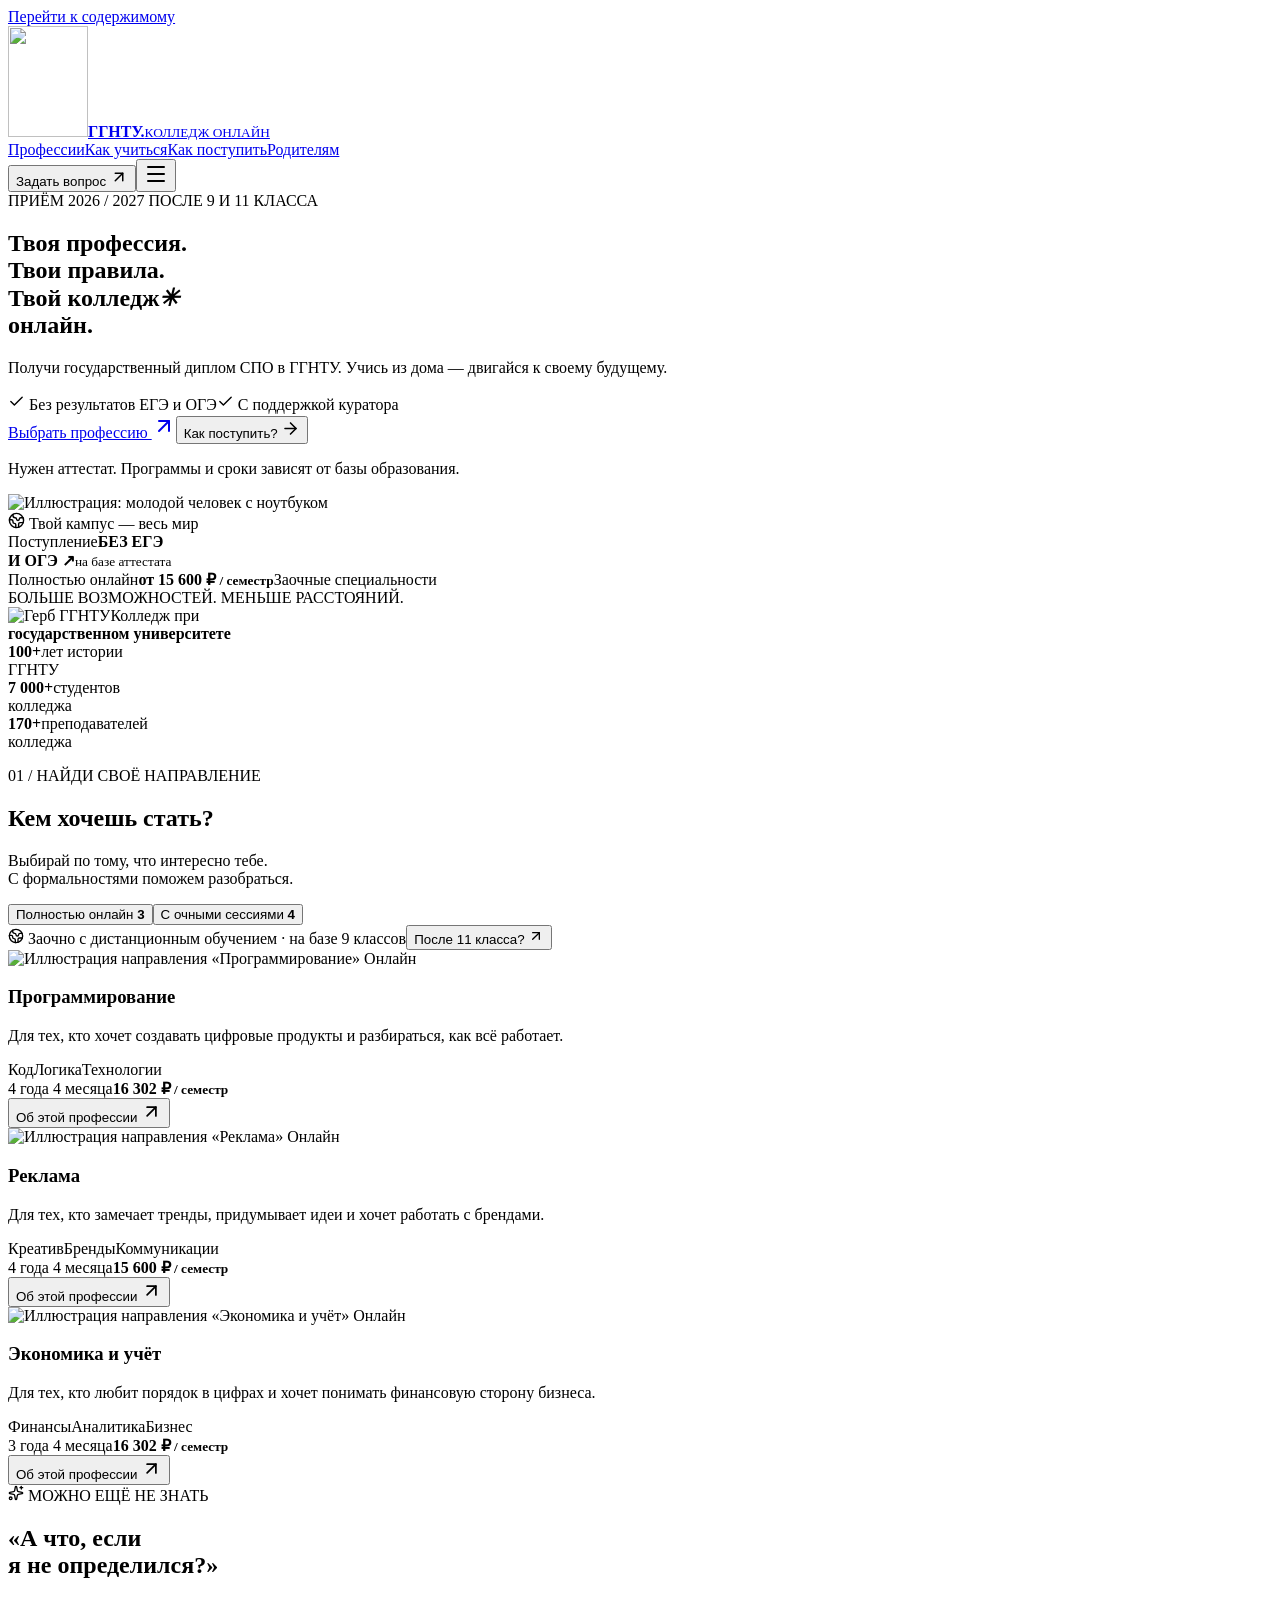
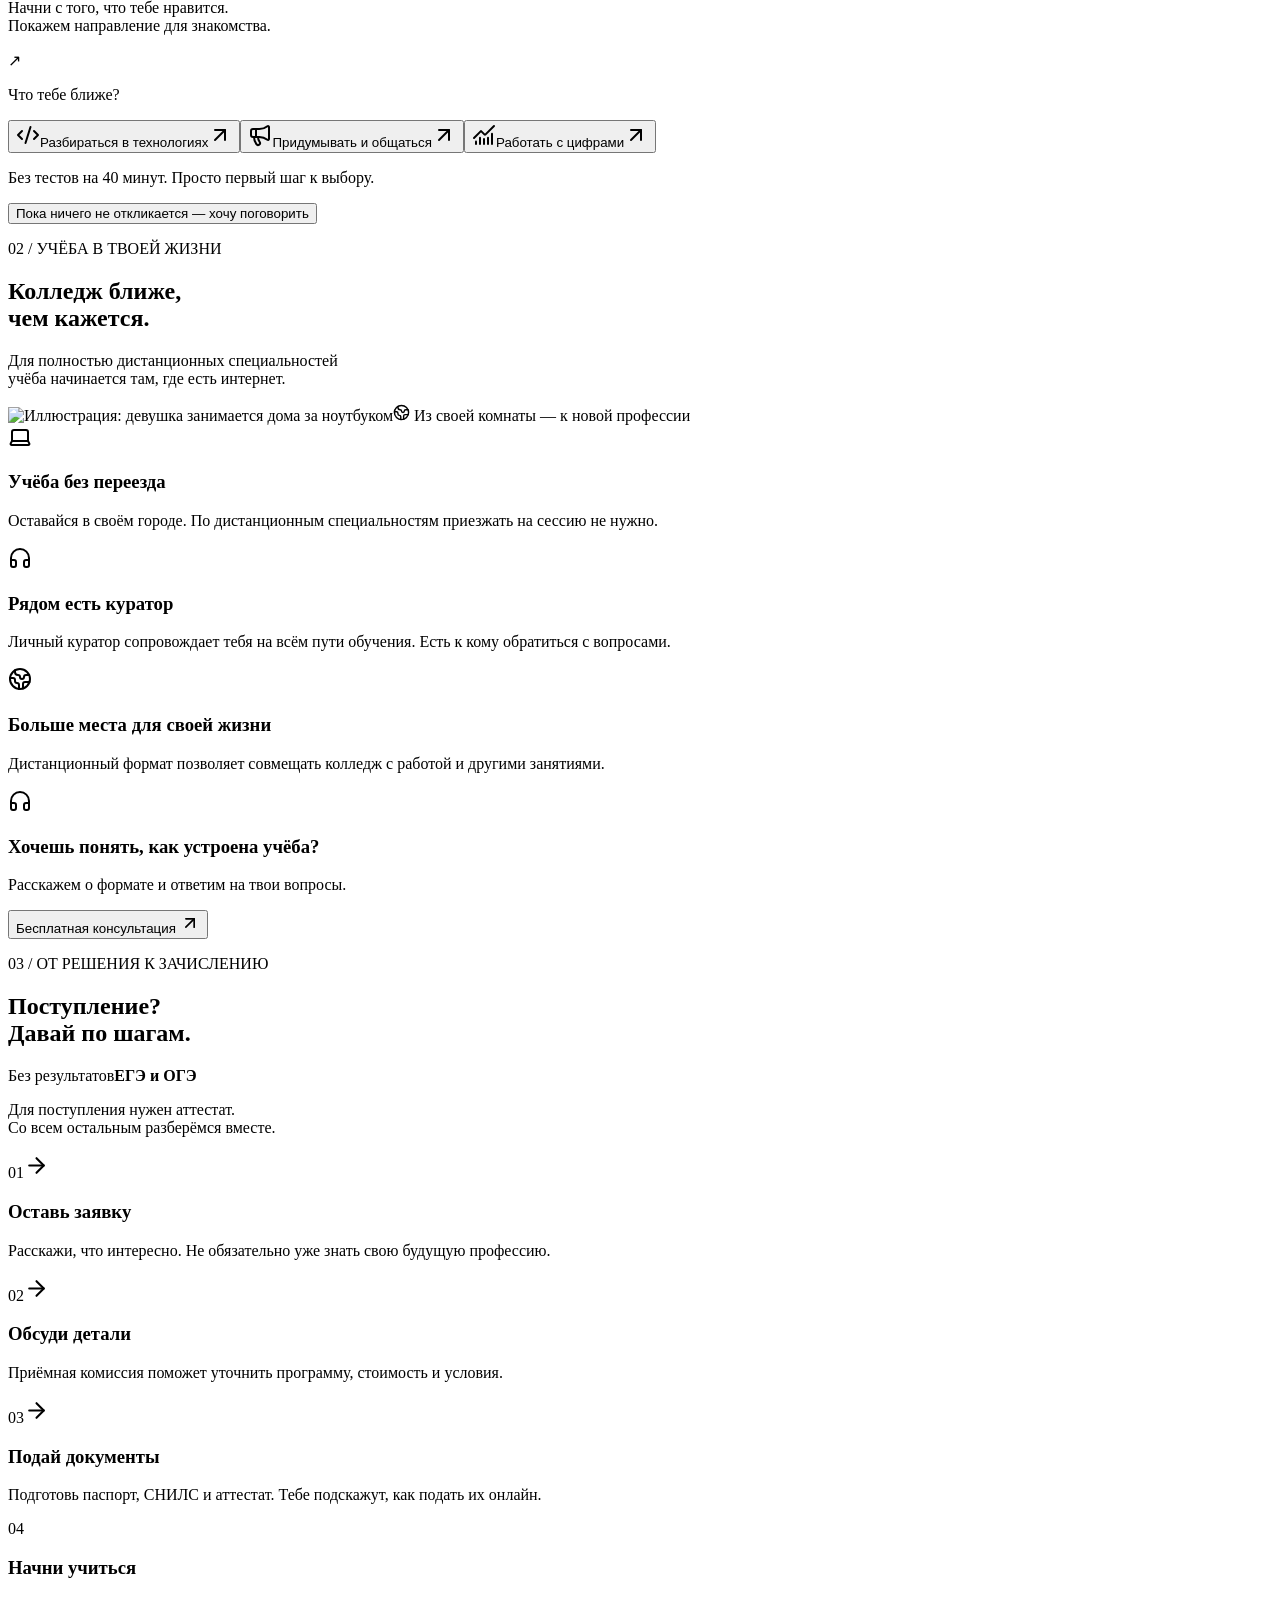
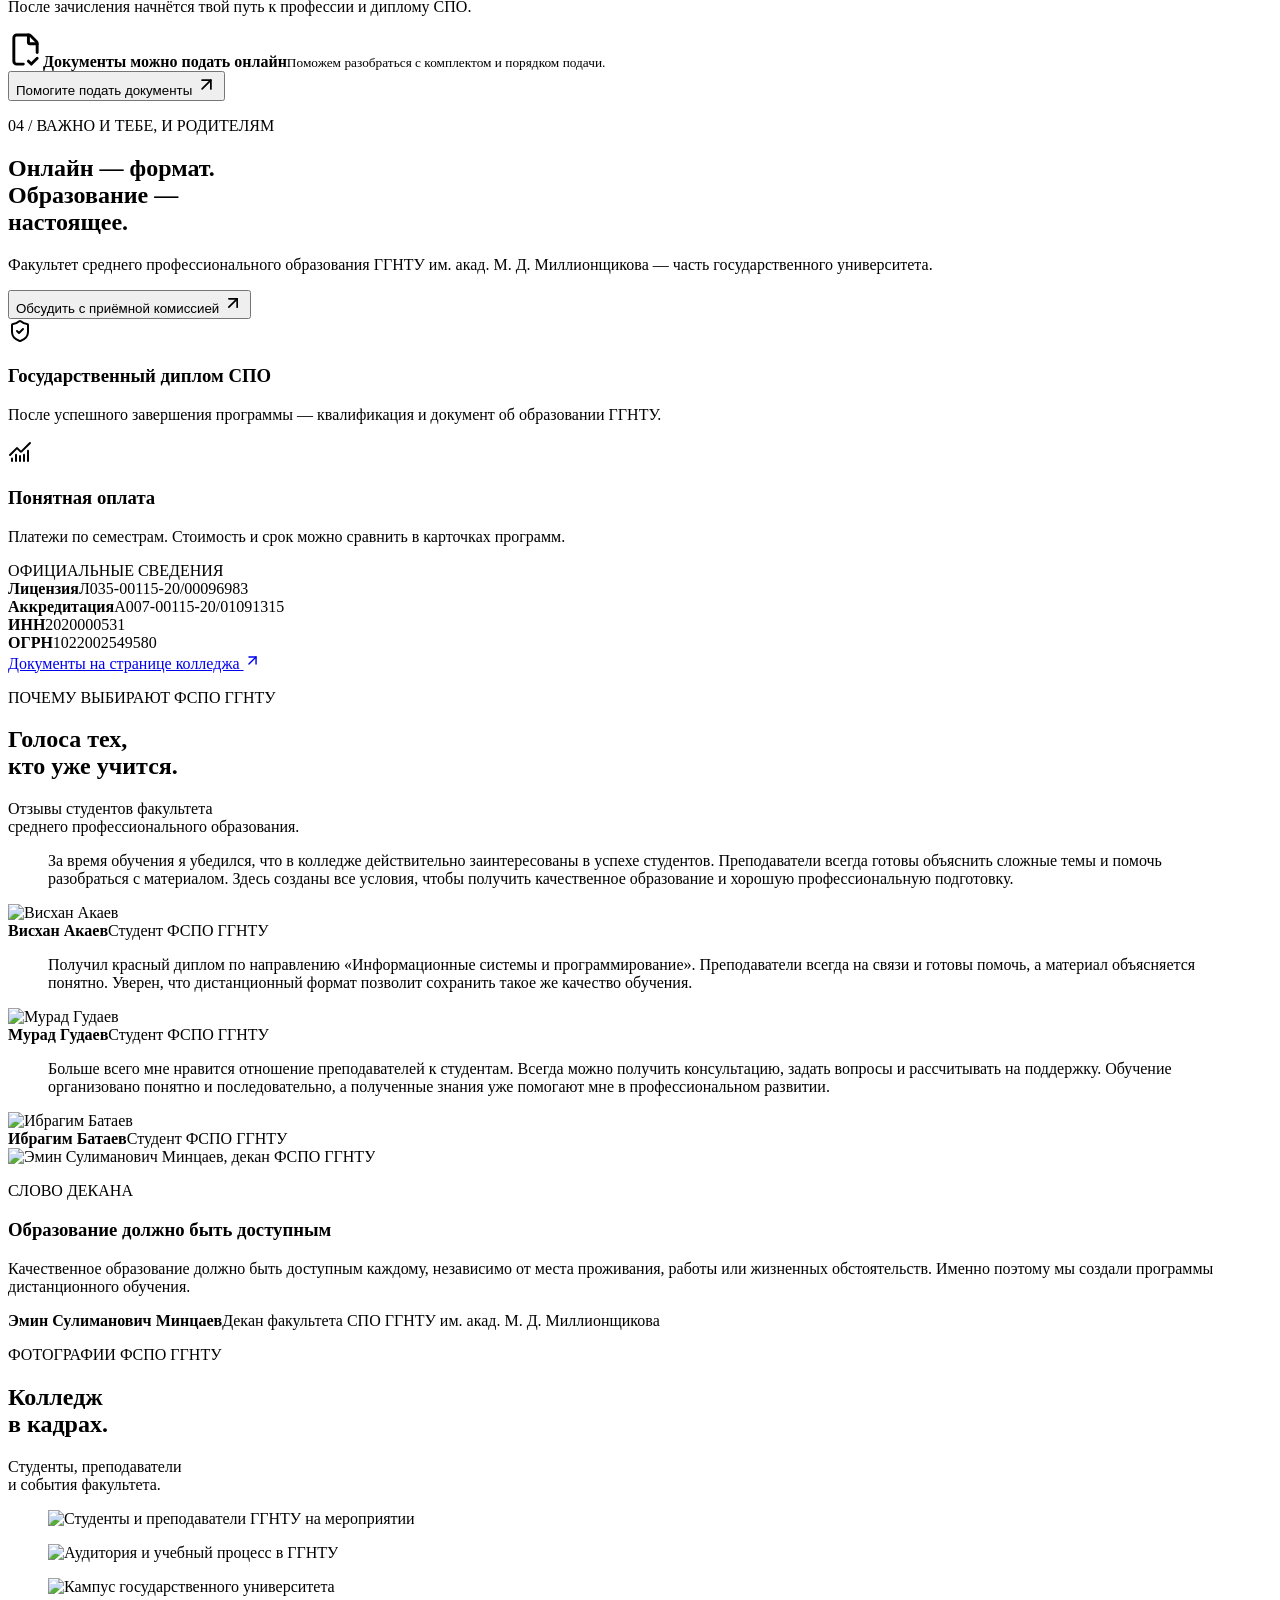
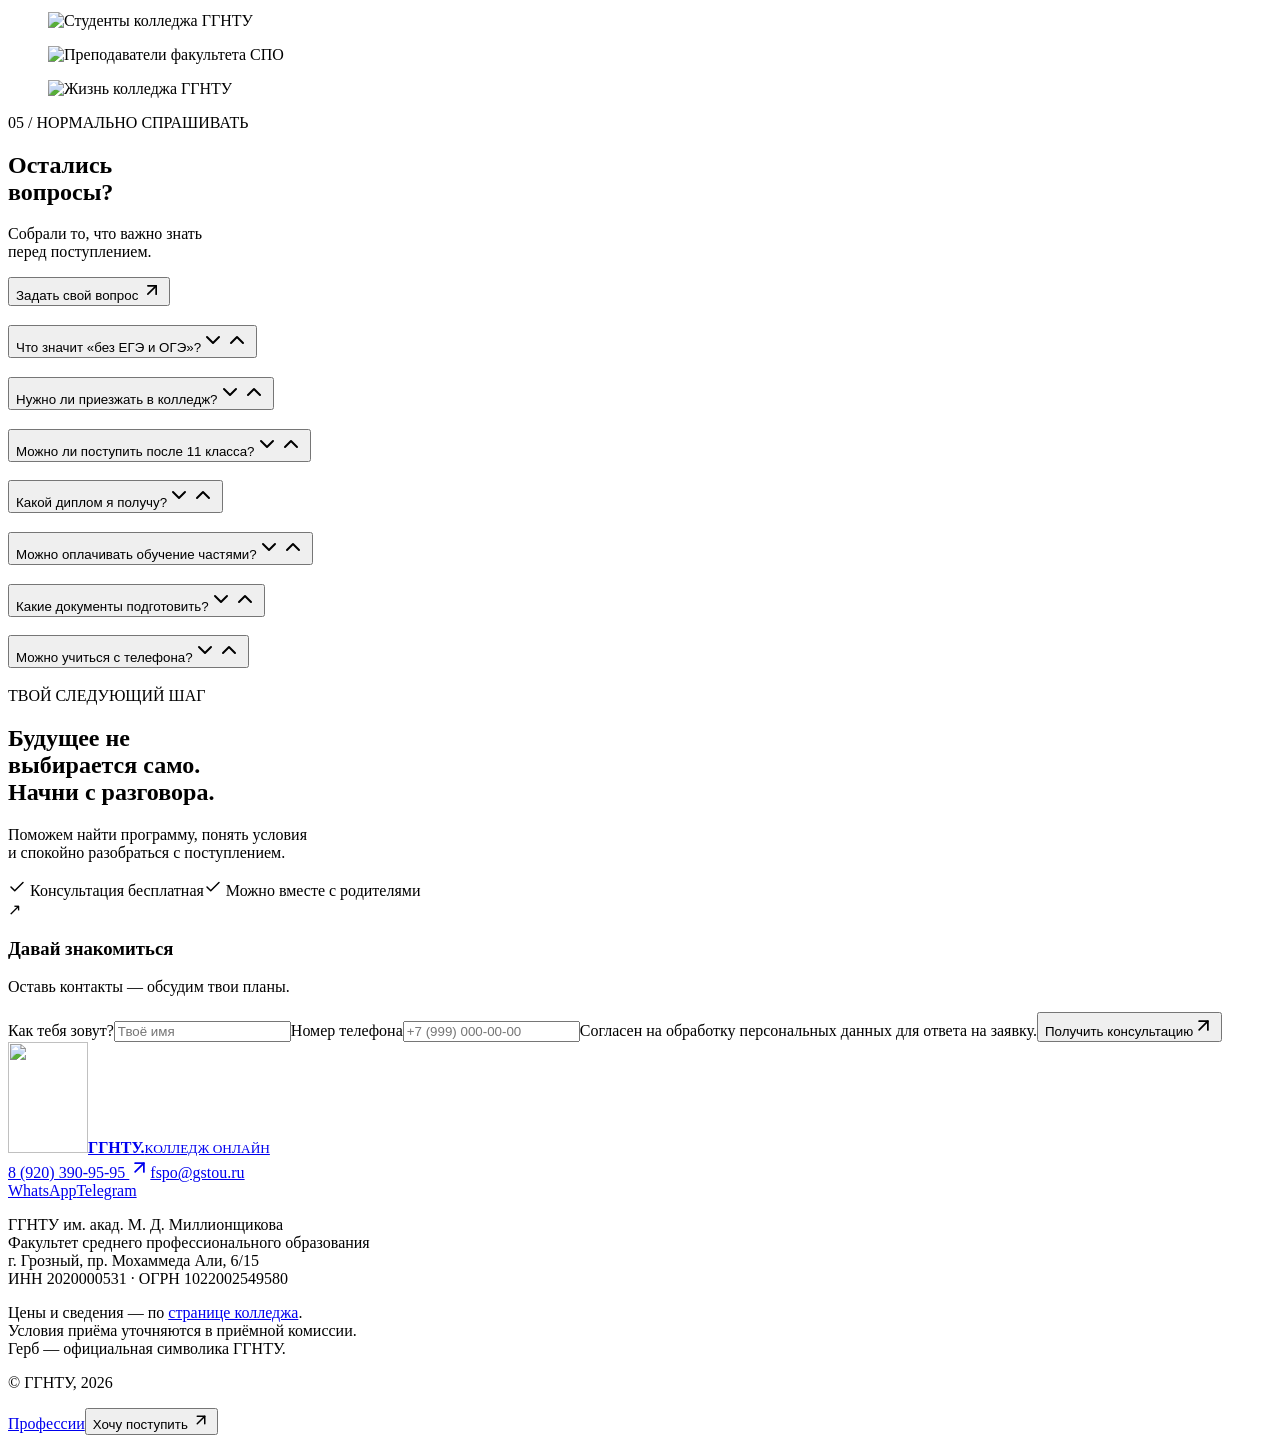
==== commit e6441552: "Refresh GitHub Pages with brand palette and content fixes Co-authored-by: Brandjke <Brandjke@users.n" ====
--- a/docs/index.html
+++ b/docs/index.html
@@ -1,2 +1,2 @@
-<!DOCTYPE html><html lang="ru"><head><meta charSet="utf-8"/><meta name="viewport" content="width=device-width, initial-scale=1"/><link rel="stylesheet" href="/distantobrazovanie/_next/static/css/index.DVBSQA4R.css" data-rsc-css-href="/distantobrazovanie/_next/static/css/index.DVBSQA4R.css" data-precedence="vite-rsc/importer-resources"/><link rel="modulepreload" fetchPriority="low" href="/distantobrazovanie/_next/static/chunks/index-kmRjhKUW.js"/><script src="/distantobrazovanie/_next/static/chunks/rolldown-runtime-C60lm6uB.js" type="module" async=""></script><script src="/distantobrazovanie/_next/static/chunks/framework-D_rUT4EX.js" type="module" async=""></script><link rel="modulepreload" href="/distantobrazovanie/_next/static/chunks/layout-segment-context-B4Uczyic.js" crossorigin=""/><link rel="modulepreload" href="/distantobrazovanie/_next/static/chunks/page-MS0DHc8T.js" crossorigin=""/><title>Колледж ГГНТУ онлайн — твой первый шаг к профессии</title><meta name="description" content="Дистанционные программы СПО ГГНТУ им. акад. М. Д. Миллионщикова: программирование, реклама, экономика. Государственный диплом, куратор и помощь с поступлением на базе аттестата."/><meta name="robots" content="noindex, nofollow"/><link rel="icon" href="/distantobrazovanie/favicon.svg" type="image/svg+xml"/><link rel="icon" href="/distantobrazovanie/favicon-32.png" type="image/png" sizes="32x32"/><link rel="apple-touch-icon" href="/apple-touch-icon.png" sizes="180x180"/><meta name="theme-color" content="#052555"/><script>Object.assign(((self[Symbol.for("vinext.navigationRuntime")]??={bootstrap:{routeManifest:null},functions:{}}).bootstrap.rsc??={rsc:[]}),{params:{},nav:{"pathname":"/","searchParams":[]}})</script><link rel="modulepreload" href="/distantobrazovanie/_next/static/chunks/index-kmRjhKUW.js" />
-</head><body><a class="skip-link" href="#main">Перейти к содержимому</a><header class="header wrap"><a class="brand" href="#" aria-label="ГГНТУ, начало страницы"><span class="brand-icon brand-icon-color" aria-hidden="true"><img src="/distantobrazovanie/images/brand/gstou-emblem.png" width="80" height="111" alt=""/></span><span><strong>ГГНТУ.</strong><small>КОЛЛЕДЖ ОНЛАЙН</small></span></a><nav class="desktop-nav" aria-label="Основная навигация"><a href="#programs">Профессии</a><a href="#learning">Как учиться</a><a href="#admission">Как поступить</a><a href="#parents">Родителям</a></nav><button class="button button-small button-outline header-cta">Задать вопрос <svg xmlns="http://www.w3.org/2000/svg" width="18" height="18" viewBox="0 0 24 24" fill="none" stroke="currentColor" stroke-width="2" stroke-linecap="round" stroke-linejoin="round" class="lucide lucide-arrow-up-right" aria-hidden="true"><path d="M7 7h10v10"></path><path d="M7 17 17 7"></path></svg></button><button class="menu-button" aria-label="Открыть меню" aria-expanded="false" aria-controls="mobile-nav"><svg xmlns="http://www.w3.org/2000/svg" width="24" height="24" viewBox="0 0 24 24" fill="none" stroke="currentColor" stroke-width="2" stroke-linecap="round" stroke-linejoin="round" class="lucide lucide-menu" aria-hidden="true"><path d="M4 5h16"></path><path d="M4 12h16"></path><path d="M4 19h16"></path></svg></button></header><main id="main"><section class="hero wrap"><div class="hero-copy"><div class="eyebrow"><span class="live-dot"></span> ПРИЁМ 2026 / 2027 <span class="divider"></span> ПОСЛЕ 9 И 11 КЛАССА</div><h1>Твоя профессия.<br/>Твои правила.<br/><span>Твой колледж<i aria-hidden="true">✳</i><br/>онлайн.</span></h1><p class="hero-description">Получи государственный диплом СПО в ГГНТУ. Учись из дома — двигайся к своему будущему.</p><div class="hero-benefits"><span><svg xmlns="http://www.w3.org/2000/svg" width="17" height="17" viewBox="0 0 24 24" fill="none" stroke="currentColor" stroke-width="2" stroke-linecap="round" stroke-linejoin="round" class="lucide lucide-check" aria-hidden="true"><path d="M20 6 9 17l-5-5"></path></svg> Без результатов ЕГЭ и ОГЭ</span><span><svg xmlns="http://www.w3.org/2000/svg" width="17" height="17" viewBox="0 0 24 24" fill="none" stroke="currentColor" stroke-width="2" stroke-linecap="round" stroke-linejoin="round" class="lucide lucide-check" aria-hidden="true"><path d="M20 6 9 17l-5-5"></path></svg> С поддержкой куратора</span></div><div class="hero-actions"><a href="#programs" class="button button-blue">Выбрать профессию <svg xmlns="http://www.w3.org/2000/svg" width="24" height="24" viewBox="0 0 24 24" fill="none" stroke="currentColor" stroke-width="2" stroke-linecap="round" stroke-linejoin="round" class="lucide lucide-arrow-up-right" aria-hidden="true"><path d="M7 7h10v10"></path><path d="M7 17 17 7"></path></svg></a><button class="button button-plain">Как поступить? <svg xmlns="http://www.w3.org/2000/svg" width="19" height="19" viewBox="0 0 24 24" fill="none" stroke="currentColor" stroke-width="2" stroke-linecap="round" stroke-linejoin="round" class="lucide lucide-arrow-right" aria-hidden="true"><path d="M5 12h14"></path><path d="m12 5 7 7-7 7"></path></svg></button></div><p class="hero-footnote">Нужен аттестат. Программы и сроки зависят от базы образования.</p></div><div class="hero-visual"><img src="/distantobrazovanie/images/hero.png" width="1024" height="1280" alt="Иллюстрация: молодой человек с ноутбуком" fetchPriority="high"/><div class="sticker sticker-top"><svg xmlns="http://www.w3.org/2000/svg" width="17" height="17" viewBox="0 0 24 24" fill="none" stroke="currentColor" stroke-width="2" stroke-linecap="round" stroke-linejoin="round" class="lucide lucide-earth" aria-hidden="true"><path d="M21.54 15H17a2 2 0 0 0-2 2v4.54"></path><path d="M7 3.34V5a3 3 0 0 0 3 3a2 2 0 0 1 2 2c0 1.1.9 2 2 2a2 2 0 0 0 2-2c0-1.1.9-2 2-2h3.17"></path><path d="M11 21.95V18a2 2 0 0 0-2-2a2 2 0 0 1-2-2v-1a2 2 0 0 0-2-2H2.05"></path><circle cx="12" cy="12" r="10"></circle></svg> Твой кампус — весь мир</div><div class="sticker sticker-exams"><span>Поступление</span><strong>БЕЗ ЕГЭ<br/>И ОГЭ ↗</strong><small>на базе аттестата</small></div><div class="hero-price"><span>Полностью онлайн</span><strong>от 15 600 ₽<small> / семестр</small></strong><span>Заочные специальности</span></div><span class="visual-caption">БОЛЬШЕ ВОЗМОЖНОСТЕЙ. МЕНЬШЕ РАССТОЯНИЙ.</span></div></section><div class="trust-strip wrap"><div class="trust-brand"><img src="/distantobrazovanie/images/brand/gstou-emblem.png" width="80" height="111" alt="Герб ГГНТУ"/><span>Колледж при<br/><strong>государственном университете</strong></span></div><div><strong class="stat">100+</strong><span>лет истории<br/>ГГНТУ</span></div><div><strong class="stat">7 000+</strong><span>студентов<br/>колледжа</span></div><div><strong class="stat">170+</strong><span>преподавателей<br/>колледжа</span></div></div><section class="section wrap" id="programs"><div class="section-top"><div><p class="eyebrow section-label">01 / НАЙДИ СВОЁ НАПРАВЛЕНИЕ</p><h2>Кем хочешь <span>стать?</span></h2></div><p class="aside">Выбирай по тому, что интересно тебе.<br/>С формальностями поможем разобраться.</p></div><div data-orientation="horizontal" data-activation-direction="none" data-slot="tabs" class="group/tabs flex gap-2 data-horizontal:flex-col program-tabs"><div data-orientation="horizontal" data-activation-direction="none" role="tablist" data-slot="tabs-list" data-variant="default" aria-label="Формат программы" class="group/tabs-list inline-flex w-fit items-center justify-center rounded-lg p-[3px] text-muted-foreground group-data-horizontal/tabs:h-8 group-data-vertical/tabs:h-fit group-data-vertical/tabs:flex-col data-[variant=line]:rounded-none bg-muted category-tabs"><button type="button" data-active="" data-orientation="horizontal" data-activation-direction="none" aria-disabled="false" tabindex="-1" role="tab" aria-selected="true" id="base-ui-_R_b3hi_" data-composite-item-active="" data-slot="tabs-trigger" class="relative inline-flex h-[calc(100%-1px)] flex-1 items-center justify-center gap-1.5 rounded-md border border-transparent px-1.5 py-0.5 text-sm font-medium whitespace-nowrap text-foreground/60 transition-all group-data-vertical/tabs:w-full group-data-vertical/tabs:justify-start hover:text-foreground focus-visible:border-ring focus-visible:ring-[3px] focus-visible:ring-ring/50 focus-visible:outline-1 focus-visible:outline-ring disabled:pointer-events-none disabled:opacity-50 has-data-[icon=inline-end]:pr-1 has-data-[icon=inline-start]:pl-1 aria-disabled:pointer-events-none aria-disabled:opacity-50 dark:text-muted-foreground dark:hover:text-foreground group-data-[variant=default]/tabs-list:data-active:shadow-sm group-data-[variant=line]/tabs-list:data-active:shadow-none [&amp;_svg]:pointer-events-none [&amp;_svg]:shrink-0 [&amp;_svg:not([class*=&#x27;size-&#x27;])]:size-4 group-data-[variant=line]/tabs-list:bg-transparent group-data-[variant=line]/tabs-list:data-active:bg-transparent dark:group-data-[variant=line]/tabs-list:data-active:border-transparent dark:group-data-[variant=line]/tabs-list:data-active:bg-transparent data-active:bg-background data-active:text-foreground dark:data-active:border-input dark:data-active:bg-input/30 dark:data-active:text-foreground after:absolute after:bg-foreground after:opacity-0 after:transition-opacity group-data-horizontal/tabs:after:inset-x-0 group-data-horizontal/tabs:after:bottom-[-5px] group-data-horizontal/tabs:after:h-0.5 group-data-vertical/tabs:after:inset-y-0 group-data-vertical/tabs:after:-right-1 group-data-vertical/tabs:after:w-0.5 group-data-[variant=line]/tabs-list:data-active:after:opacity-100">Полностью онлайн <b>3</b></button><button type="button" data-orientation="horizontal" data-activation-direction="none" aria-disabled="false" tabindex="-1" role="tab" aria-selected="false" id="base-ui-_R_j3hi_" data-slot="tabs-trigger" class="relative inline-flex h-[calc(100%-1px)] flex-1 items-center justify-center gap-1.5 rounded-md border border-transparent px-1.5 py-0.5 text-sm font-medium whitespace-nowrap text-foreground/60 transition-all group-data-vertical/tabs:w-full group-data-vertical/tabs:justify-start hover:text-foreground focus-visible:border-ring focus-visible:ring-[3px] focus-visible:ring-ring/50 focus-visible:outline-1 focus-visible:outline-ring disabled:pointer-events-none disabled:opacity-50 has-data-[icon=inline-end]:pr-1 has-data-[icon=inline-start]:pl-1 aria-disabled:pointer-events-none aria-disabled:opacity-50 dark:text-muted-foreground dark:hover:text-foreground group-data-[variant=default]/tabs-list:data-active:shadow-sm group-data-[variant=line]/tabs-list:data-active:shadow-none [&amp;_svg]:pointer-events-none [&amp;_svg]:shrink-0 [&amp;_svg:not([class*=&#x27;size-&#x27;])]:size-4 group-data-[variant=line]/tabs-list:bg-transparent group-data-[variant=line]/tabs-list:data-active:bg-transparent dark:group-data-[variant=line]/tabs-list:data-active:border-transparent dark:group-data-[variant=line]/tabs-list:data-active:bg-transparent data-active:bg-background data-active:text-foreground dark:data-active:border-input dark:data-active:bg-input/30 dark:data-active:text-foreground after:absolute after:bg-foreground after:opacity-0 after:transition-opacity group-data-horizontal/tabs:after:inset-x-0 group-data-horizontal/tabs:after:bottom-[-5px] group-data-horizontal/tabs:after:h-0.5 group-data-vertical/tabs:after:inset-y-0 group-data-vertical/tabs:after:-right-1 group-data-vertical/tabs:after:w-0.5 group-data-[variant=line]/tabs-list:data-active:after:opacity-100">С очными сессиями <b>4</b></button></div><div data-orientation="horizontal" data-activation-direction="none" id="base-ui-_R_53hi_" role="tabpanel" tabindex="0" data-index="-1" data-slot="tabs-content" class="flex-1 text-sm outline-none"><div class="catalog-note"><span><svg xmlns="http://www.w3.org/2000/svg" width="16" height="16" viewBox="0 0 24 24" fill="none" stroke="currentColor" stroke-width="2" stroke-linecap="round" stroke-linejoin="round" class="lucide lucide-earth" aria-hidden="true"><path d="M21.54 15H17a2 2 0 0 0-2 2v4.54"></path><path d="M7 3.34V5a3 3 0 0 0 3 3a2 2 0 0 1 2 2c0 1.1.9 2 2 2a2 2 0 0 0 2-2c0-1.1.9-2 2-2h3.17"></path><path d="M11 21.95V18a2 2 0 0 0-2-2a2 2 0 0 1-2-2v-1a2 2 0 0 0-2-2H2.05"></path><circle cx="12" cy="12" r="10"></circle></svg> Заочно с дистанционным обучением · на базе 9 классов</span><button>После 11 класса? <svg xmlns="http://www.w3.org/2000/svg" width="16" height="16" viewBox="0 0 24 24" fill="none" stroke="currentColor" stroke-width="2" stroke-linecap="round" stroke-linejoin="round" class="lucide lucide-arrow-up-right" aria-hidden="true"><path d="M7 7h10v10"></path><path d="M7 17 17 7"></path></svg></button></div><div class="program-grid"><article class="program-card programming"><div class="program-art"><img src="/distantobrazovanie/images/programming.png" width="1024" height="1024" alt="Иллюстрация направления «Программирование»" loading="lazy"/><span class="program-format"><span class="live-dot"></span> Онлайн</span></div><div class="program-body"><h3>Программирование</h3><p>Для тех, кто хочет создавать цифровые продукты и разбираться, как всё работает.</p><div class="tags"><span>Код</span><span>Логика</span><span>Технологии</span></div><div class="program-details"><span>4 года 4 месяца</span><strong>16 302<!-- --> ₽<small> / семестр</small></strong></div><button class="button card-button">Об этой профессии <svg xmlns="http://www.w3.org/2000/svg" width="21" height="21" viewBox="0 0 24 24" fill="none" stroke="currentColor" stroke-width="2" stroke-linecap="round" stroke-linejoin="round" class="lucide lucide-arrow-up-right" aria-hidden="true"><path d="M7 7h10v10"></path><path d="M7 17 17 7"></path></svg></button></div></article><article class="program-card advertising"><div class="program-art"><img src="/distantobrazovanie/images/advertising.png" width="1024" height="1024" alt="Иллюстрация направления «Реклама»" loading="lazy"/><span class="program-format"><span class="live-dot"></span> Онлайн</span></div><div class="program-body"><h3>Реклама</h3><p>Для тех, кто замечает тренды, придумывает идеи и хочет работать с брендами.</p><div class="tags"><span>Креатив</span><span>Бренды</span><span>Коммуникации</span></div><div class="program-details"><span>4 года 4 месяца</span><strong>15 600<!-- --> ₽<small> / семестр</small></strong></div><button class="button card-button">Об этой профессии <svg xmlns="http://www.w3.org/2000/svg" width="21" height="21" viewBox="0 0 24 24" fill="none" stroke="currentColor" stroke-width="2" stroke-linecap="round" stroke-linejoin="round" class="lucide lucide-arrow-up-right" aria-hidden="true"><path d="M7 7h10v10"></path><path d="M7 17 17 7"></path></svg></button></div></article><article class="program-card accounting"><div class="program-art"><img src="/distantobrazovanie/images/accounting.png" width="1024" height="1024" alt="Иллюстрация направления «Экономика и учёт»" loading="lazy"/><span class="program-format"><span class="live-dot"></span> Онлайн</span></div><div class="program-body"><h3>Экономика и учёт</h3><p>Для тех, кто любит порядок в цифрах и хочет понимать финансовую сторону бизнеса.</p><div class="tags"><span>Финансы</span><span>Аналитика</span><span>Бизнес</span></div><div class="program-details"><span>3 года 4 месяца</span><strong>16 302<!-- --> ₽<small> / семестр</small></strong></div><button class="button card-button">Об этой профессии <svg xmlns="http://www.w3.org/2000/svg" width="21" height="21" viewBox="0 0 24 24" fill="none" stroke="currentColor" stroke-width="2" stroke-linecap="round" stroke-linejoin="round" class="lucide lucide-arrow-up-right" aria-hidden="true"><path d="M7 7h10v10"></path><path d="M7 17 17 7"></path></svg></button></div></article></div></div></div></section><section class="career-banner wrap" id="choose"><div class="career-intro"><span class="small-badge"><svg xmlns="http://www.w3.org/2000/svg" width="16" height="16" viewBox="0 0 24 24" fill="none" stroke="currentColor" stroke-width="2" stroke-linecap="round" stroke-linejoin="round" class="lucide lucide-sparkles" aria-hidden="true"><path d="M11.017 2.814a1 1 0 0 1 1.966 0l1.051 5.558a2 2 0 0 0 1.594 1.594l5.558 1.051a1 1 0 0 1 0 1.966l-5.558 1.051a2 2 0 0 0-1.594 1.594l-1.051 5.558a1 1 0 0 1-1.966 0l-1.051-5.558a2 2 0 0 0-1.594-1.594l-5.558-1.051a1 1 0 0 1 0-1.966l5.558-1.051a2 2 0 0 0 1.594-1.594z"></path><path d="M20 2v4"></path><path d="M22 4h-4"></path><circle cx="4" cy="20" r="2"></circle></svg> МОЖНО ЕЩЁ НЕ ЗНАТЬ</span><h2>«А что, если<br/>я не определился?»</h2><p>Начни с того, что тебе нравится.<br/>Покажем направление для знакомства.</p><span class="career-arrow" aria-hidden="true">↗</span></div><div class="career-picker"><p class="picker-label">Что тебе ближе?</p><div class="interest-options"><button class="interest-option " aria-pressed="false"><svg xmlns="http://www.w3.org/2000/svg" width="24" height="24" viewBox="0 0 24 24" fill="none" stroke="currentColor" stroke-width="2" stroke-linecap="round" stroke-linejoin="round" class="lucide lucide-code-xml" aria-hidden="true"><path d="m18 16 4-4-4-4"></path><path d="m6 8-4 4 4 4"></path><path d="m14.5 4-5 16"></path></svg><span>Разбираться в технологиях</span><svg xmlns="http://www.w3.org/2000/svg" width="24" height="24" viewBox="0 0 24 24" fill="none" stroke="currentColor" stroke-width="2" stroke-linecap="round" stroke-linejoin="round" class="lucide lucide-arrow-up-right" aria-hidden="true"><path d="M7 7h10v10"></path><path d="M7 17 17 7"></path></svg></button><button class="interest-option " aria-pressed="false"><svg xmlns="http://www.w3.org/2000/svg" width="24" height="24" viewBox="0 0 24 24" fill="none" stroke="currentColor" stroke-width="2" stroke-linecap="round" stroke-linejoin="round" class="lucide lucide-megaphone" aria-hidden="true"><path d="M11 6a13 13 0 0 0 8.4-2.8A1 1 0 0 1 21 4v12a1 1 0 0 1-1.6.8A13 13 0 0 0 11 14H5a2 2 0 0 1-2-2V8a2 2 0 0 1 2-2z"></path><path d="M6 14a12 12 0 0 0 2.4 7.2 2 2 0 0 0 3.2-2.4A8 8 0 0 1 10 14"></path><path d="M8 6v8"></path></svg><span>Придумывать и общаться</span><svg xmlns="http://www.w3.org/2000/svg" width="24" height="24" viewBox="0 0 24 24" fill="none" stroke="currentColor" stroke-width="2" stroke-linecap="round" stroke-linejoin="round" class="lucide lucide-arrow-up-right" aria-hidden="true"><path d="M7 7h10v10"></path><path d="M7 17 17 7"></path></svg></button><button class="interest-option " aria-pressed="false"><svg xmlns="http://www.w3.org/2000/svg" width="24" height="24" viewBox="0 0 24 24" fill="none" stroke="currentColor" stroke-width="2" stroke-linecap="round" stroke-linejoin="round" class="lucide lucide-chart-no-axes-combined" aria-hidden="true"><path d="M12 16v5"></path><path d="M16 14.639V21"></path><path d="M20 10.656V21"></path><path d="m22 3-8.646 8.646a.5.5 0 0 1-.708 0L9.354 8.354a.5.5 0 0 0-.707 0L2 15"></path><path d="M4 18.463V21"></path><path d="M8 14.656V21"></path></svg><span>Работать с цифрами</span><svg xmlns="http://www.w3.org/2000/svg" width="24" height="24" viewBox="0 0 24 24" fill="none" stroke="currentColor" stroke-width="2" stroke-linecap="round" stroke-linejoin="round" class="lucide lucide-arrow-up-right" aria-hidden="true"><path d="M7 7h10v10"></path><path d="M7 17 17 7"></path></svg></button></div><div aria-live="polite"><p class="picker-hint">Без тестов на 40 минут. Просто первый шаг к выбору.</p></div><button class="picker-help">Пока ничего не откликается — хочу поговорить</button></div></section><section class="section wrap" id="learning"><div class="section-top"><div><p class="eyebrow section-label">02 / УЧЁБА В ТВОЕЙ ЖИЗНИ</p><h2>Колледж ближе,<br/>чем <span>кажется.</span></h2></div><p class="aside">Для полностью дистанционных специальностей<br/>учёба начинается там, где есть интернет.</p></div><div class="learning-grid"><div class="learning-photo"><img src="/distantobrazovanie/images/learning.png" width="1536" height="1024" alt="Иллюстрация: девушка занимается дома за ноутбуком" loading="lazy"/><span class="photo-label"><svg xmlns="http://www.w3.org/2000/svg" width="17" height="17" viewBox="0 0 24 24" fill="none" stroke="currentColor" stroke-width="2" stroke-linecap="round" stroke-linejoin="round" class="lucide lucide-earth" aria-hidden="true"><path d="M21.54 15H17a2 2 0 0 0-2 2v4.54"></path><path d="M7 3.34V5a3 3 0 0 0 3 3a2 2 0 0 1 2 2c0 1.1.9 2 2 2a2 2 0 0 0 2-2c0-1.1.9-2 2-2h3.17"></path><path d="M11 21.95V18a2 2 0 0 0-2-2a2 2 0 0 1-2-2v-1a2 2 0 0 0-2-2H2.05"></path><circle cx="12" cy="12" r="10"></circle></svg> Из своей комнаты — к новой профессии</span></div><div class="learning-features"><article><span class="feature-icon"><svg xmlns="http://www.w3.org/2000/svg" width="24" height="24" viewBox="0 0 24 24" fill="none" stroke="currentColor" stroke-width="2" stroke-linecap="round" stroke-linejoin="round" class="lucide lucide-laptop" aria-hidden="true"><path d="M18 5a2 2 0 0 1 2 2v8.526a2 2 0 0 0 .212.897l1.068 2.127a1 1 0 0 1-.9 1.45H3.62a1 1 0 0 1-.9-1.45l1.068-2.127A2 2 0 0 0 4 15.526V7a2 2 0 0 1 2-2z"></path><path d="M20.054 15.987H3.946"></path></svg></span><div><h3>Учёба без переезда</h3><p>Оставайся в своём городе. По дистанционным специальностям приезжать на сессию не нужно.</p></div></article><article><span class="feature-icon"><svg xmlns="http://www.w3.org/2000/svg" width="24" height="24" viewBox="0 0 24 24" fill="none" stroke="currentColor" stroke-width="2" stroke-linecap="round" stroke-linejoin="round" class="lucide lucide-headphones" aria-hidden="true"><path d="M3 14h3a2 2 0 0 1 2 2v3a2 2 0 0 1-2 2H5a2 2 0 0 1-2-2v-7a9 9 0 0 1 18 0v7a2 2 0 0 1-2 2h-1a2 2 0 0 1-2-2v-3a2 2 0 0 1 2-2h3"></path></svg></span><div><h3>Рядом есть куратор</h3><p>Личный куратор сопровождает тебя на всём пути обучения. Есть к кому обратиться с вопросами.</p></div></article><article><span class="feature-icon"><svg xmlns="http://www.w3.org/2000/svg" width="24" height="24" viewBox="0 0 24 24" fill="none" stroke="currentColor" stroke-width="2" stroke-linecap="round" stroke-linejoin="round" class="lucide lucide-earth" aria-hidden="true"><path d="M21.54 15H17a2 2 0 0 0-2 2v4.54"></path><path d="M7 3.34V5a3 3 0 0 0 3 3a2 2 0 0 1 2 2c0 1.1.9 2 2 2a2 2 0 0 0 2-2c0-1.1.9-2 2-2h3.17"></path><path d="M11 21.95V18a2 2 0 0 0-2-2a2 2 0 0 1-2-2v-1a2 2 0 0 0-2-2H2.05"></path><circle cx="12" cy="12" r="10"></circle></svg></span><div><h3>Больше места для своей жизни</h3><p>Дистанционный формат позволяет совмещать колледж с работой и другими занятиями.</p></div></article></div></div><div class="consult-strip"><div><span class="round-icon"><svg xmlns="http://www.w3.org/2000/svg" width="24" height="24" viewBox="0 0 24 24" fill="none" stroke="currentColor" stroke-width="2" stroke-linecap="round" stroke-linejoin="round" class="lucide lucide-headphones" aria-hidden="true"><path d="M3 14h3a2 2 0 0 1 2 2v3a2 2 0 0 1-2 2H5a2 2 0 0 1-2-2v-7a9 9 0 0 1 18 0v7a2 2 0 0 1-2 2h-1a2 2 0 0 1-2-2v-3a2 2 0 0 1 2-2h3"></path></svg></span><div><h3>Хочешь понять, как устроена учёба?</h3><p>Расскажем о формате и ответим на твои вопросы.</p></div></div><button class="button button-outline">Бесплатная консультация <svg xmlns="http://www.w3.org/2000/svg" width="20" height="20" viewBox="0 0 24 24" fill="none" stroke="currentColor" stroke-width="2" stroke-linecap="round" stroke-linejoin="round" class="lucide lucide-arrow-up-right" aria-hidden="true"><path d="M7 7h10v10"></path><path d="M7 17 17 7"></path></svg></button></div></section><section class="admission-section" id="admission"><div class="wrap"><div class="section-top"><div><p class="eyebrow section-label">03 / ОТ РЕШЕНИЯ К ЗАЧИСЛЕНИЮ</p><h2>Поступление?<br/><span>Давай по шагам.</span></h2></div><div class="exam-note"><span>Без результатов</span><strong>ЕГЭ и ОГЭ</strong><p>Для поступления нужен аттестат.<br/>Со всем остальным разберёмся вместе.</p></div></div><div class="steps"><article><div class="step-line"><span>0<!-- -->1</span><svg xmlns="http://www.w3.org/2000/svg" width="25" height="25" viewBox="0 0 24 24" fill="none" stroke="currentColor" stroke-width="2" stroke-linecap="round" stroke-linejoin="round" class="lucide lucide-arrow-right" aria-hidden="true"><path d="M5 12h14"></path><path d="m12 5 7 7-7 7"></path></svg></div><h3>Оставь заявку</h3><p>Расскажи, что интересно. Не обязательно уже знать свою будущую профессию.</p></article><article><div class="step-line"><span>0<!-- -->2</span><svg xmlns="http://www.w3.org/2000/svg" width="25" height="25" viewBox="0 0 24 24" fill="none" stroke="currentColor" stroke-width="2" stroke-linecap="round" stroke-linejoin="round" class="lucide lucide-arrow-right" aria-hidden="true"><path d="M5 12h14"></path><path d="m12 5 7 7-7 7"></path></svg></div><h3>Обсуди детали</h3><p>Приёмная комиссия поможет уточнить программу, стоимость и условия.</p></article><article><div class="step-line"><span>0<!-- -->3</span><svg xmlns="http://www.w3.org/2000/svg" width="25" height="25" viewBox="0 0 24 24" fill="none" stroke="currentColor" stroke-width="2" stroke-linecap="round" stroke-linejoin="round" class="lucide lucide-arrow-right" aria-hidden="true"><path d="M5 12h14"></path><path d="m12 5 7 7-7 7"></path></svg></div><h3>Подай документы</h3><p>Подготовь паспорт, СНИЛС и аттестат. Тебе подскажут, как подать их онлайн.</p></article><article><div class="step-line"><span>0<!-- -->4</span></div><h3>Начни учиться</h3><p>После зачисления начнётся твой путь к профессии и диплому СПО.</p></article></div><div class="documents-cta"><div><svg xmlns="http://www.w3.org/2000/svg" width="35" height="35" viewBox="0 0 24 24" fill="none" stroke="currentColor" stroke-width="2" stroke-linecap="round" stroke-linejoin="round" class="lucide lucide-file-check-corner" aria-hidden="true"><path d="M10.5 22H6a2 2 0 0 1-2-2V4a2 2 0 0 1 2-2h8a2.4 2.4 0 0 1 1.706.706l3.588 3.588A2.4 2.4 0 0 1 20 8v6"></path><path d="M14 2v5a1 1 0 0 0 1 1h5"></path><path d="m14 20 2 2 4-4"></path></svg><span><strong>Документы можно подать онлайн</strong><small>Поможем разобраться с комплектом и порядком подачи.</small></span></div><button class="button button-lime">Помогите подать документы <svg xmlns="http://www.w3.org/2000/svg" width="21" height="21" viewBox="0 0 24 24" fill="none" stroke="currentColor" stroke-width="2" stroke-linecap="round" stroke-linejoin="round" class="lucide lucide-arrow-up-right" aria-hidden="true"><path d="M7 7h10v10"></path><path d="M7 17 17 7"></path></svg></button></div></div></section><section class="section wrap parents" id="parents"><div class="parents-copy"><p class="eyebrow section-label">04 / ВАЖНО И ТЕБЕ, И РОДИТЕЛЯМ</p><h2>Онлайн — формат.<br/><span>Образование —<br/>настоящее.</span></h2><p>Факультет среднего профессионального образования ГГНТУ им. акад. М. Д. Миллионщикова — часть государственного университета.</p><button class="button button-outline">Обсудить с приёмной комиссией <svg xmlns="http://www.w3.org/2000/svg" width="20" height="20" viewBox="0 0 24 24" fill="none" stroke="currentColor" stroke-width="2" stroke-linecap="round" stroke-linejoin="round" class="lucide lucide-arrow-up-right" aria-hidden="true"><path d="M7 7h10v10"></path><path d="M7 17 17 7"></path></svg></button></div><div class="parents-facts"><article><svg xmlns="http://www.w3.org/2000/svg" width="24" height="24" viewBox="0 0 24 24" fill="none" stroke="currentColor" stroke-width="2" stroke-linecap="round" stroke-linejoin="round" class="lucide lucide-shield-check" aria-hidden="true"><path d="M20 13c0 5-3.5 7.5-7.66 8.95a1 1 0 0 1-.67-.01C7.5 20.5 4 18 4 13V6a1 1 0 0 1 1-1c2 0 4.5-1.2 6.24-2.72a1.17 1.17 0 0 1 1.52 0C14.51 3.81 17 5 19 5a1 1 0 0 1 1 1z"></path><path d="m9 12 2 2 4-4"></path></svg><h3>Государственный диплом СПО</h3><p>После успешного завершения программы — квалификация и документ об образовании ГГНТУ.</p></article><article><svg xmlns="http://www.w3.org/2000/svg" width="24" height="24" viewBox="0 0 24 24" fill="none" stroke="currentColor" stroke-width="2" stroke-linecap="round" stroke-linejoin="round" class="lucide lucide-chart-no-axes-combined" aria-hidden="true"><path d="M12 16v5"></path><path d="M16 14.639V21"></path><path d="M20 10.656V21"></path><path d="m22 3-8.646 8.646a.5.5 0 0 1-.708 0L9.354 8.354a.5.5 0 0 0-.707 0L2 15"></path><path d="M4 18.463V21"></path><path d="M8 14.656V21"></path></svg><h3>Понятная оплата</h3><p>Платежи по семестрам. Стоимость и срок можно сравнить в карточках программ.</p></article><article class="license-card"><span class="small-badge">ОФИЦИАЛЬНЫЕ СВЕДЕНИЯ</span><div><strong>Лицензия</strong><span>Л035-00115-20/00096983</span></div><div><strong>Аккредитация</strong><span>А007-00115-20/01091315</span></div><div><strong>ИНН</strong><span>2020000531</span></div><div><strong>ОГРН</strong><span>1022002549580</span></div><a href="https://spo.gstou.ru/distantobrazovanie" target="_blank" rel="noreferrer">Документы на странице колледжа <svg xmlns="http://www.w3.org/2000/svg" width="17" height="17" viewBox="0 0 24 24" fill="none" stroke="currentColor" stroke-width="2" stroke-linecap="round" stroke-linejoin="round" class="lucide lucide-arrow-up-right" aria-hidden="true"><path d="M7 7h10v10"></path><path d="M7 17 17 7"></path></svg></a></article></div></section><section class="section wrap" id="voices"><div class="section-top"><div><p class="eyebrow section-label">ПОЧЕМУ ВЫБИРАЮТ ФСПО ГГНТУ</p><h2>Голоса тех,<br/>кто уже <span>учится.</span></h2></div><p class="aside">Отзывы и фото — со страницы<br/>дистанционного образования колледжа.</p></div><div class="voices-grid"><article class="voice-card"><img class="voice-photo" src="/distantobrazovanie/images/real/student-akaev.jpg" width="300" height="400" alt="Висхан Акаев" loading="lazy"/><blockquote><p>За время обучения я убедился, что в колледже действительно заинтересованы в успехе студентов. Преподаватели всегда готовы объяснить сложные темы и помочь разобраться с материалом. Здесь созданы все условия, чтобы получить качественное образование и хорошую профессиональную подготовку.</p><footer><strong>Висхан Акаев</strong><span>Студент ФСПО ГГНТУ</span></footer></blockquote></article><article class="voice-card"><img class="voice-photo" src="/distantobrazovanie/images/real/student-gudaev.jpg" width="300" height="400" alt="Мурад Гудаев" loading="lazy"/><blockquote><p>Получил красный диплом по направлению «Информационные системы и программирование». Преподаватели всегда на связи и готовы помочь, а материал объясняется понятно. Уверен, что дистанционный формат позволит сохранить такое же качество обучения.</p><footer><strong>Мурад Гудаев</strong><span>Студент ФСПО ГГНТУ</span></footer></blockquote></article><article class="voice-card"><img class="voice-photo" src="/distantobrazovanie/images/real/student-bataev.jpg" width="300" height="400" alt="Ибрагим Батаев" loading="lazy"/><blockquote><p>Больше всего мне нравится отношение преподавателей к студентам. Всегда можно получить консультацию, задать вопросы и рассчитывать на поддержку. Обучение организовано понятно и последовательно, а полученные знания уже помогают мне в профессиональном развитии.</p><footer><strong>Ибрагим Батаев</strong><span>Студент ФСПО ГГНТУ</span></footer></blockquote></article></div><div class="dean-note"><img src="/distantobrazovanie/images/real/dean-mintsayev.jpg" width="720" height="1080" alt="Эмин Сулиманович Минцаев, декан ФСПО ГГНТУ" loading="lazy"/><div><p class="eyebrow section-label">СЛОВО ДЕКАНА</p><h3>Образование должно быть доступным</h3><p>Качественное образование должно быть доступным каждому, независимо от места проживания, работы или жизненных обстоятельств. Именно поэтому мы создали программы дистанционного обучения.</p><p class="dean-sign"><strong>Эмин Сулиманович Минцаев</strong><span>Декан факультета СПО ГГНТУ им. акад. М. Д. Миллионщикова</span></p></div></div></section><section class="life-strip" id="life" aria-label="Фотографии со страницы колледжа"><div class="wrap"><p class="eyebrow section-label">РЕАЛЬНЫЕ КАДРЫ СО СТРАНИЦЫ КОЛЛЕДЖА</p><h2>Жизнь рядом<br/>с <span>университетом.</span></h2></div><div class="life-track"><figure><img src="/distantobrazovanie/images/real/life-1.jpg" width="960" height="640" alt="Студенты и преподаватели ГГНТУ на мероприятии" loading="lazy"/></figure><figure><img src="/distantobrazovanie/images/real/life-2.jpg" width="960" height="640" alt="Аудитория и учебный процесс в ГГНТУ" loading="lazy"/></figure><figure><img src="/distantobrazovanie/images/real/life-3.jpg" width="960" height="640" alt="Кампус государственного университета" loading="lazy"/></figure><figure><img src="/distantobrazovanie/images/real/students-group.jpg" width="960" height="640" alt="Студенты колледжа ГГНТУ" loading="lazy"/></figure><figure><img src="/distantobrazovanie/images/real/teachers.jpg" width="960" height="640" alt="Преподаватели факультета СПО" loading="lazy"/></figure><figure><img src="/distantobrazovanie/images/real/life-5.jpg" width="960" height="640" alt="Жизнь колледжа ГГНТУ" loading="lazy"/></figure></div></section><section class="faq-section wrap" id="faq"><div><p class="eyebrow section-label">05 / НОРМАЛЬНО СПРАШИВАТЬ</p><h2>Остались<br/><span>вопросы?</span></h2><p class="faq-intro">Собрали то, что важно знать<br/>перед поступлением.</p><button class="text-button">Задать свой вопрос <svg xmlns="http://www.w3.org/2000/svg" width="20" height="20" viewBox="0 0 24 24" fill="none" stroke="currentColor" stroke-width="2" stroke-linecap="round" stroke-linejoin="round" class="lucide lucide-arrow-up-right" aria-hidden="true"><path d="M7 7h10v10"></path><path d="M7 17 17 7"></path></svg></button></div><div data-orientation="vertical" data-slot="accordion" class="flex w-full flex-col faq-list"><div data-orientation="vertical" data-hidden="" data-index="-1" data-closed="" data-slot="accordion-item" class="not-last:border-b"><h3 data-orientation="vertical" data-hidden="" data-index="-1" data-closed="" class="flex"><button type="button" data-value="" data-orientation="vertical" data-hidden="" data-index="-1" tabindex="0" aria-disabled="false" aria-expanded="false" id="base-ui-_R_3ahiH2_" data-slot="accordion-trigger" class="focus-visible:ring-ring/50 focus-visible:border-ring focus-visible:after:border-ring **:data-[slot=accordion-trigger-icon]:text-muted-foreground rounded-lg py-2.5 text-left text-sm font-medium hover:underline focus-visible:ring-3 **:data-[slot=accordion-trigger-icon]:ml-auto **:data-[slot=accordion-trigger-icon]:size-4 group/accordion-trigger relative flex flex-1 items-start justify-between border border-transparent transition-all outline-none aria-disabled:pointer-events-none aria-disabled:opacity-50">Что значит «без ЕГЭ и ОГЭ»?<svg xmlns="http://www.w3.org/2000/svg" width="24" height="24" viewBox="0 0 24 24" fill="none" stroke="currentColor" stroke-width="2" stroke-linecap="round" stroke-linejoin="round" class="lucide lucide-chevron-down pointer-events-none shrink-0 group-aria-expanded/accordion-trigger:hidden" aria-hidden="true" data-slot="accordion-trigger-icon"><path d="m6 9 6 6 6-6"></path></svg><svg xmlns="http://www.w3.org/2000/svg" width="24" height="24" viewBox="0 0 24 24" fill="none" stroke="currentColor" stroke-width="2" stroke-linecap="round" stroke-linejoin="round" class="lucide lucide-chevron-up pointer-events-none hidden shrink-0 group-aria-expanded/accordion-trigger:inline" aria-hidden="true" data-slot="accordion-trigger-icon"><path d="m18 15-6-6-6 6"></path></svg></button></h3></div><div data-orientation="vertical" data-hidden="" data-index="-1" data-closed="" data-slot="accordion-item" class="not-last:border-b"><h3 data-orientation="vertical" data-hidden="" data-index="-1" data-closed="" class="flex"><button type="button" data-value="" data-orientation="vertical" data-hidden="" data-index="-1" tabindex="0" aria-disabled="false" aria-expanded="false" id="base-ui-_R_5ahiH2_" data-slot="accordion-trigger" class="focus-visible:ring-ring/50 focus-visible:border-ring focus-visible:after:border-ring **:data-[slot=accordion-trigger-icon]:text-muted-foreground rounded-lg py-2.5 text-left text-sm font-medium hover:underline focus-visible:ring-3 **:data-[slot=accordion-trigger-icon]:ml-auto **:data-[slot=accordion-trigger-icon]:size-4 group/accordion-trigger relative flex flex-1 items-start justify-between border border-transparent transition-all outline-none aria-disabled:pointer-events-none aria-disabled:opacity-50">Нужно ли приезжать в колледж?<svg xmlns="http://www.w3.org/2000/svg" width="24" height="24" viewBox="0 0 24 24" fill="none" stroke="currentColor" stroke-width="2" stroke-linecap="round" stroke-linejoin="round" class="lucide lucide-chevron-down pointer-events-none shrink-0 group-aria-expanded/accordion-trigger:hidden" aria-hidden="true" data-slot="accordion-trigger-icon"><path d="m6 9 6 6 6-6"></path></svg><svg xmlns="http://www.w3.org/2000/svg" width="24" height="24" viewBox="0 0 24 24" fill="none" stroke="currentColor" stroke-width="2" stroke-linecap="round" stroke-linejoin="round" class="lucide lucide-chevron-up pointer-events-none hidden shrink-0 group-aria-expanded/accordion-trigger:inline" aria-hidden="true" data-slot="accordion-trigger-icon"><path d="m18 15-6-6-6 6"></path></svg></button></h3></div><div data-orientation="vertical" data-hidden="" data-index="-1" data-closed="" data-slot="accordion-item" class="not-last:border-b"><h3 data-orientation="vertical" data-hidden="" data-index="-1" data-closed="" class="flex"><button type="button" data-value="" data-orientation="vertical" data-hidden="" data-index="-1" tabindex="0" aria-disabled="false" aria-expanded="false" id="base-ui-_R_7ahiH2_" data-slot="accordion-trigger" class="focus-visible:ring-ring/50 focus-visible:border-ring focus-visible:after:border-ring **:data-[slot=accordion-trigger-icon]:text-muted-foreground rounded-lg py-2.5 text-left text-sm font-medium hover:underline focus-visible:ring-3 **:data-[slot=accordion-trigger-icon]:ml-auto **:data-[slot=accordion-trigger-icon]:size-4 group/accordion-trigger relative flex flex-1 items-start justify-between border border-transparent transition-all outline-none aria-disabled:pointer-events-none aria-disabled:opacity-50">Можно ли поступить после 11 класса?<svg xmlns="http://www.w3.org/2000/svg" width="24" height="24" viewBox="0 0 24 24" fill="none" stroke="currentColor" stroke-width="2" stroke-linecap="round" stroke-linejoin="round" class="lucide lucide-chevron-down pointer-events-none shrink-0 group-aria-expanded/accordion-trigger:hidden" aria-hidden="true" data-slot="accordion-trigger-icon"><path d="m6 9 6 6 6-6"></path></svg><svg xmlns="http://www.w3.org/2000/svg" width="24" height="24" viewBox="0 0 24 24" fill="none" stroke="currentColor" stroke-width="2" stroke-linecap="round" stroke-linejoin="round" class="lucide lucide-chevron-up pointer-events-none hidden shrink-0 group-aria-expanded/accordion-trigger:inline" aria-hidden="true" data-slot="accordion-trigger-icon"><path d="m18 15-6-6-6 6"></path></svg></button></h3></div><div data-orientation="vertical" data-hidden="" data-index="-1" data-closed="" data-slot="accordion-item" class="not-last:border-b"><h3 data-orientation="vertical" data-hidden="" data-index="-1" data-closed="" class="flex"><button type="button" data-value="" data-orientation="vertical" data-hidden="" data-index="-1" tabindex="0" aria-disabled="false" aria-expanded="false" id="base-ui-_R_9ahiH2_" data-slot="accordion-trigger" class="focus-visible:ring-ring/50 focus-visible:border-ring focus-visible:after:border-ring **:data-[slot=accordion-trigger-icon]:text-muted-foreground rounded-lg py-2.5 text-left text-sm font-medium hover:underline focus-visible:ring-3 **:data-[slot=accordion-trigger-icon]:ml-auto **:data-[slot=accordion-trigger-icon]:size-4 group/accordion-trigger relative flex flex-1 items-start justify-between border border-transparent transition-all outline-none aria-disabled:pointer-events-none aria-disabled:opacity-50">Какой диплом я получу?<svg xmlns="http://www.w3.org/2000/svg" width="24" height="24" viewBox="0 0 24 24" fill="none" stroke="currentColor" stroke-width="2" stroke-linecap="round" stroke-linejoin="round" class="lucide lucide-chevron-down pointer-events-none shrink-0 group-aria-expanded/accordion-trigger:hidden" aria-hidden="true" data-slot="accordion-trigger-icon"><path d="m6 9 6 6 6-6"></path></svg><svg xmlns="http://www.w3.org/2000/svg" width="24" height="24" viewBox="0 0 24 24" fill="none" stroke="currentColor" stroke-width="2" stroke-linecap="round" stroke-linejoin="round" class="lucide lucide-chevron-up pointer-events-none hidden shrink-0 group-aria-expanded/accordion-trigger:inline" aria-hidden="true" data-slot="accordion-trigger-icon"><path d="m18 15-6-6-6 6"></path></svg></button></h3></div><div data-orientation="vertical" data-hidden="" data-index="-1" data-closed="" data-slot="accordion-item" class="not-last:border-b"><h3 data-orientation="vertical" data-hidden="" data-index="-1" data-closed="" class="flex"><button type="button" data-value="" data-orientation="vertical" data-hidden="" data-index="-1" tabindex="0" aria-disabled="false" aria-expanded="false" id="base-ui-_R_bahiH2_" data-slot="accordion-trigger" class="focus-visible:ring-ring/50 focus-visible:border-ring focus-visible:after:border-ring **:data-[slot=accordion-trigger-icon]:text-muted-foreground rounded-lg py-2.5 text-left text-sm font-medium hover:underline focus-visible:ring-3 **:data-[slot=accordion-trigger-icon]:ml-auto **:data-[slot=accordion-trigger-icon]:size-4 group/accordion-trigger relative flex flex-1 items-start justify-between border border-transparent transition-all outline-none aria-disabled:pointer-events-none aria-disabled:opacity-50">Можно оплачивать обучение частями?<svg xmlns="http://www.w3.org/2000/svg" width="24" height="24" viewBox="0 0 24 24" fill="none" stroke="currentColor" stroke-width="2" stroke-linecap="round" stroke-linejoin="round" class="lucide lucide-chevron-down pointer-events-none shrink-0 group-aria-expanded/accordion-trigger:hidden" aria-hidden="true" data-slot="accordion-trigger-icon"><path d="m6 9 6 6 6-6"></path></svg><svg xmlns="http://www.w3.org/2000/svg" width="24" height="24" viewBox="0 0 24 24" fill="none" stroke="currentColor" stroke-width="2" stroke-linecap="round" stroke-linejoin="round" class="lucide lucide-chevron-up pointer-events-none hidden shrink-0 group-aria-expanded/accordion-trigger:inline" aria-hidden="true" data-slot="accordion-trigger-icon"><path d="m18 15-6-6-6 6"></path></svg></button></h3></div><div data-orientation="vertical" data-hidden="" data-index="-1" data-closed="" data-slot="accordion-item" class="not-last:border-b"><h3 data-orientation="vertical" data-hidden="" data-index="-1" data-closed="" class="flex"><button type="button" data-value="" data-orientation="vertical" data-hidden="" data-index="-1" tabindex="0" aria-disabled="false" aria-expanded="false" id="base-ui-_R_dahiH2_" data-slot="accordion-trigger" class="focus-visible:ring-ring/50 focus-visible:border-ring focus-visible:after:border-ring **:data-[slot=accordion-trigger-icon]:text-muted-foreground rounded-lg py-2.5 text-left text-sm font-medium hover:underline focus-visible:ring-3 **:data-[slot=accordion-trigger-icon]:ml-auto **:data-[slot=accordion-trigger-icon]:size-4 group/accordion-trigger relative flex flex-1 items-start justify-between border border-transparent transition-all outline-none aria-disabled:pointer-events-none aria-disabled:opacity-50">Какие документы подготовить?<svg xmlns="http://www.w3.org/2000/svg" width="24" height="24" viewBox="0 0 24 24" fill="none" stroke="currentColor" stroke-width="2" stroke-linecap="round" stroke-linejoin="round" class="lucide lucide-chevron-down pointer-events-none shrink-0 group-aria-expanded/accordion-trigger:hidden" aria-hidden="true" data-slot="accordion-trigger-icon"><path d="m6 9 6 6 6-6"></path></svg><svg xmlns="http://www.w3.org/2000/svg" width="24" height="24" viewBox="0 0 24 24" fill="none" stroke="currentColor" stroke-width="2" stroke-linecap="round" stroke-linejoin="round" class="lucide lucide-chevron-up pointer-events-none hidden shrink-0 group-aria-expanded/accordion-trigger:inline" aria-hidden="true" data-slot="accordion-trigger-icon"><path d="m18 15-6-6-6 6"></path></svg></button></h3></div><div data-orientation="vertical" data-hidden="" data-index="-1" data-closed="" data-slot="accordion-item" class="not-last:border-b"><h3 data-orientation="vertical" data-hidden="" data-index="-1" data-closed="" class="flex"><button type="button" data-value="" data-orientation="vertical" data-hidden="" data-index="-1" tabindex="0" aria-disabled="false" aria-expanded="false" id="base-ui-_R_fahiH2_" data-slot="accordion-trigger" class="focus-visible:ring-ring/50 focus-visible:border-ring focus-visible:after:border-ring **:data-[slot=accordion-trigger-icon]:text-muted-foreground rounded-lg py-2.5 text-left text-sm font-medium hover:underline focus-visible:ring-3 **:data-[slot=accordion-trigger-icon]:ml-auto **:data-[slot=accordion-trigger-icon]:size-4 group/accordion-trigger relative flex flex-1 items-start justify-between border border-transparent transition-all outline-none aria-disabled:pointer-events-none aria-disabled:opacity-50">Можно учиться с телефона?<svg xmlns="http://www.w3.org/2000/svg" width="24" height="24" viewBox="0 0 24 24" fill="none" stroke="currentColor" stroke-width="2" stroke-linecap="round" stroke-linejoin="round" class="lucide lucide-chevron-down pointer-events-none shrink-0 group-aria-expanded/accordion-trigger:hidden" aria-hidden="true" data-slot="accordion-trigger-icon"><path d="m6 9 6 6 6-6"></path></svg><svg xmlns="http://www.w3.org/2000/svg" width="24" height="24" viewBox="0 0 24 24" fill="none" stroke="currentColor" stroke-width="2" stroke-linecap="round" stroke-linejoin="round" class="lucide lucide-chevron-up pointer-events-none hidden shrink-0 group-aria-expanded/accordion-trigger:inline" aria-hidden="true" data-slot="accordion-trigger-icon"><path d="m18 15-6-6-6 6"></path></svg></button></h3></div></div></section><section class="final-section wrap" id="consultation"><div class="final-copy"><span class="small-badge"><span class="live-dot"></span> ТВОЙ СЛЕДУЮЩИЙ ШАГ</span><h2>Будущее не<br/>выбирается само.<br/><span>Начни с разговора.</span></h2><p>Поможем найти программу, понять условия<br/>и спокойно разобраться с поступлением.</p><div class="final-checks"><span><svg xmlns="http://www.w3.org/2000/svg" width="18" height="18" viewBox="0 0 24 24" fill="none" stroke="currentColor" stroke-width="2" stroke-linecap="round" stroke-linejoin="round" class="lucide lucide-check" aria-hidden="true"><path d="M20 6 9 17l-5-5"></path></svg> Консультация бесплатная</span><span><svg xmlns="http://www.w3.org/2000/svg" width="18" height="18" viewBox="0 0 24 24" fill="none" stroke="currentColor" stroke-width="2" stroke-linecap="round" stroke-linejoin="round" class="lucide lucide-check" aria-hidden="true"><path d="M20 6 9 17l-5-5"></path></svg> Можно вместе с родителями</span></div><span class="final-arrow" aria-hidden="true">↗</span></div><div class="final-form"><h3>Давай знакомиться</h3><p>Оставь контакты — обсудим твои планы.</p><form class="lead-form"><label for="_R_7bhi_-name">Как тебя зовут?<input id="_R_7bhi_-name" autoComplete="given-name" placeholder="Твоё имя" required="" maxLength="80" name="name"/></label><label for="_R_7bhi_-phone">Номер телефона<input id="_R_7bhi_-phone" type="tel" inputMode="tel" autoComplete="tel" placeholder="+7 (999) 000-00-00" required="" maxLength="24" name="phone"/></label><label class="consent"><span data-unchecked="" role="checkbox" tabindex="0" id="base-ui-_R_5vbhi_" aria-checked="false" data-slot="checkbox" class="peer relative flex size-4 shrink-0 items-center justify-center rounded-[4px] border border-input transition-colors outline-none group-has-disabled/field:opacity-50 group-has-[:focus-visible]/field-label:ring-0 group-has-[:focus-visible]/field-label:not-data-checked:border-input after:absolute after:-inset-x-3 after:-inset-y-2 focus-visible:border-ring focus-visible:ring-3 focus-visible:ring-ring/50 disabled:cursor-not-allowed disabled:opacity-50 aria-invalid:border-destructive aria-invalid:ring-3 aria-invalid:ring-destructive/20 aria-invalid:aria-checked:border-primary dark:bg-input/30 dark:aria-invalid:border-destructive/50 dark:aria-invalid:ring-destructive/40 data-checked:border-primary data-checked:bg-primary data-checked:text-primary-foreground group-has-[:focus-visible]/field-label:data-checked:border-primary dark:data-checked:bg-primary"></span><input style="clip-path:inset(50%);overflow:hidden;white-space:nowrap;border:0;padding:0;width:1px;height:1px;margin:-1px;position:fixed;top:0;left:0" tabindex="-1" type="checkbox" aria-hidden="true"/><span>Согласен на обработку персональных данных для ответа на заявку.</span></label><button class="button button-blue" type="submit">Получить консультацию<svg xmlns="http://www.w3.org/2000/svg" width="21" height="21" viewBox="0 0 24 24" fill="none" stroke="currentColor" stroke-width="2" stroke-linecap="round" stroke-linejoin="round" class="lucide lucide-arrow-up-right" aria-hidden="true"><path d="M7 7h10v10"></path><path d="M7 17 17 7"></path></svg></button><p class="demo-note">Демонстрация формы · данные не отправляются</p></form></div></section></main><footer class="wrap footer"><div class="footer-top"><a class="brand" href="#"><span class="brand-icon brand-icon-color" aria-hidden="true"><img src="/distantobrazovanie/images/brand/gstou-emblem.png" width="80" height="111" alt=""/></span><span><strong>ГГНТУ.</strong><small>КОЛЛЕДЖ ОНЛАЙН</small></span></a><div class="footer-contacts"><a class="footer-phone" href="tel:+79203909595">8 (920) 390-95-95 <svg xmlns="http://www.w3.org/2000/svg" width="21" height="21" viewBox="0 0 24 24" fill="none" stroke="currentColor" stroke-width="2" stroke-linecap="round" stroke-linejoin="round" class="lucide lucide-arrow-up-right" aria-hidden="true"><path d="M7 7h10v10"></path><path d="M7 17 17 7"></path></svg></a><a href="mailto:fspo@gstou.ru">fspo@gstou.ru</a><div class="footer-socials"><a href="https://wa.me/79203909595" target="_blank" rel="noreferrer">WhatsApp</a><a href="https://t.me/Mikailest" target="_blank" rel="noreferrer">Telegram</a></div></div></div><div class="footer-bottom"><p>ГГНТУ им. акад. М. Д. Миллионщикова<br/>Факультет среднего профессионального образования<br/>г. Грозный, пр. Мохаммеда Али, 6/15<br/><span class="footer-ids">ИНН 2020000531 · ОГРН 1022002549580</span></p><p>Цены и сведения — по <a class="footer-source" href="https://spo.gstou.ru/distantobrazovanie" target="_blank" rel="noreferrer">странице колледжа</a>.<br/>Условия приёма уточняются в приёмной комиссии.<br/>Отзывы, фото студентов и кадры кампуса — с той же страницы.<br/>Иллюстрации в блоках программ созданы для макета.<br/>Герб — официальная символика ГГНТУ.</p><p>© ГГНТУ, 2026<br/><span class="prototype-label">Макет · без отправки заявок</span></p></div></footer><div class="mobile-sticky"><a href="#programs">Профессии</a><button>Хочу поступить <svg xmlns="http://www.w3.org/2000/svg" width="18" height="18" viewBox="0 0 24 24" fill="none" stroke="currentColor" stroke-width="2" stroke-linecap="round" stroke-linejoin="round" class="lucide lucide-arrow-up-right" aria-hidden="true"><path d="M7 7h10v10"></path><path d="M7 17 17 7"></path></svg></button></div><script type="module" src="/distantobrazovanie/_next/static/chunks/index-kmRjhKUW.js" id="_R_" async=""></script><script>((self[Symbol.for("vinext.navigationRuntime")]??={bootstrap:{routeManifest:null},functions:{}}).bootstrap.rsc??={rsc:[]}).rsc.push("2:I[\"c5beb10df826\",[],\"Children\",1]\n")</script><script>((self[Symbol.for("vinext.navigationRuntime")]??={bootstrap:{routeManifest:null},functions:{}}).bootstrap.rsc??={rsc:[]}).rsc.push("3:I[\"0dc7e6a5ccb2\",[],\"GlobalErrorBoundary\",1]\n")</script><script>((self[Symbol.for("vinext.navigationRuntime")]??={bootstrap:{routeManifest:null},functions:{}}).bootstrap.rsc??={rsc:[]}).rsc.push("4:I[\"610eead2fe97\",[],\"default\",1]\n")</script><script>((self[Symbol.for("vinext.navigationRuntime")]??={bootstrap:{routeManifest:null},functions:{}}).bootstrap.rsc??={rsc:[]}).rsc.push("5:I[\"0dc7e6a5ccb2\",[],\"ErrorBoundary\",1]\n")</script><script>((self[Symbol.for("vinext.navigationRuntime")]??={bootstrap:{routeManifest:null},functions:{}}).bootstrap.rsc??={rsc:[]}).rsc.push("6:I[\"8c444080ebb8\",[],\"LayoutSegmentProvider\",1]\n")</script><script>((self[Symbol.for("vinext.navigationRuntime")]??={bootstrap:{routeManifest:null},functions:{}}).bootstrap.rsc??={rsc:[]}).rsc.push("7:I[\"c5beb10df826\",[],\"Slot\",1]\n")</script><script>((self[Symbol.for("vinext.navigationRuntime")]??={bootstrap:{routeManifest:null},functions:{}}).bootstrap.rsc??={rsc:[]}).rsc.push("8:I[\"0dc7e6a5ccb2\",[],\"NotFoundBoundary\",1]\n")</script><script>((self[Symbol.for("vinext.navigationRuntime")]??={bootstrap:{routeManifest:null},functions:{}}).bootstrap.rsc??={rsc:[]}).rsc.push("9:I[\"40fe166cc87b\",[],\"AppRouterScrollTarget\",1]\n")</script><script>((self[Symbol.for("vinext.navigationRuntime")]??={bootstrap:{routeManifest:null},functions:{}}).bootstrap.rsc??={rsc:[]}).rsc.push("a:I[\"0dc7e6a5ccb2\",[],\"RedirectBoundary\",1]\n")</script><script>((self[Symbol.for("vinext.navigationRuntime")]??={bootstrap:{routeManifest:null},functions:{}}).bootstrap.rsc??={rsc:[]}).rsc.push(":HL[\"/distantobrazovanie/_next/static/css/index.DVBSQA4R.css\",\"style\"     ]\n")</script><script>((self[Symbol.for("vinext.navigationRuntime")]??={bootstrap:{routeManifest:null},functions:{}}).bootstrap.rsc??={rsc:[]}).rsc.push("0:{\"page:/\":\"$L1\",\"layout:/\":[[[\"$\",\"link\",\"css:/distantobrazovanie/_next/static/css/index.DVBSQA4R.css\",{\"rel\":\"stylesheet\",\"precedence\":\"vite-rsc/importer-resources\",\"href\":\"/distantobrazovanie/_next/static/css/index.DVBSQA4R.css\",\"data-rsc-css-href\":\"/distantobrazovanie/_next/static/css/index.DVBSQA4R.css\"}],\"$undefined\"],[\"$\",\"html\",null,{\"lang\":\"ru\",\"children\":[\"$\",\"body\",null,{\"children\":[\"$\",\"$L2\",null,{}]}]}]],\"route:/\":[[[\"$\",\"meta\",null,{\"charSet\":\"utf-8\"}],[[\"$\",\"title\",\"0\",{\"children\":\"Колледж ГГНТУ онлайн — твой первый шаг к профессии\"}],[\"$\",\"meta\",\"1\",{\"name\":\"description\",\"content\":\"Дистанционные программы СПО ГГНТУ им. акад. М. Д. Миллионщикова: программирование, реклама, экономика. Государственный диплом, куратор и помощь с поступлением на базе аттестата.\"}],[\"$\",\"meta\",\"2\",{\"name\":\"robots\",\"content\":\"noindex, nofollow\"}],[\"$\",\"link\",\"3\",{\"data-vinext-streamed-icon\":\"$undefined\",\"rel\":\"icon\",\"href\":\"/favicon.svg\",\"type\":\"image/svg+xml\",\"sizes\":\"$undefined\",\"color\":\"$undefined\",\"media\":\"$undefined\",\"fetchPriority\":\"$undefined\"}],[\"$\",\"link\",\"4\",{\"data-vinext-streamed-icon\":\"$undefined\",\"rel\":\"icon\",\"href\":\"/favicon-32.png\",\"type\":\"image/png\",\"sizes\":\"32x32\",\"color\":\"$undefined\",\"media\":\"$undefined\",\"fetchPriority\":\"$undefined\"}],[\"$\",\"link\",\"5\",{\"data-vinext-streamed-icon\":\"$undefined\",\"rel\":\"apple-touch-icon\",\"href\":\"/apple-touch-icon.png\",\"type\":\"$undefined\",\"sizes\":\"180x180\",\"color\":\"$undefined\",\"media\":\"$undefined\",\"fetchPriority\":\"$undefined\"}],[\"$\",\"meta\",\"6\",{\"name\":\"theme-color\",\"content\":\"#052555\"}]],[[\"$\",\"meta\",\"0\",{\"name\":\"viewport\",\"content\":\"width=device-width, initial-scale=1\"}]]],[\"$\",\"$L3\",null,{\"fallback\":\"$4\",\"children\":[\"$\",\"$L5\",null,{\"fallback\":\"$4\",\"children\":[\"$\",\"$L6\",null,{\"providerId\":\"layout:/\",\"segmentMap\":{\"children\":[]},\"children\":[\"$\",\"$L7\",null,{\"id\":\"layout:/\",\"parallelSlots\":\"$undefined\",\"children\":[\"$\",\"$L8\",null,{\"resetKey\":\"\",\"fallback\":[[\"$\",\"title\",null,{\"children\":\"404: This page could not be found.\"}],[\"$\",\"div\",null,{\"style\":{\"fontFamily\":\"system-ui,\\\"Segoe UI\\\",Roboto,Helvetica,Arial,sans-serif,\\\"Apple Color Emoji\\\",\\\"Segoe UI Emoji\\\"\",\"height\":\"100vh\",\"textAlign\":\"center\",\"display\":\"flex\",\"flexDirection\":\"column\",\"alignItems\":\"center\",\"justifyContent\":\"center\"},\"children\":[\"$\",\"div\",null,{\"children\":[[\"$\",\"style\",null,{\"dangerouslySetInnerHTML\":{\"__html\":\"body{color:#000;background:#fff;margin:0}.next-error-h1{border-right:1px solid rgba(0,0,0,.3)}@media (prefers-color-scheme:dark){body{color:#fff;background:#000}.next-error-h1{border-right:1px solid rgba(255,255,255,.3)}}\"}}],[\"$\",\"h1\",null,{\"className\":\"next-error-h1\",\"style\":{\"display\":\"inline-block\",\"margin\":\"0 20px 0 0\",\"padding\":\"0 23px 0 0\",\"fontSize\":24,\"fontWeight\":500,\"verticalAlign\":\"top\",\"lineHeight\":\"49px\"},\"children\":404}],[\"$\",\"div\",null,{\"style\":{\"display\":\"inline-block\"},\"children\":[\"$\",\"h2\",null,{\"style\":{\"fontSize\":14,\"fontWeight\":400,\"lineHeight\":\"49px\",\"margin\":0},\"children\":\"This page could not be found.\"}]}]]}]}]],\"children\":[\"$\",\"$L9\",null,{\"children\":[\"$\",\"$La\",null,{\"children\":[[\"$\",\"$L6\",null,{\"providerId\":\"page:/\",\"segmentMap\":{\"children\":[\"__PAGE__\"]},\"children\":[\"$\",\"$L7\",null,{\"id\":\"page:/\"}]}],null]}]}]}]}]}]}]}],null,null],\"__route\":\"route:/\",\"__interceptionContext\":null,\"__layoutIds\":[\"layout:/\"],\"__rootLayout\":\"/\",\"__bfcacheSegmentIdentities\":{\"layout:/\":\"[\\\"layout\\\",\\\"layout:/\\\",\\\"root-boundary:/\\\",\\\"\\\"]\",\"page:/\":\"[\\\"page\\\",\\\"page:/\\\",\\\"root-boundary:/\\\",\\\"\\\"]\"},\"__srcPage\":[\"page\"],\"__layoutFlags\":{\"layout:/\":\"s\"},\"__artifactCompatibility\":{\"schemaVersion\":1,\"graphVersion\":\"app-route-graph:1177fd80f83fa7b0\",\"deploymentVersion\":\"d6973106-86c4-4501-8531-497cb5e6f40c\",\"appElementsSchemaVersion\":1,\"rscPayloadSchemaVersion\":1,\"rootBoundaryId\":\"/\",\"renderEpoch\":null},\"__dynamicStaleTime\":0}\n")</script><script>((self[Symbol.for("vinext.navigationRuntime")]??={bootstrap:{routeManifest:null},functions:{}}).bootstrap.rsc??={rsc:[]}).rsc.push("b:I[\"6efdf509a785\",[],\"default\",1]\n")</script><script>((self[Symbol.for("vinext.navigationRuntime")]??={bootstrap:{routeManifest:null},functions:{}}).bootstrap.rsc??={rsc:[]}).rsc.push("1:[\"$\",\"$Lb\",null,{\"params\":\"$@c\",\"searchParams\":\"$@d\"}]\n")</script><script>((self[Symbol.for("vinext.navigationRuntime")]??={bootstrap:{routeManifest:null},functions:{}}).bootstrap.rsc??={rsc:[]}).rsc.push("c:{}\n")</script><script>((self[Symbol.for("vinext.navigationRuntime")]??={bootstrap:{routeManifest:null},functions:{}}).bootstrap.rsc??={rsc:[]}).rsc.push("d:{}\n")</script><script>Object.assign(((self[Symbol.for("vinext.navigationRuntime")]??={bootstrap:{routeManifest:null},functions:{}}).bootstrap.rsc??={rsc:[]}),{"initialCacheKind":"dynamic","dynamicStaleTimeSeconds":0});((self[Symbol.for("vinext.navigationRuntime")]??={bootstrap:{routeManifest:null},functions:{}}).bootstrap.rsc??={rsc:[]}).done=true</script></body></html>+<!DOCTYPE html><html lang="ru"><head><meta charSet="utf-8"/><meta name="viewport" content="width=device-width, initial-scale=1"/><link rel="stylesheet" href="/distantobrazovanie/_next/static/css/index.BsaixXhB.css" data-rsc-css-href="/distantobrazovanie/_next/static/css/index.BsaixXhB.css" data-precedence="vite-rsc/importer-resources"/><link rel="modulepreload" fetchPriority="low" href="/distantobrazovanie/_next/static/chunks/index-MRBpRKyo.js"/><script src="/distantobrazovanie/_next/static/chunks/rolldown-runtime-C60lm6uB.js" type="module" async=""></script><script src="/distantobrazovanie/_next/static/chunks/framework-D_rUT4EX.js" type="module" async=""></script><link rel="modulepreload" href="/distantobrazovanie/_next/static/chunks/layout-segment-context-DSt1YPAu.js" crossorigin=""/><link rel="modulepreload" href="/distantobrazovanie/_next/static/chunks/page-kjnT0VJb.js" crossorigin=""/><title>Колледж ГГНТУ онлайн — твой первый шаг к профессии</title><meta name="description" content="Дистанционные программы СПО ГГНТУ им. акад. М. Д. Миллионщикова: программирование, реклама, экономика. Государственный диплом, куратор и помощь с поступлением на базе аттестата."/><meta name="robots" content="noindex, nofollow"/><link rel="icon" href="/distantobrazovanie/favicon.svg" type="image/svg+xml"/><link rel="icon" href="/distantobrazovanie/favicon-32.png" type="image/png" sizes="32x32"/><link rel="apple-touch-icon" href="/apple-touch-icon.png" sizes="180x180"/><meta name="theme-color" content="#052555"/><script>Object.assign(((self[Symbol.for("vinext.navigationRuntime")]??={bootstrap:{routeManifest:null},functions:{}}).bootstrap.rsc??={rsc:[]}),{params:{},nav:{"pathname":"/","searchParams":[]}})</script><link rel="modulepreload" href="/distantobrazovanie/_next/static/chunks/index-MRBpRKyo.js" />
+</head><body><a class="skip-link" href="#main">Перейти к содержимому</a><header class="header wrap"><a class="brand" href="#" aria-label="ГГНТУ, начало страницы"><span class="brand-icon brand-icon-color" aria-hidden="true"><img src="/distantobrazovanie/images/brand/gstou-emblem.png" width="80" height="111" alt=""/></span><span><strong>ГГНТУ.</strong><small>КОЛЛЕДЖ ОНЛАЙН</small></span></a><nav class="desktop-nav" aria-label="Основная навигация"><a href="#programs">Профессии</a><a href="#learning">Как учиться</a><a href="#admission">Как поступить</a><a href="#parents">Родителям</a></nav><button class="button button-small button-outline header-cta">Задать вопрос <svg xmlns="http://www.w3.org/2000/svg" width="18" height="18" viewBox="0 0 24 24" fill="none" stroke="currentColor" stroke-width="2" stroke-linecap="round" stroke-linejoin="round" class="lucide lucide-arrow-up-right" aria-hidden="true"><path d="M7 7h10v10"></path><path d="M7 17 17 7"></path></svg></button><button class="menu-button" aria-label="Открыть меню" aria-expanded="false" aria-controls="mobile-nav"><svg xmlns="http://www.w3.org/2000/svg" width="24" height="24" viewBox="0 0 24 24" fill="none" stroke="currentColor" stroke-width="2" stroke-linecap="round" stroke-linejoin="round" class="lucide lucide-menu" aria-hidden="true"><path d="M4 5h16"></path><path d="M4 12h16"></path><path d="M4 19h16"></path></svg></button></header><main id="main"><section class="hero wrap"><div class="hero-copy"><div class="eyebrow"><span class="live-dot"></span> ПРИЁМ 2026 / 2027 <span class="divider"></span> ПОСЛЕ 9 И 11 КЛАССА</div><h1>Твоя профессия.<br/>Твои правила.<br/><span>Твой колледж<i aria-hidden="true">✳</i><br/>онлайн.</span></h1><p class="hero-description">Получи государственный диплом СПО в ГГНТУ. Учись из дома — двигайся к своему будущему.</p><div class="hero-benefits"><span><svg xmlns="http://www.w3.org/2000/svg" width="17" height="17" viewBox="0 0 24 24" fill="none" stroke="currentColor" stroke-width="2" stroke-linecap="round" stroke-linejoin="round" class="lucide lucide-check" aria-hidden="true"><path d="M20 6 9 17l-5-5"></path></svg> Без результатов ЕГЭ и ОГЭ</span><span><svg xmlns="http://www.w3.org/2000/svg" width="17" height="17" viewBox="0 0 24 24" fill="none" stroke="currentColor" stroke-width="2" stroke-linecap="round" stroke-linejoin="round" class="lucide lucide-check" aria-hidden="true"><path d="M20 6 9 17l-5-5"></path></svg> С поддержкой куратора</span></div><div class="hero-actions"><a href="#programs" class="button button-blue">Выбрать профессию <svg xmlns="http://www.w3.org/2000/svg" width="24" height="24" viewBox="0 0 24 24" fill="none" stroke="currentColor" stroke-width="2" stroke-linecap="round" stroke-linejoin="round" class="lucide lucide-arrow-up-right" aria-hidden="true"><path d="M7 7h10v10"></path><path d="M7 17 17 7"></path></svg></a><button class="button button-plain">Как поступить? <svg xmlns="http://www.w3.org/2000/svg" width="19" height="19" viewBox="0 0 24 24" fill="none" stroke="currentColor" stroke-width="2" stroke-linecap="round" stroke-linejoin="round" class="lucide lucide-arrow-right" aria-hidden="true"><path d="M5 12h14"></path><path d="m12 5 7 7-7 7"></path></svg></button></div><p class="hero-footnote">Нужен аттестат. Программы и сроки зависят от базы образования.</p></div><div class="hero-visual"><img src="/distantobrazovanie/images/hero.png" width="1024" height="1280" alt="Иллюстрация: молодой человек с ноутбуком" fetchPriority="high"/><div class="sticker sticker-top"><svg xmlns="http://www.w3.org/2000/svg" width="17" height="17" viewBox="0 0 24 24" fill="none" stroke="currentColor" stroke-width="2" stroke-linecap="round" stroke-linejoin="round" class="lucide lucide-earth" aria-hidden="true"><path d="M21.54 15H17a2 2 0 0 0-2 2v4.54"></path><path d="M7 3.34V5a3 3 0 0 0 3 3a2 2 0 0 1 2 2c0 1.1.9 2 2 2a2 2 0 0 0 2-2c0-1.1.9-2 2-2h3.17"></path><path d="M11 21.95V18a2 2 0 0 0-2-2a2 2 0 0 1-2-2v-1a2 2 0 0 0-2-2H2.05"></path><circle cx="12" cy="12" r="10"></circle></svg> Твой кампус — весь мир</div><div class="sticker sticker-exams"><span>Поступление</span><strong>БЕЗ ЕГЭ<br/>И ОГЭ ↗</strong><small>на базе аттестата</small></div><div class="hero-price"><span>Полностью онлайн</span><strong>от 15 600 ₽<small> / семестр</small></strong><span>Заочные специальности</span></div><span class="visual-caption">БОЛЬШЕ ВОЗМОЖНОСТЕЙ. МЕНЬШЕ РАССТОЯНИЙ.</span></div></section><div class="trust-strip wrap"><div class="trust-brand"><img src="/distantobrazovanie/images/brand/gstou-emblem.png" width="80" height="111" alt="Герб ГГНТУ"/><span>Колледж при<br/><strong>государственном университете</strong></span></div><div><strong class="stat">100+</strong><span>лет истории<br/>ГГНТУ</span></div><div><strong class="stat">7 000+</strong><span>студентов<br/>колледжа</span></div><div><strong class="stat">170+</strong><span>преподавателей<br/>колледжа</span></div></div><section class="section wrap" id="programs"><div class="section-top"><div><p class="eyebrow section-label">01 / НАЙДИ СВОЁ НАПРАВЛЕНИЕ</p><h2>Кем хочешь <span>стать?</span></h2></div><p class="aside">Выбирай по тому, что интересно тебе.<br/>С формальностями поможем разобраться.</p></div><div data-orientation="horizontal" data-activation-direction="none" data-slot="tabs" class="group/tabs flex gap-2 data-horizontal:flex-col program-tabs"><div data-orientation="horizontal" data-activation-direction="none" role="tablist" data-slot="tabs-list" data-variant="default" aria-label="Формат программы" class="group/tabs-list inline-flex w-fit items-center justify-center rounded-lg p-[3px] text-muted-foreground group-data-horizontal/tabs:h-8 group-data-vertical/tabs:h-fit group-data-vertical/tabs:flex-col data-[variant=line]:rounded-none bg-muted category-tabs"><button type="button" data-active="" data-orientation="horizontal" data-activation-direction="none" aria-disabled="false" tabindex="-1" role="tab" aria-selected="true" id="base-ui-_R_b3hi_" data-composite-item-active="" data-slot="tabs-trigger" class="relative inline-flex h-[calc(100%-1px)] flex-1 items-center justify-center gap-1.5 rounded-md border border-transparent px-1.5 py-0.5 text-sm font-medium whitespace-nowrap text-foreground/60 transition-all group-data-vertical/tabs:w-full group-data-vertical/tabs:justify-start hover:text-foreground focus-visible:border-ring focus-visible:ring-[3px] focus-visible:ring-ring/50 focus-visible:outline-1 focus-visible:outline-ring disabled:pointer-events-none disabled:opacity-50 has-data-[icon=inline-end]:pr-1 has-data-[icon=inline-start]:pl-1 aria-disabled:pointer-events-none aria-disabled:opacity-50 dark:text-muted-foreground dark:hover:text-foreground group-data-[variant=default]/tabs-list:data-active:shadow-sm group-data-[variant=line]/tabs-list:data-active:shadow-none [&amp;_svg]:pointer-events-none [&amp;_svg]:shrink-0 [&amp;_svg:not([class*=&#x27;size-&#x27;])]:size-4 group-data-[variant=line]/tabs-list:bg-transparent group-data-[variant=line]/tabs-list:data-active:bg-transparent dark:group-data-[variant=line]/tabs-list:data-active:border-transparent dark:group-data-[variant=line]/tabs-list:data-active:bg-transparent data-active:bg-background data-active:text-foreground dark:data-active:border-input dark:data-active:bg-input/30 dark:data-active:text-foreground after:absolute after:bg-foreground after:opacity-0 after:transition-opacity group-data-horizontal/tabs:after:inset-x-0 group-data-horizontal/tabs:after:bottom-[-5px] group-data-horizontal/tabs:after:h-0.5 group-data-vertical/tabs:after:inset-y-0 group-data-vertical/tabs:after:-right-1 group-data-vertical/tabs:after:w-0.5 group-data-[variant=line]/tabs-list:data-active:after:opacity-100">Полностью онлайн <b>3</b></button><button type="button" data-orientation="horizontal" data-activation-direction="none" aria-disabled="false" tabindex="-1" role="tab" aria-selected="false" id="base-ui-_R_j3hi_" data-slot="tabs-trigger" class="relative inline-flex h-[calc(100%-1px)] flex-1 items-center justify-center gap-1.5 rounded-md border border-transparent px-1.5 py-0.5 text-sm font-medium whitespace-nowrap text-foreground/60 transition-all group-data-vertical/tabs:w-full group-data-vertical/tabs:justify-start hover:text-foreground focus-visible:border-ring focus-visible:ring-[3px] focus-visible:ring-ring/50 focus-visible:outline-1 focus-visible:outline-ring disabled:pointer-events-none disabled:opacity-50 has-data-[icon=inline-end]:pr-1 has-data-[icon=inline-start]:pl-1 aria-disabled:pointer-events-none aria-disabled:opacity-50 dark:text-muted-foreground dark:hover:text-foreground group-data-[variant=default]/tabs-list:data-active:shadow-sm group-data-[variant=line]/tabs-list:data-active:shadow-none [&amp;_svg]:pointer-events-none [&amp;_svg]:shrink-0 [&amp;_svg:not([class*=&#x27;size-&#x27;])]:size-4 group-data-[variant=line]/tabs-list:bg-transparent group-data-[variant=line]/tabs-list:data-active:bg-transparent dark:group-data-[variant=line]/tabs-list:data-active:border-transparent dark:group-data-[variant=line]/tabs-list:data-active:bg-transparent data-active:bg-background data-active:text-foreground dark:data-active:border-input dark:data-active:bg-input/30 dark:data-active:text-foreground after:absolute after:bg-foreground after:opacity-0 after:transition-opacity group-data-horizontal/tabs:after:inset-x-0 group-data-horizontal/tabs:after:bottom-[-5px] group-data-horizontal/tabs:after:h-0.5 group-data-vertical/tabs:after:inset-y-0 group-data-vertical/tabs:after:-right-1 group-data-vertical/tabs:after:w-0.5 group-data-[variant=line]/tabs-list:data-active:after:opacity-100">С очными сессиями <b>4</b></button></div><div data-orientation="horizontal" data-activation-direction="none" id="base-ui-_R_53hi_" role="tabpanel" tabindex="0" data-index="-1" data-slot="tabs-content" class="flex-1 text-sm outline-none"><div class="catalog-note"><span><svg xmlns="http://www.w3.org/2000/svg" width="16" height="16" viewBox="0 0 24 24" fill="none" stroke="currentColor" stroke-width="2" stroke-linecap="round" stroke-linejoin="round" class="lucide lucide-earth" aria-hidden="true"><path d="M21.54 15H17a2 2 0 0 0-2 2v4.54"></path><path d="M7 3.34V5a3 3 0 0 0 3 3a2 2 0 0 1 2 2c0 1.1.9 2 2 2a2 2 0 0 0 2-2c0-1.1.9-2 2-2h3.17"></path><path d="M11 21.95V18a2 2 0 0 0-2-2a2 2 0 0 1-2-2v-1a2 2 0 0 0-2-2H2.05"></path><circle cx="12" cy="12" r="10"></circle></svg> Заочно с дистанционным обучением · на базе 9 классов</span><button>После 11 класса? <svg xmlns="http://www.w3.org/2000/svg" width="16" height="16" viewBox="0 0 24 24" fill="none" stroke="currentColor" stroke-width="2" stroke-linecap="round" stroke-linejoin="round" class="lucide lucide-arrow-up-right" aria-hidden="true"><path d="M7 7h10v10"></path><path d="M7 17 17 7"></path></svg></button></div><div class="program-grid"><article class="program-card programming"><div class="program-art"><img src="/distantobrazovanie/images/programming.png" width="1024" height="1024" alt="Иллюстрация направления «Программирование»" loading="lazy"/><span class="program-format"><span class="live-dot"></span> Онлайн</span></div><div class="program-body"><h3>Программирование</h3><p>Для тех, кто хочет создавать цифровые продукты и разбираться, как всё работает.</p><div class="tags"><span>Код</span><span>Логика</span><span>Технологии</span></div><div class="program-details"><span>4 года 4 месяца</span><strong>16 302<!-- --> ₽<small> / семестр</small></strong></div><button class="button card-button">Об этой профессии <svg xmlns="http://www.w3.org/2000/svg" width="21" height="21" viewBox="0 0 24 24" fill="none" stroke="currentColor" stroke-width="2" stroke-linecap="round" stroke-linejoin="round" class="lucide lucide-arrow-up-right" aria-hidden="true"><path d="M7 7h10v10"></path><path d="M7 17 17 7"></path></svg></button></div></article><article class="program-card advertising"><div class="program-art"><img src="/distantobrazovanie/images/advertising.png" width="1024" height="1024" alt="Иллюстрация направления «Реклама»" loading="lazy"/><span class="program-format"><span class="live-dot"></span> Онлайн</span></div><div class="program-body"><h3>Реклама</h3><p>Для тех, кто замечает тренды, придумывает идеи и хочет работать с брендами.</p><div class="tags"><span>Креатив</span><span>Бренды</span><span>Коммуникации</span></div><div class="program-details"><span>4 года 4 месяца</span><strong>15 600<!-- --> ₽<small> / семестр</small></strong></div><button class="button card-button">Об этой профессии <svg xmlns="http://www.w3.org/2000/svg" width="21" height="21" viewBox="0 0 24 24" fill="none" stroke="currentColor" stroke-width="2" stroke-linecap="round" stroke-linejoin="round" class="lucide lucide-arrow-up-right" aria-hidden="true"><path d="M7 7h10v10"></path><path d="M7 17 17 7"></path></svg></button></div></article><article class="program-card accounting"><div class="program-art"><img src="/distantobrazovanie/images/accounting.png" width="1024" height="1024" alt="Иллюстрация направления «Экономика и учёт»" loading="lazy"/><span class="program-format"><span class="live-dot"></span> Онлайн</span></div><div class="program-body"><h3>Экономика и учёт</h3><p>Для тех, кто любит порядок в цифрах и хочет понимать финансовую сторону бизнеса.</p><div class="tags"><span>Финансы</span><span>Аналитика</span><span>Бизнес</span></div><div class="program-details"><span>3 года 4 месяца</span><strong>16 302<!-- --> ₽<small> / семестр</small></strong></div><button class="button card-button">Об этой профессии <svg xmlns="http://www.w3.org/2000/svg" width="21" height="21" viewBox="0 0 24 24" fill="none" stroke="currentColor" stroke-width="2" stroke-linecap="round" stroke-linejoin="round" class="lucide lucide-arrow-up-right" aria-hidden="true"><path d="M7 7h10v10"></path><path d="M7 17 17 7"></path></svg></button></div></article></div></div></div></section><section class="career-banner wrap" id="choose"><div class="career-intro"><span class="small-badge"><svg xmlns="http://www.w3.org/2000/svg" width="16" height="16" viewBox="0 0 24 24" fill="none" stroke="currentColor" stroke-width="2" stroke-linecap="round" stroke-linejoin="round" class="lucide lucide-sparkles" aria-hidden="true"><path d="M11.017 2.814a1 1 0 0 1 1.966 0l1.051 5.558a2 2 0 0 0 1.594 1.594l5.558 1.051a1 1 0 0 1 0 1.966l-5.558 1.051a2 2 0 0 0-1.594 1.594l-1.051 5.558a1 1 0 0 1-1.966 0l-1.051-5.558a2 2 0 0 0-1.594-1.594l-5.558-1.051a1 1 0 0 1 0-1.966l5.558-1.051a2 2 0 0 0 1.594-1.594z"></path><path d="M20 2v4"></path><path d="M22 4h-4"></path><circle cx="4" cy="20" r="2"></circle></svg> МОЖНО ЕЩЁ НЕ ЗНАТЬ</span><h2>«А что, если<br/>я не определился?»</h2><p>Начни с того, что тебе нравится.<br/>Покажем направление для знакомства.</p><span class="career-arrow" aria-hidden="true">↗</span></div><div class="career-picker"><p class="picker-label">Что тебе ближе?</p><div class="interest-options"><button class="interest-option " aria-pressed="false"><svg xmlns="http://www.w3.org/2000/svg" width="24" height="24" viewBox="0 0 24 24" fill="none" stroke="currentColor" stroke-width="2" stroke-linecap="round" stroke-linejoin="round" class="lucide lucide-code-xml" aria-hidden="true"><path d="m18 16 4-4-4-4"></path><path d="m6 8-4 4 4 4"></path><path d="m14.5 4-5 16"></path></svg><span>Разбираться в технологиях</span><svg xmlns="http://www.w3.org/2000/svg" width="24" height="24" viewBox="0 0 24 24" fill="none" stroke="currentColor" stroke-width="2" stroke-linecap="round" stroke-linejoin="round" class="lucide lucide-arrow-up-right" aria-hidden="true"><path d="M7 7h10v10"></path><path d="M7 17 17 7"></path></svg></button><button class="interest-option " aria-pressed="false"><svg xmlns="http://www.w3.org/2000/svg" width="24" height="24" viewBox="0 0 24 24" fill="none" stroke="currentColor" stroke-width="2" stroke-linecap="round" stroke-linejoin="round" class="lucide lucide-megaphone" aria-hidden="true"><path d="M11 6a13 13 0 0 0 8.4-2.8A1 1 0 0 1 21 4v12a1 1 0 0 1-1.6.8A13 13 0 0 0 11 14H5a2 2 0 0 1-2-2V8a2 2 0 0 1 2-2z"></path><path d="M6 14a12 12 0 0 0 2.4 7.2 2 2 0 0 0 3.2-2.4A8 8 0 0 1 10 14"></path><path d="M8 6v8"></path></svg><span>Придумывать и общаться</span><svg xmlns="http://www.w3.org/2000/svg" width="24" height="24" viewBox="0 0 24 24" fill="none" stroke="currentColor" stroke-width="2" stroke-linecap="round" stroke-linejoin="round" class="lucide lucide-arrow-up-right" aria-hidden="true"><path d="M7 7h10v10"></path><path d="M7 17 17 7"></path></svg></button><button class="interest-option " aria-pressed="false"><svg xmlns="http://www.w3.org/2000/svg" width="24" height="24" viewBox="0 0 24 24" fill="none" stroke="currentColor" stroke-width="2" stroke-linecap="round" stroke-linejoin="round" class="lucide lucide-chart-no-axes-combined" aria-hidden="true"><path d="M12 16v5"></path><path d="M16 14.639V21"></path><path d="M20 10.656V21"></path><path d="m22 3-8.646 8.646a.5.5 0 0 1-.708 0L9.354 8.354a.5.5 0 0 0-.707 0L2 15"></path><path d="M4 18.463V21"></path><path d="M8 14.656V21"></path></svg><span>Работать с цифрами</span><svg xmlns="http://www.w3.org/2000/svg" width="24" height="24" viewBox="0 0 24 24" fill="none" stroke="currentColor" stroke-width="2" stroke-linecap="round" stroke-linejoin="round" class="lucide lucide-arrow-up-right" aria-hidden="true"><path d="M7 7h10v10"></path><path d="M7 17 17 7"></path></svg></button></div><div aria-live="polite"><p class="picker-hint">Без тестов на 40 минут. Просто первый шаг к выбору.</p></div><button class="picker-help">Пока ничего не откликается — хочу поговорить</button></div></section><section class="section wrap" id="learning"><div class="section-top"><div><p class="eyebrow section-label">02 / УЧЁБА В ТВОЕЙ ЖИЗНИ</p><h2>Колледж ближе,<br/>чем <span>кажется.</span></h2></div><p class="aside">Для полностью дистанционных специальностей<br/>учёба начинается там, где есть интернет.</p></div><div class="learning-grid"><div class="learning-photo"><img src="/distantobrazovanie/images/learning.png" width="1536" height="1024" alt="Иллюстрация: девушка занимается дома за ноутбуком" loading="lazy"/><span class="photo-label"><svg xmlns="http://www.w3.org/2000/svg" width="17" height="17" viewBox="0 0 24 24" fill="none" stroke="currentColor" stroke-width="2" stroke-linecap="round" stroke-linejoin="round" class="lucide lucide-earth" aria-hidden="true"><path d="M21.54 15H17a2 2 0 0 0-2 2v4.54"></path><path d="M7 3.34V5a3 3 0 0 0 3 3a2 2 0 0 1 2 2c0 1.1.9 2 2 2a2 2 0 0 0 2-2c0-1.1.9-2 2-2h3.17"></path><path d="M11 21.95V18a2 2 0 0 0-2-2a2 2 0 0 1-2-2v-1a2 2 0 0 0-2-2H2.05"></path><circle cx="12" cy="12" r="10"></circle></svg> Из своей комнаты — к новой профессии</span></div><div class="learning-features"><article><span class="feature-icon"><svg xmlns="http://www.w3.org/2000/svg" width="24" height="24" viewBox="0 0 24 24" fill="none" stroke="currentColor" stroke-width="2" stroke-linecap="round" stroke-linejoin="round" class="lucide lucide-laptop" aria-hidden="true"><path d="M18 5a2 2 0 0 1 2 2v8.526a2 2 0 0 0 .212.897l1.068 2.127a1 1 0 0 1-.9 1.45H3.62a1 1 0 0 1-.9-1.45l1.068-2.127A2 2 0 0 0 4 15.526V7a2 2 0 0 1 2-2z"></path><path d="M20.054 15.987H3.946"></path></svg></span><div><h3>Учёба без переезда</h3><p>Оставайся в своём городе. По дистанционным специальностям приезжать на сессию не нужно.</p></div></article><article><span class="feature-icon"><svg xmlns="http://www.w3.org/2000/svg" width="24" height="24" viewBox="0 0 24 24" fill="none" stroke="currentColor" stroke-width="2" stroke-linecap="round" stroke-linejoin="round" class="lucide lucide-headphones" aria-hidden="true"><path d="M3 14h3a2 2 0 0 1 2 2v3a2 2 0 0 1-2 2H5a2 2 0 0 1-2-2v-7a9 9 0 0 1 18 0v7a2 2 0 0 1-2 2h-1a2 2 0 0 1-2-2v-3a2 2 0 0 1 2-2h3"></path></svg></span><div><h3>Рядом есть куратор</h3><p>Личный куратор сопровождает тебя на всём пути обучения. Есть к кому обратиться с вопросами.</p></div></article><article><span class="feature-icon"><svg xmlns="http://www.w3.org/2000/svg" width="24" height="24" viewBox="0 0 24 24" fill="none" stroke="currentColor" stroke-width="2" stroke-linecap="round" stroke-linejoin="round" class="lucide lucide-earth" aria-hidden="true"><path d="M21.54 15H17a2 2 0 0 0-2 2v4.54"></path><path d="M7 3.34V5a3 3 0 0 0 3 3a2 2 0 0 1 2 2c0 1.1.9 2 2 2a2 2 0 0 0 2-2c0-1.1.9-2 2-2h3.17"></path><path d="M11 21.95V18a2 2 0 0 0-2-2a2 2 0 0 1-2-2v-1a2 2 0 0 0-2-2H2.05"></path><circle cx="12" cy="12" r="10"></circle></svg></span><div><h3>Больше места для своей жизни</h3><p>Дистанционный формат позволяет совмещать колледж с работой и другими занятиями.</p></div></article></div></div><div class="consult-strip"><div><span class="round-icon"><svg xmlns="http://www.w3.org/2000/svg" width="24" height="24" viewBox="0 0 24 24" fill="none" stroke="currentColor" stroke-width="2" stroke-linecap="round" stroke-linejoin="round" class="lucide lucide-headphones" aria-hidden="true"><path d="M3 14h3a2 2 0 0 1 2 2v3a2 2 0 0 1-2 2H5a2 2 0 0 1-2-2v-7a9 9 0 0 1 18 0v7a2 2 0 0 1-2 2h-1a2 2 0 0 1-2-2v-3a2 2 0 0 1 2-2h3"></path></svg></span><div><h3>Хочешь понять, как устроена учёба?</h3><p>Расскажем о формате и ответим на твои вопросы.</p></div></div><button class="button button-outline">Бесплатная консультация <svg xmlns="http://www.w3.org/2000/svg" width="20" height="20" viewBox="0 0 24 24" fill="none" stroke="currentColor" stroke-width="2" stroke-linecap="round" stroke-linejoin="round" class="lucide lucide-arrow-up-right" aria-hidden="true"><path d="M7 7h10v10"></path><path d="M7 17 17 7"></path></svg></button></div></section><section class="admission-section" id="admission"><div class="wrap"><div class="section-top"><div><p class="eyebrow section-label">03 / ОТ РЕШЕНИЯ К ЗАЧИСЛЕНИЮ</p><h2>Поступление?<br/><span>Давай по шагам.</span></h2></div><div class="exam-note"><span>Без результатов</span><strong>ЕГЭ и ОГЭ</strong><p>Для поступления нужен аттестат.<br/>Со всем остальным разберёмся вместе.</p></div></div><div class="steps"><article><div class="step-line"><span>0<!-- -->1</span><svg xmlns="http://www.w3.org/2000/svg" width="25" height="25" viewBox="0 0 24 24" fill="none" stroke="currentColor" stroke-width="2" stroke-linecap="round" stroke-linejoin="round" class="lucide lucide-arrow-right" aria-hidden="true"><path d="M5 12h14"></path><path d="m12 5 7 7-7 7"></path></svg></div><h3>Оставь заявку</h3><p>Расскажи, что интересно. Не обязательно уже знать свою будущую профессию.</p></article><article><div class="step-line"><span>0<!-- -->2</span><svg xmlns="http://www.w3.org/2000/svg" width="25" height="25" viewBox="0 0 24 24" fill="none" stroke="currentColor" stroke-width="2" stroke-linecap="round" stroke-linejoin="round" class="lucide lucide-arrow-right" aria-hidden="true"><path d="M5 12h14"></path><path d="m12 5 7 7-7 7"></path></svg></div><h3>Обсуди детали</h3><p>Приёмная комиссия поможет уточнить программу, стоимость и условия.</p></article><article><div class="step-line"><span>0<!-- -->3</span><svg xmlns="http://www.w3.org/2000/svg" width="25" height="25" viewBox="0 0 24 24" fill="none" stroke="currentColor" stroke-width="2" stroke-linecap="round" stroke-linejoin="round" class="lucide lucide-arrow-right" aria-hidden="true"><path d="M5 12h14"></path><path d="m12 5 7 7-7 7"></path></svg></div><h3>Подай документы</h3><p>Подготовь паспорт, СНИЛС и аттестат. Тебе подскажут, как подать их онлайн.</p></article><article><div class="step-line"><span>0<!-- -->4</span></div><h3>Начни учиться</h3><p>После зачисления начнётся твой путь к профессии и диплому СПО.</p></article></div><div class="documents-cta"><div><svg xmlns="http://www.w3.org/2000/svg" width="35" height="35" viewBox="0 0 24 24" fill="none" stroke="currentColor" stroke-width="2" stroke-linecap="round" stroke-linejoin="round" class="lucide lucide-file-check-corner" aria-hidden="true"><path d="M10.5 22H6a2 2 0 0 1-2-2V4a2 2 0 0 1 2-2h8a2.4 2.4 0 0 1 1.706.706l3.588 3.588A2.4 2.4 0 0 1 20 8v6"></path><path d="M14 2v5a1 1 0 0 0 1 1h5"></path><path d="m14 20 2 2 4-4"></path></svg><span><strong>Документы можно подать онлайн</strong><small>Поможем разобраться с комплектом и порядком подачи.</small></span></div><button class="button button-lime">Помогите подать документы <svg xmlns="http://www.w3.org/2000/svg" width="21" height="21" viewBox="0 0 24 24" fill="none" stroke="currentColor" stroke-width="2" stroke-linecap="round" stroke-linejoin="round" class="lucide lucide-arrow-up-right" aria-hidden="true"><path d="M7 7h10v10"></path><path d="M7 17 17 7"></path></svg></button></div></div></section><section class="section wrap parents" id="parents"><div class="parents-copy"><p class="eyebrow section-label">04 / ВАЖНО И ТЕБЕ, И РОДИТЕЛЯМ</p><h2>Онлайн — формат.<br/><span>Образование —<br/>настоящее.</span></h2><p>Факультет среднего профессионального образования ГГНТУ им. акад. М. Д. Миллионщикова — часть государственного университета.</p><button class="button button-outline">Обсудить с приёмной комиссией <svg xmlns="http://www.w3.org/2000/svg" width="20" height="20" viewBox="0 0 24 24" fill="none" stroke="currentColor" stroke-width="2" stroke-linecap="round" stroke-linejoin="round" class="lucide lucide-arrow-up-right" aria-hidden="true"><path d="M7 7h10v10"></path><path d="M7 17 17 7"></path></svg></button></div><div class="parents-facts"><article><svg xmlns="http://www.w3.org/2000/svg" width="24" height="24" viewBox="0 0 24 24" fill="none" stroke="currentColor" stroke-width="2" stroke-linecap="round" stroke-linejoin="round" class="lucide lucide-shield-check" aria-hidden="true"><path d="M20 13c0 5-3.5 7.5-7.66 8.95a1 1 0 0 1-.67-.01C7.5 20.5 4 18 4 13V6a1 1 0 0 1 1-1c2 0 4.5-1.2 6.24-2.72a1.17 1.17 0 0 1 1.52 0C14.51 3.81 17 5 19 5a1 1 0 0 1 1 1z"></path><path d="m9 12 2 2 4-4"></path></svg><h3>Государственный диплом СПО</h3><p>После успешного завершения программы — квалификация и документ об образовании ГГНТУ.</p></article><article><svg xmlns="http://www.w3.org/2000/svg" width="24" height="24" viewBox="0 0 24 24" fill="none" stroke="currentColor" stroke-width="2" stroke-linecap="round" stroke-linejoin="round" class="lucide lucide-chart-no-axes-combined" aria-hidden="true"><path d="M12 16v5"></path><path d="M16 14.639V21"></path><path d="M20 10.656V21"></path><path d="m22 3-8.646 8.646a.5.5 0 0 1-.708 0L9.354 8.354a.5.5 0 0 0-.707 0L2 15"></path><path d="M4 18.463V21"></path><path d="M8 14.656V21"></path></svg><h3>Понятная оплата</h3><p>Платежи по семестрам. Стоимость и срок можно сравнить в карточках программ.</p></article><article class="license-card"><span class="small-badge">ОФИЦИАЛЬНЫЕ СВЕДЕНИЯ</span><div><strong>Лицензия</strong><span>Л035-00115-20/00096983</span></div><div><strong>Аккредитация</strong><span>А007-00115-20/01091315</span></div><div><strong>ИНН</strong><span>2020000531</span></div><div><strong>ОГРН</strong><span>1022002549580</span></div><a href="https://spo.gstou.ru/distantobrazovanie" target="_blank" rel="noreferrer">Документы на странице колледжа <svg xmlns="http://www.w3.org/2000/svg" width="17" height="17" viewBox="0 0 24 24" fill="none" stroke="currentColor" stroke-width="2" stroke-linecap="round" stroke-linejoin="round" class="lucide lucide-arrow-up-right" aria-hidden="true"><path d="M7 7h10v10"></path><path d="M7 17 17 7"></path></svg></a></article></div></section><section class="section wrap" id="voices"><div class="section-top"><div><p class="eyebrow section-label">ПОЧЕМУ ВЫБИРАЮТ ФСПО ГГНТУ</p><h2>Голоса тех,<br/>кто уже <span>учится.</span></h2></div><p class="aside">Отзывы студентов факультета<br/>среднего профессионального образования.</p></div><div class="voices-grid"><article class="voice-card"><blockquote><p>За время обучения я убедился, что в колледже действительно заинтересованы в успехе студентов. Преподаватели всегда готовы объяснить сложные темы и помочь разобраться с материалом. Здесь созданы все условия, чтобы получить качественное образование и хорошую профессиональную подготовку.</p></blockquote><div class="voice-person"><img class="voice-avatar" src="/distantobrazovanie/images/real/student-akaev.jpg" width="300" height="400" alt="Висхан Акаев" loading="lazy"/><div><strong>Висхан Акаев</strong><span>Студент ФСПО ГГНТУ</span></div></div></article><article class="voice-card"><blockquote><p>Получил красный диплом по направлению «Информационные системы и программирование». Преподаватели всегда на связи и готовы помочь, а материал объясняется понятно. Уверен, что дистанционный формат позволит сохранить такое же качество обучения.</p></blockquote><div class="voice-person"><img class="voice-avatar" src="/distantobrazovanie/images/real/student-gudaev.jpg" width="300" height="400" alt="Мурад Гудаев" loading="lazy"/><div><strong>Мурад Гудаев</strong><span>Студент ФСПО ГГНТУ</span></div></div></article><article class="voice-card"><blockquote><p>Больше всего мне нравится отношение преподавателей к студентам. Всегда можно получить консультацию, задать вопросы и рассчитывать на поддержку. Обучение организовано понятно и последовательно, а полученные знания уже помогают мне в профессиональном развитии.</p></blockquote><div class="voice-person"><img class="voice-avatar" src="/distantobrazovanie/images/real/student-bataev.jpg" width="300" height="400" alt="Ибрагим Батаев" loading="lazy"/><div><strong>Ибрагим Батаев</strong><span>Студент ФСПО ГГНТУ</span></div></div></article></div><div class="dean-note"><img src="/distantobrazovanie/images/real/dean-mintsayev.jpg" width="720" height="1080" alt="Эмин Сулиманович Минцаев, декан ФСПО ГГНТУ" loading="lazy"/><div><p class="eyebrow section-label">СЛОВО ДЕКАНА</p><h3>Образование должно быть доступным</h3><p>Качественное образование должно быть доступным каждому, независимо от места проживания, работы или жизненных обстоятельств. Именно поэтому мы создали программы дистанционного обучения.</p><p class="dean-sign"><strong>Эмин Сулиманович Минцаев</strong><span>Декан факультета СПО ГГНТУ им. акад. М. Д. Миллионщикова</span></p></div></div></section><section class="section wrap life-gallery" id="life"><div class="section-top"><div><p class="eyebrow section-label">ФОТОГРАФИИ ФСПО ГГНТУ</p><h2>Колледж<br/>в <span>кадрах.</span></h2></div><p class="aside">Студенты, преподаватели<br/>и события факультета.</p></div><div class="life-grid"><figure><img src="/distantobrazovanie/images/real/life-1.jpg" width="960" height="640" alt="Студенты и преподаватели ГГНТУ на мероприятии" loading="lazy"/></figure><figure><img src="/distantobrazovanie/images/real/life-2.jpg" width="960" height="640" alt="Аудитория и учебный процесс в ГГНТУ" loading="lazy"/></figure><figure><img src="/distantobrazovanie/images/real/life-3.jpg" width="960" height="640" alt="Кампус государственного университета" loading="lazy"/></figure><figure><img src="/distantobrazovanie/images/real/students-group.jpg" width="960" height="640" alt="Студенты колледжа ГГНТУ" loading="lazy"/></figure><figure><img src="/distantobrazovanie/images/real/teachers.jpg" width="960" height="640" alt="Преподаватели факультета СПО" loading="lazy"/></figure><figure><img src="/distantobrazovanie/images/real/life-5.jpg" width="960" height="640" alt="Жизнь колледжа ГГНТУ" loading="lazy"/></figure></div></section><section class="faq-section wrap" id="faq"><div><p class="eyebrow section-label">05 / НОРМАЛЬНО СПРАШИВАТЬ</p><h2>Остались<br/><span>вопросы?</span></h2><p class="faq-intro">Собрали то, что важно знать<br/>перед поступлением.</p><button class="text-button">Задать свой вопрос <svg xmlns="http://www.w3.org/2000/svg" width="20" height="20" viewBox="0 0 24 24" fill="none" stroke="currentColor" stroke-width="2" stroke-linecap="round" stroke-linejoin="round" class="lucide lucide-arrow-up-right" aria-hidden="true"><path d="M7 7h10v10"></path><path d="M7 17 17 7"></path></svg></button></div><div data-orientation="vertical" data-slot="accordion" class="flex w-full flex-col faq-list"><div data-orientation="vertical" data-hidden="" data-index="-1" data-closed="" data-slot="accordion-item" class="not-last:border-b"><h3 data-orientation="vertical" data-hidden="" data-index="-1" data-closed="" class="flex"><button type="button" data-value="" data-orientation="vertical" data-hidden="" data-index="-1" tabindex="0" aria-disabled="false" aria-expanded="false" id="base-ui-_R_3ahiH2_" data-slot="accordion-trigger" class="focus-visible:ring-ring/50 focus-visible:border-ring focus-visible:after:border-ring **:data-[slot=accordion-trigger-icon]:text-muted-foreground rounded-lg py-2.5 text-left text-sm font-medium hover:underline focus-visible:ring-3 **:data-[slot=accordion-trigger-icon]:ml-auto **:data-[slot=accordion-trigger-icon]:size-4 group/accordion-trigger relative flex flex-1 items-start justify-between border border-transparent transition-all outline-none aria-disabled:pointer-events-none aria-disabled:opacity-50">Что значит «без ЕГЭ и ОГЭ»?<svg xmlns="http://www.w3.org/2000/svg" width="24" height="24" viewBox="0 0 24 24" fill="none" stroke="currentColor" stroke-width="2" stroke-linecap="round" stroke-linejoin="round" class="lucide lucide-chevron-down pointer-events-none shrink-0 group-aria-expanded/accordion-trigger:hidden" aria-hidden="true" data-slot="accordion-trigger-icon"><path d="m6 9 6 6 6-6"></path></svg><svg xmlns="http://www.w3.org/2000/svg" width="24" height="24" viewBox="0 0 24 24" fill="none" stroke="currentColor" stroke-width="2" stroke-linecap="round" stroke-linejoin="round" class="lucide lucide-chevron-up pointer-events-none hidden shrink-0 group-aria-expanded/accordion-trigger:inline" aria-hidden="true" data-slot="accordion-trigger-icon"><path d="m18 15-6-6-6 6"></path></svg></button></h3></div><div data-orientation="vertical" data-hidden="" data-index="-1" data-closed="" data-slot="accordion-item" class="not-last:border-b"><h3 data-orientation="vertical" data-hidden="" data-index="-1" data-closed="" class="flex"><button type="button" data-value="" data-orientation="vertical" data-hidden="" data-index="-1" tabindex="0" aria-disabled="false" aria-expanded="false" id="base-ui-_R_5ahiH2_" data-slot="accordion-trigger" class="focus-visible:ring-ring/50 focus-visible:border-ring focus-visible:after:border-ring **:data-[slot=accordion-trigger-icon]:text-muted-foreground rounded-lg py-2.5 text-left text-sm font-medium hover:underline focus-visible:ring-3 **:data-[slot=accordion-trigger-icon]:ml-auto **:data-[slot=accordion-trigger-icon]:size-4 group/accordion-trigger relative flex flex-1 items-start justify-between border border-transparent transition-all outline-none aria-disabled:pointer-events-none aria-disabled:opacity-50">Нужно ли приезжать в колледж?<svg xmlns="http://www.w3.org/2000/svg" width="24" height="24" viewBox="0 0 24 24" fill="none" stroke="currentColor" stroke-width="2" stroke-linecap="round" stroke-linejoin="round" class="lucide lucide-chevron-down pointer-events-none shrink-0 group-aria-expanded/accordion-trigger:hidden" aria-hidden="true" data-slot="accordion-trigger-icon"><path d="m6 9 6 6 6-6"></path></svg><svg xmlns="http://www.w3.org/2000/svg" width="24" height="24" viewBox="0 0 24 24" fill="none" stroke="currentColor" stroke-width="2" stroke-linecap="round" stroke-linejoin="round" class="lucide lucide-chevron-up pointer-events-none hidden shrink-0 group-aria-expanded/accordion-trigger:inline" aria-hidden="true" data-slot="accordion-trigger-icon"><path d="m18 15-6-6-6 6"></path></svg></button></h3></div><div data-orientation="vertical" data-hidden="" data-index="-1" data-closed="" data-slot="accordion-item" class="not-last:border-b"><h3 data-orientation="vertical" data-hidden="" data-index="-1" data-closed="" class="flex"><button type="button" data-value="" data-orientation="vertical" data-hidden="" data-index="-1" tabindex="0" aria-disabled="false" aria-expanded="false" id="base-ui-_R_7ahiH2_" data-slot="accordion-trigger" class="focus-visible:ring-ring/50 focus-visible:border-ring focus-visible:after:border-ring **:data-[slot=accordion-trigger-icon]:text-muted-foreground rounded-lg py-2.5 text-left text-sm font-medium hover:underline focus-visible:ring-3 **:data-[slot=accordion-trigger-icon]:ml-auto **:data-[slot=accordion-trigger-icon]:size-4 group/accordion-trigger relative flex flex-1 items-start justify-between border border-transparent transition-all outline-none aria-disabled:pointer-events-none aria-disabled:opacity-50">Можно ли поступить после 11 класса?<svg xmlns="http://www.w3.org/2000/svg" width="24" height="24" viewBox="0 0 24 24" fill="none" stroke="currentColor" stroke-width="2" stroke-linecap="round" stroke-linejoin="round" class="lucide lucide-chevron-down pointer-events-none shrink-0 group-aria-expanded/accordion-trigger:hidden" aria-hidden="true" data-slot="accordion-trigger-icon"><path d="m6 9 6 6 6-6"></path></svg><svg xmlns="http://www.w3.org/2000/svg" width="24" height="24" viewBox="0 0 24 24" fill="none" stroke="currentColor" stroke-width="2" stroke-linecap="round" stroke-linejoin="round" class="lucide lucide-chevron-up pointer-events-none hidden shrink-0 group-aria-expanded/accordion-trigger:inline" aria-hidden="true" data-slot="accordion-trigger-icon"><path d="m18 15-6-6-6 6"></path></svg></button></h3></div><div data-orientation="vertical" data-hidden="" data-index="-1" data-closed="" data-slot="accordion-item" class="not-last:border-b"><h3 data-orientation="vertical" data-hidden="" data-index="-1" data-closed="" class="flex"><button type="button" data-value="" data-orientation="vertical" data-hidden="" data-index="-1" tabindex="0" aria-disabled="false" aria-expanded="false" id="base-ui-_R_9ahiH2_" data-slot="accordion-trigger" class="focus-visible:ring-ring/50 focus-visible:border-ring focus-visible:after:border-ring **:data-[slot=accordion-trigger-icon]:text-muted-foreground rounded-lg py-2.5 text-left text-sm font-medium hover:underline focus-visible:ring-3 **:data-[slot=accordion-trigger-icon]:ml-auto **:data-[slot=accordion-trigger-icon]:size-4 group/accordion-trigger relative flex flex-1 items-start justify-between border border-transparent transition-all outline-none aria-disabled:pointer-events-none aria-disabled:opacity-50">Какой диплом я получу?<svg xmlns="http://www.w3.org/2000/svg" width="24" height="24" viewBox="0 0 24 24" fill="none" stroke="currentColor" stroke-width="2" stroke-linecap="round" stroke-linejoin="round" class="lucide lucide-chevron-down pointer-events-none shrink-0 group-aria-expanded/accordion-trigger:hidden" aria-hidden="true" data-slot="accordion-trigger-icon"><path d="m6 9 6 6 6-6"></path></svg><svg xmlns="http://www.w3.org/2000/svg" width="24" height="24" viewBox="0 0 24 24" fill="none" stroke="currentColor" stroke-width="2" stroke-linecap="round" stroke-linejoin="round" class="lucide lucide-chevron-up pointer-events-none hidden shrink-0 group-aria-expanded/accordion-trigger:inline" aria-hidden="true" data-slot="accordion-trigger-icon"><path d="m18 15-6-6-6 6"></path></svg></button></h3></div><div data-orientation="vertical" data-hidden="" data-index="-1" data-closed="" data-slot="accordion-item" class="not-last:border-b"><h3 data-orientation="vertical" data-hidden="" data-index="-1" data-closed="" class="flex"><button type="button" data-value="" data-orientation="vertical" data-hidden="" data-index="-1" tabindex="0" aria-disabled="false" aria-expanded="false" id="base-ui-_R_bahiH2_" data-slot="accordion-trigger" class="focus-visible:ring-ring/50 focus-visible:border-ring focus-visible:after:border-ring **:data-[slot=accordion-trigger-icon]:text-muted-foreground rounded-lg py-2.5 text-left text-sm font-medium hover:underline focus-visible:ring-3 **:data-[slot=accordion-trigger-icon]:ml-auto **:data-[slot=accordion-trigger-icon]:size-4 group/accordion-trigger relative flex flex-1 items-start justify-between border border-transparent transition-all outline-none aria-disabled:pointer-events-none aria-disabled:opacity-50">Можно оплачивать обучение частями?<svg xmlns="http://www.w3.org/2000/svg" width="24" height="24" viewBox="0 0 24 24" fill="none" stroke="currentColor" stroke-width="2" stroke-linecap="round" stroke-linejoin="round" class="lucide lucide-chevron-down pointer-events-none shrink-0 group-aria-expanded/accordion-trigger:hidden" aria-hidden="true" data-slot="accordion-trigger-icon"><path d="m6 9 6 6 6-6"></path></svg><svg xmlns="http://www.w3.org/2000/svg" width="24" height="24" viewBox="0 0 24 24" fill="none" stroke="currentColor" stroke-width="2" stroke-linecap="round" stroke-linejoin="round" class="lucide lucide-chevron-up pointer-events-none hidden shrink-0 group-aria-expanded/accordion-trigger:inline" aria-hidden="true" data-slot="accordion-trigger-icon"><path d="m18 15-6-6-6 6"></path></svg></button></h3></div><div data-orientation="vertical" data-hidden="" data-index="-1" data-closed="" data-slot="accordion-item" class="not-last:border-b"><h3 data-orientation="vertical" data-hidden="" data-index="-1" data-closed="" class="flex"><button type="button" data-value="" data-orientation="vertical" data-hidden="" data-index="-1" tabindex="0" aria-disabled="false" aria-expanded="false" id="base-ui-_R_dahiH2_" data-slot="accordion-trigger" class="focus-visible:ring-ring/50 focus-visible:border-ring focus-visible:after:border-ring **:data-[slot=accordion-trigger-icon]:text-muted-foreground rounded-lg py-2.5 text-left text-sm font-medium hover:underline focus-visible:ring-3 **:data-[slot=accordion-trigger-icon]:ml-auto **:data-[slot=accordion-trigger-icon]:size-4 group/accordion-trigger relative flex flex-1 items-start justify-between border border-transparent transition-all outline-none aria-disabled:pointer-events-none aria-disabled:opacity-50">Какие документы подготовить?<svg xmlns="http://www.w3.org/2000/svg" width="24" height="24" viewBox="0 0 24 24" fill="none" stroke="currentColor" stroke-width="2" stroke-linecap="round" stroke-linejoin="round" class="lucide lucide-chevron-down pointer-events-none shrink-0 group-aria-expanded/accordion-trigger:hidden" aria-hidden="true" data-slot="accordion-trigger-icon"><path d="m6 9 6 6 6-6"></path></svg><svg xmlns="http://www.w3.org/2000/svg" width="24" height="24" viewBox="0 0 24 24" fill="none" stroke="currentColor" stroke-width="2" stroke-linecap="round" stroke-linejoin="round" class="lucide lucide-chevron-up pointer-events-none hidden shrink-0 group-aria-expanded/accordion-trigger:inline" aria-hidden="true" data-slot="accordion-trigger-icon"><path d="m18 15-6-6-6 6"></path></svg></button></h3></div><div data-orientation="vertical" data-hidden="" data-index="-1" data-closed="" data-slot="accordion-item" class="not-last:border-b"><h3 data-orientation="vertical" data-hidden="" data-index="-1" data-closed="" class="flex"><button type="button" data-value="" data-orientation="vertical" data-hidden="" data-index="-1" tabindex="0" aria-disabled="false" aria-expanded="false" id="base-ui-_R_fahiH2_" data-slot="accordion-trigger" class="focus-visible:ring-ring/50 focus-visible:border-ring focus-visible:after:border-ring **:data-[slot=accordion-trigger-icon]:text-muted-foreground rounded-lg py-2.5 text-left text-sm font-medium hover:underline focus-visible:ring-3 **:data-[slot=accordion-trigger-icon]:ml-auto **:data-[slot=accordion-trigger-icon]:size-4 group/accordion-trigger relative flex flex-1 items-start justify-between border border-transparent transition-all outline-none aria-disabled:pointer-events-none aria-disabled:opacity-50">Можно учиться с телефона?<svg xmlns="http://www.w3.org/2000/svg" width="24" height="24" viewBox="0 0 24 24" fill="none" stroke="currentColor" stroke-width="2" stroke-linecap="round" stroke-linejoin="round" class="lucide lucide-chevron-down pointer-events-none shrink-0 group-aria-expanded/accordion-trigger:hidden" aria-hidden="true" data-slot="accordion-trigger-icon"><path d="m6 9 6 6 6-6"></path></svg><svg xmlns="http://www.w3.org/2000/svg" width="24" height="24" viewBox="0 0 24 24" fill="none" stroke="currentColor" stroke-width="2" stroke-linecap="round" stroke-linejoin="round" class="lucide lucide-chevron-up pointer-events-none hidden shrink-0 group-aria-expanded/accordion-trigger:inline" aria-hidden="true" data-slot="accordion-trigger-icon"><path d="m18 15-6-6-6 6"></path></svg></button></h3></div></div></section><section class="final-section wrap" id="consultation"><div class="final-copy"><span class="small-badge"><span class="live-dot"></span> ТВОЙ СЛЕДУЮЩИЙ ШАГ</span><h2>Будущее не<br/>выбирается само.<br/><span>Начни с разговора.</span></h2><p>Поможем найти программу, понять условия<br/>и спокойно разобраться с поступлением.</p><div class="final-checks"><span><svg xmlns="http://www.w3.org/2000/svg" width="18" height="18" viewBox="0 0 24 24" fill="none" stroke="currentColor" stroke-width="2" stroke-linecap="round" stroke-linejoin="round" class="lucide lucide-check" aria-hidden="true"><path d="M20 6 9 17l-5-5"></path></svg> Консультация бесплатная</span><span><svg xmlns="http://www.w3.org/2000/svg" width="18" height="18" viewBox="0 0 24 24" fill="none" stroke="currentColor" stroke-width="2" stroke-linecap="round" stroke-linejoin="round" class="lucide lucide-check" aria-hidden="true"><path d="M20 6 9 17l-5-5"></path></svg> Можно вместе с родителями</span></div><span class="final-arrow" aria-hidden="true">↗</span></div><div class="final-form"><h3>Давай знакомиться</h3><p>Оставь контакты — обсудим твои планы.</p><form class="lead-form"><label for="_R_7bhi_-name">Как тебя зовут?<input id="_R_7bhi_-name" autoComplete="given-name" placeholder="Твоё имя" required="" maxLength="80" name="name"/></label><label for="_R_7bhi_-phone">Номер телефона<input id="_R_7bhi_-phone" type="tel" inputMode="tel" autoComplete="tel" placeholder="+7 (999) 000-00-00" required="" maxLength="24" name="phone"/></label><label class="consent"><span data-unchecked="" role="checkbox" tabindex="0" id="base-ui-_R_5vbhi_" aria-checked="false" data-slot="checkbox" class="peer relative flex size-4 shrink-0 items-center justify-center rounded-[4px] border border-input transition-colors outline-none group-has-disabled/field:opacity-50 group-has-[:focus-visible]/field-label:ring-0 group-has-[:focus-visible]/field-label:not-data-checked:border-input after:absolute after:-inset-x-3 after:-inset-y-2 focus-visible:border-ring focus-visible:ring-3 focus-visible:ring-ring/50 disabled:cursor-not-allowed disabled:opacity-50 aria-invalid:border-destructive aria-invalid:ring-3 aria-invalid:ring-destructive/20 aria-invalid:aria-checked:border-primary dark:bg-input/30 dark:aria-invalid:border-destructive/50 dark:aria-invalid:ring-destructive/40 data-checked:border-primary data-checked:bg-primary data-checked:text-primary-foreground group-has-[:focus-visible]/field-label:data-checked:border-primary dark:data-checked:bg-primary"></span><input style="clip-path:inset(50%);overflow:hidden;white-space:nowrap;border:0;padding:0;width:1px;height:1px;margin:-1px;position:fixed;top:0;left:0" tabindex="-1" type="checkbox" aria-hidden="true"/><span>Согласен на обработку персональных данных для ответа на заявку.</span></label><button class="button button-blue" type="submit">Получить консультацию<svg xmlns="http://www.w3.org/2000/svg" width="21" height="21" viewBox="0 0 24 24" fill="none" stroke="currentColor" stroke-width="2" stroke-linecap="round" stroke-linejoin="round" class="lucide lucide-arrow-up-right" aria-hidden="true"><path d="M7 7h10v10"></path><path d="M7 17 17 7"></path></svg></button></form></div></section></main><footer class="wrap footer"><div class="footer-top"><a class="brand" href="#"><span class="brand-icon brand-icon-color" aria-hidden="true"><img src="/distantobrazovanie/images/brand/gstou-emblem.png" width="80" height="111" alt=""/></span><span><strong>ГГНТУ.</strong><small>КОЛЛЕДЖ ОНЛАЙН</small></span></a><div class="footer-contacts"><a class="footer-phone" href="tel:+79203909595">8 (920) 390-95-95 <svg xmlns="http://www.w3.org/2000/svg" width="21" height="21" viewBox="0 0 24 24" fill="none" stroke="currentColor" stroke-width="2" stroke-linecap="round" stroke-linejoin="round" class="lucide lucide-arrow-up-right" aria-hidden="true"><path d="M7 7h10v10"></path><path d="M7 17 17 7"></path></svg></a><a href="mailto:fspo@gstou.ru">fspo@gstou.ru</a><div class="footer-socials"><a href="https://wa.me/79203909595" target="_blank" rel="noreferrer">WhatsApp</a><a href="https://t.me/Mikailest" target="_blank" rel="noreferrer">Telegram</a></div></div></div><div class="footer-bottom"><p>ГГНТУ им. акад. М. Д. Миллионщикова<br/>Факультет среднего профессионального образования<br/>г. Грозный, пр. Мохаммеда Али, 6/15<br/><span class="footer-ids">ИНН 2020000531 · ОГРН 1022002549580</span></p><p>Цены и сведения — по <a class="footer-source" href="https://spo.gstou.ru/distantobrazovanie" target="_blank" rel="noreferrer">странице колледжа</a>.<br/>Условия приёма уточняются в приёмной комиссии.<br/>Герб — официальная символика ГГНТУ.</p><p>© ГГНТУ, 2026</p></div></footer><div class="mobile-sticky"><a href="#programs">Профессии</a><button>Хочу поступить <svg xmlns="http://www.w3.org/2000/svg" width="18" height="18" viewBox="0 0 24 24" fill="none" stroke="currentColor" stroke-width="2" stroke-linecap="round" stroke-linejoin="round" class="lucide lucide-arrow-up-right" aria-hidden="true"><path d="M7 7h10v10"></path><path d="M7 17 17 7"></path></svg></button></div><script type="module" src="/distantobrazovanie/_next/static/chunks/index-MRBpRKyo.js" id="_R_" async=""></script><script>((self[Symbol.for("vinext.navigationRuntime")]??={bootstrap:{routeManifest:null},functions:{}}).bootstrap.rsc??={rsc:[]}).rsc.push("2:I[\"c5beb10df826\",[],\"Children\",1]\n")</script><script>((self[Symbol.for("vinext.navigationRuntime")]??={bootstrap:{routeManifest:null},functions:{}}).bootstrap.rsc??={rsc:[]}).rsc.push("3:I[\"0dc7e6a5ccb2\",[],\"GlobalErrorBoundary\",1]\n")</script><script>((self[Symbol.for("vinext.navigationRuntime")]??={bootstrap:{routeManifest:null},functions:{}}).bootstrap.rsc??={rsc:[]}).rsc.push("4:I[\"610eead2fe97\",[],\"default\",1]\n")</script><script>((self[Symbol.for("vinext.navigationRuntime")]??={bootstrap:{routeManifest:null},functions:{}}).bootstrap.rsc??={rsc:[]}).rsc.push("5:I[\"0dc7e6a5ccb2\",[],\"ErrorBoundary\",1]\n")</script><script>((self[Symbol.for("vinext.navigationRuntime")]??={bootstrap:{routeManifest:null},functions:{}}).bootstrap.rsc??={rsc:[]}).rsc.push("6:I[\"8c444080ebb8\",[],\"LayoutSegmentProvider\",1]\n")</script><script>((self[Symbol.for("vinext.navigationRuntime")]??={bootstrap:{routeManifest:null},functions:{}}).bootstrap.rsc??={rsc:[]}).rsc.push("7:I[\"c5beb10df826\",[],\"Slot\",1]\n")</script><script>((self[Symbol.for("vinext.navigationRuntime")]??={bootstrap:{routeManifest:null},functions:{}}).bootstrap.rsc??={rsc:[]}).rsc.push("8:I[\"0dc7e6a5ccb2\",[],\"NotFoundBoundary\",1]\n")</script><script>((self[Symbol.for("vinext.navigationRuntime")]??={bootstrap:{routeManifest:null},functions:{}}).bootstrap.rsc??={rsc:[]}).rsc.push("9:I[\"40fe166cc87b\",[],\"AppRouterScrollTarget\",1]\n")</script><script>((self[Symbol.for("vinext.navigationRuntime")]??={bootstrap:{routeManifest:null},functions:{}}).bootstrap.rsc??={rsc:[]}).rsc.push("a:I[\"0dc7e6a5ccb2\",[],\"RedirectBoundary\",1]\n")</script><script>((self[Symbol.for("vinext.navigationRuntime")]??={bootstrap:{routeManifest:null},functions:{}}).bootstrap.rsc??={rsc:[]}).rsc.push(":HL[\"/distantobrazovanie/_next/static/css/index.BsaixXhB.css\",\"style\"     ]\n")</script><script>((self[Symbol.for("vinext.navigationRuntime")]??={bootstrap:{routeManifest:null},functions:{}}).bootstrap.rsc??={rsc:[]}).rsc.push("0:{\"page:/\":\"$L1\",\"layout:/\":[[[\"$\",\"link\",\"css:/distantobrazovanie/_next/static/css/index.BsaixXhB.css\",{\"rel\":\"stylesheet\",\"precedence\":\"vite-rsc/importer-resources\",\"href\":\"/distantobrazovanie/_next/static/css/index.BsaixXhB.css\",\"data-rsc-css-href\":\"/distantobrazovanie/_next/static/css/index.BsaixXhB.css\"}],\"$undefined\"],[\"$\",\"html\",null,{\"lang\":\"ru\",\"children\":[\"$\",\"body\",null,{\"children\":[\"$\",\"$L2\",null,{}]}]}]],\"route:/\":[[[\"$\",\"meta\",null,{\"charSet\":\"utf-8\"}],[[\"$\",\"title\",\"0\",{\"children\":\"Колледж ГГНТУ онлайн — твой первый шаг к профессии\"}],[\"$\",\"meta\",\"1\",{\"name\":\"description\",\"content\":\"Дистанционные программы СПО ГГНТУ им. акад. М. Д. Миллионщикова: программирование, реклама, экономика. Государственный диплом, куратор и помощь с поступлением на базе аттестата.\"}],[\"$\",\"meta\",\"2\",{\"name\":\"robots\",\"content\":\"noindex, nofollow\"}],[\"$\",\"link\",\"3\",{\"data-vinext-streamed-icon\":\"$undefined\",\"rel\":\"icon\",\"href\":\"/favicon.svg\",\"type\":\"image/svg+xml\",\"sizes\":\"$undefined\",\"color\":\"$undefined\",\"media\":\"$undefined\",\"fetchPriority\":\"$undefined\"}],[\"$\",\"link\",\"4\",{\"data-vinext-streamed-icon\":\"$undefined\",\"rel\":\"icon\",\"href\":\"/favicon-32.png\",\"type\":\"image/png\",\"sizes\":\"32x32\",\"color\":\"$undefined\",\"media\":\"$undefined\",\"fetchPriority\":\"$undefined\"}],[\"$\",\"link\",\"5\",{\"data-vinext-streamed-icon\":\"$undefined\",\"rel\":\"apple-touch-icon\",\"href\":\"/apple-touch-icon.png\",\"type\":\"$undefined\",\"sizes\":\"180x180\",\"color\":\"$undefined\",\"media\":\"$undefined\",\"fetchPriority\":\"$undefined\"}],[\"$\",\"meta\",\"6\",{\"name\":\"theme-color\",\"content\":\"#052555\"}]],[[\"$\",\"meta\",\"0\",{\"name\":\"viewport\",\"content\":\"width=device-width, initial-scale=1\"}]]],[\"$\",\"$L3\",null,{\"fallback\":\"$4\",\"children\":[\"$\",\"$L5\",null,{\"fallback\":\"$4\",\"children\":[\"$\",\"$L6\",null,{\"providerId\":\"layout:/\",\"segmentMap\":{\"children\":[]},\"children\":[\"$\",\"$L7\",null,{\"id\":\"layout:/\",\"parallelSlots\":\"$undefined\",\"children\":[\"$\",\"$L8\",null,{\"resetKey\":\"\",\"fallback\":[[\"$\",\"title\",null,{\"children\":\"404: This page could not be found.\"}],[\"$\",\"div\",null,{\"style\":{\"fontFamily\":\"system-ui,\\\"Segoe UI\\\",Roboto,Helvetica,Arial,sans-serif,\\\"Apple Color Emoji\\\",\\\"Segoe UI Emoji\\\"\",\"height\":\"100vh\",\"textAlign\":\"center\",\"display\":\"flex\",\"flexDirection\":\"column\",\"alignItems\":\"center\",\"justifyContent\":\"center\"},\"children\":[\"$\",\"div\",null,{\"children\":[[\"$\",\"style\",null,{\"dangerouslySetInnerHTML\":{\"__html\":\"body{color:#000;background:#fff;margin:0}.next-error-h1{border-right:1px solid rgba(0,0,0,.3)}@media (prefers-color-scheme:dark){body{color:#fff;background:#000}.next-error-h1{border-right:1px solid rgba(255,255,255,.3)}}\"}}],[\"$\",\"h1\",null,{\"className\":\"next-error-h1\",\"style\":{\"display\":\"inline-block\",\"margin\":\"0 20px 0 0\",\"padding\":\"0 23px 0 0\",\"fontSize\":24,\"fontWeight\":500,\"verticalAlign\":\"top\",\"lineHeight\":\"49px\"},\"children\":404}],[\"$\",\"div\",null,{\"style\":{\"display\":\"inline-block\"},\"children\":[\"$\",\"h2\",null,{\"style\":{\"fontSize\":14,\"fontWeight\":400,\"lineHeight\":\"49px\",\"margin\":0},\"children\":\"This page could not be found.\"}]}]]}]}]],\"children\":[\"$\",\"$L9\",null,{\"children\":[\"$\",\"$La\",null,{\"children\":[[\"$\",\"$L6\",null,{\"providerId\":\"page:/\",\"segmentMap\":{\"children\":[\"__PAGE__\"]},\"children\":[\"$\",\"$L7\",null,{\"id\":\"page:/\"}]}],null]}]}]}]}]}]}]}],null,null],\"__route\":\"route:/\",\"__interceptionContext\":null,\"__layoutIds\":[\"layout:/\"],\"__rootLayout\":\"/\",\"__bfcacheSegmentIdentities\":{\"layout:/\":\"[\\\"layout\\\",\\\"layout:/\\\",\\\"root-boundary:/\\\",\\\"\\\"]\",\"page:/\":\"[\\\"page\\\",\\\"page:/\\\",\\\"root-boundary:/\\\",\\\"\\\"]\"},\"__srcPage\":[\"page\"],\"__layoutFlags\":{\"layout:/\":\"s\"},\"__artifactCompatibility\":{\"schemaVersion\":1,\"graphVersion\":\"app-route-graph:1177fd80f83fa7b0\",\"deploymentVersion\":\"281330f9-ebce-4037-b14b-c5f09a3664c9\",\"appElementsSchemaVersion\":1,\"rscPayloadSchemaVersion\":1,\"rootBoundaryId\":\"/\",\"renderEpoch\":null},\"__dynamicStaleTime\":0}\n")</script><script>((self[Symbol.for("vinext.navigationRuntime")]??={bootstrap:{routeManifest:null},functions:{}}).bootstrap.rsc??={rsc:[]}).rsc.push("b:I[\"6efdf509a785\",[],\"default\",1]\n")</script><script>((self[Symbol.for("vinext.navigationRuntime")]??={bootstrap:{routeManifest:null},functions:{}}).bootstrap.rsc??={rsc:[]}).rsc.push("1:[\"$\",\"$Lb\",null,{\"params\":\"$@c\",\"searchParams\":\"$@d\"}]\n")</script><script>((self[Symbol.for("vinext.navigationRuntime")]??={bootstrap:{routeManifest:null},functions:{}}).bootstrap.rsc??={rsc:[]}).rsc.push("c:{}\n")</script><script>((self[Symbol.for("vinext.navigationRuntime")]??={bootstrap:{routeManifest:null},functions:{}}).bootstrap.rsc??={rsc:[]}).rsc.push("d:{}\n")</script><script>Object.assign(((self[Symbol.for("vinext.navigationRuntime")]??={bootstrap:{routeManifest:null},functions:{}}).bootstrap.rsc??={rsc:[]}),{"initialCacheKind":"dynamic","dynamicStaleTimeSeconds":0});((self[Symbol.for("vinext.navigationRuntime")]??={bootstrap:{routeManifest:null},functions:{}}).bootstrap.rsc??={rsc:[]}).done=true</script></body></html>
